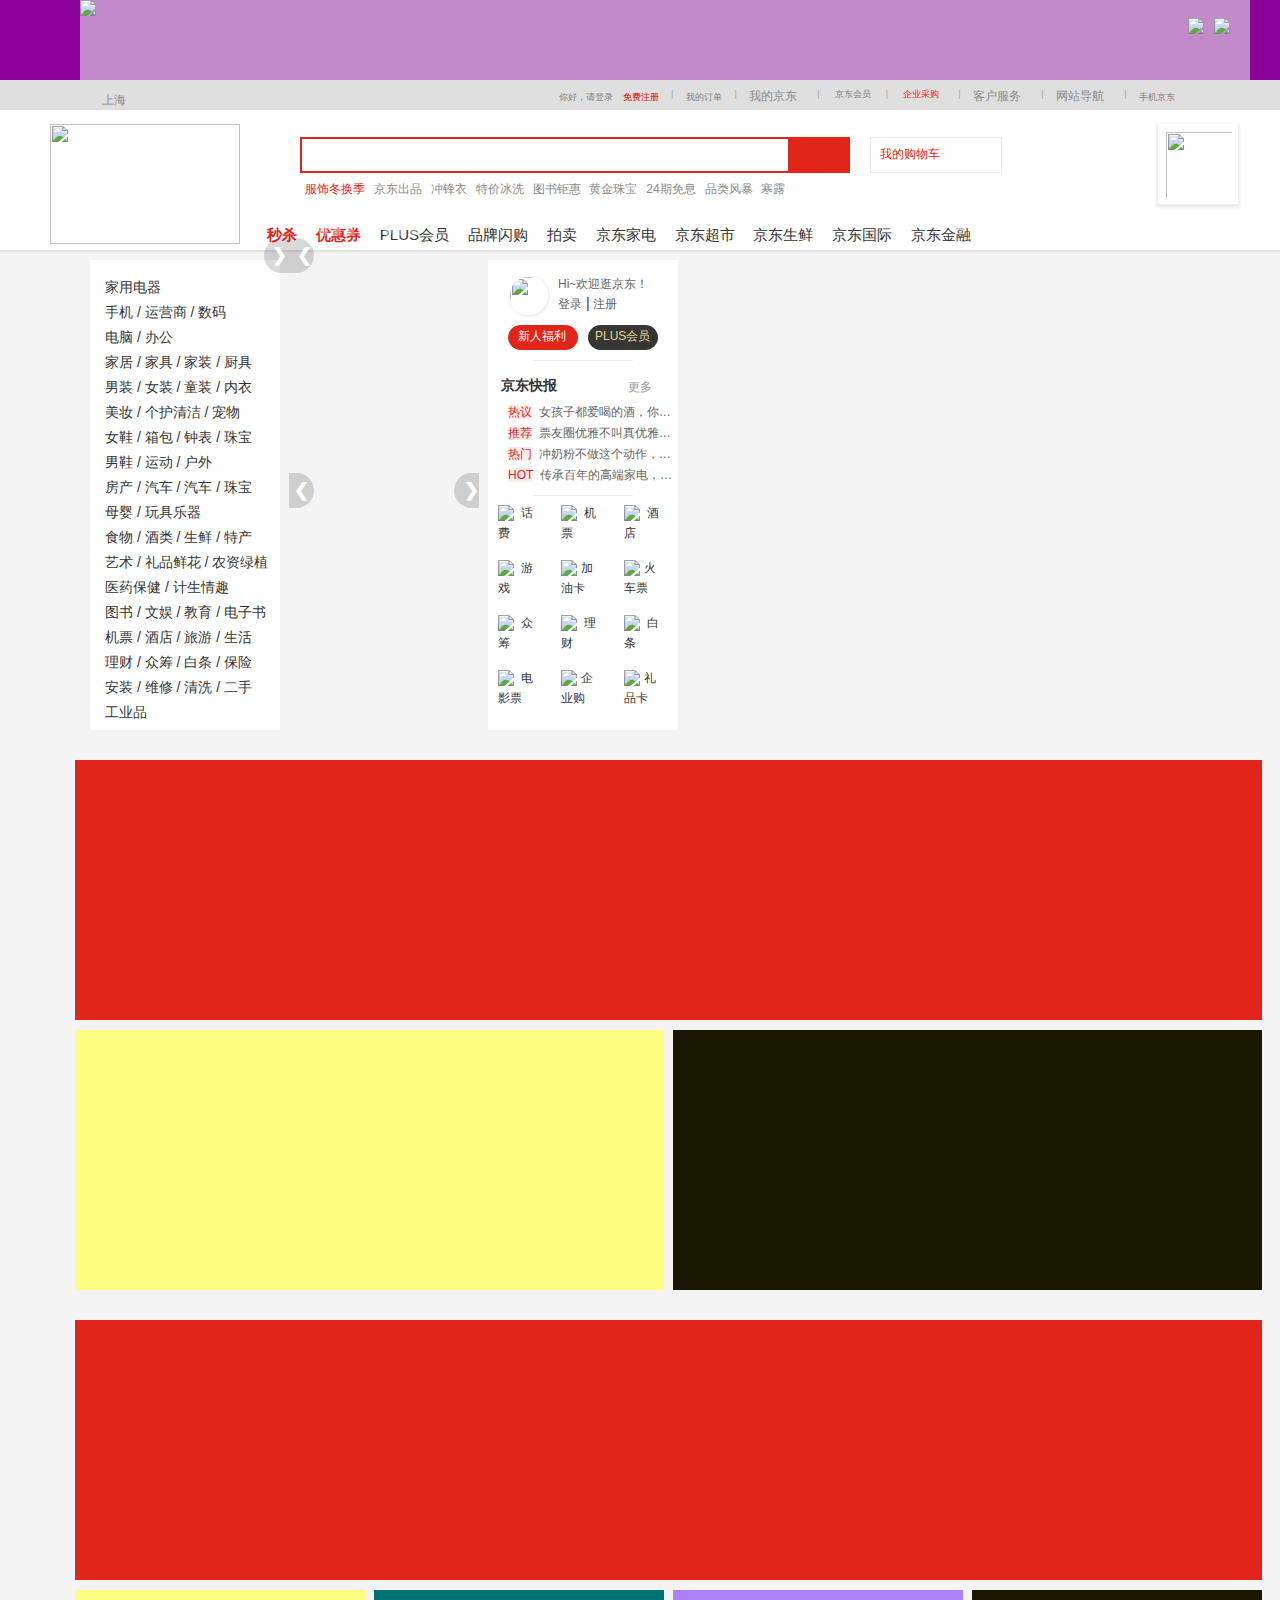
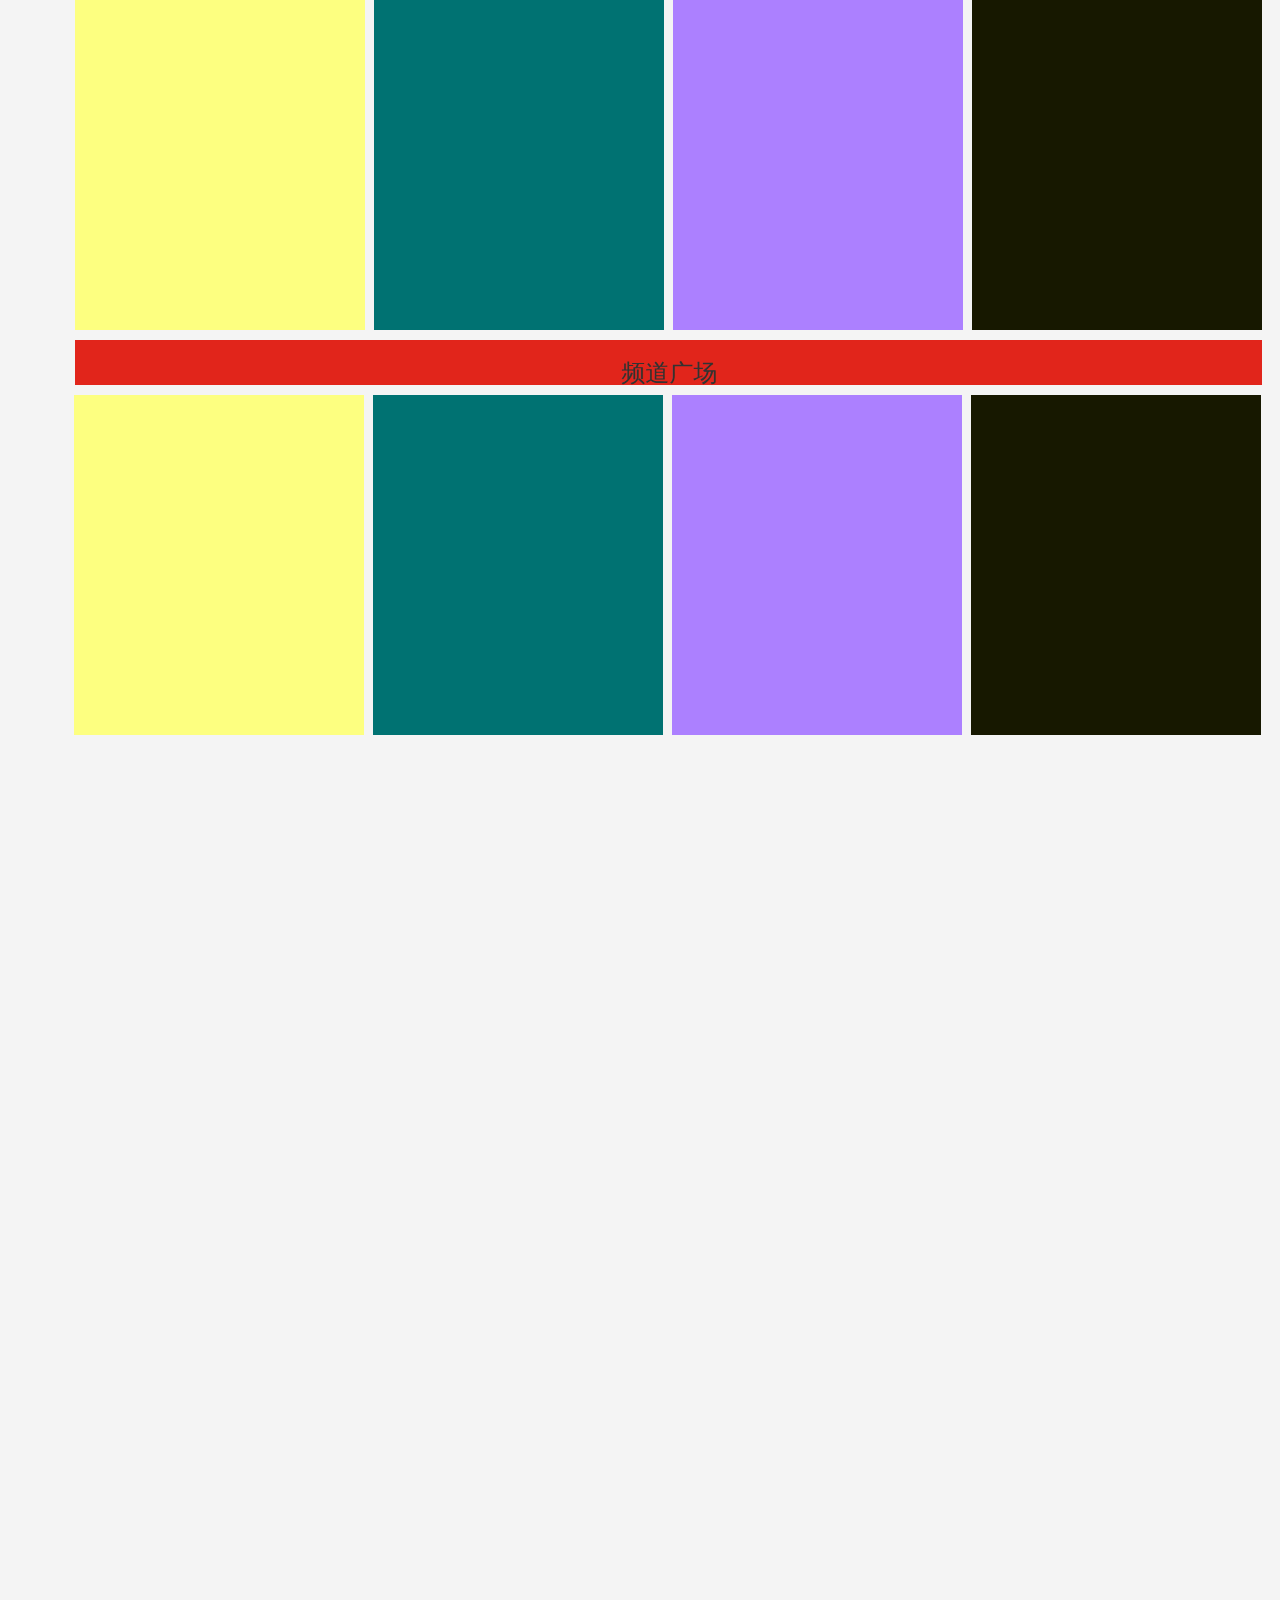
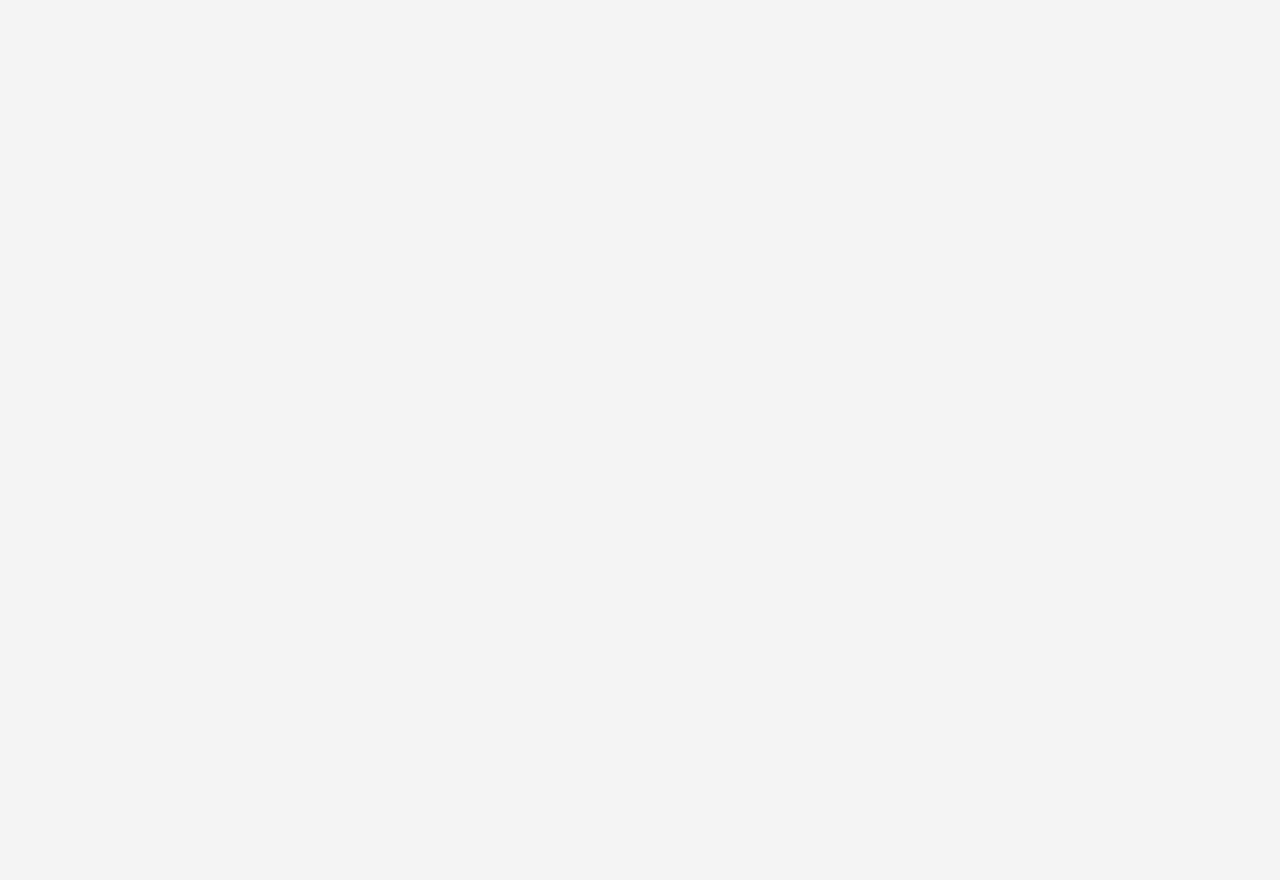
==== index.html @ f3d7872a "Update index.html" ====
<!DOCTYPE html>
<html>
<head>
<meta charset="UTF-8">
<meta http-equiv="X-UA-Compatible" content="IE=edge,chrome=1"/>
<title>京东(JD.COM)-正品低价、品质保障、配送及时、轻松购物！</title>

<link rel="stylesheet" href="C:\Users\Public\WGit\WH1\JD\jd.css">
<link rel="stylesheet" href="https://maxcdn.bootstrapcdn.com/bootstrap/3.3.7/css/bootstrap.min.css">
<!---以上bootstrap会导致js原生轮播图显示1s后图片消失(已解决)css过渡动画问题-->
<!--轮播图不断快速点击next后会出现异常，1：速度过快；2：仅有2-1自动播放-->
 
<script src="https://cdn.staticfile.org/jquery/3.2.1/jquery.min.js"></script>
  <script src="https://cdn.staticfile.org/popper.js/1.15.0/umd/popper.min.js"></script>
  <script src="https://cdn.staticfile.org/jquery/1.10.2/jquery.min.js"></script>
  <script src="https://cdn.staticfile.org/twitter-bootstrap/4.3.1/js/bootstrap.min.js"></script>
  <link rel="stylesheet" href="https://cdn.staticfile.org/font-awesome/4.7.0/css/font-awesome.css">
  <link rel="stylesheet" href="file://C:\Users\Public\WGit\WH1\JD\lunbo.css">
<style>
    div.d1{
        background-color: rgb(223, 223, 223);
        width:100%;padding:3px 100px 0px 50px;
        height:30px;
    } 
    li.l1{float:right;padding: 5px;font-size:9px;color: gray;cursor: pointer;}
    li.l2{padding: 5px;font-size:9px;color: gray;cursor: pointer;}
    a.a1{font-size: 12px;text-decoration:none;color: rgb(139, 139, 139);}
  
    li.l11{float:right;padding: 5px;font-size:9px;cursor: pointer;
        color:rgb(139,139,139);opacity:0.7;}
    .dropbtn {
    padding: 5px;font-size:9px;color: gray;cursor: pointer;
    border: none;
}


.dropdown {position: relative;display: inline-block;}
.dropdown-content {display: none;position:fixed;font-size: 9px;background-color: #ffffff;padding:6px 4px 4px 7px;box-shadow: 0px 4px 4px 0px rgba(0,0,0,0.2);z-index:2;width:300px;height:auto;}
.dropdown-content a {color: rgb(139, 139,139);padding:5px 4px 4px 7px;text-decoration: none;display:inline-block}
.dropdown-content #a1 a:hover {color:#E1251B;text-decoration: none;background-color:rgb(233, 233, 233)}
.dropdown-content #a2 a:hover {color:#E1251B;text-decoration: none;}
.dropdown-content #a3 a:hover {color: rgb(139, 139,139);text-decoration: none;}
.dropdown:hover .dropdown-content {display:inline-block}
.dropdown:hover .dropbtn {background-color: #ffffff;box-shadow: 0px 4px 4px 0px rgba(0,0,0,0.2);}

.qydropdown-content {display: none;position:fixed;font-size: 9px;background-color: #ffffff;padding:6px 4px 4px 7px;box-shadow: 0px 4px 4px 0px rgba(0,0,0,0.2);z-index:2;width:160px;height:auto;}
.qydropdown-content a {color: rgb(139, 139,139);padding:5px 4px 4px 7px;display:inline-block}
.qydropdown-content #a1 a:hover {color:#E1251B;text-decoration: none;}
.qydropdown:hover .qydropdown-content {display:inline-block}
.qydropdown:hover .dropbtn {background-color: #ffffff;box-shadow: 0px 4px 4px 0px rgba(0,0,0,0.2);}

.qydropdown2-content {display: none;position:fixed;font-size: 9px;background-color: #ffffff;padding:6px 4px 4px 7px;box-shadow: 0px 4px 4px 0px rgba(0,0,0,0.2);z-index:2;width:200px;height:auto;  }
.qydropdown2-content a {color: rgb(139, 139,139);padding:5px 4px 4px 7px;display:inline-block}
.qydropdown2-content #a1 a:hover {color:#E1251B;text-decoration: none;}
.qydropdown2:hover .qydropdown2-content {display:inline-block}
.qydropdown2:hover .dropbtn {background-color: #ffffff;box-shadow: 0px 4px 4px 0px rgba(0,0,0,0.2);}

.qydropdown3-content {display: none;height:auto; left:910px;position:fixed;font-size: 9px;background-color: #ffffff;padding:11px 0px 4px 14px;box-shadow: 0px 4px 4px 0px rgba(0,0,0,0.2);z-index:2;width:192px;}
.qydropdown3-content a {color: rgb(139, 139,139);padding:5px 28px 4px 0px;display:inline-block}
.qydropdown3-content #a1 a:hover {color:#E1251B;text-decoration: none;}
.qydropdown3:hover .qydropdown3-content {display:inline-block}
.qydropdown3:hover .dropbtn {background-color: #ffffff;box-shadow: 0px 4px 4px 0px rgba(0,0,0,0.2);}

.qydropdown4-content {display: none;height:auto; left:80px;position:fixed;font-size: 9px;background-color: #ffffff;padding:11px 0px 4px 14px;box-shadow: 0px 4px 4px 0px rgba(0,0,0,0.2);z-index:2;width:1200px;}
.qydropdown4-content a {color: rgb(139, 139,139);padding:5px 24px 4px 0px;text-decoration: none;display:inline-block}
.qydropdown4-content #a1 a:hover {color:#E1251B;text-decoration: none;}
.qydropdown4:hover .qydropdown4-content {text-decoration: none;display:inline-block}
.qydropdown4:hover .dropbtn {background-color: #ffffff;box-shadow: 0px 4px 4px 0px rgba(0,0,0,0.2);}

.qydropdown5-content {display: none;height:auto;left:1066px;position:fixed;font-size: 9px;background-color: #ffffff;padding:11px 0px 4px 14px;box-shadow: 0px 4px 4px 0px rgba(0,0,0,0.2);z-index:2;width:200px;}
.qydropdown5-content a {color: rgb(139, 139,139);padding:5px 24px 4px 0px;text-decoration: none;display:inline-block}
.qydropdown5:hover .qydropdown5-content {text-decoration: none;display:inline-block}
.qydropdown5:hover .dropbtn {background-color:rgb(223,223,223);}

.qydropdown51-content {display: none;height:auto;top:30px;left:1066px;position:fixed;font-size: 9px;background-color: #ffffff;padding:11px 0px 4px 14px;box-shadow: 0px 4px 4px 0px rgba(0,0,0,0.2);z-index:2;width:200px;}
.qydropdown51-content a {color: rgb(139, 139,139);padding:5px 24px 4px 0px;text-decoration: none;display:inline-block}
.qydropdown51:hover .qydropdown51-content {text-decoration: none;display:inline-block}

.dropleft-content {display: none;width:988px;height:470px;position:fixed;z-index:2;}
.dropleft-content a {margin: 0px 0px 0px 0px;color:#333333;color: rgb(139, 139,139);text-decoration: none;display:inline-block}
.dropleft:hover .dropleft-content {text-decoration: none;display:inline-block}
.dropleft:hover .ljydq  {background-color:rgb(223,223,223);}


div.duolie5{column-width:5px;column-count:5;column-gap:1px; }
div.duolie2{column-width:50px;
        column-count:2;
        column-gap:1px;   }
        div.duolieqy2{  column-width:50px;
            column-count:2;
            column-gap:1px;   }
        div.duolie4{  column-width:50px;
                    column-count:4;
                    column-gap:1px;   }div.duolie3{  column-width:50px;
                        column-count:3;
                        column-gap:1px;   }
.l1:hover{
    color: #E1251B;
}
.l2:hover{
    color: #E1251B;
}
a.a1:hover{
    color: #E1251B;
}
a.a11{
    text-decoration:none;
    color: #E1251B;}
a.a11:hover{
    color:rgb(223, 0,0);;
}
img.fgx{opacity:0.05;padding:0 25px 0 5px;width: 290px;;height: 0.5px;}
img.fgx2{opacity:0.05;padding:0 25px 0 5px;width: 200px;;height: 0.5px;} 
img.fgx3{opacity:0.05;padding:0 130px 0 0px;width: 275px;;height: 0.5px;} 
img.fgx4{opacity:0.06;padding:0 0px 0 0px;width:0.13px;height:160px;} 
img.fgx5{opacity:0.06;padding:0 3px 0 0px;width:100%;height:0.5px;} 
p.bt{color:rgb(122, 122, 122);font-weight: bolder;font-size:13px;}

a.aw1{text-decoration: none;}
div.dsj1{width:80px;height:80px;border:1px solid rgb(139, 139 ,139,0.4);float: left;}
div.dsj2{width:auto;}
img.isj{float:left;width:78px;height:78px;padding: 2px 2px 2px 2px;}
p.psj1{ margin:0px; padding:0px;font-weight: bolder;color:rgb(0,0,0,0.55)}
p.psj2{ margin:0px; padding:0px;color:#E1251B}
div.dsearch{float:left;padding:0 0 0 0;margin-top: 13px;color:#666666;width:490px;height:36px;background-color: rgb(255, 255, 255);
    border:2.6px solid #E1251B;}
    div.dsearchsmall{float:left;padding:0;margin-top: 13px;color:#666666;width:60px;height:36px;background-color: rgb(255, 255, 255);
        border:3px solid #E1251B;}
input.search{Color:black;font-size:12px;border:0;outline:none;width:490px;height:30px;margin: 0;}
button.search{background-color:#E1251B;float:right;float:top;margin:0;width: 58px;height: 32px;border:2.5px solid #E1251B;}

a.a4{cursor: pointer;float:left;margin:0 0 10px 7px;font-size:12px;text-decoration:none;color: #666666;}
a.a2{margin-left:5px;font-size:12px;text-decoration:none;color: rgb(139, 139, 139);}
a.a3{margin-left:5px;font-size:12px;text-decoration:none;color:#E1251B;}
.a2:hover{color:rgb(223, 0,0);text-decoration:none;}
.a3:hover{color:rgb(223, 0,0);text-decoration:none;}
.a4:hover{color:rgb(223, 0,0);text-decoration:none;}
div.dgwc{float:left;padding:0;margin-top: 13px;margin-left: 20px; color:#666666;font:12px;width:132px;height:36px;
    background-color: rgb(255, 255, 255);
    border:0.5px solid rgba(170, 170, 170, 0.25);}

input.search[type=text], select {
    width:460px;border:0px solid rgba(170, 170, 170, 0);padding:2px 10px 2px 17px;margin: 0;
  }

div.dsj11{width:80px;height:80px;border:1px solid rgb(139, 139 ,139,0.0);float: left;
    box-shadow: 0px 2px 2px 2px rgba(170, 170, 170, 0.2);}

    img.isj1{ width:80px;height:80px;padding: 7px 7px 7px 7px;}
a.amiaoshared{color:#E1251B;font-size:15px;font-weight: bolder;margin-right:15px}
a.amiaosha{color:#333333;font-size:15px;margin-right:15px}
a.amiaoshared:hover{text-decoration: none;color:#E1251B;cursor: pointer;font-size:15px;font-weight: bolder;margin-right:15px}
a.amiaosha:hover{text-decoration: none;cursor: pointer;color:#E1251B;font-size:15px;margin-right:15px}


div.test{background-color:blue;}

ol.ol1{list-style-type:none;padding: 15px 0px 15px 0px;}
.ljydq{line-height:25px;margin: 0px 0px 0px 0px;padding:0;background: rgb(255, 255, 255);}
.ljydq:hover{margin: 0px 0px 0px 0px;background: rgb(139, 139, 139,0.4);  transition-delay:0.2s;}

.ljydq-content{width: 998px;height:470px;padding:0;
    display: none;position:absolute;background-color: #FFF;margin:0px 0px 0px 190px;box-shadow: 4px 4px 8px 2px rgba(0,0,0,0.2);z-index:2;}
.ljydq:hover .ljydq-content {text-decoration: none;display:inline-block}
.a2jydq{color:rgb(240, 238, 238);font-size:9px;cursor: pointer;margin-right: 20px;padding:5px 8px 5px 13px ;text-decoration:none;background-color: rgba(0, 0, 0, 0.842);}
.a2jydq1{margin-right: 20px;font-weight: bolder;font-size:9px;text-decoration:none;margin-top:7px;float:left;cursor: pointer;color:rgba(0, 0, 0, 0.795);}
code.c1{background-color: rgba(0, 0, 0, 0);font-size:14px;color:rgb(240, 238, 238);}
code.c2{background-color: rgba(48, 28, 28, 0);;font-size:14px;color:rgba(0, 0, 0, 0.795);}
li.jydq{list-style: none;float: left;}
a.ri{float:left;font-size:12px;text-decoration:none;margin-top:7px;margin-right:15px;color: #666666;}
a.ri1{float:left;font-size:12px;text-decoration:none;margin-right:15px;color: #666666;}
.a2jydq1:hover,a.ri:hover,a.ri1:hover{cursor: pointer;text-decoration: none;color:#E1251B}
.a2jydq:hover{cursor: pointer;text-decoration: none;background-color: #E1251B;color:rgb(240, 238, 238);}
.red:hover{cursor: pointer;text-decoration: none;color:#E1251B}



a.ajydq{margin: 0px 0px 0px 0px;color:#333333}
a.ajydq1{margin-left:15px;color:#333333}
span.s1{cursor: pointer}
a.ajydq:hover{text-decoration: none;color:#E1251B}
a.ajydq1:hover{margin-left:15px;color:#E1251B;text-decoration: none;}

#imgtx{margin:15px 0 0 20px;
    border-radius: 40px;
    box-shadow: 1px 1px 1px 1px rgba(175, 175, 175, 0.2);
    border:2.5px solid rgb(255, 255, 255);
    width: 40px;
    height: 40px;
    float:left;
}

#corner1{margin:2px 0 0 20px;
    border: none;
    border-radius: 40px  ;  
    width: 70px;
    height: 25px;
    float:left;
    padding:0 0 0 0px;background-color: #E1251B;
}#corner1:hover{
background-color: #c02118;
}
#corner2{margin:2px 0 10px 10px;
    border: none;
    border-radius: 40px  ;  
    width: 70px;
    height: 25px;
    float:left;
    padding:0 0 0 0px;background-color: #363634;
}
.dl2{color:#E5D790;font-size: 12px;text-decoration: none;cursor: pointer;}
a.dl2:hover{text-decoration: none;color:#ffffff}

.dl1{color:#ffffff;font-size: 12px;text-decoration: none;cursor: pointer;}
a.dl1:hover{text-decoration: none;color:#ffffff}

a.a12{
    float:left;padding: 30px 10px 8px 10px;width: 63px;height: 55px;text-decoration:none;
}
a.a12:hover{
   text-decoration:none;
}

span.span2{cursor: pointer;text-decoration:none;color:#333333;text-align: center;font-size: 12px;}


span.span3{cursor: pointer;color:#E1251B;width:35px;height:12px;background-color: #E1251B14;font-size: 12px;}
p.span3{font-size:12px;color:#666666;white-space:nowrap; text-overflow:ellipsis;overflow:hidden;}
a.a1a{font-size: 12px;text-decoration:none;color:#666666;}
.a1a:hover{text-decoration:none;color: #E1251B;}

a.a1aa{font-size: 12px;text-decoration:none;cursor: pointer;color:#999999;}
.a1aa:hover{text-decoration:none;color: #E1251B;}

a.a1aaa{color:#666666;margin:0px 0 0 0px;cursor: pointer;font-size: 12px;}
.a1aaa:hover{text-decoration:none;color: #E1251B;}
.dq1{background-color: rgb(255, 255, 255);padding:0;margin:0;float:left;width:840px;height:470px;}


.tw{padding:0px 0 0 0;margin-left:9px;float:left;width: 189px;height: 230px;}

.iw{margin-top:5px;color:#333333;font-size: large;}
.dtop{background-color:#8B009B;padding:0;width:100%;height:80px;}
.dtop2{background-image: url(https://img20.360buyimg.com/babel/jfs/t1/126786/35/16169/57708/5f96621dE9077dfc2/4a4b8154fd446057.png.webp);padding:0;width:1190px;margin: 0 78.5px 0 79.5px;height:80px;background-color: rgba(236, 236, 236, 0.589);}
.dtop3{float:right;width:20px;height:80px;background-color:#8B009B;}

span.span4{margin-bottom: 10px;margin-right:10px;float: left;font-size: 10px;color: #666666;}
input.ipt{padding:5px;margin-bottom: 10px;float: left;width:70%;height: 17px; border: 1px solid #ccc;border-radius: 0px;}
::-webkit-input-placeholder { /* WebKit, Blink, Edge */
  font-size: 10px;
}
p.p1_red{ cursor: pointer;font-size: 10px;color:#E1251B;}
a.a5_redbutton{margin:0 0 10px 0;cursor: pointer;text-decoration: none;border-radius: 40px;color:white;padding:2px 5px 2px 5px;font-size:10px;background-color: #E1251B;}
a.a5_bluebutton{margin:0 0 10px 0;cursor: pointer;text-decoration: none;border-radius: 40px;color:white;padding:0px 4px 0px 4px;font-size:xx-small;font-size-adjust: 0.2;background-color: #4fcde4;}
a.a6_blue{cursor: pointer;text-decoration: none;font-size:9px;}
div.gs{display:none;padding:0px 0px 20px 8px;}
select {
    font-family : inherit;
    font-size   : 50%;
    width:70%;height: 17px; 
    padding:0px 0 2px 0;
    margin-bottom: 10px;
    border: 1px solid #ccc;
    background-color: #ffffff;
  }
option{background-color: #fff;font-size:xx-small;left:0;}

* {box-sizing:border-box}
body {font-family: Verdana,sans-serif;}
.mySlides {display:none}.mySlides1 {display:none}.mySlides2 {display:none}.mySlides3 {display:none}
/* 幻灯片容器 */
.slideshow-container {
  max-width: 1000px;
  position: relative;
  margin-left:9px;float:left;
}
/* 下一张 & 上一张 按钮 */
.prev{
  cursor: pointer;
  position: absolute;
  top: 50%;
  width:25px;
  height:35px;
  margin-top: -22px;
  padding:5px 0 0 8px;
  color: white;
  font-weight: bold;
  font-size: 18px;
  transition: 0.6s ease;
  border-radius: 0 80px 80px 0;
  background-color: rgba(0, 0, 0, 0.150);
}

/* 定位 "下一张" 按钮靠右 */
.next {
  right: 0;
  cursor: pointer;
  position: absolute;
  top: 50%;
  width:25px;
  height:35px;
  margin-top: -22px;
  padding:5px 0 0 8px;
  color: white;
  font-weight: bold;
  font-size: 18px;
  transition: 0.6s ease;
  border-radius: 80px 0px 0px 80px;
  background-color: rgba(0, 0, 0, 0.150);
}


/* 标记符号 */
.dot {
  cursor:pointer;
  height: 9px;
  width: 9px;
  margin:0 0px 0 0;padding: 0;
  background-color: #ffffff66;
  border-radius: 50%;
  display: inline-block;
  transition: background-color 0.6s ease;
}

.active, .dot:hover {
  height: 12px;
  width: 12px;
  border:2px solid #9b9b9b67;
  background-color: #ffffff;
  
}

/* 淡出动画 */
.fade {
  -webkit-animation-name: fade;
  -webkit-animation-duration: 1s;
  animation-name: fade;
  animation-duration: 1s;
}

@-webkit-keyframes fade {
  from {opacity: .3} 
  to {opacity: 1}
}

@keyframes fade {
  from {opacity: .3} 
  to {opacity: 1}
}
.prev1{
  cursor: pointer;
  position: absolute;
  top: 50%;
  width:25px;
  height:35px;
  margin-top: -22px;
  padding:5px 0 0 5px;
  color: white;
  font-weight: bold;
  font-size: 18px;
  transition: 0.6s ease;
  border-radius: 0 80px 80px 0;
  background-color: rgba(0, 0, 0, 0.150);
}

/* 定位 "下一张" 按钮靠右 */
.next1 {
  cursor: pointer;
  position: absolute;
  top: 50%;
  width:25px;
  height:35px;
  margin-top:  -22px;
  margin-left: 165px;
  padding:5px 0 0 10px;
  color: white;
  font-weight: bold;
  font-size: 18px;
  transition: 0.6s ease;
  border-radius: 80px 0px 0px 80px;
  background-color: rgba(0, 0, 0, 0.150);
}
.prev:hover,.next:hover,.prev1:hover,.next1:hover{
  color:white;
  text-decoration: none;
  background-color: rgba(0, 0, 0, 0.308);
}
.lb2img:hover{opacity:0.85}
</style>


</head>
<body>  <div class="dtop">
    <div class="dtop2">
        <img style="float:left" src="https://img13.360buyimg.com/img/jfs/t1/128768/1/15594/11305/5f8d3e38E02f2c1af/c6defae33727923e.jpg.webp"> 
        <div class="dtop3">
            <i class="iw fa fa-window-close-o"></i>
        </div>
        <img style="margin:18px 20px 0 10px;float:right" src="https://img12.360buyimg.com/babel/jfs/t1/134968/10/13214/5541/5f9241a7E1ce1ce97/2e4187ee5ffab6ab.png.webp"> 
        <img style="margin:18px 0px 0 30px;float:right" src="https://img20.360buyimg.com/babel/jfs/t1/139143/13/11253/3505/5f8d4c05Efebfe81b/8c6483e1c52efecb.png.webp"> 
    </div>

</div>
    <div id="jd" class="container" style="padding:0;width:100%;height: 4000px;background-color: rgba(236, 236, 236, 0.589);">
    <div class="container" style="box-shadow: 0px 2px 2px 0px rgba(138, 138, 138, 0.2);padding:0 0 0 0;width:100%;height: 170px;background-color: rgb(255, 255, 255);">
     
<div class="container d1">
	<div class="row clearfix">
        <div class="col-md-12 column">
            <ol  style="list-style-type:none;float:left;">
            <div class="dropdown">
            <li class="dropbtn"><a class="a1" style="text-decoration: none;" href="#"> <i class="fa fa-map-marker" style="font-size:15px;color:#E1251B" ></i>&nbsp;&nbsp;上海</a></li>
            <div  class="dropdown-content">
                <div id="a1" class="duolie5"style="padding-top:8px;">
                <a onclick="changebc()"  >北京</a>
                <a href="">山西</a>
                <a href="">内蒙古</a>
                <a href="">福建</a>
                <a href="">江西</a>
                <a href="">西藏</a>
                <a href="">新疆</a>

                <a href="">上海</a>
                <a href="">河南</a>
                <a href="">江苏</a>
                <a href="">湖北</a>
                <a href="">四川</a>
                <a href="">陕西</a>
                <a href="">港澳</a>

                <a href="">天津</a>
                <a href="">辽宁</a>
                <a href="">山东</a>
                <a href="">湖南</a>
                <a href="">海南</a>
                <a href="">甘肃</a>
                <a href="">台湾</a>
                
                <a href="">重庆</a>
                <a href="">吉林</a>
                <a href="">安徽</a>
                <a href="">广东</a>
                <a href="">贵州</a>
                <a href="">青海</a>
                <a href="">钓鱼岛</a>

                <a href="">河北</a>
                <a href="">黑龙江</a>
                <a href="">浙江</a>
                <a href="">广西</a>
                <a href="">云南</a>
                <a href="">宁夏</a>
                <a href="">海外</a>
             
                </div>
                <div> 
                    <img class="fgx" src="file://C:\Users\Public\QD1006\横分割线.png"> 
                </div>
                        <div id="a3" style="padding-bottom:  5px;padding-top:  5px;">
                        <a>地区专享版本</a>
                        </div> 
                <div id="a2" style="float:left">
                        <div style="width: 150px;float:left">
                            <a style="float:left;" href="">中國港澳</a> 
                        </div>
                        <div style="width: 150px;float:left">
                            <a href="">京东全球</a>
                        </div>
                        <div >
                        <a href="">中國台灣</a>
                        </div>
                </div>
              
              <div> 
                <img class="fgx" src="file://C:\Users\Public\QD1006\横分割线.png"> 
            </div>
            <div id="a3" style="padding-bottom:  5px;padding-top:  5px;">
                <a>Available Sites</a>
                </div>
                <div id="a2" style="float:left;padding-left: 8px;">
                    <div style="width:50%;float:left">
                        <div style="float:left;"><img style="width: 15%;height: 15%;" src="国旗1.png"> <a href="">Global Site</a></div>
                        <div style="float:left;"><img style="width: 15%;height: 15%;" src="国旗1.png"> <a href="">Situs Indonesia</a></div>
                        <div style="float:left;"><img style="width: 15%;height: 15%;" src="国旗1.png"> <a href="">เว็บไซต์ประเทศไทย</a></div>
                    </div>
                    <div style="width:50%;float:right">  
                        <div style="float:left;"><img style="width: 15%;height: 15%;" src="国旗1.png"> <a href="">Сайт России</a></div>
                        <div style="float:left;"><img style="width: 15%;height: 15%;" src="国旗1.png"> <a href="">Sitio de España</a></div>
                    </div> 
            </div>
     
            </ol>  
      
            <ol  style="list-style-type:none;float:right;">
                <div class="qydropdown5" style="float: right;">
                <li class="dropbtn"><a class="a1" style="text-decoration: none;" href="#"></a>手机京东</li>
                <div class="qydropdown5-content">

                    <div style=" height: 100px;">
                    <div class="dsj1" >
                       <img class="isj" src="https://img12.360buyimg.com/img/jfs/t1/67481/15/565/28110/5cec9234E71c47244/dc4cf353fd96922e.png.webp">  
                    </div>
                    <div class="dsj2">
                        <p class="psj1">&nbsp;手机京东</p>
                        <p class="psj2">&nbsp;新人专享大礼包</p></div>
                        <i style="margin-left:5px;font-size:15px;" class="fa fa-apple"></i>
                        <i style="margin-left:10px;font-size:15px;color: rgb(83, 214, 100);" class="fa fa-android"></i>
                        <i style="margin-left:10px;font-size:15px;" class="fa fa-tablet"></i>
                        <div><img class="fgx5" src="file://C:\Users\Public\QD1006\横分割线.png">   </div>
                    </div>
                   
                    <div style=" height: 100px;">
                    <div class="dsj1">
                        <img class="isj" src="https://img10.360buyimg.com/img/jfs/t1/133427/32/6189/44062/5f2a5467Efff804d1/7cbc252ed5993190.png.webp 2">  
                    </div>
                    <div class="dsj2">
                        <p class="psj1">&nbsp;关注京东</p>
                        <p class="psj1">&nbsp;JD.COM</p>
                        <p class="psj2">&nbsp;抢5元红包</p></div>
                        <div><img class="fgx5" src="file://C:\Users\Public\QD1006\横分割线.png">   </div>
                    </div>
          
                    <div style=" height: 100px;">
                    <div class="dsj1">
                        <img class="isj" style="width:75px;height:75px;" src="https://img14.360buyimg.com/img/jfs/t1/36947/5/10895/15408/5cec924bE6c038530/5cf21582b416c186.jpg.webp">  
                    </div>
                    <div class="dsj2">
                        <p class="psj1">&nbsp;京东金融客户端</p>
                        <p class="psj2">&nbsp;新人专享大礼包</p>
                        <i style="margin-left:5px;font-size:15px;" class="fa fa-apple"></i>
                        <i style="margin-left:10px;font-size:15px;color: rgb(83, 214, 100);" class="fa fa-android"></i>
                         </div>
                        <div><img class="fgx5" src="file://C:\Users\Public\QD1006\横分割线.png">   </div>
                </div>

                <div style=" height: 100px;">
                    <div class="dsj1">
                        <img class="isj" style="width:75px;height:75px;" src="https://img13.360buyimg.com/img/jfs/t1/93019/8/17752/28300/5e8c23b8E4c6c7c13/9c45c518ad785873.png.webp">  
                    </div>
                    <div class="dsj2">
                        <p class="psj1">&nbsp;京东健康客户端</p>
                        <i style="margin-left:5px;font-size:15px;" class="fa fa-apple"></i>
                        <i style="margin-left:10px;font-size:15px;color: rgb(83, 214, 100);" class="fa fa-android"></i>
                         </div>
                    </div>

                </div>

                </div>
            <li class="l11"> |&nbsp;</li>
                <div class="qydropdown4" style="float: right;">
                <li class="dropbtn"><a class="a1" style="text-decoration: none;" ref="#">网站导航 <i style="opacity:0.6;font-size:xx-small;color:rgb(139,139,139);" class="fa">&#xf078</i></a></li>
                    <div class="qydropdown4-content">

                        <div style="float: left;width:310px">
                            <div style="float: right;"><img class="fgx4" src="file://C:\Users\Public\QD1006\竖分割线2.png"> </div>
                            <div><p class="bt">特色主题</p></div>
                                <div id="a1" class="duolie4">
                                    <a  href="">新品首发</a>
                                    <a  href="">京东金融</a>
                                    <a  href="">全球售</a>
                                    <a  href="">国际站</a>
                                    <a  href="">京东会员</a>
                                    <a  href="">京东预售</a>
                                    <a  href="">台湾售</a>
                                    <a  href="">俄语站</a>
                                    <a  href="">装机大师</a>
                                    <a  href="">0元评测&nbsp;&nbsp;</a>
                                    <a  href="">港澳售</a>
                                    <a  href="">优惠券</a>
                                    <a  href="">秒杀&nbsp;&nbsp;&nbsp;&nbsp;&nbsp;&nbsp;&nbsp;</a>
                                    <a  href="">闪购&nbsp;&nbsp;&nbsp;&nbsp;&nbsp;&nbsp;&nbsp;&nbsp;</a>
                                    <a  href="">印尼站</a>
                                    <a  href="">陪伴计划</a>
                                    <a  href="">出海招商</a>
                                    <a  href="">拍拍二手&nbsp;</a>
                                    <a  href="">买什么</a>
                                </div>
                        </div>

                        <div style="float: left;width:279px">
                            <div style="float: right;"><img class="fgx4" src="file://C:\Users\Public\QD1006\竖分割线2.png"> </div>
                            <div><p class="bt" style="padding-left: 11px;">行业频道</p></div>
                                <div id="a1" class="duolie3" style="padding-left: 11px;">
                                    <a  href="">手机</a>
                                    <a  href="">智能数码</a>
                                    <a  href="">玩3C</a>
                                    <a  href="">电脑办公</a>
                                    <a  href="">家用电器</a>
                                    <a  href="">京鱼座智能</a>
                                    <a  href="">京东服饰</a>
                                    <a  href="">京东生鲜</a>
                                    <a  href="">家装城</a>
                                    <a  href="">母婴</a>
                                    <a  href="">食品</a>
                                    <a  href="">农资频道</a>
                                    <a  href="">整车</a>
                                    <a  href="">图书</a>
                                    <a  href="">劳动防护</a>
                                </div>
                        </div>

                        <div style="float: left;width:294px">
                            <div style="float: right;"><img class="fgx4" src="file://C:\Users\Public\QD1006\竖分割线2.png"> </div>
                            <div ><p class="bt" style="padding-left: 11px;">生活服务</p></div>
                                <div id="a1" class="duolie3" style="padding-left: 11px;">
                                    <a href="">京东众筹</a>
                                    <a href="">京东小金库</a>
                                    <a href="">水电煤</a>
                                    <a href="">机票酒店</a>
                                    <a href="">游戏</a>
                                    <a href="">白条</a>
                                    <a href="">理财</a>
                                    <a href="">彩票</a>
                                    <a href="">电影票</a>
                                    <a href="">拍拍回收</a>    
                                    <a href="">京东金融App</a>
                                    <a href="">话费</a>
                                    <a href="">旅行</a>
                                    <a href="">京东到家</a>
                                </div>
                        </div>

                        <div style="float: left;width:303px">
                            <div ><p class="bt" style="padding-left: 11px;">更多精选</div>
                                <div id="a1" class="duolie3" style="padding-left: 11px;">
                                    <a href="">合作招商</a>
                                    <a href="">企业采购</a>
                                    <a href="">校园加盟</a>
                                    <a href="">知识产权维权</a>
                                    <a href="">京东通信</a>
                                    <a href="">服务市场</a>
                                    <a href="">京东社区</a>
                                    <a href="">京东E卡</a>
                                    <a href="">办公生活区</a>
                                    <a href="">游戏社区</a>    
                                </div>
                        </div>

                      </div></div> 
            <li class="l11"> |&nbsp;</li>
                      <div class="qydropdown3" style="float: right;">
                <li class="dropbtn l2"><a class="a1" style="text-decoration: none;" href="#">客户服务 <i style="opacity:0.6;font-size:xx-small;color:rgb(139,139,139);" class="fa">&#xf078</i></a></li>
                    <div class="qydropdown3-content" style="float: right;">
                        <div><p class="bt">客户</p></div>
                        <div id="a1" class="duolie2">
                            <a  href="">帮助中心</a>
                            <a  href="">在线客服</a>
                            <a  href="">电话客服</a>
                            <a  href="">金融咨询</a>
                            <a  href="">企业客服</a>

                            <a  href="">售后服务</a>
                            <a  href="">意见建议</a>
                            <a  href="">客服邮箱</a>
                            <a  href="">全球售客服</a>
                        </div>
                        <div>
                            <img class="fgx3" src="file://C:\Users\Public\QD1006\横分割线.png"> 
                        </div>
                        <div style="padding-top:  5px;"><p class="bt">商户</p></div>
                        <div id="a1" class="duolie2">
                            <a href="">合作招商</a>
                            <a href="">成长中心</a>
                            <a href="">商家后台</a>
                            <a href="">商家帮助</a>
                            <a href="">规则平台</a>
                            <a float="right" href="">京麦工作台</a>
                        </div>
                    
                        

                      </div></div>
            <li class="l11"> |&nbsp;</li>
                      <div class="qydropdown" style="float: right;">
                <li class="dropbtn"><a class="a11" style="text-decoration: none;" href="#">企业采购 <i style="opacity:0.6;font-size:xx-small;color:rgb(139,139,139);" class="fa">&#xf078</i></a></li>
                <div class="qydropdown-content">
                    <div id="a1" class="duolieqy2">
                    <a href="">企业购</a>
                    <a href="">工业品</a>
                    <a href="">礼品卡</a>
                    <a href="">商用场景馆</a>
                    <a href="">丰客多商城</a>
                    <a href="">微信企业购</a>
                  </div>    </div></div>
            <li class="l11">&nbsp;&nbsp;|&nbsp;&nbsp;</li>
                <li class="l1">京东会员</li>
            <li class="l11"> |&nbsp;&nbsp;</li>
                <div class="qydropdown2" style="float: right;">
                    <li class="dropbtn"><a class="a1" style="text-decoration: none;" href="#">我的京东 <i style="opacity:0.6;font-size:xx-small;color:rgb(139,139,139);" class="fa">&#xf078</i></a></li>
                    <div class="qydropdown2-content" >
                        <div id="a1" class="duolieqy2" style="padding-top:8px;">
                        <a href="">待处理订单</a>
                        <a href="">返修退换货</a>
                        <a href="">降价商品</a>
                        <a href="">消息</a>
                        <a href="">我的问答</a>
                        <a href="">我的关注</a></div>
                        <div> 
                            <img class="fgx2" src="file://C:\Users\Public\QD1006\横分割线.png"> 
                        </div>
                        <div id="a1" class="duolieqy2" style="padding-bottom:  5px;padding-top:  5px;">
                            <a href="">我的京豆</a>
                            <a href="">我的白条</a>
                            <a href="">我的优惠券</a>
                            <a href="">我的理财</a>
                           </div>
                    </div>
                    </div>
                 
            <li class="l11">&nbsp;|&nbsp;</li>
                    <li class="l1"><a class="a1" href="#"></a>我的订单</li>
            <li class="l11">&nbsp;|&nbsp;</li>
            <li class="l1" style="color: rgb(223, 0,0);"><a class="a1" href="#" ></a>免费注册</li>

                    <li class="l1"><a class="a1" href="#"></a>你好，请登录</li>
              </ol>
        
        </div>

        <div class="container">
            <div class="row clearfix">
                <div class="col-md-3 column" style="width: 200px;">
                    <img style="width:190px;height:120px;" src="https://img10.360buyimg.com/img/jfs/t1/124600/14/15671/184916/5f8d7112E7f52db74/60ee6ba8e8e5ce3a.gif"><a href="jd.com"></a> 
                </div>
                <div class="col-md-9 column">
                    <div class="row clearfix">
                        <div class="col-md-12 column">
                            <div class="row clearfix">
                                <div class="col-md-6 column">
                                    <div class="row clearfix">
                                        <div style="margin-left:50px;" class="col-md-12 column">

                                            <div style="width: 730px;height:36px">
                                            <div class="dsearch">
                                                <input class="search" type="text"><i style="color:rgba(0, 0, 0, 0.192)" class="fa fa-camera"></i></input>
                                            </div>
                                            <div class="dsearchsmall"> 
<button class="search"><i style="color:white;font-size: 18px;" class="fa fa-search"></i></button>
                                            </div>

                                            <div class="dgwc">
                                             <!-- <div style="float:left;">
                                                <img style="z-index:2;width:15%" src="file://C:\Users\Public\QD1006\shopping.png"> 
                                                <p style="z-index:2;color: rgb(108, 0, 250);">0</p></div>
--->  
                                                <div style="float:left;margin: auto; padding: 5px 0 0 4px;
                                                width: 75%;">
                                                <i style="color:#E1251B" class="fa fa-shopping-cart"></i>
                                                <a class="a3" href="">我的购物车</a></div>
                                            </div>
                                        </div>
                                    
                                    </div>
                                    </div>
                                    <div class="row clearfix">
                                        <div style="margin-left:50px;"class="col-md-12 column">
                                            <div style="padding-top:5px;width:550px;">
                                            <a class="a3" href="">服饰冬换季</a> 
                                            <a class="a2" href="">京东出品</a>
                                            <a class="a2" href="">冲锋衣</a>
                                            <a class="a2" href="">特价冰洗</a>
                                            <a class="a2" href="">图书钜惠</a>
                                            <a class="a2" href="">黄金珠宝</a>
                                            <a class="a2" href="">24期免息</a>
                                            <a class="a2" href="">品类风暴</a>
                                            <a class="a2" href="">寒露</a>
                                        </div></div>
                                    </div>
                                </div>
                                <div class=" col-md-3 column">
                                    
                                </div>
                                <div class="col-md-3 column">
                                
                                    <div class="qydropdown51 dsj11" style="margin-left: 250px;">
                                        <img class=" dropbtn isj1" src="https://img12.360buyimg.com/img/jfs/t1/67481/15/565/28110/5cec9234E71c47244/dc4cf353fd96922e.png.webp">  
                                     
                                        <div class="qydropdown51-content">

                                            <div style=" height: 100px;">
                                            <div class="dsj1" >
                                               <img class="isj" src="https://img12.360buyimg.com/img/jfs/t1/67481/15/565/28110/5cec9234E71c47244/dc4cf353fd96922e.png.webp">  
                                            </div>
                                            <div class="dsj2">
                                                <p class="psj1">&nbsp;手机京东</p>
                                                <p class="psj2">&nbsp;新人专享大礼包</p></div>
                                                <i style="margin-left:5px;font-size:15px;" class="fa fa-apple"></i>
                                                <i style="margin-left:10px;font-size:15px;color: rgb(83, 214, 100);" class="fa fa-android"></i>
                                                <i style="margin-left:10px;font-size:15px;" class="fa fa-tablet"></i>
                                                <div><img class="fgx5" src="file://C:\Users\Public\QD1006\横分割线.png">   </div>
                                            </div>
                                           
                                            <div style=" height: 100px;">
                                            <div class="dsj1">
                                                <img class="isj" src="https://img10.360buyimg.com/img/jfs/t1/133427/32/6189/44062/5f2a5467Efff804d1/7cbc252ed5993190.png.webp 2">  
                                            </div>
                                            <div class="dsj2">
                                                <p class="psj1">&nbsp;关注京东</p>
                                                <p class="psj1">&nbsp;JD.COM</p>
                                                <p class="psj2">&nbsp;抢5元红包</p></div>
                                                <div><img class="fgx5" src="file://C:\Users\Public\QD1006\横分割线.png">   </div>
                                            </div>
                                  
                                            <div style=" height: 100px;">
                                            <div class="dsj1">
                                                <img class="isj" style="width:75px;height:75px;" src="https://img14.360buyimg.com/img/jfs/t1/36947/5/10895/15408/5cec924bE6c038530/5cf21582b416c186.jpg.webp">  
                                            </div>
                                            <div class="dsj2">
                                                <p class="psj1">&nbsp;京东金融客户端</p>
                                                <p class="psj2">&nbsp;新人专享大礼包</p>
                                                <i style="margin-left:5px;font-size:15px;" class="fa fa-apple"></i>
                                                <i style="margin-left:10px;font-size:15px;color: rgb(83, 214, 100);" class="fa fa-android"></i>
                                                 </div>
                                                <div><img class="fgx5" src="file://C:\Users\Public\QD1006\横分割线.png">   </div>
                                        </div>
                        
                                        <div style=" height: 100px;">
                                            <div class="dsj1">
                                                <img class="isj" style="width:75px;height:75px;" src="https://img13.360buyimg.com/img/jfs/t1/93019/8/17752/28300/5e8c23b8E4c6c7c13/9c45c518ad785873.png.webp">  
                                            </div>
                                            <div class="dsj2">
                                                <p class="psj1">&nbsp;京东健康客户端</p>
                                                <i style="margin-left:5px;font-size:15px;" class="fa fa-apple"></i>
                                                <i style="margin-left:10px;font-size:15px;color: rgb(83, 214, 100);" class="fa fa-android"></i>
                                                 </div>
                                            </div>
                        
                                        </div>
                        
                                    
                                    </div>
                                </div>
                            </div>
                        </div>
                    </div>
                    <div  class="row clearfix" style="margin-top: 20px;margin-left: 2px;">
                        <div class="col-md-12 column">
                            <a class="amiaoshared" herf="">秒杀</a>
                            <a class="amiaoshared" herf="">优惠券</a>
                            <a class="amiaosha" herf="">PLUS会员</a>
                            <a class="amiaosha" herf="">品牌闪购</a>
                            <a class="amiaosha" herf="">拍卖</a>
                            <a class="amiaosha" herf="">京东家电</a>
                            <a class="amiaosha" herf="">京东超市</a>
                            <a class="amiaosha" herf="">京东生鲜</a>
                            <a class="amiaosha" herf="">京东国际</a>
                            <a class="amiaosha" herf="">京东金融</a>
                        </div>
                    </div>
                </div>
            </div>
        </div>
    </div>
</div>
</div>

    <div id="top" class="row clearfix">
            <div style="margin:10px 90px 0 90px;" class="col-md-12 column">

            <div style="float:left;background-color: #ffffff;width: 190px;height: 470px;">

                <ol class="ol1">
                    
                    <div class="ljydq"> 
                        <li class="ljydq"><a class="ajydq1" href="" target="_blank">家用电器</a></li>
                        <div class="ljydq-content">
                            <div class="dq1">
                <ul style="padding: 20px 0px 20px 20px;margin:0;">
                <li class="jydq" style="padding-bottom: 5px;"><a class="a2jydq">家电馆&nbsp;<code class="c1">></code></a><a class="a2jydq">家电专卖店&nbsp;<code class="c1">></code></a>
                <a class="a2jydq">家电服务&nbsp;<code class="c1">></code></a><a class="a2jydq">企业采购&nbsp;<code class="c1">></code></a>
                <a class="a2jydq">商用电器&nbsp;<code class="c1">></code></a><a class="a2jydq">以旧换新&nbsp;<code class="c1">></code></a></li>
                <li class="jydq" >
                <a id="q1" class="a2jydq1" style="margin-left: 30px;">电视&nbsp;<code id="q11" class="c2">></code></a>
                <a class="ri">超薄电视</a>
                <a class="ri">全面屏电视</a>
                <a class="ri">智能电视</a> 
                <a class="ri">教育电视</a>
                <a class="ri">OLED电视</a>
                <a class="ri">智慧屏</a>
                <a class="ri">4K超清电视</a> 
                <a class="ri">55英寸</a>
                <a class="ri">65英寸</a>
                <a class="ri">电视配件</a>
                </li>
                
                <li class="jydq">
                <a id="q2" class="a2jydq1" style="margin-left: 30px;">空调&nbsp;<code id="q21" class="c2">></code></a>
                <a class="ri">空调挂机</a>
                <a class="ri">空调柜机</a>
                <a class="ri">中央空调</a> 
                <a class="ri">变频空调</a>
                <a class="ri">一级能效</a>
                <a class="ri">移动空调</a>
                <a class="ri">以旧换新</a> 
                </li>
                
                <li class="jydq">
                <a id="q3" class="a2jydq1" style="margin-left: 17px;">洗衣机&nbsp;<code id="q31" class="c2">></code></a>
                <a class="ri">滚筒洗衣机</a>
                <a class="ri">洗烘一体机</a>
                <a class="ri">波轮洗衣机</a> 
                <a class="ri">迷你洗衣机</a>
                <a class="ri">一烘干机</a>
                <a class="ri">洗衣机配件</a>
                </li>
                
                
                <li class="jydq">
                <a id="q4" class="a2jydq1" style="margin-left: 30px;">冰箱&nbsp;<code id="q41" class="c2">></code></a>
                <a class="ri">多门</a>
                <a class="ri">对开门</a>
                <a class="ri">三门</a> 
                <a class="ri">双门</a>
                <a class="ri">冷柜/冰吧</a>
                <a class="ri">酒柜</a>
                <a class="ri">冰箱配件</a>
                </li>
                
                <li class="jydq">
                <a id="q5" class="a2jydq1" style="margin-left: 5px;">厨卫大电&nbsp;<code id="q51" class="c2">></code></a>
                <a class="ri">油烟机</a>
                <a class="ri">燃气灶</a>
                <a class="ri">烟灶套装</a> 
                <a class="ri">集成灶</a>
                <a class="ri">消毒柜</a>
                <a class="ri">洗碗机</a>
                <a class="ri">电热水器</a>
                <a class="ri">燃气热水器</a>
                <a class="ri">空气能热水器</a>
                <a class="ri">太阳能热水器</a>
                <a class="ri" style="margin-right:0;">嵌入式厨电</a>
                <a class="ri1" style="margin-left: 92px;">烟机灶具配件</a>
                </li>
                
                <li class="jydq">
                <a id="q6" class="a2jydq1" style="margin-left: 5px;">厨房小电&nbsp;<code id="q61" class="c2">></code></a>
                <a class="ri">破壁机</a>
                <a class="ri">电烤箱</a>
                <a class="ri">电饭煲</a> 
                <a class="ri">电压力锅</a>
                <a class="ri">电炖锅</a>
                <a class="ri">豆浆机</a>
                <a class="ri">料理机</a>
                <a class="ri">咖啡机</a>
                <a class="ri">电饼铛</a>
                <a class="ri">榨汁机/原汁机</a>
                <a class="ri">电水壶/热水瓶</a>
                <a class="ri">微波炉</a>
                <a class="ri1" style="margin-left: 92px;">电热饭盒</a>
                <a class="ri1">电火锅</a>
                <a class="ri1">养生壶</a>
                <a class="ri1">电磁炉</a>
                <a class="ri1">面包机</a>
                <a class="ri1">空气炸锅</a>
                <a class="ri1">面条机</a>
                <a class="ri1">电陶炉</a>
                <a class="ri1">煮蛋器</a>
                <a class="ri1">电烧烤炉</a>
                </li>
                
                <li class="jydq">
                <a id="q7" class="a2jydq1" style="margin-left: 5px;">生活电器&nbsp;<code id="q71" class="c2">></code></a>
                <a class="ri">电风扇</a>
                <a class="ri">冷风扇</a>
                <a class="ri">空气净化器</a> 
                <a class="ri">吸尘器</a>
                <a class="ri">除螨仪</a>
                <a class="ri">扫地机器人</a>
                <a class="ri">除湿机</a>
                <a class="ri">干衣机</a>
                <a class="ri">蒸汽拖把/拖地机</a>
                <a class="ri">挂烫机/熨斗</a>
                <a class="ri">电话机</a>
                <a class="ri1" style="margin-left: 92px;">饮水机</a>
                <a class="ri1">净水器</a>
                <a class="ri1">取暖器</a>
                <a class="ri1">加湿器</a>
                <a class="ri1">毛球修剪器</a>
                <a class="ri1">生活电器配件</a>
                </li>
                
                <li class="jydq">
                <a id="q8" class="a2jydq1" style="margin-left: 5px;">个护健康&nbsp;<code id="q81" class="c2">></code></a>
                <a class="ri">剃须刀</a>
                <a class="ri">电动牙刷</a>
                <a class="ri">电吹风</a> 
                <a class="ri">美容仪</a>
                <a class="ri">洁面仪</a>
                <a class="ri">按摩器</a>
                <a class="ri">健康秤</a>
                <a class="ri">卷/直发器</a>
                <a class="ri">剃/脱毛器</a>
                <a class="ri">理发器</a>
                <a class="ri">足浴盆</a>
                <a class="ri">足疗机</a>
                <a class="ri">按摩椅</a>
                </li>
                
                <li class="jydq">
                <a id="q9" class="a2jydq1" style="margin-left: 5px;">视听音影&nbsp;<code id="q91" class="c2">></code></a>
                <a class="ri">家庭影院</a>
                <a class="ri">KTV音响</a>
                <a class="ri">迷你音响</a> 
                <a class="ri">DVD</a>
                <a class="ri">功放</a>
                <a class="ri">回音壁</a>
                <a class="ri">麦克风</a>
                </li>
                
                </ul>
                </div>
                <div style="padding:0;margin:0;background-color: rgb(255, 255, 255);float:left;width:158px;height:470px;"></div>
                        </div>
                    </div>
                
                    <div class="ljydq"> 
                    <li class="ljydq"><a class="ajydq1" href="" target="_blank">手机</a>
                        <span class="s1" style="width: 9.14px;height: 16px;">/</span>
                        <a class="ajydq" href="" target="_blank">运营商</a>
                        <span class="s1" style="width: 9.14px;height: 16px;">/</span>
                        <a class="ajydq" href="" target="_blank">数码</a></li>
                        <div class="ljydq-content">
                            <div class="dq1">
                <ul style="padding: 20px 0px 20px 20px;margin:0;">
                <li class="jydq" style="padding-bottom: 5px;"><a class="a2jydq">玩3C&nbsp;<code class="c1">></code></a>
                <a class="a2jydq">手机频道&nbsp;<code class="c1">></code></a>
                <a class="a2jydq">网上营业厅&nbsp;<code class="c1">></code></a><a class="a2jydq">配件频道&nbsp;<code class="c1">></code></a>
                <a class="a2jydq">智能数码&nbsp;<code class="c1">></code></a><a class="a2jydq">影像Club&nbsp;<code class="c1">></code></a></li>
                <li class="jydq" >
                <a id="w1" class="a2jydq1" style="margin-left: 10px;">手机通讯&nbsp;<code id="w11" class="c2">></code></a>
                <a class="ri">手机</a>
                <a class="ri">游戏手机</a>
                <a class="ri">5G手机</a> 
                <a class="ri">拍照手机</a>
                <a class="ri">全面屏手机</a>
                <a class="ri">老人机</a>
                <a class="ri">对讲机</a> 
                <a class="ri">以旧换新</a>
                <a class="ri">手机维修</a>
                </li>
                
                <li class="jydq">
                <a id="w2" class="a2jydq1" style="margin-left: 22px;">运营商&nbsp;<code id="w21" class="c2">></code></a>
                <a class="ri">合约机</a>
                <a class="ri">手机卡</a>
                <a class="ri">宽带</a> 
                <a class="ri">充话费/流量</a>
                <a class="ri">中国电信</a>
                <a class="ri">中国移动</a>
                <a class="ri">中国联通</a> 
                <a class="ri">挑靓号</a> 
                </li>
                
                <li class="jydq">
                <a id="w3p" class="a2jydq1" style="margin-left: 10px;">手机配件&nbsp;<code id="w31p" class="c2">></code></a>
                <a class="ri">手机壳</a>
                <a class="ri">贴膜</a>
                <a class="ri">手机存储卡</a> 
                <a class="ri">数据线</a>
                <a class="ri">充电器</a>
                <a class="ri">手机耳机</a>
                
                <a class="ri">创意配件</a>
                <a class="ri">手机饰品</a>
                <a class="ri">手机电池</a> 
                <a class="ri">苹果周边</a>
                <a class="ri">移动电源</a>
                <a class="ri">蓝牙耳机</a>
                <a class="ri1" style="margin-left: 98px;">手机支架</a>
                <a class="ri1">拍照配件</a>
                </li>
                
                
                <li class="jydq">
                <a id="w4" class="a2jydq1" style="margin-left: 10px;">摄影摄像&nbsp;<code id="w41" class="c2">></code></a>
                <a class="ri">数码相机</a>
                <a class="ri">微单相机</a>
                <a class="ri">单反相机</a> 
                <a class="ri">拍立得</a>
                <a class="ri">运动相机</a>
                <a class="ri">摄像机</a>
                <a class="ri">镜头</a>
                <a class="ri">户外器材</a>
                <a class="ri">影棚器材</a>
                <a class="ri">冲印服务</a>
                <a class="ri">数码相框</a>
                </li>
                
                <li class="jydq">
                <a id="w5p" class="a2jydq1" style="margin-left: 10px;">影音娱乐&nbsp;<code id="w51p" class="c2">></code></a>
                <a class="ri">耳机/耳麦</a>
                <a class="ri">音箱/音响</a>
                <a class="ri">智能音箱</a> 
                <a class="ri">收音机</a>
                <a class="ri">麦克风</a>
                <a class="ri">MP3/MP4</a>
                <a class="ri">专业音频</a>
                <a class="ri">音频线</a>
                </li>
                
                <li class="jydq">
                <a id="w6" class="a2jydq1" style="margin-left: 10px;">智能设备&nbsp;<code id="w61" class="c2">></code></a>
                <a class="ri">智能手环</a>
                <a class="ri">智能手表</a>
                <a class="ri">智能眼镜</a> 
                <a class="ri">智能机器人</a>
                <a class="ri">运动跟踪器</a>
                <a class="ri">健康监测</a>
                <a class="ri">智能配饰</a>
                <a class="ri">智能家居</a>
                <a class="ri">体感车</a>
                <a class="ri">无人机</a>
                </li>
                
                <li class="jydq">
                <a id="w7p" class="a2jydq1" style="margin-left: 10px;">电子教育&nbsp;<code id="w71p" class="c2">></code></a>
                <a class="ri">学生平板</a>
                <a class="ri">点读机/笔</a>
                <a class="ri">早教益智</a> 
                <a class="ri">录音笔</a>
                <a class="ri">电纸书</a>
                <a class="ri">电子词典</a>
                <a class="ri">复读机</a>
                <a class="ri">翻译机</a>
                </li>
                </ul>
                </div>
                <div style="padding:0;margin:0;background-color: rgb(255, 255, 255);float:left;width:158px;height:470px;"></div>
                </div>
                </div>
                
                    <div class="ljydq"> 
                    <li class="ljydq"><a class="ajydq1" href="" target="_blank">电脑</a>
                        <span class="s1" style="width: 9.14px;height: 16px;">/</span>
                        <a class="ajydq" href="" target="_blank">办公</a></li><div class="ljydq-content">      
                <div class="dq1">
                            <ul style="padding: 20px 0px 20px 20px;margin:0;">
                                <li class="jydq" style="padding-bottom: 5px;"><a class="a2jydq">玩3C&nbsp;<code class="c1">></code></a>
                                    <a class="a2jydq">电脑办公&nbsp;<code class="c1">></code></a>
                                    <a class="a2jydq">企业采购&nbsp;<code class="c1">></code></a><a class="a2jydq">GAME+&nbsp;<code class="c1">></code></a>
                                    <a class="a2jydq">装机大师&nbsp;<code class="c1">></code></a><a class="a2jydq">企业租聘&nbsp;<code class="c1">></code></a></li>
                                <li class="jydq" >
                                    <a id="e1" class="a2jydq1" style="margin-left: 10px;">电脑整机&nbsp;<code id="e11" class="c2">></code></a>
                                    <a class="ri">笔记本</a>
                                    <a class="ri">游戏本</a>
                                    <a class="ri">平板电脑</a> 
                                    <a class="ri">台式机</a>
                                    <a class="ri">一体机</a>
                                    <a class="ri">服务器/工作站</a>
                                </li>
                        
                                <li class="jydq">
                                    <a id="e2" class="a2jydq1" style="margin-left: 10px;">电脑配件&nbsp;<code id="e21" class="c2">></code></a>
                                    <a class="ri">显示器</a>
                                    <a class="ri">CPU</a>
                                    <a class="ri">主板</a> 
                                    <a class="ri">显卡</a>
                                    <a class="ri">硬盘</a>
                                    <a class="ri">内存</a>
                                    <a class="ri">机箱</a> 
                                    <a class="ri">电源</a> 
                                    <a class="ri">散热器</a>
                                    <a class="ri">显示器支架</a>
                                    <a class="ri">刻录机/光驱</a> 
                                    <a class="ri">声卡/扩展卡</a>
                                    <a class="ri">装机配件</a>
                                    <a class="ri1" style="margin-left: 98px;">SSD固态硬盘</a>
                                    <a class="ri1">组装电脑</a> 
                                    <a class="ri1">USB分线器</a> 
                                    <a class="ri1">主板CPU套装</a> 
                                </li>
                        
                                <li class="jydq">
                                    <a id="e3" class="a2jydq1" style="margin-left: 10px;">外设产品&nbsp;<code id="e31" class="c2">></code></a>
                                    <a class="ri">鼠标</a>
                                    <a class="ri">键盘</a>
                                    <a class="ri">键鼠套装</a> 
                                    <a class="ri">网络仪表仪器</a>
                                    <a class="ri">U盘</a>
                                    <a class="ri">移动硬盘</a>
                        
                                    <a class="ri">鼠标垫</a>
                                    <a class="ri">摄像头</a>
                                    <a class="ri">线缆</a> 
                                    <a class="ri">手写板</a>
                                    <a class="ri">硬盘盒</a>
                                    <a class="ri">电脑工具</a>
                                    <a class="ri">电脑清洁</a>
                                    <a class="ri1" style="margin-left: 98px;">UPS电源</a>
                                    <a class="ri1">插座</a>
                                    <a class="ri1">平板电脑配件</a>
                                    <a class="ri1">笔记本配件</a> 
                                </li>
                        
                        
                                <li class="jydq">
                                    <a id="e4" class="a2jydq1" style="margin-left: 10px;">游戏设备&nbsp;<code id="e41" class="c2">></code></a>
                                    <a class="ri">游戏机</a>
                                    <a class="ri">游戏耳机</a>
                                    <a class="ri">手柄/方向盘</a> 
                                    <a class="ri">游戏软件</a>
                                    <a class="ri">游戏周边</a>
                                </li>
                        
                                <li class="jydq">
                                    <a id="e5" class="a2jydq1" style="margin-left: 10px;">网络产品&nbsp;<code id="e51" class="c2">></code></a>
                                    <a class="ri">路由器</a>
                                    <a class="ri">网络机顶盒</a>
                                    <a class="ri">交换机</a> 
                                    <a class="ri">网络存储</a>
                                    <a class="ri">网卡</a>
                                    <a class="ri">5G/4G上网</a>
                                    <a class="ri">网线</a>
                                    <a class="ri">网络配件</a>
                                </li>
                        
                                <li class="jydq">
                                    <a id="e6" class="a2jydq1" style="margin-left: 10px;">办公设备&nbsp;<code id="e61" class="c2">></code></a>
                                    <a class="ri">投影机</a>
                                    <a class="ri">投影配件</a>
                                    <a class="ri">打印机</a> 
                                    <a class="ri">传真设备</a>
                                    <a class="ri">验钞/点钞机</a>
                                    <a class="ri">扫描设备</a>
                                    <a class="ri">复合机</a>
                                    <a class="ri">碎纸机</a>
                                    <a class="ri">考勤门禁</a>
                                    <a class="ri">收银机</a>
                                    <a class="ri">会议音频视频</a>
                                    <a class="ri1" style="margin-left: 98px;">保险柜</a>
                                    <a class="ri1">装订/封装机</a>
                                    <a class="ri1">安防监控</a>
                                    <a class="ri1">白板</a> 
                                </li>
                        
                                <li class="jydq">
                                    <a id="e7" class="a2jydq1" style="margin-left: 35px;">文具&nbsp;<code id="e71" class="c2">></code></a>
                                    <a class="ri">笔类</a>
                                    <a class="ri">本册/便签</a>
                                    <a class="ri">办公文具</a> 
                                    <a class="ri">文件收纳</a>
                                    <a class="ri">学生文具</a>
                                    <a class="ri">计算器</a>
                                    <a class="ri">画具画材</a>
                                    <a class="ri">财会用品</a>
                                    <a class="ri">文房四宝</a>
                                </li>
                
                                <li class="jydq">
                                    <a id="e8" class="a2jydq1" style="margin-left: 35px;">耗材&nbsp;<code id="e81" class="c2">></code></a>
                                    <a class="ri">硒鼓/墨粉</a>
                                    <a class="ri">墨盒</a>
                                    <a class="ri">色带</a> 
                                    <a class="ri">纸类</a>
                                    <a class="ri">刻录光盘</a>
                                    <a class="ri" style="width: 200px;"> </a>
                                </li>
                        
                                <li class="jydq">
                                    <a id="e9" class="a2jydq1" style="margin-left: 10px;">服务产品&nbsp;<code id="e91" class="c2">></code></a>
                                    <a class="ri">延保服务</a>
                                    <a class="ri">上门安装</a>
                                    <a class="ri">维修保养</a> 
                                    <a class="ri">电脑软件</a>
                                </li>
                            </ul>
                        </div>
                            <div style="padding:0;margin:0;background-color: rgb(255, 255, 255);float:left;width:158px;height:470px;"></div>
                                    </div>
                             </div>
                
                    <div class="ljydq"> 
                    <li class="ljydq"><a class="ajydq1" href="" target="_blank">家居</a>
                        <span class="s1" style="width: 9.14px;height: 16px;">/</span>
                        <a class="ajydq" href="" target="_blank">家具</a>
                        <span class="s1" style="width: 9.14px;height: 16px;">/</span>
                        <a class="ajydq" href="" target="_blank">家装</a>
                        <span class="s1" style="width: 9.14px;height: 16px;">/</span>
                        <a class="ajydq" href="" target="_blank">厨具</a>
                    </li><div class="ljydq-content" style="height: 490px;">
                        <div class="dq1">
                            <ul style="padding: 20px 0px 20px 20px;margin:0;">
                                <li class="jydq" style="padding-bottom: 5px;"><a class="a2jydq">家装城&nbsp;<code class="c1">></code></a>
                                    <a class="a2jydq">居家日用&nbsp;<code class="c1">></code></a>
                                    <a class="a2jydq">精品家具&nbsp;<code class="c1">></code></a><a class="a2jydq">家装建材&nbsp;<code class="c1">></code></a>
                                    <a class="a2jydq">国际厨具&nbsp;<code class="c1">></code></a>
                                    <a class="a2jydq">装修服务&nbsp;<code class="c1">></code></a></li>
                                <li class="jydq" >
                                    <a id="k1" class="a2jydq1" style="margin-left: 32px;">厨具&nbsp;<code id="k11" class="c2">></code></a>
                                    <a class="ri">水具洒具</a>
                                    <a class="ri">烹饪锅具</a>
                                    <a class="ri">炒锅</a> 
                                    <a class="ri">碗碟套装</a>
                                    <a class="ri">厨房配件</a>
                                    <a class="ri">刀剪菜板</a>
                                    <a class="ri">锅具套装</a>
                                    <a class="ri">茶具</a>
                                    <a class="ri">咖啡具</a> 
                                    <a class="ri">保温杯</a>
                                    <a class="ri">厨房置物架</a>
                                </li>
                        
                                <li class="jydq">
                                    <a id="k2" class="a2jydq1" style="margin-left: 32px;">家纺&nbsp;<code id="k21" class="c2">></code></a>
                                    <a class="ri">四件套</a>
                                    <a class="ri">被子</a>
                                    <a class="ri">枕芯</a> 
                                    <a class="ri">毛巾浴巾</a>
                                    <a class="ri">蚊帐</a>
                                    <a class="ri">凉席</a>
                                    <a class="ri">地毯地垫</a> 
                                    <a class="ri">床垫/床褥</a> 
                                    <a class="ri">毯子</a>
                                    <a class="ri">抱枕靠垫</a>
                                    <a class="ri">窗帘/窗纱</a> 
                                    <a class="ri">床单/床笠</a>
                                    <a class="ri">被套</a>
                                    <a class="ri1"  style="margin-left: 96px;">枕巾枕套</a>
                                    <a class="ri1">沙发垫套</a>
                                    <a class="ri1">桌布/罩件</a> 
                                    <a class="ri1">蚕丝被</a> 
                                    <a class="ri1">乳胶枕</a> 
                                </li>
                        
                                <li class="jydq">
                                    <a id="k3" class="a2jydq1" style="margin-left: 8px;">生活日用&nbsp;<code id="k31" class="c2">></code></a>
                                    <a class="ri">收纳用品</a>
                                    <a class="ri">雨伞雨具</a>
                                    <a class="ri">净化除味</a> 
                                    <a class="ri">浴室用品</a>
                                    <a class="ri">洗晒/熨烫</a>
                                    <a class="ri">缝纫/针织用品</a>
                                    <a class="ri">保暖防护</a>
                                    <a class="ri">清洁工具</a>
                                </li>
                        
                                <li class="jydq">
                                    <a id="k4" class="a2jydq1" style="margin-left: 8px;">家装软饰&nbsp;<code id="k41" class="c2">></code></a>
                                    <a class="ri">装饰字画</a>
                                    <a class="ri">装饰摆件</a>
                                    <a class="ri">手工/十字绣</a> 
                                    <a class="ri">相框/照片墙</a>
                                    <a class="ri">墙贴/装饰贴</a>
                                    <a class="ri">花瓶花艺</a>
                                    <a class="ri">香薰蜡烛</a>
                                    <a class="ri">节庆饰品</a> 
                                    <a class="ri">钟饰</a>
                                    <a class="ri">帘艺隔断</a>
                                    <a class="ri1" style="margin-left: 95px;">创意家居</a>
                                    <a class="ri1">3D立体墙贴</a>
                                    <a class="ri1">玻璃贴纸</a>
                                    <a class="ri1">电视背景墙</a>
                                    <a class="ri1">电表箱装饰画</a>
                                </li>
                        
                                <li class="jydq">
                                    <a id="k5" class="a2jydq1" style="margin-left: 32px;">灯具&nbsp;<code id="k51" class="c2">></code></a>
                                    <a class="ri">吸顶灯</a>
                                    <a class="ri">吊灯</a>
                                    <a class="ri">台灯</a> 
                                    <a class="ri">筒灯射灯</a>
                                    <a class="ri">庭院灯</a>
                                    <a class="ri">装饰灯</a>
                                    <a class="ri">LED灯</a>
                                    <a class="ri">氛围照明</a>
                                    <a class="ri">落地灯</a>
                                    <a class="ri">应急灯/手电</a>
                                    <a class="ri">节能灯</a>
                                </li>
                        
                                <li class="jydq">
                                    <a id="k6" class="a2jydq1" style="margin-left: 32px;">家具&nbsp;<code id="k61" class="c2">></code></a>
                                    <a class="ri">客厅</a>
                                    <a class="ri">卧室</a>
                                    <a class="ri">餐厅</a> 
                                    <a class="ri">书房</a>
                                    <a class="ri">儿童</a>
                                    <a class="ri">储物</a>
                                    <a class="ri">办公家具</a>
                                    <a class="ri">阳台户外</a>
                                    <a class="ri">电脑桌</a>
                                    <a class="ri">电视柜</a> 
                                    <a class="ri">茶几</a>
                                    <a class="ri">办公柜</a>
                                    <a class="ri">进口/原创</a>
                                    <a class="ri">沙发</a>
                                    <a class="ri">床</a>
                                    <a class="ri1" style="margin-left: 96px;">床垫</a>
                                    <a class="ri1">餐厅</a> 
                                    <a class="ri1">衣柜</a>
                                    <a class="ri1">书架</a>
                                    <a class="ri1">鞋柜</a>
                                    <a class="ri1">置物架</a>
                                    <a class="ri1">电脑椅</a> 
                                    <a class="ri1">晾衣架</a>
                                    <a class="ri1">儿童床</a>
                                    <a class="ri1">儿童桌椅</a>
                                    <a class="ri1">红木</a>
                                </li>
                        
                                <li class="jydq">
                                    <a id="k7" class="a2jydq1" style="margin-left: 8px;">全屋定制&nbsp;<code id="k71" class="c2">></code></a>
                                    <a class="ri">定制衣柜</a>
                                    <a class="ri">榻榻米</a>
                                    <a class="ri">橱柜</a> 
                                    <a class="ri">门</a>
                                    <a class="ri">室内门</a>
                                    <a class="ri">防盗门</a>
                                    <a class="ri">窗</a>
                                    <a class="ri">淋浴房</a>
                                    <a class="ri">壁挂炉</a>
                                    <a class="ri">散热器</a> 
                                </li>
                
                                <li class="jydq">
                                    <a id="k8" class="a2jydq1" style="margin-left: 8px;">建筑材料&nbsp;<code id="k81" class="c2">></code></a>
                                    <a class="ri">油漆涂料</a>
                                    <a class="ri">涂刷辅料</a>
                                    <a class="ri">瓷砖</a> 
                                    <a class="ri">地板</a>
                                    <a class="ri">壁纸</a>
                                    <a class="ri">强化地板</a>
                                    <a class="ri">美缝剂</a>
                                    <a class="ri">防水涂料</a>
                                    <a class="ri">管材管件</a>
                                    <a class="ri">木材/板材</a> 
                                </li>
                
                                <li class="jydq">
                                    <a id="k9" class="a2jydq1" style="margin-left: 8px;">厨房卫浴&nbsp;<code id="k91" class="c2">></code></a>
                                    <a class="ri">水槽</a>
                                    <a class="ri">龙头</a>
                                    <a class="ri">淋浴花洒</a> 
                                    <a class="ri">马桶</a>
                                    <a class="ri">智能马桶</a>
                                    <a class="ri">智能马桶盖</a>
                                    <a class="ri">厨卫挂件</a>
                                    <a class="ri">浴室柜</a>
                                    <a class="ri">浴霸</a>
                                    <a class="ri">集成吊顶</a> 
                                    <a class="ri">垃圾处理器</a> 
                                </li>
                
                                <li class="jydq">
                                    <a id="k10" class="a2jydq1" style="margin-left: 8px;">五金电工&nbsp;<code id="k101" class="c2">></code></a>
                                    <a class="ri">指纹锁</a>
                                    <a class="ri">电动工具</a>
                                    <a class="ri">手动工具</a> 
                                    <a class="ri">测量工具</a>
                                    <a class="ri">工具箱</a>
                                    <a class="ri">劳防用品</a>
                                    <a class="ri">开关插座</a>
                                    <a class="ri">配电箱/断路器</a>
                                    <a class="ri">机械锁</a>
                                    <a class="ri">拉手</a> 
                                </li>
                
                                <li class="jydq">
                                    <a id="k11" class="a2jydq1" style="margin-left: 8px;">装修设计&nbsp;<code id="k111" class="c2">></code></a>
                                    <a class="ri">全包装修</a>
                                    <a class="ri">半包装修</a>
                                    <a class="ri">家装设计</a> 
                                    <a class="ri">高端设计</a>
                                    <a class="ri">局部装修</a>
                                    <a class="ri">安装服务</a>
                                    <a class="ri">装修公司</a>
                                    <a class="ri">旧房翻新</a>
                                </li>
                            </ul>
                        </div>
                            <div style="padding:0;margin:0;background-color: rgb(255, 255, 255);float:left;width:158px;height:470px;"></div>
                                    </div>
                    </div>
                
                <div class="ljydq"> 
                    <li class="ljydq"><a class="ajydq1" href="" target="_blank">男装</a>
                        <span class="s1" style="width: 9.14px;height: 16px;">/</span>
                        <a class="ajydq" href="" target="_blank">女装</a>
                        <span class="s1" style="width: 9.14px;height: 16px;">/</span>
                        <a class="ajydq" href="" target="_blank">童装</a>
                        <span class="s1" style="width: 9.14px;height: 16px;">/</span>
                        <a class="ajydq" href="" target="_blank">内衣</a>
                    </li><div class="ljydq-content">  <div class="dq1">
                        <ul style="padding: 20px 0px 20px 20px;margin:0;">
                            <li class="jydq" style="padding-bottom: 5px;"><a class="a2jydq">男装&nbsp;<code class="c1">></code></a>
                                <a class="a2jydq">女装&nbsp;<code class="c1">></code></a>
                                <a class="a2jydq">内衣&nbsp;<code class="c1">></code></a><a class="a2jydq">GAME+&nbsp;<code class="c1">></code></a>
                                <a class="a2jydq">童装童鞋&nbsp;<code class="c1">></code></a></li>
                            <li class="jydq" >
                                <a id="t1" class="a2jydq1" style="margin-left: 30px;">女装&nbsp;<code id="t11" class="c2">></code></a>
                                <a class="ri">当季热卖</a>
                                <a class="ri">新品推荐</a>
                                <a class="ri">商场同款</a> 
                                <a class="ri">时尚套装</a>
                                <a class="ri">连衣裙</a>
                                <a class="ri">半身裙</a>
                                <a class="ri">T恤</a>
                                <a class="ri">衬衫</a>
                                <a class="ri">休闲裤</a> 
                                <a class="ri">牛仔裤</a>
                                <a class="ri">短外套</a>
                                <a class="ri">卫衣</a>
                                <a class="ri">小西装</a>
                                <a class="ri">风衣</a>
                
                                <a class="ri1" style="margin-left: 95px;">针织衫</a> 
                                <a class="ri1">雪纺衫</a>
                                <a class="ri1">大码女装</a>
                                <a class="ri1">中老年女装</a>
                                <a class="ri1">短裤</a>
                                <a class="ri1">正装裤</a>
                                <a class="ri1">马甲</a>
                                <a class="ri1">吊带/背心</a>
                                <a class="ri1">打底衫</a>
                                <a class="ri1">旗袍/汉服</a>
                                <a class="ri1">礼服</a>
                                <a class="ri1">婚纱</a>
                                <a class="ri1">毛衣</a>
                
                                <a class="ri1" style="margin-left: 95px;">羊绒衫</a> 
                                <a class="ri1">羽绒服</a>
                                <a class="ri1">毛呢大衣</a>
                                <a class="ri1">中棉服</a>
                                <a class="ri1">皮草</a>
                                <a class="ri1">仿皮皮衣</a>
                                <a class="ri1">真皮皮衣</a>
                                <a class="ri1">打底裤</a>
                                <a class="ri1">加绒裤</a>
                                <a class="ri1">设计师/潮牌</a>
                            </li>
                    
                            <li class="jydq">
                                <a id="t2" class="a2jydq1" style="margin-left: 30px;">男装&nbsp;<code id="t21" class="c2">></code></a>
                                <a class="ri">当季热卖</a>
                                <a class="ri">新品推荐</a>
                                <a class="ri">T恤</a> 
                                <a class="ri">牛仔裤</a>
                                <a class="ri">休闲裤</a>
                                <a class="ri">衬衫</a>
                                <a class="ri">短裤</a> 
                                <a class="ri">POLO衫</a> 
                                <a class="ri">羽绒服</a>
                                <a class="ri">棉服</a>
                                <a class="ri">真皮皮衣</a> 
                                <a class="ri">夹克</a>
                                <a class="ri">卫衣</a>
                                <a class="ri">毛呢大衣</a>
                                <a class="ri1" style="margin-left: 95px;">大码男装</a>
                                <a class="ri1">西服套装</a> 
                                <a class="ri1">仿皮皮衣</a> 
                                <a class="ri1">风衣</a> 
                                <a class="ri1">针织衫</a> 
                                <a class="ri1">马甲/背心</a> 
                                <a class="ri1">羊毛衫</a> 
                                <a class="ri1">羊绒衫</a> 
                                <a class="ri1">西服</a> 
                                <a class="ri1">西裤</a> 
                                <a class="ri1">卫裤/运动裤</a> 
                                <a class="ri1">工装</a> 
                                <a class="ri1" style="margin-left: 95px;">设计师/潮牌</a>
                                <a class="ri1">唐装/中山装</a> 
                                <a class="ri1">中老年男装</a> 
                                <a class="ri1">加绒裤</a> 
                            </li>
                    
                            <li class="jydq">
                                <a id="t3" class="a2jydq1" style="margin-left: 30px;">内衣&nbsp;<code id="t31" class="c2">></code></a>
                                <a class="ri">文胸</a>
                                <a class="ri">睡衣/家居服</a>
                                <a class="ri">男士内裤</a> 
                                <a class="ri">女士内裤</a>
                                <a class="ri">吊带/背心</a>
                                <a class="ri">文胸套装</a>
                                <a class="ri">情侣睡衣</a>
                                <a class="ri">塑身美体</a>
                                <a class="ri">少女文胸</a> 
                                <a class="ri">休闲棉袜</a>
                                <a class="ri">商务男袜</a>
                                <a class="ri1" style="margin-left: 95px;">连裤袜/丝袜</a>
                                <a class="ri1">美腿袜</a>
                                <a class="ri1">打底裤袜</a>
                                <a class="ri1">抹胸</a>
                                <a class="ri1">内衣配件</a>
                                <a class="ri1">大码内衣</a> 
                                <a class="ri1">打底衫</a>
                                <a class="ri1">泳衣</a>
                                <a class="ri1">秋衣秋裤</a>
                                <a class="ri1">保暖内衣</a>
                            </li>
                    
                    
                            <li class="jydq">
                                <a id="t4" class="a2jydq1" style="margin-left: 30px;">配饰&nbsp;<code id="t41" class="c2">></code></a>
                                <a class="ri">女士围巾/披肩</a>
                                <a class="ri">光学镜架/镜片</a>
                                <a class="ri">真皮手套</a> 
                                <a class="ri">毛线帽</a>
                                <a class="ri">太阳镜</a>
                                <a class="ri">棒球帽</a>
                                <a class="ri">防辐射眼镜</a>
                                <a class="ri">男士丝巾/围巾</a> 
                                <a class="ri">毛线手套</a>
                                <a class="ri">老花镜</a>
                                <a class="ri1" style="margin-left: 95px;">领带/领结/领带夹</a>
                                <a class="ri1">围巾/手套/帽子套装</a>
                                <a class="ri1">鸭舌帽</a>
                                <a class="ri1">毛线/布面料</a>
                                <a class="ri1">口罩</a>
                                <a class="ri1">贝雷帽</a> 
                                <a class="ri1">遮阳帽</a>
                                <a class="ri1">礼帽</a>
                                <a class="ri1">耳罩/耳包</a>
                                <a class="ri1">遮阳伞/雨伞</a>
                                <a class="ri1" style="margin-left: 95px;">袖扣</a>
                                <a class="ri1">钥匙扣</a>
                                <a class="ri1">游泳镜</a>
                                <a class="ri1">男士腰带/礼盒</a>
                                <a class="ri1">女士腰带/礼盒</a>
                            </li>
                    
                            <li class="jydq">
                                <a id="t5" class="a2jydq1" style="margin-left: 30px;">童装&nbsp;<code id="t51" class="c2">></code></a>
                                <a class="ri">套装</a>
                                <a class="ri">卫衣</a>
                                <a class="ri">裤子</a> 
                                <a class="ri">外套/大衣</a>
                                <a class="ri">毛衣/针织纱</a>
                                <a class="ri">衬衫</a>
                                <a class="ri">户外/运动服</a>
                                <a class="ri">T恤</a>
                                <a class="ri">裙子</a>
                                <a class="ri">亲子装</a>
                                <a class="ri">礼服/演出服</a>
                                <a class="ri">羽绒服</a>
                                <a class="ri">棉服</a>
                                <a class="ri1" style="margin-left: 95px;">内衣裤</a>
                                <a class="ri1">配饰</a>
                                <a class="ri1">家居服</a>
                                <a class="ri1">马甲</a>
                                <a class="ri1">袜子</a>
                                <a class="ri1">民族服装</a>
                                <a class="ri1">婴儿礼盒</a>
                                <a class="ri1">连体衣/爬服</a>
                            </li>
                    
                            <li class="jydq">
                                <a id="t6" class="a2jydq1" style="margin-left: 30px;">童鞋&nbsp;<code id="t61" class="c2">></code></a>
                                <a class="ri">运动鞋</a>
                                <a class="ri">靴子</a>
                                <a class="ri">帆布鞋</a> 
                                <a class="ri">皮鞋</a>
                                <a class="ri">棉鞋</a>
                                <a class="ri">凉鞋</a>
                                <a class="ri">拖鞋</a>
                            </li>
                    
                        </ul>
                    </div>
                        <div style="padding:0;margin:0;background-color: rgb(255, 255, 255);float:left;width:158px;height:470px;"></div>
                                </div>
                </div>
                
                <div class="ljydq"> 
                    <li class="ljydq"><a class="ajydq1" href="" target="_blank">美妆</a>
                        <span class="s1" style="width: 9.14px;height: 16px;">/</span>
                        <a class="ajydq" href="" target="_blank">个护清洁</a>
                        <span class="s1" style="width: 9.14px;height: 16px;">/</span>
                        <a class="ajydq" href="" target="_blank">宠物</a>
                    </li><div class="ljydq-content">  <div class="dq1">
                        <ul style="padding: 20px 0px 20px 20px;margin:0;">
                            <li class="jydq" style="padding-bottom: 5px;"><a class="a2jydq">清洁用品&nbsp;<code class="c1">></code></a>
                                <a class="a2jydq">美妆馆&nbsp;<code class="c1">></code></a>
                                <a class="a2jydq">个护馆&nbsp;<code class="c1">></code></a>
                                <a class="a2jydq">妆比社&nbsp;<code class="c1">></code></a>
                                <a class="a2jydq">京东国际美妆&nbsp;<code class="c1">></code></a>
                                <a class="a2jydq">宠物馆&nbsp;<code class="c1">></code></a></li>
                            <li class="jydq" >
                                <a id="u1" class="a2jydq1" style="margin-left: 10px;">面部护肤&nbsp;<code id="u11" class="c2">></code></a>
                                <a class="ri">礼盒</a>
                                <a class="ri">美白</a>
                                <a class="ri">防晒</a> 
                                <a class="ri">面膜</a>
                                <a class="ri">洁面</a>
                                <a class="ri">爽肤水</a>
                                <a class="ri">精华</a>
                                <a class="ri">眼霜</a>
                                <a class="ri">乳液/面霜</a> 
                                <a class="ri">卸妆</a>
                                <a class="ri">T区护理</a>
                                <a class="ri">润唇膏</a>
                            </li>
                    
                            <li class="jydq">
                                <a id="u2" class="a2jydq1" style="margin-left: 10px;">香水彩妆&nbsp;<code id="u21" class="c2">></code></a>
                                <a class="ri">隔离</a>
                                <a class="ri">遮瑕</a>
                                <a class="ri">气垫BB</a> 
                                <a class="ri">粉底</a>
                                <a class="ri">腮红</a>
                                <a class="ri">口红/唇膏</a>
                                <a class="ri">唇釉/唇彩</a> 
                                <a class="ri">睫毛膏/a> 
                                <a class="ri">眼影</a>
                                <a class="ri">眼线</a>
                                <a class="ri">眉笔/眉粉</a> 
                                <a class="ri">散粉</a>
                                <a class="ri">美甲</a>
                                <a class="ri">女士香水</a>
                                <a class="ri1" style="margin-left: 98px;">男士香水</a>
                                <a class="ri1">彩妆工具</a> 
                                <a class="ri1">男士彩妆</a> 
                                <a class="ri1">彩妆套装</a> 
                            </li>
                    
                            <li class="jydq">
                                <a id="u3" class="a2jydq1" style="margin-left: 10px;">男士护肤&nbsp;<code id="u31" class="c2">></code></a>
                                <a class="ri">控油</a>
                                <a class="ri">洁面</a>
                                <a class="ri">乳液/面霜</a> 
                                <a class="ri">爽肤水</a>
                                <a class="ri">剃须</a>
                                <a class="ri">精华</a>
                                <a class="ri">防晒</a>
                                <a class="ri">套装/礼盒</a>
                            </li>
                    
                    
                            <li class="jydq">
                                <a id="u4" class="a2jydq1" style="margin-left: 10px;">洗发护发&nbsp;<code id="u41" class="c2">></code></a>
                                <a class="ri">洗发水</a>
                                <a class="ri">护发素</a>
                                <a class="ri">发膜/精油</a> 
                                <a class="ri">造型</a>
                                <a class="ri">染发</a>
                                <a class="ri">烫发</a>
                                <a class="ri">假发</a>
                                <a class="ri">美发工具</a> 
                                <a class="ri">洗护套装</a>
                            </li>
                    
                            <li class="jydq">
                                <a id="u5" class="a2jydq1" style="margin-left: 10px;">口腔护理&nbsp;<code id="u51" class="c2">></code></a>
                                <a class="ri">牙膏</a>
                                <a class="ri">牙粉</a>
                                <a class="ri">牙贴</a> 
                                <a class="ri">牙刷</a>
                                <a class="ri">牙线</a>
                                <a class="ri">漱口水</a>
                                <a class="ri">口喷</a>
                                <a class="ri">假牙清洁</a>
                                <a class="ri">套装</a>
                            </li>
                    
                            <li class="jydq">
                                <a id="u6" class="a2jydq1" style="margin-left: 10px;">身体护理&nbsp;<code id="u61" class="c2">></code></a>
                                <a class="ri">花露水</a>
                                <a class="ri">沐浴露</a>
                                <a class="ri">香皂</a> 
                                <a class="ri">洗手液</a>
                                <a class="ri">护手霜</a>
                                <a class="ri">浴盐</a>
                                <a class="ri">润肤</a>
                                <a class="ri">精油</a>
                                <a class="ri">美颈</a>
                                <a class="ri">美胸</a> 
                                <a class="ri">纤体塑形</a>
                                <a class="ri">手膜/足膜</a>
                                <a class="ri">男士洗液</a>
                                <a class="ri">走珠/止汗露</a>
                                <a class="ri1"  style="margin-left: 98px;">脱毛刀/膏</a>
                                <a class="ri1">套装</a>
                            </li>
                    
                            <li class="jydq">
                                <a id="u7" class="a2jydq1" style="margin-left: 10px;">女性护理&nbsp;<code id="u71" class="c2">></code></a>
                                <a class="ri">卫生巾</a>
                                <a class="ri">卫生棉条</a>
                                <a class="ri">卫生护垫</a> 
                                <a class="ri">私处护理</a>
                            </li>
                
                            <li class="jydq">
                                <a id="u8" class="a2jydq1" style="margin-left: 10px;">纸品清洁&nbsp;<code id="u81" class="c2">></code></a>
                                <a class="ri">抽纸</a>
                                <a class="ri">卷纸</a>
                                <a class="ri">湿巾</a> 
                                <a class="ri">厨房用纸</a>
                                <a class="ri">湿厕纸</a>
                                <a class="ri">洗衣凝珠</a>
                                <a class="ri">洗衣液</a>
                                <a class="ri">洗衣粉</a>
                                <a class="ri">肥皂</a>
                                <a class="ri">护理除菌</a> 
                            </li>
                
                            <li class="jydq">
                                <a id="u9" class="a2jydq1" style="margin-left: 10px;">家庭清洁&nbsp;<code id="u91" class="c2">></code></a>
                                <a class="ri">洗洁精</a>
                                <a class="ri">油污净</a>
                                <a class="ri">洁厕剂</a> 
                                <a class="ri">消毒液</a>
                                <a class="ri">地板清洁剂</a>
                                <a class="ri">垃圾袋</a>
                                <a class="ri">垃圾桶</a>
                                <a class="ri">拖把/扫把</a>
                                <a class="ri">驱蚊驱虫</a>
                            </li>
                
                            <li class="jydq">
                                <a id="u10" class="a2jydq1" style="margin-left: 10px;">宠物生活&nbsp;<code id="u101" class="c2">></code></a>
                                <a class="ri">狗粮</a>
                                <a class="ri">狗罐头</a>
                                <a class="ri">狗零食</a> 
                                <a class="ri">狗厕所</a>
                                <a class="ri">尿垫</a>
                                <a class="ri">猫粮</a>
                                <a class="ri">猫罐头</a>
                                <a class="ri">猫零食</a>
                                <a class="ri">猫砂</a>
                                <a class="ri">猫砂盆</a> 
                                <a class="ri">猫狗窝</a>
                                <a class="ri">食具水具</a>
                                <a class="ri">医疗保健</a>
                                <a class="ri">宠物玩具</a>
                                <a class="ri1"  style="margin-left: 98px;">宠物鞋服</a>
                                <a class="ri1">洗护美容</a>
                                <a class="ri1">宠物牵引</a>
                                <a class="ri1">小宠用品</a> 
                                <a class="ri1">水族世界</a>
                                <a class="ri1">鱼缸/水族箱</a>
                                <a class="ri1">鱼粮/饲料</a>
                                <a class="ri1">水族活体</a>
                            </li>
                        </ul>
                    </div>
                        <div style="padding:0;margin:0;background-color: rgb(255, 255, 255);float:left;width:158px;height:470px;"></div>
                                </div>
                </div>
                
                <div class="ljydq"> 
                    <li class="ljydq"><a class="ajydq1" href="" target="_blank">女鞋</a>
                        <span class="s1" style="width: 9.14px;height: 16px;">/</span>
                        <a class="ajydq" href="" target="_blank">箱包</a>
                        <span class="s1" style="width: 9.14px;height: 16px;">/</span>
                        <a class="ajydq" href="" target="_blank">钟表</a>
                        <span class="s1" style="width: 9.14px;height: 16px;">/</span>
                        <a class="ajydq" href="" target="_blank">珠宝</a>
                    </li><div class="ljydq-content">  <div class="dq1">
                        <ul style="padding: 20px 0px 20px 20px;margin:0;">
                            <li class="jydq" style="padding-bottom: 5px;"><a class="a2jydq">自营鞋靴&nbsp;<code class="c1">></code></a>
                                <a class="a2jydq">自营箱包&nbsp;<code class="c1">></code></a>
                                <a class="a2jydq">时尚鞋包&nbsp;<code class="c1">></code></a>
                                <a class="a2jydq">潮流珠宝&nbsp;<code class="c1">></code></a>
                                <a class="a2jydq">奢侈品&nbsp;<code class="c1">></code></a>
                                <a class="a2jydq">时尚K金&nbsp;<code class="c1">></code></a></li>
                            <li class="jydq" >
                                <a id="i1" class="a2jydq1" style="margin-left: 10px;">时尚女鞋&nbsp;<code id="i11" class="c2">></code></a>
                                <a class="ri">新品推荐</a>
                                <a class="ri">休闲鞋</a>
                                <a class="ri">凉鞋</a> 
                                <a class="ri">单鞋</a>
                                <a class="ri">拖鞋/人字拖</a>
                                <a class="ri">高跟鞋</a>
                                <a class="ri">妈妈鞋</a>
                                <a class="ri">帆布鞋</a>
                                <a class="ri">布鞋/绣花鞋</a> 
                                <a class="ri">内增高</a>
                                <a class="ri">雨鞋/雨靴</a>
                                <a class="ri">女靴</a>
                                <a class="ri1" style="margin-left: 98px;">雪地靴</a>
                                <a class="ri1">鱼嘴鞋</a> 
                                <a class="ri1">马丁靴</a> 
                                <a class="ri1">踝靴</a> 
                                <a class="ri1">松糕鞋</a> 
                                <a class="ri1">坡跟鞋</a> 
                                <a class="ri1">防水台</a> 
                                <a class="ri1">鞋配件</a> 
                            </li>
                    
                            <li class="jydq">
                                <a id="i2" class="a2jydq1" style="margin-left: 10px;">潮流女包&nbsp;<code id="i21" class="c2">></code></a>
                                <a class="ri">真皮包</a>
                                <a class="ri">单肩包</a>
                                <a class="ri">手提包</a> 
                                <a class="ri">斜挎包</a>
                                <a class="ri">双肩包</a>
                                <a class="ri">钱包</a>
                                <a class="ri">手拿包</a> 
                                <a class="ri">卡包/零钱包</a> 
                                <a class="ri">钥匙包</a>
                            </li>
                    
                            <li class="jydq">
                                <a id="i3" class="a2jydq1" style="margin-left: 10px;">精品男包&nbsp;<code id="i31" class="c2">></code></a>
                                <a class="ri">男士钱包</a>
                                <a class="ri">双肩包</a>
                                <a class="ri">单肩/斜挎包</a> 
                                <a class="ri">商务公文包</a>
                                <a class="ri">男士手包</a>
                                <a class="ri">卡片名片夹</a>
                                <a class="ri">钥匙包</a>
                            </li>
                    
                    
                            <li class="jydq">
                                <a id="i4" class="a2jydq1" style="margin-left: 10px;">功能箱包&nbsp;<code id="i41" class="c2">></code></a>
                                <a class="ri">拉杆箱</a>
                                <a class="ri">拉杆包</a>
                                <a class="ri">旅行包</a> 
                                <a class="ri">电脑包</a>
                                <a class="ri">休闲运动包</a>
                                <a class="ri">书包</a>
                                <a class="ri">登山包</a>
                                <a class="ri">腰包/胸包</a> 
                                <a class="ri">旅行配件</a>
                            </li>
                    
                            <li class="jydq">
                                <a id="i5" class="a2jydq1" style="margin-left: 22px;">奢侈品&nbsp;<code id="i51" class="c2">></code></a>
                                <a class="ri">箱包</a>
                                <a class="ri">钱包</a>
                                <a class="ri">服饰</a> 
                                <a class="ri">腰带</a>
                                <a class="ri">鞋靴</a>
                                <a class="ri">太阳镜/眼镜框</a>
                                <a class="ri">饰品</a>
                                <a class="ri">配件</a>
                            </li>
                    
                            <li class="jydq">
                                <a id="i6" class="a2jydq1" style="margin-left: 10px;">精选大牌&nbsp;<code id="i61" class="c2">></code></a>
                                <a class="ri">GUCCI</a>
                                <a class="ri">COACH</a>
                                <a class="ri">雷朋</a> 
                                <a class="ri">施华洛世奇</a>
                                <a class="ri">MK</a>
                                <a class="ri">阿玛尼</a>
                                <a class="ri">菲拉格慕</a>
                                <a class="ri">VERSACE</a>
                                <a class="ri">普拉达</a>
                                <a class="ri">巴宝莉</a> 
                                <a class="ri">万宝龙</a>
                            </li>
                    
                            <li class="jydq">
                                <a id="i7" class="a2jydq1" style="margin-left: 34px;">钟表&nbsp;<code id="i71" class="c2">></code></a>
                                <a class="ri">DW</a>
                                <a class="ri">天梭</a>
                                <a class="ri">浪琴</a> 
                                <a class="ri">欧米茄</a>
                                <a class="ri">萧邦</a>
                                <a class="ri">阿玛尼</a>
                                <a class="ri">卡西欧</a> 
                                <a class="ri">西铁城</a>
                                <a class="ri">天王</a>
                                <a class="ri">瑞表</a>
                                <a class="ri">国表</a> 
                                <a class="ri">日韩表</a>
                                <a class="ri">欧美表</a>
                                <a class="ri">德表</a>
                                <a class="ri">儿童手表</a> 
                                <a class="ri1"  style="margin-left: 98px;">智能手表</a>
                                <a class="ri1">闹钟</a>
                                <a class="ri1">挂钟</a>
                                <a class="ri1">座钟</a>
                                <a class="ri1">钟表配件</a> 
                                <a class="ri1">钟表维修</a> 
                            </li>
                
                            <li class="jydq">
                                <a id="i8" class="a2jydq1" style="margin-left: 10px;">珠宝首饰&nbsp;<code id="i81" class="c2">></code></a>
                                <a class="ri">黄金</a>
                                <a class="ri">K金</a>
                                <a class="ri">时尚饰品</a> 
                                <a class="ri">钻石</a>
                                <a class="ri">翡翠玉石</a>
                                <a class="ri">银饰</a>
                                <a class="ri">水晶玛瑙</a>
                                <a class="ri">彩宝</a>
                                <a class="ri">铂金</a>
                                <a class="ri">木手串/把件</a> 
                                <a class="ri">珍珠</a>
                                <a class="ri">发饰</a>
                            </li>
                
                            <li class="jydq">
                                <a id="i9" class="a2jydq1" style="margin-left: 10px;">金银投资&nbsp;<code id="i91" class="c2">></code></a>
                                <a class="ri">投资金</a>
                                <a class="ri">投资银</a>
                                <a class="ri">投资收藏</a> 
                            </li>
                
                        </ul>
                    </div>
                        <div style="padding:0;margin:0;background-color: rgb(255, 255, 255);float:left;width:158px;height:470px;"></div>
                                </div>
                </div>
                
                    <div class="ljydq"> 
                    <li class="ljydq"><a class="ajydq1" href="" target="_blank">男鞋</a>
                        <span class="s1" style="width: 9.14px;height: 16px;">/</span>
                        <a class="ajydq" href="" target="_blank">运动</a>
                        <span class="s1" style="width: 9.14px;height: 16px;">/</span>
                        <a class="ajydq" href="" target="_blank">户外</a>
                    </li> <div class="ljydq-content">   <div class="dq1">
                        <ul style="padding: 20px 0px 20px 20px;margin:0;">
                            <li class="jydq" style="padding-bottom: 5px;"><a class="a2jydq">体育服务&nbsp;<code class="c1">></code></a>
                                <a class="a2jydq">运动城&nbsp;<code class="c1">></code></a>
                                <a class="a2jydq">户外馆&nbsp;<code class="c1">></code></a>
                                <a class="a2jydq">健身房&nbsp;<code class="c1">></code></a>
                                <a class="a2jydq">骑行馆&nbsp;<code class="c1">></code></a>
                                <a class="a2jydq">钟表城&nbsp;<code class="c1">></code></a></li>
                            <li class="jydq" >
                                <a id="o1" class="a2jydq1" style="margin-left: 10px;">流行男鞋&nbsp;<code id="o11" class="c2">></code></a>
                                <a class="ri">新品推荐</a>
                                <a class="ri">休闲鞋</a>
                                <a class="ri">凉鞋</a> 
                                <a class="ri">商务休闲鞋</a>
                                <a class="ri">正装鞋</a>
                                <a class="ri">帆布鞋</a>
                                <a class="ri">拖鞋</a>
                                <a class="ri">功能鞋</a>
                                <a class="ri">传统布鞋</a> 
                                <a class="ri">增高鞋</a>
                                <a class="ri">男靴</a>
                                <a class="ri">雨鞋</a>
                                <a class="ri">工装鞋</a>
                                <a class="ri">鞋配件</a>
                            </li>
                    
                            <li class="jydq">
                                <a id="o2" class="a2jydq1" style="margin-left: 10px;">运动鞋包&nbsp;<code id="o21" class="c2">></code></a>
                                <a class="ri">跑步鞋</a>
                                <a class="ri">休闲鞋</a>
                                <a class="ri">篮球鞋</a> 
                                <a class="ri">帆布鞋</a>
                                <a class="ri">板鞋</a>
                                <a class="ri">拖鞋</a>
                                <a class="ri">运动包</a> 
                                <a class="ri">足球鞋</a> 
                                <a class="ri">专项运动鞋</a>
                                <a class="ri">训练鞋</a>
                            </li>
                    
                            <li class="jydq">
                                <a id="o3" class="a2jydq1" style="margin-left: 10px;">运动服饰&nbsp;<code id="o31" class="c2">></code></a>
                                <a class="ri">羽绒服</a>
                                <a class="ri">运动套装</a>
                                <a class="ri">运动裤</a> 
                                <a class="ri">卫衣/套头衫</a>
                                <a class="ri">棉服</a>
                                <a class="ri">夹克/风衣</a>
                                <a class="ri">T恤</a>
                                <a class="ri">运动配饰</a>
                                <a class="ri">健身服</a>
                                <a class="ri">运动背心</a>
                                <a class="ri">运动内衣</a>
                            </li>
                    
                    
                            <li class="jydq">
                                <a id="o4" class="a2jydq1" style="margin-left: 10px;">健身训练&nbsp;<code id="o41" class="c2">></code></a>
                                <a class="ri">跑步机</a>
                                <a class="ri">动感单车</a>
                                <a class="ri">健身车</a> 
                                <a class="ri">椭圆机</a>
                                <a class="ri">综合训练机</a>
                                <a class="ri">划船机</a>
                                <a class="ri">甩脂机</a>
                                <a class="ri">倒立机</a> 
                                <a class="ri">踏步机</a>
                                <a class="ri">哑铃</a>
                                <a class="ri">仰卧板/收腹机</a> 
                                <a class="ri">瑜伽用品</a>
                                <a class="ri1"  style="margin-left: 98px;">舞蹈用品</a>
                                <a class="ri1">运动护具</a>
                                <a class="ri1">健腹轮</a>
                                <a class="ri1">拉力器/臂力器</a>
                                <a class="ri1">跳绳</a> 
                                <a class="ri1">引体向上器</a> 
                            </li>
                    
                            <li class="jydq">
                                <a id="o5" class="a2jydq1" style="margin-left: 10px;">骑行运动&nbsp;<code id="o51" class="c2">></code></a>
                                <a class="ri">山地车</a>
                                <a class="ri">公路车</a>
                                <a class="ri">折叠车</a> 
                                <a class="ri">骑行服</a>
                                <a class="ri">电动车</a>
                                <a class="ri">电动滑板车</a>
                                <a class="ri">城市自行车</a>
                                <a class="ri">平衡车</a>
                                <a class="ri">穿戴装备</a>
                                <a class="ri">自行车配件</a>
                            </li>
                
                            <li class="jydq">
                                <a id="o6" class="a2jydq1" style="margin-left: 10px;">体育用品&nbsp;<code id="o61" class="c2">></code></a>
                                <a class="ri">乒乓球</a>
                                <a class="ri">羽毛球</a> 
                                <a class="ri">篮球</a>
                                <a class="ri">足球</a>
                                <a class="ri">轮滑滑板</a>
                                <a class="ri">网球</a>
                                <a class="ri">高尔夫</a>
                                <a class="ri">台球</a>
                                <a class="ri">排球</a> 
                                <a class="ri">棋牌麻将</a>
                                <a class="ri">民俗运动</a> 
                                <a class="ri">体育服务</a>
                            </li>
                
                            <li class="jydq">
                                <a id="o7" class="a2jydq1" style="margin-left: 10px;">户外鞋服&nbsp;<code id="o71" class="c2">></code></a>
                                <a class="ri">户外风衣</a>
                                <a class="ri">徒步鞋</a> 
                                <a class="ri">T恤</a>
                                <a class="ri">冲锋衣裤</a>
                                <a class="ri">速干衣裤</a>
                                <a class="ri">越野跑鞋</a>
                                <a class="ri">滑雪服</a>
                                <a class="ri">羽绒服/棉服</a>
                                <a class="ri">休闲衣裤</a> 
                                <a class="ri">抓绒衣裤</a>
                                <a class="ri">溯溪鞋</a>
                
                                <a class="ri1" style="margin-left: 98px;">沙滩/凉拖</a>
                                <a class="ri1">休闲鞋</a>
                                <a class="ri1">软壳衣裤</a>
                                <a class="ri1">功能衣裤</a>
                                <a class="ri1">功能内衣</a>
                                <a class="ri1">军迷服饰</a> 
                                <a class="ri1">登山鞋</a>
                                <a class="ri1">工装鞋</a>
                                <a class="ri1">户外鞋</a>
                            </li>
                    
                            <li class="jydq">
                                <a id="o8" class="a2jydq1" style="margin-left: 10px;">户外装备&nbsp;<code id="o81" class="c2">></code></a>
                                <a class="ri">背包</a>
                                <a class="ri">帐篷/垫子</a>
                                <a class="ri">望远镜</a> 
                                <a class="ri">烧烤用具</a>
                                <a class="ri">便携桌椅床</a>
                                <a class="ri">户外配饰</a>
                                <a class="ri">军迷用品</a> 
                                <a class="ri">野餐用品</a>
                                <a class="ri">睡袋/吊床</a>
                                <a class="ri">救援装备</a>
                                <a class="ri">户外照明</a> 
                                <a class="ri1"  style="margin-left: 98px;">旅行装备</a>
                                <a class="ri1">户外工具</a>
                                <a class="ri1">户外仪表</a>
                                <a class="ri1">登山攀岩</a>
                                <a class="ri1">极限户外</a> 
                                <a class="ri1">冲浪潜水</a> 
                                <a class="ri1">滑雪装备</a> 
                            </li>
                
                            <li class="jydq">
                                <a id="o9" class="a2jydq1" style="margin-left: 10px;">垂钓用品&nbsp;<code id="o91" class="c2">></code></a>
                                <a class="ri">钓竿</a>
                                <a class="ri">鱼线</a>
                                <a class="ri">浮漂</a> 
                                <a class="ri">鱼饵</a>
                                <a class="ri">钓鱼配件</a>
                                <a class="ri">渔具包</a>
                                <a class="ri">钓箱钓椅</a>
                                <a class="ri">鱼线轮</a>
                                <a class="ri">钓鱼灯</a>
                                <a class="ri">辅助装备</a> 
                            </li>
                
                            <li class="jydq">
                                <a id="o10" class="a2jydq1" style="margin-left: 10px;">游泳装备&nbsp;<code id="o101" class="c2">></code></a>
                                <a class="ri">女士泳衣</a>
                                <a class="ri">比基尼</a>
                                <a class="ri">男士泳衣</a> 
                                <a class="ri">泳镜</a>
                                <a class="ri">游泳圈</a>
                                <a class="ri">游泳包防水包</a>
                                <a class="ri">泳帽</a>
                                <a class="ri">游泳配件</a>
                            </li>
                
                        </ul>
                    </div>
                        <div style="padding:0;margin:0;background-color: rgb(255, 255, 255);float:left;width:158px;height:470px;"></div>
                    </div>
                    </div>
                    
                
                    <div class="ljydq"> 
                    <li class="ljydq"><a class="ajydq1" href="" target="_blank">房产</a>
                        <span class="s1" style="width: 9.14px;height: 16px;">/</span>
                        <a class="ajydq" href="" target="_blank">汽车</a>
                        <span class="s1" style="width: 9.14px;height: 16px;">/</span>
                        <a class="ajydq" href="" target="_blank">汽车</a>
                        <span class="s1" style="width: 9.14px;height: 16px;">/</span>
                        <a class="ajydq" href="" target="_blank">珠宝</a>
                    </li><div class="ljydq-content">   <div class="dq1">
                        <ul style="padding: 20px 0px 20px 20px;margin:0;">
                            <li class="jydq" style="padding-bottom: 5px;"><a class="a2jydq">全新汽车&nbsp;<code class="c1">></code></a>
                                <a class="a2jydq">车管家&nbsp;<code class="c1">></code></a>
                                <a class="a2jydq">旗舰店&nbsp;<code class="c1">></code></a>
                                <a class="a2jydq">新车装备&nbsp;<code class="c1">></code></a>
                                <a class="a2jydq">直营店&nbsp;<code class="c1">></code></a>
                                <a class="a2jydq">油卡充值&nbsp;<code class="c1">></code></a></li>
                            <li class="jydq" >
                                <a id="p1" class="a2jydq1" style="margin-left: 34px;">房产&nbsp;<code id="p11" class="c2">></code></a>
                                <a class="ri">最新开盘</a>
                                <a class="ri">普通住宅</a>
                                <a class="ri">别墅</a> 
                                <a class="ri">商业办公</a>
                                <a class="ri">海外房产</a>
                                <a class="ri">文旅地产</a>
                                <a class="ri">长租公寓</a>
                            </li>
                    
                            <li class="jydq">
                                <a id="p2" class="a2jydq1" style="margin-left: 10px;">汽车车型&nbsp;<code id="p21" class="c2">></code></a>
                                <a class="ri">微型车</a>
                                <a class="ri">小型车</a>
                                <a class="ri">紧凑型车</a> 
                                <a class="ri">中型车</a>
                                <a class="ri">中大型车</a>
                                <a class="ri">豪华车</a>
                                <a class="ri">MPV</a> 
                                <a class="ri">SUV</a> 
                                <a class="ri">跑车</a>
                            </li>
                    
                            <li class="jydq">
                                <a id="p3" class="a2jydq1" style="margin-left: 10px;">汽车价格&nbsp;<code id="p31" class="c2">></code></a>
                                <a class="ri">5-8万</a>
                                <a class="ri">8-12万</a>
                                <a class="ri">12-18万</a> 
                                <a class="ri">18-25万</a>
                                <a class="ri">25-40万</a>
                                <a class="ri">40万以上</a>
                            </li>
                    
                    
                            <li class="jydq">
                                <a id="p4" class="a2jydq1" style="margin-left: 10px;">汽车品牌&nbsp;<code id="p41" class="c2">></code></a>
                                <a class="ri">大众</a>
                                <a class="ri">日产</a>
                                <a class="ri">丰田</a> 
                                <a class="ri">别克</a>
                                <a class="ri">宝骏</a>
                                <a class="ri">本田</a>
                            </li>
                    
                            <li class="jydq">
                                <a id="p5" class="a2jydq1" style="margin-left: 10px;">维修保养&nbsp;<code id="p51" class="c2">></code></a>
                                <a class="ri">京东保养</a>
                                <a class="ri">汽机油</a>
                                <a class="ri">轮胎</a> 
                                <a class="ri">添加剂</a>
                                <a class="ri">防冻液</a>
                                <a class="ri">滤清器</a>
                                <a class="ri">蓄电池</a>
                                <a class="ri">变速箱油/滤</a>
                                <a class="ri">雨刷</a>
                                <a class="ri">刹车片/盘</a>
                                <a class="ri">火花塞</a>
                                <a class="ri">车灯</a>
                                <a class="ri">轮毂</a>
                                <a class="ri1" style="margin-left: 98px;">维修配件</a>
                                <a class="ri1">汽车玻璃</a>
                                <a class="ri1">减震器</a>
                                <a class="ri1">正时皮带</a>
                                <a class="ri1">汽车喇叭</a>
                                <a class="ri1">汽修工具</a> 
                                <a class="ri1">改装配件</a>
                                <a class="ri1">原厂件</a>
                                <a class="ri1">底盘装甲/护板</a>
                            </li>
                
                            <li class="jydq">
                                <a id="p6" class="a2jydq1" style="margin-left: 10px;">汽车装饰&nbsp;<code id="p61" class="c2">></code></a>
                                <a class="ri">坐垫座套</a>
                                <a class="ri">脚垫</a> 
                                <a class="ri">头枕腰靠</a>
                                <a class="ri">方向盘套</a>
                                <a class="ri">后备箱垫</a>
                                <a class="ri">车载支架</a>
                                <a class="ri">车钥匙扣</a>
                                <a class="ri">香水</a>
                                <a class="ri">炭包/净化剂</a> 
                                <a class="ri">扶手箱</a>
                                <a class="ri">挂件摆件</a> 
                                <a class="ri1" style="margin-left: 98px;">车用收纳袋/盒</a>
                                <a class="ri1">遮阳/雪挡</a>
                                <a class="ri1">车衣</a>
                                <a class="ri1">车贴</a>
                                <a class="ri1">踏板</a>
                                <a class="ri1">行李架/箱</a> 
                                <a class="ri1">雨眉</a>
                                <a class="ri1">装饰条</a>
                                <a class="ri1">装饰灯</a>
                                <a class="ri1">功能小件</a>
                                <a class="ri1">车身装饰件</a>
                            </li>
                
                            <li class="jydq">
                                <a id="p7" class="a2jydq1" style="margin-left: 10px;">车载电器&nbsp;<code id="p71" class="c2">></code></a>
                                <a class="ri">行车记录仪</a>
                                <a class="ri">车载充电器</a> 
                                <a class="ri">车机导航</a>
                                <a class="ri">车载蓝牙</a>
                                <a class="ri">智能驾驶</a>
                                <a class="ri">对讲电台</a>
                                <a class="ri">倒车雷达</a>
                                <a class="ri">导航仪</a>
                                <a class="ri">安全预警仪</a> 
                                <a class="ri">车载净化器</a>
                
                                <a class="ri1" style="margin-left: 98px;">车载吸尘器</a>
                                <a class="ri1">汽车音响</a>
                                <a class="ri1">车载冰箱</a>
                                <a class="ri1">应急电源</a>
                                <a class="ri1">逆变器</a>
                                <a class="ri1">车载影音</a> 
                                <a class="ri1">车载生活电器</a>
                                <a class="ri1">车载电器配件</a>
                            </li>
                    
                            <li class="jydq">
                                <a id="p8" class="a2jydq1" style="margin-left: 10px;">美容清洗&nbsp;<code id="p81" class="c2">></code></a>
                                <a class="ri">洗车机</a>
                                <a class="ri">洗车水枪</a>
                                <a class="ri">玻璃水</a> 
                                <a class="ri">清洁剂</a>
                                <a class="ri">镀晶镀膜</a>
                                <a class="ri">车蜡</a>
                                <a class="ri">汽车贴膜</a> 
                                <a class="ri">补漆笔</a>
                                <a class="ri">毛巾掸子</a>
                                <a class="ri">洗车配件</a>
                            </li>
                
                            <li class="jydq">
                                <a id="p9" class="a2jydq1" style="margin-left: 10px;">安全自驾&nbsp;<code id="p91" class="c2">></code></a>
                                <a class="ri">胎压监测</a>
                                <a class="ri">充气泵</a>
                                <a class="ri">灭火器</a> 
                                <a class="ri">车载床</a>
                                <a class="ri">应急救援</a>
                                <a class="ri">防盗设备</a>
                                <a class="ri">自驾野营</a>
                                <a class="ri">摩托车</a>
                                <a class="ri">摩托周边</a>
                                <a class="ri">保温箱</a> 
                                <a class="ri">储物箱</a> 
                            </li>
                
                            <li class="jydq">
                                <a id="p10" class="a2jydq1" style="margin-left: 10px;">汽车服务&nbsp;<code id="p101" class="c2">></code></a>
                                <a class="ri">保养维修</a>
                                <a class="ri">洗车</a>
                                <a class="ri">钣金喷漆</a> 
                                <a class="ri">清洗美容</a>
                                <a class="ri">功能升级</a>
                                <a class="ri">改装服务</a>
                                <a class="ri">ETC</a>
                                <a class="ri">驾驶培训</a>
                                <a class="ri">油卡充值</a>
                                <a class="ri">加油卡</a>
                            </li>
                
                        </ul>
                    </div>
                        <div style="padding:0;margin:0;background-color: rgb(255, 255, 255);float:left;width:158px;height:470px;"></div>
                    </div>
                    </div>
                
                
                    <div class="ljydq"> 
                    <li class="ljydq"><a class="ajydq1" href="" target="_blank">母婴</a>
                        <span class="s1" style="width: 9.14px;height: 16px;">/</span>
                        <a class="ajydq" href="" target="_blank">玩具乐器</a>
                    </li>     <div class="ljydq-content">   <div class="dq1">
                        <ul style="padding: 20px 0px 20px 20px;margin:0;">
                            <li class="jydq" style="padding-bottom: 5px;"><a class="a2jydq">母婴&nbsp;<code class="c1">></code></a>
                                <a class="a2jydq">玩具乐器&nbsp;<code class="c1">></code></a>
                                <a class="a2jydq">奶粉馆&nbsp;<code class="c1">></code></a>
                                <a class="a2jydq">尿裤馆&nbsp;<code class="c1">></code></a>
                                <a class="a2jydq">京东国际母婴&nbsp;<code class="c1">></code></a>
                            <li class="jydq" >
                                <a id="j1" class="a2jydq1" style="margin-left: 34px;">奶粉&nbsp;<code id="j11" class="c2">></code></a>
                                <a class="ri">1段</a>
                                <a class="ri">2段</a>
                                <a class="ri">3段</a> 
                                <a class="ri">4段</a>
                                <a class="ri">孕妈奶粉</a>
                                <a class="ri">特殊配方奶粉</a>
                                <a class="ri">有机奶粉</a>
                            </li>
                    
                            <li class="jydq">
                                <a id="j2" class="a2jydq1" style="margin-left: 10px;">营养辅食&nbsp;<code id="j21" class="c2">></code></a>
                                <a class="ri">米粉/菜粉</a>
                                <a class="ri">面条/粥</a>
                                <a class="ri">果泥/果汁</a> 
                                <a class="ri">益生菌/初乳</a>
                                <a class="ri">DHA</a>
                                <a class="ri">钙铁锌/维生素</a>
                                <a class="ri">清火/开胃</a> 
                                <a class="ri">宝宝零食</a> 
                            </li>
                    
                            <li class="jydq">
                                <a id="j3" class="a2jydq1" style="margin-left: 10px;">尿裤湿巾&nbsp;<code id="j31" class="c2">></code></a>
                                <a class="ri">NB</a>
                                <a class="ri">S</a>
                                <a class="ri">M</a> 
                                <a class="ri">L</a>
                                <a class="ri">XL</a>
                                <a class="ri">XXL</a>
                                <a class="ri">拉拉裤</a>
                                <a class="ri">成人尿裤</a>
                                <a class="ri">婴儿湿巾</a>
                            </li>
                    
                    
                            <li class="jydq">
                                <a id="j4" class="a2jydq1" style="margin-left: 10px;">喂养用品&nbsp;<code id="j41" class="c2">></code></a>
                                <a class="ri">奶瓶奶嘴</a>
                                <a class="ri">吸奶器</a>
                                <a class="ri">暖奶消毒</a> 
                                <a class="ri">辅食料理机</a>
                                <a class="ri">牙胶安抚</a>
                                <a class="ri">食物存储</a>
                                <a class="ri">儿童餐具</a>
                                <a class="ri">水壶/水杯</a>
                                <a class="ri">围兜/防溅衣</a>
                            </li>
                    
                            <li class="jydq">
                                <a id="j5" class="a2jydq1" style="margin-left: 10px;">洗护用品&nbsp;<code id="j51" class="c2">></code></a>
                                <a class="ri">宝宝护肤</a>
                                <a class="ri">日常护理</a>
                                <a class="ri">洗发沐浴</a> 
                                <a class="ri">洗澡用具</a>
                                <a class="ri">洗衣液/皂</a>
                                <a class="ri">理发器</a>
                                <a class="ri">婴儿口腔清洁</a>
                                <a class="ri">坐便器</a>
                                <a class="ri">驱蚊防晒</a>
                            </li>
                
                            <li class="jydq">
                                <a id="j6" class="a2jydq1" style="margin-left: 10px;">寝居服饰&nbsp;<code id="j61" class="c2">></code></a>
                                <a class="ri">睡袋/抱被</a>
                                <a class="ri">婴儿枕</a> 
                                <a class="ri">毛毯棉被</a>
                                <a class="ri">婴童床品</a>
                                <a class="ri">浴巾/浴衣</a>
                                <a class="ri">毛巾/口水巾</a>
                                <a class="ri">婴儿礼盒</a>
                                <a class="ri">婴儿内衣</a>
                                <a class="ri">婴儿外出服</a> 
                                <a class="ri">隔尿垫巾</a>
                                <a class="ri">尿布</a> 
                                <a class="ri1" style="margin-left: 98px;">安全防护</a>
                                <a class="ri1">爬行垫</a>
                                <a class="ri1">婴儿鞋帽袜</a>
                            </li>
                
                            <li class="jydq">
                                <a id="j7" class="a2jydq1" style="margin-left: 10px;">妈妈专区&nbsp;<code id="j71" class="c2">></code></a>
                                <a class="ri">防辐射服</a>
                                <a class="ri">孕妈装</a> 
                                <a class="ri">孕妇护肤</a>
                                <a class="ri">妈咪包/背婴袋</a>
                                <a class="ri">待产护理</a>
                                <a class="ri">产后塑身</a>
                                <a class="ri">文胸/内裤</a>
                                <a class="ri">防溢乳垫</a>
                                <a class="ri">孕期营养</a> 
                            </li>
                    
                            <li class="jydq">
                                <a id="j8" class="a2jydq1" style="margin-left: 10px;">童车童床&nbsp;<code id="j81" class="c2">></code></a>
                                <a class="ri">安全座椅</a>
                                <a class="ri">婴儿推车</a>
                                <a class="ri">婴儿床</a> 
                                <a class="ri">婴儿床垫</a>
                                <a class="ri">餐椅</a>
                                <a class="ri">摇椅</a>
                                <a class="ri">学步车</a> 
                                <a class="ri">三轮车</a>
                                <a class="ri">扭扭车</a>
                                <a class="ri">滑板车</a>
                                <a class="ri">电动车</a>
                            </li>
                
                            <li class="jydq">
                                <a id="j9" class="a2jydq1" style="margin-left: 34px;">玩具&nbsp;<code id="j91" class="c2">></code></a>
                                <a class="ri">益智玩具</a>
                                <a class="ri">健身/戏水</a>
                                <a class="ri">橡皮泥</a> 
                                <a class="ri">绘画/DIY</a>
                                <a class="ri">积木拼装</a>
                                <a class="ri">遥控/电动</a>
                                <a class="ri">毛绒玩具</a>
                                <a class="ri">娃娃玩具</a>
                                <a class="ri">动漫玩具</a>
                                <a class="ri">模型玩具</a> 
                                <a class="ri">创意减压</a> 
                                <a class="ri1" style="margin-left: 98px;">STEAM/科学实验玩具</a>
                            </li>
                
                            <li class="jydq">
                                <a id="j10" class="a2jydq1" style="margin-left: 34px;">乐器&nbsp;<code id="j101" class="c2">></code></a>
                                <a class="ri">钢琴</a>
                                <a class="ri">电钢琴</a>
                                <a class="ri">电子琴</a> 
                                <a class="ri">吉他</a>
                                <a class="ri">尤克里里</a>
                                <a class="ri">打击乐器</a>
                                <a class="ri">西洋管弦</a>
                                <a class="ri">民族乐器</a>
                                <a class="ri">乐器配件</a>
                            </li>
                        </ul>
                    </div>
                        <div style="padding:0;margin:0;background-color: rgb(255, 255, 255);float:left;width:158px;height:470px;"></div>
                    </div>
                    </div>
                
                <div class="ljydq"> 
                    <li class="ljydq"><a class="ajydq1" href="" target="_blank">食物</a>
                        <span class="s1" style="width: 9.14px;height: 16px;">/</span>
                        <a class="ajydq" href="" target="_blank">酒类</a>
                        <span class="s1" style="width: 9.14px;height: 16px;">/</span>
                        <a class="ajydq" href="" target="_blank">生鲜</a>
                        <span class="s1" style="width: 9.14px;height: 16px;">/</span>
                        <a class="ajydq" href="" target="_blank">特产</a>
                    </li>     <div class="ljydq-content">   <div class="dq1">
                        <ul style="padding: 20px 0px 20px 20px;margin:0;">
                            <li class="jydq" style="padding-bottom: 5px;"><a class="a2jydq">生鲜&nbsp;<code class="c1">></code></a>
                                <a class="a2jydq">食品饮料&nbsp;<code class="c1">></code></a>
                                <a class="a2jydq">酒类&nbsp;<code class="c1">></code></a>
                                <a class="a2jydq">地方特产&nbsp;<code class="c1">></code></a>
                                <a class="a2jydq">京东国际美食&nbsp;<code class="c1">></code></a>
                            <li class="jydq" >
                                <a id="h1" class="a2jydq1" style="margin-left: 10px;">新鲜水果&nbsp;<code id="h11" class="c2">></code></a>
                                <a class="ri">苹果</a>
                                <a class="ri">橙子</a>
                                <a class="ri">奇异果/猕猴桃</a> 
                                <a class="ri">火龙果</a>
                                <a class="ri">榴莲</a>
                                <a class="ri">芒果</a>
                                <a class="ri">椰子</a>
                                <a class="ri">车厘子</a> 
                                <a class="ri">百香果</a>
                                <a class="ri">柚子</a>
                                <a class="ri">国产水果</a>
                                <a class="ri">进口水果</a>
                            </li>
                    
                            <li class="jydq">
                                <a id="h2" class="a2jydq1" style="margin-left: 10px;">蔬菜蛋品&nbsp;<code id="h21" class="c2">></code></a>
                                <a class="ri">蛋品</a>
                                <a class="ri">叶菜类</a>
                                <a class="ri">根茎类</a> 
                                <a class="ri">葱姜蒜椒</a>
                                <a class="ri">鲜菌菇</a>
                                <a class="ri">茄果瓜类</a>
                                <a class="ri">半加工蔬菜</a> 
                                <a class="ri">半加工豆制品</a> 
                                <a class="ri">玉米</a>
                                <a class="ri">山药</a> 
                                <a class="ri">地瓜/红薯</a> 
                            </li>
                    
                            <li class="jydq">
                                <a id="h3" class="a2jydq1" style="margin-left: 10px;">精选肉类&nbsp;<code id="h31" class="c2">></code></a>
                                <a class="ri">猪肉</a>
                                <a class="ri">牛肉</a>
                                <a class="ri">羊肉</a> 
                                <a class="ri">鸡肉</a>
                                <a class="ri">鸭肉</a>
                                <a class="ri">冷鲜肉</a>
                                <a class="ri">特色肉类</a>
                                <a class="ri">内脏类</a>
                                <a class="ri">冷藏熟食</a>
                                <a class="ri">牛排</a>
                                <a class="ri">牛腩</a>
                                <a class="ri">鸡翅</a>
                            </li>
                    
                    
                            <li class="jydq">
                                <a id="h4" class="a2jydq1" style="margin-left: 10px;">海鲜水产&nbsp;<code id="h41" class="c2">></code></a>
                                <a class="ri">鱼类</a>
                                <a class="ri">虾类</a>
                                <a class="ri">蟹类</a> 
                                <a class="ri">贝类</a>
                                <a class="ri">海参</a>
                                <a class="ri">鱿鱼/章鱼</a>
                                <a class="ri">活鲜</a>
                                <a class="ri">三文鱼</a>
                                <a class="ri">大闸蟹</a>
                                <a class="ri">小龙虾</a>
                                <a class="ri">海鲜加工品</a>
                                <a class="ri">海产干货</a>
                            </li>
                    
                            <li class="jydq">
                                <a id="h5" class="a2jydq1" style="margin-left: 10px;">冷饮冻食&nbsp;<code id="h51" class="c2">></code></a>
                                <a class="ri">水饺/馄饨</a>
                                <a class="ri">汤圆/元宵</a>
                                <a class="ri">面点</a> 
                                <a class="ri">烘焙半成品</a>
                                <a class="ri">奶酪/黄油</a>
                                <a class="ri">方便速食</a>
                                <a class="ri">火锅丸串</a>
                                <a class="ri">冰淇淋</a>
                                <a class="ri">冷藏饮料</a>
                                <a class="ri">低温奶</a>
                                <a class="ri">生日蛋糕</a>
                            </li>
                
                            <li class="jydq">
                                <a id="h6" class="a2jydq1" style="margin-left: 10px;">中外名酒&nbsp;<code id="h61" class="c2">></code></a>
                                <a class="ri">白酒</a>
                                <a class="ri">葡萄酒</a> 
                                <a class="ri">洋酒</a>
                                <a class="ri">啤酒</a>
                                <a class="ri">黄酒/养生酒</a>
                                <a class="ri">收藏酒/陈年老酒</a>
                            </li>
                
                            <li class="jydq">
                                <a id="h7" class="a2jydq1" style="margin-left: 10px;">进口食品&nbsp;<code id="h71" class="c2">></code></a>
                                <a class="ri">牛奶</a>
                                <a class="ri">饼干蛋糕</a> 
                                <a class="ri">糖/巧克力</a>
                                <a class="ri">零食/水</a>
                                <a class="ri">饮料</a>
                                <a class="ri">咖啡粉</a>
                                <a class="ri">冲调品</a>
                                <a class="ri">油</a>
                                <a class="ri">方便食品</a> 
                                <a class="ri">米面调味</a> 
                            </li>
                    
                            <li class="jydq">
                                <a id="h8" class="a2jydq1" style="margin-left: 10px;">休闲食品&nbsp;<code id="h81" class="c2">></code></a>
                                <a class="ri">中华老字号</a>
                                <a class="ri">营养零食</a>
                                <a class="ri">休闲零食</a> 
                                <a class="ri">膨化食品</a>
                                <a class="ri">坚果炒货</a>
                                <a class="ri">肉干/熟食</a>
                                <a class="ri">蜜饯果干</a> 
                                <a class="ri">糖果/巧克力</a>
                                <a class="ri">饼干蛋糕</a>
                                <a class="ri">月饼</a>
                            </li>
                
                            <li class="jydq">
                                <a id="h9" class="a2jydq1" style="margin-left: 10px;">地方特产&nbsp;<code id="h91" class="c2">></code></a>
                                <a class="ri">北京</a>
                                <a class="ri">新疆</a>
                                <a class="ri">陕西</a> 
                                <a class="ri">云南</a>
                                <a class="ri">山东</a>
                                <a class="ri">广西</a>
                            </li>
                
                            <li class="jydq">
                                <a id="h10" class="a2jydq1" style="margin-left: 34px;">茗茶&nbsp;<code id="h101" class="c2">></code></a>
                                <a class="ri">铁观音</a>
                                <a class="ri">普洱</a>
                                <a class="ri">龙井</a> 
                                <a class="ri">绿茶</a>
                                <a class="ri">红茶</a>
                                <a class="ri">乌龙茶</a>
                                <a class="ri">茉莉花茶</a>
                                <a class="ri">花草茶</a>
                                <a class="ri">花果茶</a>
                                <a class="ri">黑茶</a>
                                <a class="ri">白茶</a>
                                <a class="ri">养生茶</a>
                                <a class="ri">其他茶</a>
                            </li>
                
                            <li class="jydq">
                                <a id="h11a" class="a2jydq1" style="margin-left: 10px;">饮料冲调&nbsp;<code id="h111a" class="c2">></code></a>
                                <a class="ri">饮料</a>
                                <a class="ri">牛奶酸奶</a>
                                <a class="ri">饮用水</a> 
                                <a class="ri">咖啡/奶茶</a>
                                <a class="ri">蜂蜜/蜂产品</a>
                                <a class="ri">冲饮谷物</a>
                                <a class="ri">成人奶粉</a>
                            </li>
                
                            <li class="jydq">
                                <a id="h12" class="a2jydq1" style="margin-left: 10px;">粮油调味&nbsp;<code id="h121" class="c2">></code></a>
                                <a class="ri">大米</a>
                                <a class="ri">食用油</a>
                                <a class="ri">面</a> 
                                <a class="ri">杂粮</a>
                                <a class="ri">调味品</a>
                                <a class="ri">南北干货</a>
                                <a class="ri">方便食品</a>
                                <a class="ri">烘焙原料</a>
                                <a class="ri">有机食品</a>
                            </li>
                        </ul>
                    </div>
                        <div style="padding:0;margin:0;background-color: rgb(255, 255, 255);float:left;width:158px;height:470px;"></div>
                    </div>
                    </div>
                
                <div class="ljydq"> 
                    <li class="ljydq"><a class="ajydq1" href="" target="_blank">艺术</a>
                        <span class="s1" style="width: 9.14px;height: 16px;">/</span>
                        <a class="ajydq" href="" target="_blank">礼品鲜花</a>
                        <span class="s1" style="width: 9.14px;height: 16px;">/</span>
                        <a class="ajydq" href="" target="_blank">农资绿植</a>
                    </li>     <div class="ljydq-content">   <div class="dq1">
                        <ul style="padding: 20px 0px 20px 20px;margin:0;">
                            <li class="jydq" style="padding-bottom: 5px;"><a class="a2jydq">京东礼品&nbsp;<code class="c1">></code></a>
                                <a class="a2jydq">火机烟具&nbsp;<code class="c1">></code></a>
                                <a class="a2jydq">鲜花&nbsp;<code class="c1">></code></a>
                                <a class="a2jydq">京东农服&nbsp;<code class="c1">></code></a>
                                <a class="a2jydq">同城绿植&nbsp;<code class="c1">></code></a>
                                <a class="a2jydq">园林园艺&nbsp;<code class="c1">></code></a>
                            <li class="jydq" >
                                <a id="c1" class="a2jydq1" style="margin-left: 22px;">艺术品&nbsp;<code id="c11" class="c2">></code></a>
                                <a class="ri">油画</a>
                                <a class="ri">版画</a>
                                <a class="ri">水墨画</a> 
                                <a class="ri">书法</a>
                                <a class="ri">雕塑</a>
                                <a class="ri">艺术画册</a>
                                <a class="ri" style="margin-right: 98px;">艺术衍生品</a>
                            </li>
                    
                            <li class="jydq">
                                <a id="c2" class="a2jydq1" style="margin-left: 10px;">火机烟具&nbsp;<code id="c21" class="c2">></code></a>
                                <a class="ri">打火机</a>
                                <a class="ri">一次性打火机</a>
                                <a class="ri">烟嘴</a> 
                                <a class="ri">烟盒</a>
                                <a class="ri">烟斗</a>
                                
                            </li>
                    
                            <li class="jydq">
                                <a id="c3" class="a2jydq1" style="margin-left: 32px;">礼品&nbsp;<code id="c31" class="c2">></code></a>
                                <a class="ri">创意礼品</a>
                                <a class="ri">电子礼品</a> 
                                <a class="ri">工艺礼品</a> 
                                <a class="ri">美妆礼品</a>
                                <a class="ri">婚庆节庆</a> 
                                <a class="ri">礼盒礼券/a>
                                <a class="ri">礼品定制</a>
                                <a class="ri">军刀军具</a>
                                <a class="ri">古董文玩</a>
                                <a class="ri">收藏品</a>
                                <a class="ri">礼品文具</a>
                                <a class="ri1" style="margin-left: 98px;">熏香</a>
                                <a class="ri1">京东卡</a>
                                <a class="ri1">生日礼物</a>
                            </li>
                    
                    
                            <li class="jydq">
                                <a id="c4" class="a2jydq1" style="margin-left: 10px;">鲜花速递&nbsp;<code id="c41" class="c2">></code></a>
                                <a class="ri">鲜花</a>
                                <a class="ri">每周一花</a>
                                <a class="ri">永生花</a> 
                                <a class="ri">香皂花</a>
                                <a class="ri">卡通花束</a>
                                <a class="ri" style="margin-right:40px">干花</a>
                            </li>
                    
                            <li class="jydq">
                                <a id="c5" class="a2jydq1" style="margin-left: 10px;">绿植园艺&nbsp;<code id="c51" class="c2">></code></a>
                                <a class="ri">桌面绿植</a>
                                <a class="ri">苗木</a>
                                <a class="ri">绿植盆栽</a> 
                                <a class="ri">多肉植物</a>
                                <a class="ri">花卉</a>
                                <a class="ri">种子种球</a>
                                <a class="ri">花盆花器</a>
                                <a class="ri">园艺土肥</a>
                                <a class="ri">园艺工具</a>
                                <a class="ri">园林机械</a>
                            </li>
                
                            <li class="jydq">
                                <a id="c6" class="a2jydq1" style="margin-left: 32px;">种子&nbsp;<code id="c61" class="c2">></code></a>
                                <a class="ri">花草林木类</a>
                                <a class="ri">蔬菜/菌类</a> 
                                <a class="ri">瓜果类</a>
                                <a class="ri" style="margin-right:200px">大田作物类</a>
                            </li>
                
                            <li class="jydq">
                                <a id="c7" class="a2jydq1" style="margin-left: 32px;">农药&nbsp;<code id="c71" class="c2">></code></a>
                                <a class="ri">杀虫剂</a>
                                <a class="ri">杀菌剂</a> 
                                <a class="ri">除草剂</a>
                                <a class="ri" style="margin-right:40px">植物生长调节剂</a>
                            </li>
                    
                            <li class="jydq">
                                <a id="c8" class="a2jydq1" style="margin-left: 32px;">肥料&nbsp;<code id="c81" class="c2">></code></a>
                                <a class="ri">氮/磷/钾肥</a>
                                <a class="ri">复合肥</a>
                                <a class="ri">兽医器具</a> 
                                <a class="ri">生产/运输器具</a>
                                <a class="ri">农机配件</a>
                                <a class="ri">小型农机具</a>
                                <a class="ri">农膜</a> 
                                <a class="ri" style="margin-right:40px">农技服务</a>
                            </li>
                
                        </ul>
                    </div>
                        <div style="padding:0;margin:0;background-color: rgb(255, 255, 255);float:left;width:158px;height:470px;"></div>
                    </div>
                    </div>
                
                <div class="ljydq"> 
                    <li class="ljydq"><a class="ajydq1" href="" target="_blank">医药保健</a>
                        <span class="s1" style="width: 9.14px;height: 16px;">/</span>
                        <a class="ajydq" href="" target="_blank">计生情趣</a>
                    </li>     <div class="ljydq-content">   <div class="dq1">
                        <ul style="padding: 20px 0px 20px 20px;margin:0;">
                            <li class="jydq" style="padding-bottom: 5px;"><a class="a2jydq">专科用药&nbsp;<code class="c1">></code></a>
                                <a class="a2jydq">滋补养生&nbsp;<code class="c1">></code></a>
                                <a class="a2jydq">膳食补充&nbsp;<code class="c1">></code></a>
                                <a class="a2jydq">健康检测&nbsp;<code class="c1">></code></a>
                                <a class="a2jydq">两性情话&nbsp;<code class="c1">></code></a>
                                <a class="a2jydq">靓眼视界&nbsp;<code class="c1">></code></a>
                            <li class="jydq" >
                                <a id="v1" class="a2jydq1" style="margin-left: 10px;">中西药品&nbsp;<code id="v11" class="c2">></code></a>
                                <a class="ri">感冒咳嗽</a>
                                <a class="ri">补肾壮阳</a>
                                <a class="ri">补气养血</a> 
                                <a class="ri">耳鼻喉用药</a>
                                <a class="ri">眼科用药</a>
                                <a class="ri">口腔用药</a>
                                <a class="ri">皮肤用药</a>
                
                                <a class="ri">肠胃消化</a>
                                <a class="ri">风湿骨外伤</a>
                                <a class="ri1" style="margin-left: 98px;">维生素/钙</a> 
                                <a class="ri1">男科/泌尿</a>
                                <a class="ri1">妇科用药</a>
                                <a class="ri1">儿科用药</a>
                                <a class="ri1">心脑血管</a>
                                <a class="ri1">避孕药</a>
                                <a class="ri1">肝胆用药</a>
                            </li>
                
                            <li class="jydq">
                                <a id="v3" class="a2jydq1" style="margin-left: 10px;">营养健康&nbsp;<code id="v31" class="c2">></code></a>
                                <a class="ri">增强免疫</a>
                                <a class="ri">骨骼健康</a> 
                                <a class="ri">补肾强身</a> 
                                <a class="ri">肠胃养护</a>
                                <a class="ri">调节三高</a> 
                                <a class="ri">缓解疲劳</a>
                                <a class="ri">养肝护肝</a>
                                <a class="ri">改善贫血</a>
                                <a class="ri">清咽利喉</a>
                                <a class="ri">美容养颜</a>
                                <a class="ri">减肥塑身</a>
                                <a class="ri1" style="margin-left: 98px;">改善睡眠</a>
                                <a class="ri1">明目益智</a>
                            </li>
                    
                            <li class="jydq">
                                <a id="v2" class="a2jydq1" style="margin-left: 10px;">营养成分&nbsp;<code id="v21" class="c2">></code></a>
                                <a class="ri">维生素/矿物质</a>
                                <a class="ri">胶原蛋白</a>
                                <a class="ri">益生菌</a> 
                                <a class="ri">蛋白粉</a>
                                <a class="ri">玛咖</a>
                                <a class="ri">酵素</a>
                                <a class="ri">膳食纤维</a>
                                <a class="ri">叶酸</a> 
                                <a class="ri">番茄红素</a>
                                <a class="ri">左旋肉碱</a>
                            </li>
                    
                            <li class="jydq">
                                <a id="1v3" class="a2jydq1" style="margin-left: 10px;">滋补养生&nbsp;<code id="1v31" class="c2">></code></a>
                                <a class="ri">阿胶</a>
                                <a class="ri">蜂蜜/蜂产品</a> 
                                <a class="ri">枸杞</a> 
                                <a class="ri">燕窝</a>
                                <a class="ri">冬虫夏草</a> 
                                <a class="ri">人参/西洋参</a>
                                <a class="ri">三七</a>
                                <a class="ri">鹿茸</a>
                                <a class="ri">雪蛤</a>
                                <a class="ri">青钱柳</a>
                                <a class="ri">石斛/枫斗</a>
                                <a class="ri">灵芝/孢子粉</a>
                                <a class="ri">当归</a>
                                <a class="ri1" style="margin-left: 98px;">养生茶饮</a>
                                <a class="ri1">药食同源</a>
                            </li>
                    
                    
                            <li class="jydq">
                                <a id="v4" class="a2jydq1" style="margin-left: 10px;">计生情趣&nbsp;<code id="v41" class="c2">></code></a>
                                <a class="ri">避孕套</a>
                                <a class="ri">排卵验孕</a>
                                <a class="ri">润滑液</a> 
                                <a class="ri">男用延时</a>
                                <a class="ri">飞机杯</a>
                                <a class="ri">倒模</a>
                                <a class="ri">仿真娃娃</a>
                                <a class="ri">震动棒</a> 
                                <a class="ri">跳蛋</a> 
                                <a class="ri">仿真阳具</a>
                                <a class="ri">情趣内衣</a>
                            </li>
                    
                            <li class="jydq">
                                <a id="v5" class="a2jydq1" style="margin-left: 10px;">保健器械&nbsp;<code id="v51" class="c2">></code></a>
                                <a class="ri">血压计</a>
                                <a class="ri">血糖仪</a>
                                <a class="ri">心电仪</a> 
                                <a class="ri">胎心仪</a>
                                <a class="ri">制氧机</a>
                                <a class="ri">呼吸机</a>
                                <a class="ri">雾化器</a>
                                <a class="ri">助听器</a>
                                <a class="ri">轮椅</a>
                                <a class="ri">拐杖</a>
                                <a class="ri">护理床</a>
                                <a class="ri">中医保健</a>
                                <a class="ri">养生器械</a>
                                <a class="ri1" style="margin-left: 98px;">理疗仪</a>
                                <a class="ri1">家庭护理</a>
                                <a class="ri1">智能健康</a>
                                <a class="ri1">出行常备</a>
                            </li>
                
                            <li class="jydq">
                                <a id="v6" class="a2jydq1" style="margin-left: 10px;">护理护具&nbsp;<code id="v61" class="c2">></code></a>
                                <a class="ri">口罩</a>
                                <a class="ri">眼罩/耳塞</a> 
                                <a class="ri">医用防疫物品</a>
                                <a class="ri">跌打损伤</a>
                                <a class="ri">创可贴</a>
                                <a class="ri">暖贴</a> 
                                <a class="ri">鼻喉护理</a>
                                <a class="ri">眼部保健</a> 
                                <a class="ri">美体护理</a>
                            </li>
                
                            <li class="jydq">
                                <a id="v7" class="a2jydq1" style="margin-left: 10px;">隐形眼镜&nbsp;<code id="v71" class="c2">></code></a>
                                <a class="ri">彩色隐形</a>
                                <a class="ri">透明隐形</a> 
                                <a class="ri">日抛</a>
                                <a class="ri">月抛</a>
                                <a class="ri">半年抛</a>
                                <a class="ri">护理液</a> 
                                <a class="ri">润眼剂</a>
                                <a class="ri">眼睛配件</a>
                            </li>
                    
                            <li class="jydq">
                                <a id="v8" class="a2jydq1" style="margin-left: 10px;">健康服务&nbsp;<code id="v81" class="c2">></code></a>
                                <a class="ri">体检套餐</a>
                                <a class="ri">口腔齿科</a>
                                <a class="ri">基因检测</a> 
                                <a class="ri">孕产服务</a>
                                <a class="ri">医疗美容</a>
                            </li>
                        </ul>
                    </div>
                        <div style="padding:0;margin:0;background-color: rgb(255, 255, 255);float:left;width:158px;height:470px;"></div>
                    </div>
                    </div>
                
                
                    <div class="ljydq"> 
                    <li class="ljydq"><a class="ajydq1" href="" target="_blank">图书</a>
                        <span class="s1" style="width: 9.14px;height: 16px;">/</span>
                        <a class="ajydq" href="" target="_blank">文娱</a>
                        <span class="s1" style="width: 9.14px;height: 16px;">/</span>
                        <a class="ajydq" href="" target="_blank">教育</a>
                        <span class="s1" style="width: 9.14px;height: 16px;">/</span>
                        <a class="ajydq" href="" target="_blank">电子书</a> </li>
                        <div class="ljydq-content"  style="height: 490px;">   <div class="dq1">
                            <ul style="padding: 20px 0px 20px 20px;margin:0;">
                                <li class="jydq" style="padding-bottom: 5px;"><a class="a2jydq">图书&nbsp;<code class="c1">></code></a>
                                    <a class="a2jydq">文娱&nbsp;<code class="c1">></code></a>
                                    <a class="a2jydq">教育培训&nbsp;<code class="c1">></code></a>
                                    <a class="a2jydq">电子书&nbsp;<code class="c1">></code></a>
                                    <a class="a2jydq">文娱寄卖商城&nbsp;<code class="c1">></code></a>
                                <li class="jydq" >
                                    <a id="f1" class="a2jydq1" style="margin-left: 34px;">文学&nbsp;<code id="f11" class="c2">></code></a>
                                    <a class="ri">小说</a>
                                    <a class="ri">散文随笔</a>
                                    <a class="ri">青春文学</a> 
                                    <a class="ri">传记</a>
                                    <a class="ri">动漫</a>0
                                    <a class="ri">悬疑推理</a>
                                    <a class="ri">科幻</a>
                                    <a class="ri">武侠</a>
                                    <a class="ri">世界名著</a>
                                </li>
                
                                <li class="jydq">
                                    <a id="f2" class="a2jydq1" style="margin-left: 34px;">童书&nbsp;<code id="f21" class="c2">></code></a>
                                    <a class="ri">0~2岁</a>
                                    <a class="ri">3~6岁</a> 
                                    <a class="ri">7~10岁</a> 
                                    <a class="ri">11~14岁</a>
                                    <a class="ri">儿童文学</a> 
                                    <a class="ri">绘本</a>
                                    <a class="ri">科普百科</a>
                                    <a class="ri">幼儿启蒙</a>
                                    <a class="ri">智力开发</a>
                                    <a class="ri">少儿英语</a>
                                    <a class="ri">玩具书</a>
                                </li>
                        
                                <li class="jydq">
                                    <a id="f3" class="a2jydq1" style="margin-left: 10px;">教材教辅&nbsp;<code id="f31" class="c2">></code></a>
                                    <a class="ri">教材</a>
                                    <a class="ri">中小学教辅</a>
                                    <a class="ri">考试</a> 
                                    <a class="ri">外语学习</a>
                                    <a class="ri">字典词典</a>
                                    <a class="ri">课外读物</a>
                                    <a class="ri">英语四六级</a>
                                    <a class="ri">会计类考试</a> 
                                    <a class="ri">国家公务员</a>
                                </li>
                        
                                <li class="jydq">
                                    <a id="f4" class="a2jydq1" style="margin-left: 10px;">人文社科&nbsp;<code id="f41" class="c2">></code></a>
                                    <a class="ri">历史<a>
                                    <a class="ri">心理学</a> 
                                    <a class="ri">政治军事</a> 
                                    <a class="ri">传统文化</a>
                                    <a class="ri">哲学宗教</a> 
                                    <a class="ri">社会科学</a>
                                    <a class="ri">法律</a>
                                    <a class="ri">文化</a>
                                    <a class="ri">党政专区</a>
                                </li>
                        
                        
                                <li class="jydq">
                                    <a id="f5" class="a2jydq1" style="margin-left: 10px;">经管励志&nbsp;<code id="f51" class="c2">></code></a>
                                    <a class="ri">管理</a>
                                    <a class="ri">金融</a>
                                    <a class="ri">经济</a> 
                                    <a class="ri">市场营销</a>
                                    <a class="ri">领导力</a>
                                    <a class="ri">股票</a>
                                    <a class="ri">投资</a>
                                    <a class="ri">励志与成功</a> 
                                    <a class="ri">自我完善</a> 
                                </li>
                        
                                <li class="jydq">
                                    <a id="f6" class="a2jydq1" style="margin-left: 34px;">艺术&nbsp;<code id="f61" class="c2">></code></a>
                                    <a class="ri">绘画</a>
                                    <a class="ri">摄影</a>
                                    <a class="ri">音乐</a> 
                                    <a class="ri">书法</a>
                                    <a class="ri">连环画</a>
                                    <a class="ri">设计</a>
                                    <a class="ri">建筑艺术</a>
                                    <a class="ri">艺术史</a>
                                    <a class="ri">影视</a>
                                </li>
                
                                <li class="jydq">
                                    <a id="f7" class="a2jydq1" style="margin-left: 10px;">科学技术&nbsp;<code id="f71" class="c2">></code></a>
                                    <a class="ri">计算机与互联网</a>
                                    <a class="ri">科普</a> 
                                    <a class="ri">建筑</a>
                                    <a class="ri">工业技术</a>
                                    <a class="ri">电子通信</a>
                                    <a class="ri">医学</a> 
                                    <a class="ri">科学与自然</a>
                                    <a class="ri">农林</a> 
                                </li>
                
                                <li class="jydq">
                                    <a id="f8" class="a2jydq1" style="margin-left: 34px;">生活&nbsp;<code id="f81" class="c2">></code></a>
                                    <a class="ri">育儿家教</a>
                                    <a class="ri">孕产胎教</a> 
                                    <a class="ri">健身保健</a>
                                    <a class="ri">旅游地图</a>
                                    <a class="ri">手工DIY</a>
                                    <a class="ri"  style="margin-right: 304px;">烹饪美食</a> 
                                </li>
                        
                                <li class="jydq">
                                    <a id="f9" class="a2jydq1" style="margin-left: 13px;">刊/原版&nbsp;<code id="f91" class="c2">></code></a>
                                    <a class="ri">杂志/期刊</a>
                                    <a class="ri">英文原版书</a>
                                    <a class="ri" style="margin-right: 304px;">港台图书</a> 
                                </li>
                
                                <li class="jydq">
                                    <a id="f10" class="a2jydq1" style="margin-left: 10px;">文娱音像&nbsp;<code id="f101" class="c2">></code></a>
                                    <a class="ri">音乐</a>
                                    <a class="ri">影视</a>
                                    <a class="ri">教育音像</a> 
                                    <a class="ri">游戏</a>
                                    <a class="ri">影视/动漫周边</a> 
                                </li>
                
                                <li class="jydq">
                                    <a id="af11" class="a2jydq1" style="margin-left: 10px;">教育周边&nbsp;<code id="af111" class="c2">></code></a>
                                    <a class="ri">青少年培训</a>
                                    <a class="ri">语言培训</a>
                                    <a class="ri">大学生培训</a> 
                                    <a class="ri">考试考证培训</a>
                                    <a class="ri">职业技能培训</a> 
                                </li>
                
                                <li class="jydq">
                                    <a id="f12" class="a2jydq1" style="margin-left: 23px;">电子书&nbsp;<code id="f121" class="c2">></code></a>
                                    <a class="ri">小说</a>
                                    <a class="ri">文学</a>
                                    <a class="ri">励志与成功</a> 
                                    <a class="ri">经济管理</a>
                                    <a class="ri">传记</a>
                                    <a class="ri">社会科学</a> 
                                    <a class="ri">计算机与互联网</a>
                                    <a class="ri">进口原版</a>
                                </li>
                
                                <li class="jydq">
                                    <a id="f13" class="a2jydq1" style="margin-left: 34px;">邮币&nbsp;<code id="f131" class="c2">></code></a>
                                    <a class="ri">邮票</a>
                                    <a class="ri">钱币</a>
                                    <a class="ri">邮资封片</a> 
                                    <a class="ri">票证</a>
                                    <a class="ri">礼品册</a> 
                                </li>
                            </ul>
                        </div>
                            <div style="padding:0;margin:0;background-color: rgb(255, 255, 255);float:left;width:158px;height:470px;"></div>
                        </div>
                        </div>
                
                    <div class="ljydq"> 
                    <li class="ljydq"><a class="ajydq1" href="" target="_blank">机票</a>
                        <span class="s1" style="width: 9.14px;height: 16px;">/</span>
                        <a class="ajydq" href="" target="_blank">酒店</a>
                        <span class="s1" style="width: 9.14px;height: 16px;">/</span>
                        <a class="ajydq" href="" target="_blank">旅游</a>
                        <span class="s1" style="width: 9.14px;height: 16px;">/</span>
                        <a class="ajydq" href="" target="_blank">生活</a></li>
                        <div class="ljydq-content">   <div class="dq1">
                            <ul style="padding: 20px 0px 20px 20px;margin:0;">
                                <li class="jydq" style="padding-bottom: 5px;"><a class="a2jydq">本周热推&nbsp;<code class="c1">></code></a>
                                    <a class="a2jydq">精选酒店&nbsp;<code class="c1">></code></a>
                                    <a class="a2jydq">特惠机票&nbsp;<code class="c1">></code></a>
                                    <a class="a2jydq">主题乐园&nbsp;<code class="c1">></code></a>
                                    <a class="a2jydq">电影票&nbsp;<code class="c1">></code></a>
                                    <a class="a2jydq">会议团建&nbsp;<code class="c1">></code></a>
                                <li class="jydq" >
                                    <a id="n1" class="a2jydq1" style="margin-left: 10px;">交通出行&nbsp;<code id="n11" class="c2">></code></a>
                                    <a class="ri">国内机票</a>
                                    <a class="ri">国际机票</a>
                                    <a class="ri">火车票</a> 
                                    <a class="ri">机场服务</a>
                                    <a class="ri" style="margin-right: 200px;">机票套餐</a>
                                </li>
                
                                <li class="jydq">
                                    <a id="n2" class="a2jydq1" style="margin-left: 10px;">酒店预订&nbsp;<code id="n21" class="c2">></code></a>
                                    <a class="ri">国内酒店</a>
                                    <a class="ri">国际酒店</a>
                                    <a class="ri">酒店套餐</a> 
                                    <a class="ri" style="margin-right: 200px;">超值精选</a>
                                </li>
                        
                                <li class="jydq">
                                    <a id="n3" class="a2jydq1" style="margin-left: 10px;">旅游度假&nbsp;<code id="n31" class="c2">></code></a>
                                    <a class="ri">国内旅游</a>
                                    <a class="ri">出境旅游</a>
                                    <a class="ri">全球签证</a> 
                                    <a class="ri">景点门票</a>
                                    <a class="ri">邮轮</a>
                                    <a class="ri"  style="margin-right: 200px;">旅行保险</a>
                                </li>
                        
                                <li class="jydq">
                                    <a id="n4" class="a2jydq1" style="margin-left: 10px;">定制旅游&nbsp;<code id="n41" class="c2">></code></a>
                                    <a class="ri">团队建设<a>
                                    <a class="ri">奖励旅游</a> 
                                    <a class="ri">会议周边</a> 
                                    <a class="ri"  style="margin-right: 200px;">会议展览</a>
                                </li>
                        
                        
                                <li class="jydq">
                                    <a id="n10" class="a2jydq1" style="margin-left: 10px;">演出票务&nbsp;<code id="n101" class="c2">></code></a>
                                    <a class="ri">电影选座</a>
                                    <a class="ri">演唱会</a>
                                    <a class="ri">音乐会</a> 
                                    <a class="ri">话剧歌剧</a>
                                    <a class="ri">体育赛事</a>
                                    <a class="ri">舞蹈芭蕾</a>
                                    <a class="ri">戏曲综艺</a>
                                </li>
                        
                                <li class="jydq">
                                    <a id="n5" class="a2jydq1" style="margin-left: 10px;">生活缴费&nbsp;<code id="n51" class="c2">></code></a>
                                    <a class="ri">水费</a>
                                    <a class="ri">电费</a>
                                    <a class="ri">燃气费</a> 
                                    <a class="ri">城市通</a>
                                    <a class="ri">油卡充值</a>
                                    <a class="ri" style="margin-right: 200px;">加油卡</a>
                                </li>
                
                                <li class="jydq">
                                    <a id="n6" class="a2jydq1" style="margin-left: 10px;">生活服务&nbsp;<code id="n61" class="c2">></code></a>
                                    <a class="ri">家政保洁</a>
                                    <a class="ri">摄影写真</a> 
                                    <a class="ri">丽人/养生</a>
                                    <a class="ri" style="margin-right: 200px;">代理代办</a>
                                </li>
                
                                <li class="jydq">
                                    <a id="n7" class="a2jydq1" style="margin-left: 34px;">彩票&nbsp;<code id="n71" class="c2">></code></a>
                                    <a class="ri">数据图表</a>
                                    <a class="ri" style="margin-right: 300px;">彩民服务</a> 
                                </li>
                        
                                <li class="jydq">
                                    <a id="n8" class="a2jydq1" style="margin-left: 34px;">游戏&nbsp;<code id="n81" class="c2">></code></a>
                                    <a class="ri">QQ充值</a>
                                    <a class="ri">游戏点卡</a>
                                    <a class="ri">网页游戏</a>
                                    <a class="ri">游戏周边</a>
                                    <a class="ri">手机游戏</a>
                                    <a class="ri">单机游戏</a>
                                </li>
                
                                <li class="jydq">
                                    <a id="n9" class="a2jydq1" style="margin-left: 10px;">海外生活&nbsp;<code id="n91" class="c2">></code></a>
                                    <a class="ri">海外房产</a>
                                    <a class="ri" style="margin-right: 300px;">海外购物</a>
                                </li>
                
                            </ul>
                        </div>
                            <div style="padding:0;margin:0;background-color: rgb(255, 255, 255);float:left;width:158px;height:470px;"></div>
                        </div>
                        </div>
                
                    <div class="ljydq"> 
                    <li class="ljydq"><a class="ajydq1" href="" target="_blank">理财</a>
                        <span class="s1" style="width: 9.14px;height: 16px;">/</span>
                        <a class="ajydq" href="" target="_blank">众筹</a>
                        <span class="s1" style="width: 9.14px;height: 16px;">/</span>
                        <a class="ajydq" href="" target="_blank">白条</a>
                        <span class="s1" style="width: 9.14px;height: 16px;">/</span>
                        <a class="ajydq" href="" target="_blank">保险</a></li>
                        <div class="ljydq-content">   <div class="dq1">
                            <ul style="padding: 20px 0px 20px 20px;margin:0;">
                                <li class="jydq" style="padding-bottom: 5px;"><a class="a2jydq">金融首页&nbsp;<code class="c1">></code></a>
                                    <a class="a2jydq"  style="margin-right: 200px;">0元评测&nbsp;<code class="c1">></code></a>
                                <li class="jydq" >
                                    <a id="g1" class="a2jydq1" style="margin-left: 34px;">理财&nbsp;<code id="g11" class="c2">></code></a>
                                    <a class="ri">京东小金库</a>
                                    <a class="ri">基金理财</a>
                                    <a class="ri" style="margin-right: 200px;">定期理财</a>
                                </li>
                
                                <li class="jydq">
                                    <a id="g2" class="a2jydq1" style="margin-left: 34px;">众筹&nbsp;<code id="g21" class="c2">></code></a>
                                    <a class="ri">智能硬件</a>
                                    <a class="ri">流行文化</a>
                                    <a class="ri">生活美学</a> 
                                    <a class="ri">公益</a> 
                                    <a class="ri" style="margin-right: 200px;">其他权益众筹</a>
                                </li>
                        
                                <li class="jydq">
                                    <a id="g3" class="a2jydq1" style="margin-left: 34px;">东家&nbsp;<code id="g31" class="c2">></code></a>        
                                    <a class="ri"  style="margin-right: 300px;">阳光私募</a>
                                </li>
                        
                                <li class="jydq">
                                    <a id="g4" class="a2jydq1" style="margin-left: 34px;">白条&nbsp;<code id="g41" class="c2">></code></a>
                                    <a class="ri">京东白条<a>
                                    <a class="ri">白条联名卡</a> 
                                    <a class="ri">京东钢镚</a> 
                                    <a class="ri"  style="margin-right: 300px;">安居白条</a>
                                </li>
                        
                        
                                <li class="jydq">
                                    <a id="g5" class="a2jydq1" style="margin-left: 34px;">支付&nbsp;<code id="g51" class="c2">></code></a>
                                    <a class="ri"  style="margin-right: 300px;">京东支付</a>
                                </li>
                        
                                <li class="jydq">
                                    <a id="g6" class="a2jydq1" style="margin-left: 34px;">保险&nbsp;<code id="g61" class="c2">></code></a>
                                    <a class="ri">健康险</a>
                                    <a class="ri">人寿险</a>
                                    <a class="ri">意外险</a> 
                                    <a class="ri">旅行险</a>
                                    <a class="ri">财产险</a>
                                    <a class="ri" style="margin-right: 200px;">车险</a>
                                </li>
                
                                <li class="jydq">
                                    <a id="g7" class="a2jydq1" style="margin-left: 34px;">股票&nbsp;<code id="g71" class="c2">></code></a>
                                    <a class="ri">实时资讯</a>
                                    <a class="ri">市场行情</a>
                                    <a class="ri" style="margin-right: 300px;">投资达人</a> 
                                </li>
                
                            </ul>
                        </div>
                            <div style="padding:0;margin:0;background-color: rgb(255, 255, 255);float:left;width:158px;height:470px;"></div>
                        </div>
                        </div>
                
                    <div class="ljydq"> 
                    <li class="ljydq"><a class="ajydq1" href="" target="_blank">安装</a>
                        <span class="s1" style="width: 9.14px;height: 16px;">/</span>
                        <a class="ajydq" href="" target="_blank">维修</a>
                        <span class="s1" style="width: 9.14px;height: 16px;">/</span>
                        <a class="ajydq" href="" target="_blank">清洗</a>
                        <span class="s1" style="width: 9.14px;height: 16px;">/</span>
                        <a class="ajydq" href="" target="_blank">二手</a></li>
                        <div class="ljydq-content" style="height: 490px;">   <div class="dq1">
                            <ul style="padding: 20px 0px 20px 20px;margin:0;">
                                <li class="jydq" style="padding-bottom: 5px;"><a class="a2jydq">京东服务&nbsp;<code class="c1">></code></a>
                                    <a class="a2jydq">安装服务&nbsp;<code class="c1">></code></a>
                                    <a class="a2jydq">维修服务&nbsp;<code class="c1">></code></a>
                                    <a class="a2jydq">清洗服务&nbsp;<code class="c1">></code></a>
                                    <a class="a2jydq">企悦服务&nbsp;<code class="c1">></code></a>
                                    <a class="a2jydq">特色服务&nbsp;<code class="c1">></code></a>
                                <li class="jydq" >
                                    <a id="z1" class="a2jydq1" style="margin-left: 10px;">家电安装&nbsp;<code id="z11" class="c2">></code></a>
                                    <a class="ri">空调安装</a>
                                    <a class="ri">电视安装</a>
                                    <a class="ri">洗衣机安装</a>
                                    <a class="ri">热水器安装</a>
                                    <a class="ri">烟机/灶具安装</a>
                                    <a class="ri">净水器安装</a>
                                </li>
                
                                <li class="jydq">
                                    <a id="z2" class="a2jydq1" style="margin-left: 10px;">办公安装&nbsp;<code id="z21" class="c2">></code></a>
                                    <a class="ri">电脑安装</a>
                                    <a class="ri" style="margin-right: 300px;">办公设备安装</a>
                                </li>
                        
                                <li class="jydq">
                                    <a id="z3" class="a2jydq1" style="margin-left: 10px;">家居安装&nbsp;<code id="z31" class="c2">></code></a>        
                                    <a class="ri">家具安装</a>
                                    <a class="ri">灯具安装</a>
                                    <a class="ri">智能家居安装</a>
                                    <a class="ri">五金卫浴安装</a>
                                    <a class="ri" style="margin-right: 200px;">晾衣架安装</a>
                                </li>
                        
                                <li class="jydq">
                                    <a id="z4" class="a2jydq1" style="margin-left: 10px;">家电维修&nbsp;<code id="z41" class="c2">></code></a>
                                    <a class="ri">空调维修<a>
                                    <a class="ri">电视维修</a> 
                                    <a class="ri">洗衣机维修</a> 
                                    <a class="ri">冰箱维修<a>
                                    <a class="ri">热水器维修</a> 
                                    <a class="ri">油烟机维修</a> 
                                    <a class="ri">燃气灶维修</a>
                                </li>
                        
                        
                                <li class="jydq">
                                    <a id="z5" class="a2jydq1" style="margin-left: 10px;">手机维修&nbsp;<code id="z51" class="c2">></code></a>
                                    <a class="ri">屏幕换新<a>
                                    <a class="ri">电池换新</a> 
                                    <a class="ri">手机故障</a> 
                                    <a class="ri"  style="margin-right: 300px;">保障服务</a>
                                </li>
                        
                                <li class="jydq">
                                    <a id="z6" class="a2jydq1" style="margin-left: 10px;">办公维修&nbsp;<code id="z61" class="c2">></code></a>
                                    <a class="ri">笔记本维修</a>
                                    <a class="ri" style="margin-right: 300px;">平板维修</a>
                                </li>
                
                                <li class="jydq">
                                    <a id="z7" class="a2jydq1" style="margin-left: 10px;">数码维修&nbsp;<code id="z71" class="c2">></code></a>
                                    <a class="ri">智能家居维修</a>
                                    <a class="ri">无人机维修</a>
                                    <a class="ri" style="margin-right: 300px;">智能设备维修</a> 
                                </li>
                
                                <li class="jydq">
                                    <a id="z8" class="a2jydq1" style="margin-left: 10px;">清洗保养&nbsp;<code id="z81" class="c2">></code></a>
                                    <a class="ri">家电清洗</a>
                                    <a class="ri">家具家纺洗护</a>
                                    <a class="ri">服装洗护</a>
                                    <a class="ri" style="margin-right: 300px;">鞋靴箱包保养</a> 
                                </li>
                
                                <li class="jydq">
                                    <a id="z9" class="a2jydq1" style="margin-left: 10px;">特色服务&nbsp;<code id="z91" class="c2">></code></a>
                                    <a class="ri">家庭优惠套餐</a>
                                    <a class="ri">企悦服务</a>
                                    <a class="ri">体育服务</a>
                                    <a class="ri">骑行服务</a>
                                    <a class="ri" style="margin-right: 300px;">钟表推荐/保养</a> 
                                </li>
                
                                <li class="jydq">
                                    <a id="z10" class="a2jydq1" style="margin-left: 10px;">二手数码&nbsp;<code id="z101" class="c2">></code></a>
                                    <a class="ri">苹果手机</a>
                                    <a class="ri">安卓手机</a>
                                    <a class="ri">充电器</a>
                                    <a class="ri">手机壳</a>
                                    <a class="ri">耳机/耳麦</a>
                                    <a class="ri">单反相机</a>
                                    <a class="ri">微单相机</a>
                                    <a class="ri">镜头</a>
                                    <a class="ri">智能手表</a>
                                    <a class="ri">游戏机</a> 
                                </li>
                                
                                <li class="jydq">
                                    <a id="z11" class="a2jydq1" style="margin-left: 10px;">二手电脑&nbsp;<code id="z111" class="c2">></code></a>
                                    <a class="ri">笔记本</a>
                                    <a class="ri">官翻电脑</a>
                                    <a class="ri">平板电脑</a>
                                    <a class="ri">台式机</a>
                                    <a class="ri">一体机</a>
                                    <a class="ri">显示器</a>
                                    <a class="ri">显卡</a>
                                    <a class="ri">CPU</a>
                                    <a class="ri">主板</a>
                                    <a class="ri">机箱</a>
                                    <a class="ri">组装电脑</a> 
                                </li>
                
                                <li class="jydq">
                                    <a id="z12" class="a2jydq1" style="margin-left: 10px;">二手奢品&nbsp;<code id="z121" class="c2">></code></a>
                                    <a class="ri">钟表</a>
                                    <a class="ri">箱包</a>
                                    <a class="ri">饰品</a>
                                    <a class="ri">配件</a>
                                    <a class="ri">腰带</a>
                                    <a class="ri">钱包</a>
                                    <a class="ri">服饰</a>
                                    <a class="ri">鞋靴</a>
                                </li>
                
                                
                                <li class="jydq">
                                    <a id="z13" class="a2jydq1" style="margin-left: 22px;">二手书&nbsp;<code id="z131" class="c2">></code></a>
                                    <a class="ri">期刊杂志</a>
                                    <a class="ri">教材</a>
                                    <a class="ri">文化社科</a>
                                    <a class="ri">历史</a>
                                    <a class="ri">哲学</a>
                                    <a class="ri">经营</a>
                                    <a class="ri">文学</a>
                                    <a class="ri">小说</a>
                                    <a class="ri">艺术</a>
                                    <a class="ri">生活</a>
                                    <a class="ri">童书</a>
                                </li>
                
                            </ul>
                        </div>
                            <div style="padding:0;margin:0;background-color: rgb(255, 255, 255);float:left;width:158px;height:470px;"></div>
                        </div>
                        </div>
                
                
                    <div class="ljydq"> 
                    <li class="ljydq"><a class="ajydq1" href="" target="_blank">工业品</a></li>
                    <div class="ljydq-content">   <div class="dq1">
                        <ul style="padding: 20px 0px 20px 20px;margin:0;">
                            <li class="jydq" style="padding-bottom: 5px;"><a class="a2jydq">企业购&nbsp;<code class="c1">></code></a>
                                <a class="a2jydq">工业品&nbsp;<code class="c1">></code></a>
                                <a class="a2jydq">京东商用&nbsp;<code class="c1">></code></a>
                                <a class="a2jydq">礼品卡&nbsp;<code class="c1">></code></a>
                                <a class="a2jydq">元器件&nbsp;<code class="c1">></code></a>
                            <li class="jydq" >
                                <a id="m1" class="a2jydq1" style="margin-left: 34px;">工具&nbsp;<code id="m11" class="c2">></code></a>
                                <a class="ri">手动工具</a>
                                <a class="ri">电动工具</a>
                                <a class="ri">测量工具</a>
                                <a class="ri">气动工具</a>
                                <a class="ri">工具套装</a>
                                <a class="ri">工具配件</a>
                            </li>
                
                            <li class="jydq">
                                <a id="m2" class="a2jydq1" style="margin-left: 10px;">劳动防护&nbsp;<code id="m21" class="c2">></code></a>
                                <a class="ri">手部防护</a>
                                <a class="ri">足部防护</a>
                                <a class="ri">身体防护</a>
                                <a class="ri">头部防护</a>
                                <a class="ri">眼脸部防护</a>
                                <a class="ri">呼吸防护</a>
                                <a class="ri">坠落防护</a>
                                <a class="ri">静电无尘</a>
                            </li>
                    
                            <li class="jydq">
                                <a id="m3" class="a2jydq1" style="margin-left: 10px;">工控配电&nbsp;<code id="m31" class="c2">></code></a>        
                                <a class="ri">电线电缆</a>
                                <a class="ri">开关插座</a>
                                <a class="ri">低压配电</a>
                                <a class="ri">控制保护</a>
                                <a class="ri">电力检测</a>
                                <a class="ri">工业控制</a>
                                <a class="ri">自动化</a>
                                <a class="ri">电疗辅件</a>
                            </li>
                    
                            <li class="jydq">
                                <a id="m4" class="a2jydq1" style="margin-left: 10px;">仪器仪表&nbsp;<code id="m41" class="c2">></code></a>
                                <a class="ri">温度仪表<a>
                                <a class="ri">电工仪表</a> 
                                <a class="ri">气体检测</a> 
                                <a class="ri">分析检测<a>
                                <a class="ri">压力仪表</a> 
                                <a class="ri">流量仪表</a> 
                                <a class="ri">物位仪表</a>
                                <a class="ri">阻容器及晶振</a> 
                                <a class="ri">半导体</a> 
                                <a class="ri">模块及开发板</a>
                            </li>
                    
                    
                            <li class="jydq">
                                <a id="m5" class="a2jydq1" style="margin-left: 10px;">清洁用品&nbsp;<code id="m51" class="c2">></code></a>
                                <a class="ri">清洁工具<a>
                                <a class="ri">清洁设备</a> 
                                <a class="ri">清洗保养品</a> 
                                <a class="ri">工业擦拭<a>
                                <a class="ri">地垫</a> 
                                <a class="ri">垃圾处理</a> 
                            </li>
                    
                            <li class="jydq">
                                <a id="m6" class="a2jydq1" style="margin-left: 22px;">化学品&nbsp;<code id="m61" class="c2">></code></a>
                                <a class="ri">润滑剂<a>
                                <a class="ri">胶黏剂</a> 
                                <a class="ri">化学试剂</a> 
                                <a class="ri">工业涂层<a>
                                <a class="ri">清洗剂</a> 
                                <a class="ri">防锈剂</a> 
                                <a class="ri">脱模剂</a> 
                            </li>
                
                            <li class="jydq">
                                <a id="m7" class="a2jydq1" style="margin-left: 10px;">安全消防&nbsp;<code id="m71" class="c2">></code></a>
                                    <a class="ri">警示标识</a> 
                                    <a class="ri">应急处理</a> 
                                    <a class="ri">监控设备<a>
                                    <a class="ri">安全锁具</a> 
                                    <a class="ri">化学品存储</a> 
                                    <a class="ri">消防器材</a> 
                                    <a class="ri">消防服装</a> 
                            </li>
                
                            <li class="jydq">
                                <a id="m8" class="a2jydq1" style="margin-left: 10px;">仓储包装&nbsp;<code id="m81" class="c2">></code></a>
                                    <a class="ri">包装工具<a>
                                    <a class="ri">包装耗材</a> 
                                    <a class="ri">标签耗材</a> 
                                    <a class="ri">搬运设备<a>
                                    <a class="ri" style="margin-right: 200px;">存储设备</a> 
                            </li>
                
                            <li class="jydq">
                                <a id="m9" class="a2jydq1" style="margin-left: 10px;">焊接紧固&nbsp;<code id="m9" class="c2">></code></a>
                                <a class="ri">五金紧固件<a>
                                    <a class="ri">密封件</a> 
                                    <a class="ri">焊接设备</a> 
                                    <a class="ri">焊接耗材<a>
                            </li>
                
                            <li class="jydq">
                                <a id="m10" class="a2jydq1" style="margin-left: 10px;">机械配件&nbsp;<code id="h101" class="c2">></code></a>
                                <a class="ri">轴承</a>
                                <a class="ri">皮带链条</a>
                                <a class="ri">机械零配件</a>
                                <a class="ri">机床及附件</a>
                                <a class="ri">刀具</a>
                                <a class="ri">气动元件</a>
                                <a class="ri">泵阀类</a>
                            </li>
                            
                            <li class="jydq">
                                <a id="m11" class="a2jydq1" style="margin-left: 10px;">暖通照明&nbsp;<code id="m111" class="c2">></code></a>
                                <a class="ri">暖通</a>
                                <a class="ri">工业照明</a>
                                <a class="ri" style="margin-right: 300px;">管材管件</a>
                            </li>
                
                            <li class="jydq">
                                <a id="m12" class="a2jydq1" style="margin-left: 10px;">实验用品&nbsp;<code id="m121" class="c2">></code></a>
                                <a class="ri">实验室试剂</a>
                                <a class="ri">实验室耗材</a>
                                <a class="ri" style="margin-right: 300px;">实验室设备</a>
                            </li>
                
                        </ul>
                    </div>
                        <div style="padding:0;margin:0;background-color: rgb(255, 255, 255);float:left;width:158px;height:470px;"></div>
                    </div>
                    </div>
                </ol>
                






            </div>

            <div class="slideshow-container" id="wrap">
                <div  class="mySlides">
                  <img  src="https://img12.360buyimg.com/da/s590x470_jfs/t1/97543/32/8140/86550/5e01c440E41860604/51e8ccd5639826f2.jpg.webp " style="width:100%">
                </div>
              
                <div  class="mySlides">
                  <img  src="https://img13.360buyimg.com/da/s590x470_jfs/t1/39400/14/9810/228403/5d11cc90E1a234431/0a026a502e2cf43f.jpg.webp" style="width:100%">
                </div>
              
                <div  class="mySlides">
                  <img  src="https://img30.360buyimg.com/da/s590x470_jfs/t1/105188/2/8166/61826/5e01c0a8Eaeadaf61/f35b7e0da054213a.jpg.webp" style="width:100%">
                </div>
              
                <div  class="mySlides">
                    <img  src="https://img30.360buyimg.com/da/s590x470_jfs/t1/149303/6/9577/101662/5f72df07Ea3cbdb35/cb99699befac60c8.jpg.webp " style="width:100%">
                  </div>
                
                  <div  class="mySlides">
                    <img  src="https://imgcps.jd.com/ling4/6207857/5Lqs6YCJ5aW96LSn/5L2g5YC85b6X5oul5pyJ/p-5bd8253082acdd181d02f9ee/b719339b/cr/s/q.jpg" style="width:100%">
                  </div>
                
                  <div  class="mySlides">
                    <img  src="https://imgcps.jd.com/ling4/5895210/5Lqs6YCJ5aW96LSn/5L2g5YC85b6X5oul5pyJ/p-5bd8253082acdd181d02fa17/40d7b20b/cr/s/q.jpg" style="width:100%">
                  </div>
        
                  <div  class="mySlides">
                    <img  src="https://imgcps.jd.com/ling4/44234164926/5Lqs6YCJ5aW96LSn/5L2g5YC85b6X5oul5pyJ/p-5bd8253082acdd181d02fa75/67bb8cd0/cr/s/q.jpg" style="width:100%">
                  </div>
                
                  <div  class="mySlides ">
                    <img  src="https://imgcps.jd.com/ling4/100007111222/5Lqs6YCJ5aW96LSn/5L2g5YC85b6X5oul5pyJ/p-5bd8253082acdd181d02f9f7/f8bfcdf9/cr/s/q.jpg" style="width:100%">
                  </div>
                 <a class="prev" onclick="plusSlides(-1)">❮</a>
                <a class="next" onclick="plusSlides(1)">❯</a>
        
                <div style="position: absolute;bottom: 24px;left:30px;width:130px;padding:0;margin:0;height:15px;float:left">
                    <i class="dot" onclick="currentSlide(1)" onmouseover="currentSlide(1)"></i> 
                    <i class="dot" onclick="currentSlide(2)" onmouseover="currentSlide(2)"></i> 
                    <i class="dot" onclick="currentSlide(3)" onmouseover="currentSlide(3)"></i> 
                    <i class="dot" onclick="currentSlide(4)" onmouseover="currentSlide(4)"></i> 
                    <i class="dot" onclick="currentSlide(5)" onmouseover="currentSlide(5)"></i> 
                    <i class="dot" onclick="currentSlide(6)" onmouseover="currentSlide(6)"></i> 
                    <i class="dot" onclick="currentSlide(7)" onmouseover="currentSlide(7)"></i> 
                    <i class="dot" onclick="currentSlide(8)" onmouseover="currentSlide(8)"></i> 
                  </div>
              </div>
        

              <div id="im2" style="margin-left:9px;float:left;"> 
                <div id="im2" class="lb2img" style="margin-left:0;width: 190px;height: 150px;">
                 <div  class="mySlides1">
                   <img  src="https://img14.360buyimg.com/babel/s380x300_jfs/t1/122150/38/13709/66273/5f719ebfEe687a20e/02dbeccaf8e488b3.jpg.webp" style="width:100%">
                 </div>
                 <div  class="mySlides1">
                   <img  src="https://img13.360buyimg.com/babel/s380x300_jfs/t1/115393/36/18653/87786/5f73e143E255be83f/89852715e23a7a49.jpg.webp" style="width:100%">
                 </div>
                 <div  class="mySlides1">
                   <img  src="https://img30.360buyimg.com/babel/s380x300_jfs/t1/115267/35/19134/57567/5f718196Ea704bd8b/09f05bc7e041c867.jpg.webp" style="width:100%">
                 </div>
               </div>
               
               <div id="im2" class="lb2img" style="margin:10px 0 0 0;width: 190px;height: 150px;">
                 <div  class="mySlides2">
                   <img  src="https://img30.360buyimg.com/babel/s380x300_jfs/t1/128127/12/13601/53242/5f700ac2Eb8489b75/8f6b0bec7ba57509.jpg.webp" style="width:100%">
                 </div>
                 <div  class="mySlides2">
                   <img  src="https://img20.360buyimg.com/babel/s380x300_jfs/t1/139709/21/9732/48971/5f73eb73Eff242e74/d042f83913b8eb15.jpg.webp" style="width:100%">
                 </div>
                 <div  class="mySlides2">
                   <img  src="https://img11.360buyimg.com/babel/s380x300_jfs/t1/152839/31/1150/60040/5f731885Ec7325cf6/8d655e19a0850015.jpg.webp" style="width:100%">
                 </div>
                 <a class="prev1" onclick="plusSlidesw(-1)">❮</a>
                 <a id="im2" class="next1" onclick="plusSlidesw(1)">❯</a>
               </div>
               
               <div id="im2" class="lb2img" style="margin:10px 0 0 0;margin-top:10dp;width: 190px;height: 150px;">
                 <div  class="mySlides3">
                   <img  src="https://img30.360buyimg.com/babel/s380x300_jfs/t1/116304/39/19737/68206/5f7fca20E0ea6c9d9/dc3cdc50bb3ce4e4.jpg.webp" style="width:100%">
                 </div>
                 <div  class="mySlides3">
                   <img  src="https://img11.360buyimg.com/babel/s380x300_jfs/t1/141479/6/9508/60430/5f71ac3dEd3dfcb8e/1c653d263716af08.jpg.webp" style="width:100%">
                 </div>
                 <div  class="mySlides3">
                   <img  src="https://img12.360buyimg.com/babel/s380x300_jfs/t1/155429/39/1131/72215/5f73e40dE7b0abfad/8e24a7275e903c19.jpg.webp" style="width:100%">
                 </div>
               </div></div>

            <div style="margin-left:9px;float:left;background-color: #ffffff;width: 190px;height: 470px;">
          <img  id="imgtx" src="file://C:\Users\Public\QD1006\touxiang.png"> 

          <div style="width: 190px;height:102px;"> 
            <div style="float:left;margin:16px 0 0 10px;">
          <p style=" margin:0px 0 0 0px;font-size: 12px;"><a class="a1aaa">Hi~欢迎逛京东！</a></p>
          <p><a class="a1aaa">登录</a>
            <a style="color:#333333;margin:0px 0 0 0px;font-size: 14px;">|</a>
            <a class="a1aaa">注册</a></p></div>

            <div id="corner1">
                <a class="dl1" style="margin:10px 0 0 10px;">新人福利</a></div>
            <div id="corner2">
                <a class="dl2" style="margin:10px 0 0px 7px;">PLUS会员</a></div>
                <hr style="width:100px;margin-top: 20px;">
            </div>
               
               
                <div style="width: 190px;height:110px;">
                    <div style="width: 190px;height:30px;">
                        <h5 style="width: 56px;height:20px;margin:16px 0 0 13px;font-weight: bolder;float:left;">京东快报</h5>
                        <a style="width: 39.56px;height:21px;float:right;margin:17px 10px 0 10px;" class="a1aa">更多   <i style="font-size: 1px;" class="fa fa-chevron-right"></i></a>
                    </div>
                  
                    <ul style="width: 190px;padding:2px 0 0 20px;margin-top:10px;">
                    <p class="span3" style="margin:0;padding-left: 0;"><span id="w" class="span3">热议</span><a id="w1" target=_blank class="a1a" href="www.baidu.com">&nbsp;&nbsp;女孩子都爱喝的酒，你的女朋友还</a></p>
                    <p class="span3" style="margin:4px 0 0 0;"><span id="w2" class="span3">推荐</span><a id="w3" target=_blank class="a1a" href="">&nbsp;&nbsp;票友圈优雅不叫真优雅，想要表</a></p>
                    <p class="span3" style="margin:4px 0 0 0;"><span id="w4" class="span3">热门</span><a id="w5" target=_blank class="a1a" href="">&nbsp;&nbsp;冲奶粉不做这个动作，奶粉最贵都</a></p>
                    <p class="span3" style="margin:4px 0 0 0;"><span id="w6" class="span3">HOT</span><a id="w7" target=_blank class="a1a" href="">&nbsp;&nbsp;传承百年的高端家电，看德国的美</a></p>
                    </ul> 
                    <hr style="width:100px;margin-top: 10px;">
                </div>
                        <div class="tf" >
                            <a id="1hf" class="a12">
                                <img style="width: 28px;" src="https://m.360buyimg.com/babel/jfs/t1/30057/19/14881/720/5cbf064aE187b8361/eed6f6cbf1de3aaa.png"> 
                               <span class="span2">&nbsp;话费</span>
                            </a>
                            <a id="2jp" class="a12">
                                <img style="width: 28px;" src="https://m.360buyimg.com/babel/jfs/t1/36478/38/5384/2901/5cbf065aEb0c60a12/afb4399323fe3b76.png"> 
                                <span class="span2">&nbsp;机票</span> 
                            </a>    
                             <a id="3jd" class="a12">
                                <img style="width: 28px;" src="https://m.360buyimg.com/babel/jfs/t1/31069/34/14642/979/5cbf0665Ec7dc8223/5fee386254dd2ebc.png"> 
                              <span class="span2">&nbsp;酒店</span>
                            </a>
                            <a id="4yx" class="a12">
                                <img style="width: 28px;" src="https://m.360buyimg.com/babel/jfs/t1/32403/22/14829/3699/5cbf0674E04723693/caa83ce9b881cd24.png"> 
                               <span class="span2">&nbsp;游戏</span>
                            </a>
                            <a  id="5hyk" class="a12">
                                <img style="width: 28px;" src="https://m.360buyimg.com/babel/jfs/t1/71890/14/9897/3048/5d7739ddE93eb94f8/f1f6dc5c207329f9.png"> 
                                <span class="span2">加油卡</span> 
                            </a>    
                             <a  id="6hcp" class="a12">
                                <img style="width: 28px;" src="https://m.360buyimg.com/babel/jfs/t1/45761/32/10307/1581/5d7739e2Ece4b6671/0004c1b85fbf7bde.png"> 
                              <span class="span2">火车票</span>
                            </a>

                            <a id="7zc" class="a12">
                                <img style="width: 28px;" src="https://m.360buyimg.com/babel/jfs/t1/51584/31/10221/1685/5d7739e7E1adb25cd/1d0957d7f2ae01a2.png"> 
                               <span class="span2">&nbsp;众筹</span>
                            </a>
                            <a  id="8lc" class="a12">
                                <img style="width: 28px;" src="https://m.360buyimg.com/babel/jfs/t1/52683/35/10394/3447/5d7739edE270aa7b3/d4d1151b09b5553b.png"> 
                                <span class="span2">&nbsp;理财</span> 
                            </a>    
                             <a  id="9bt" class="a12">
                                <img style="width: 28px;" src="https://m.360buyimg.com/babel/jfs/t1/56296/3/10260/1443/5d7739f3E233abc53/e6976f3cb30c9a8a.png"> 
                              <span class="span2">&nbsp;白条</span>
                            </a>
                            <a id="10dyp" class="a12">
                                <img style="width: 28px;" src="https://m.360buyimg.com/babel/jfs/t1/60778/37/9838/3066/5d7739faEd3b7dbb9/dd4d9ef7ce8fc169.png"> 
                               <span class="span2">&nbsp;电影票</span>
                            </a>
                            <a  id="11qyg" class="a12">
                                <img style="width: 28px;" src="https://m.360buyimg.com/babel/jfs/t1/40738/20/14562/826/5d773a01E09eb8121/d6f3909618c6307a.png"> 
                                <span class="span2">企业购</span> 
                            </a>    
                             <a  id="12lpk" class="a12">
                                <img style="width: 28px;" src="https://m.360buyimg.com/babel/jfs/t1/57014/6/10297/815/5d773a07Ec7a61fc9/97917a2daa34be0f.png"> 
                              <span class="span2">礼品卡</span>
                            </a>
                        </div>

                        <div id="1t12" class="tf" style="padding:30px 10px 20px 10px;display: none;">
                   <div style="height:10px;margin-bottom: 15px;">
                    <a id="pb" style="margin-left: 10px;" class="a4">话费</a></p> 
                    <a id="pb2" style="margin-left: 38px;"  class="a4">机票</a></p>
                    <a id="pb3" style="float:right;margin-right: 10px;" class="a4">酒店</a></p></div>
                    <div id="pba">
                     <div style="height:10px;"> 
                        <a id="pbb1" class="a4" style="margin-left: 10px;">话费充值</a>
                        <a id="pbc1" class="a4">流量充值</a><a id="pbd1" class="a4">套餐变更</a></div>
                        </div>

                        <div id="pbb" style="padding:0px 4px 20px 8px;">
                            <span class="span4">号码</span><input placeholder="移动/联通/电信" class="ipt" type="text"></input>
                             <span class="span4">面值</span> 
                             <form > 
                                <select id="" name="select">
                                <option value="10">10元</option>
                                <option value="20">20元</option>
                                <option value="30">30元</option>
                                <option value="50">50元</option>
                                <option value="100" selected>100元</option>
                                <option value="200">200元</option>
                                <option value="300">300元</option>
                                <option value="500">500元</option>
                                </select>
                              </form>
                             <p class="p1_red">￥98.0-￥100.0</p>
                             <a class="a5_redbutton">快速充值</a>
                             <p><a class="a6_blue">抢90减40元话费券</a></p>
                        </div>

                        <div id="pbc" class="gs">
                            <span class="span4">号码</span><input placeholder="移动/联通/电信" class="ipt" type="text"></input>
                             <span class="span4">流量</span> 
                          
                             <p class="p1_red">￥7.5-￥10.0</p>
                             <a class="a5_redbutton">快速充值</a>
                             <a class="a6_blue">APP Store充值卡</a>
                        </div>

                        <div id="pbd" class="gs">
                            <span class="span4">号码</span><input placeholder="支持部分地区移动" class="ipt" type="text"></input>
                             <span class="span4">月费</span> <input class="ipt" type="text"></input>
                             <p class="p1_red">500分钟1G流量</p>
                             <a class="a5_redbutton">办理变更</a>
                            <p><a class="a5_bluebutton">HOT</a> <a class="a6_blue">中国联通199全国不限量</a></p> 
                        </div>
                       <!--  <hr width="50%" size="30">      -->
                    </div>
                    
            </div>
    </div>
    
    <div  id="top1" class="row clearfix">
        <div style="margin:30px 90px 0 105px;width: 1187px;height:260px;background-color: #E1251B;" class="col-md-12 column">
        </div>
    </div>

    <div class="row clearfix">
        <div style="margin:10px 90px 0 90px;" class="col-md-12 column">
            <div style="margin-right:9px;float:left;width: 589px;height:260px;background-color: #fdff80;"></div>
            <div style="float:left;width: 589px;height:260px;background-color: #171800;"></div>
        </div>
    </div>

    <div class="row clearfix">
        <div style="margin:30px 90px 0 105px;width: 1187px;height:260px;background-color: #E1251B;" class="col-md-12 column">
        </div>
    </div>

    <div class="row clearfix">
        <div style="margin:10px 90px 0 90px;" class="col-md-12 column">
            <div style="margin-right:9px;float:left;width: 290px;height:340px;background-color: #fdff80;"></div>
            <div style="margin-right:9px;float:left;width: 290px;height:340px;background-color: #007272;"></div>
            <div style="margin-right:9px;float:left;width: 290px;height:340px;background-color: #ac80ff;"></div>
            <div style="float:left;width: 290px;height:340px;background-color: #171800;"></div>
        </div>
    </div>

    <div class="row clearfix">
        <div style="margin:10px 90px 0 90px;" class="col-md-12 column">
            <div style="padding:50ox 0;text-align: center; width: 1187px;height:45px;background-color: #E1251B;" class="col-md-12 column">
            <h3>频道广场</h3>
            </div>
        </div>
    </div>

    <div style="margin:10px 90px 0 74px;" class="col-md-12 column">
        <div style="margin-right:9px;float:left;width: 290px;height:340px;background-color: #fdff80;"></div>
        <div style="margin-right:9px;float:left;width: 290px;height:340px;background-color: #007272;"></div>
        <div style="margin-right:9px;float:left;width: 290px;height:340px;background-color: #ac80ff;"></div>
        <div style="float:left;width: 290px;height:340px;background-color: #171800;"></div>
    </div>
   
</div>


 
<script>
     $(document).ready(function(){
  $("#q1").hover(function(){$("#q11").css("color","#E1251B");});
  $("#q2").hover(function(){$("#q21").css("color","#E1251B");});
  $("#q3").hover(function(){$("#q31").css("color","#E1251B");});
  $("#q4").hover(function(){$("#q41").css("color","#E1251B");});
  $("#q5").hover(function(){$("#q51").css("color","#E1251B");});
  $("#q6").hover(function(){$("#q61").css("color","#E1251B");});
  $("#q7").hover(function(){$("#q71").css("color","#E1251B");});
  $("#q8").hover(function(){$("#q81").css("color","#E1251B");});
  $("#q9").hover(function(){$("#q91").css("color","#E1251B");});
  $("#q1").mouseleave(function(){$("#q11").css("color","rgba(0, 0, 0, 0.795)");});
  $("#q2").mouseleave(function(){$("#q21").css("color","rgba(0, 0, 0, 0.795)");});
  $("#q3").mouseleave(function(){$("#q31").css("color","rgba(0, 0, 0, 0.795)");});
  $("#q4").mouseleave(function(){$("#q41").css("color","rgba(0, 0, 0, 0.795)");});
  $("#q5").mouseleave(function(){$("#q51").css("color","rgba(0, 0, 0, 0.795)");});
  $("#q6").mouseleave(function(){$("#q61").css("color","rgba(0, 0, 0, 0.795)");});
  $("#q7").mouseleave(function(){$("#q71").css("color","rgba(0, 0, 0, 0.795)");});
  $("#q8").mouseleave(function(){$("#q81").css("color","rgba(0, 0, 0, 0.795)");});
  $("#q9").mouseleave(function(){$("#q91").css("color","rgba(0, 0, 0, 0.795)");});
  
  $("#w1").hover(function(){$("#w11").css("color","#E1251B");});
  $("#w2").hover(function(){$("#w21").css("color","#E1251B");});
  $("#w3p").hover(function(){$("#w31p").css("color","#E1251B");});
  $("#w4").hover(function(){$("#w41").css("color","#E1251B");});
  $("#w5p").hover(function(){$("#w51p").css("color","#E1251B");});
  $("#w6").hover(function(){$("#w61").css("color","#E1251B");});
  $("#w7p").hover(function(){$("#w71p").css("color","#E1251B");});
  $("#w1").mouseleave(function(){$("#w11").css("color","rgba(0, 0, 0, 0.795)");});
  $("#w2").mouseleave(function(){$("#w21").css("color","rgba(0, 0, 0, 0.795)");});
  $("#w3p").mouseleave(function(){$("#w31p").css("color","rgba(0, 0, 0, 0.795)");});
  $("#w4").mouseleave(function(){$("#w41").css("color","rgba(0, 0, 0, 0.795)");});
  $("#w5p").mouseleave(function(){$("#w51p").css("color","rgba(0, 0, 0, 0.795)");});
  $("#w6").mouseleave(function(){$("#w61").css("color","rgba(0, 0, 0, 0.795)");});
  $("#w7p").mouseleave(function(){$("#w71p").css("color","rgba(0, 0, 0, 0.795)");});
  
  $("#e1").hover(function(){$("#e11").css("color","#E1251B");});
  $("#e2").hover(function(){$("#e21").css("color","#E1251B");});
  $("#e3").hover(function(){$("#e31").css("color","#E1251B");});
  $("#e4").hover(function(){$("#e41").css("color","#E1251B");});
  $("#e5").hover(function(){$("#e51").css("color","#E1251B");});
  $("#e6").hover(function(){$("#e61").css("color","#E1251B");});
  $("#e7").hover(function(){$("#e71").css("color","#E1251B");});
  $("#e8").hover(function(){$("#e81").css("color","#E1251B");});
  $("#e9").hover(function(){$("#e91").css("color","#E1251B");});
  $("#e1").mouseleave(function(){$("#e11").css("color","rgba(0, 0, 0, 0.795)");});
  $("#e2").mouseleave(function(){$("#e21").css("color","rgba(0, 0, 0, 0.795)");});
  $("#e3").mouseleave(function(){$("#e31").css("color","rgba(0, 0, 0, 0.795)");});
  $("#e4").mouseleave(function(){$("#e41").css("color","rgba(0, 0, 0, 0.795)");});
  $("#e5").mouseleave(function(){$("#e51").css("color","rgba(0, 0, 0, 0.795)");});
  $("#e6").mouseleave(function(){$("#e61").css("color","rgba(0, 0, 0, 0.795)");});
  $("#e7").mouseleave(function(){$("#e71").css("color","rgba(0, 0, 0, 0.795)");});
  $("#e8").mouseleave(function(){$("#e81").css("color","rgba(0, 0, 0, 0.795)");});
  $("#e9").mouseleave(function(){$("#e91").css("color","rgba(0, 0, 0, 0.795)");});

  $("#k1").hover(function(){$("#k11").css("color","#k1251B");});
  $("#k2").hover(function(){$("#k21").css("color","#k1251B");});
  $("#k3").hover(function(){$("#k31").css("color","#k1251B");});
  $("#k4").hover(function(){$("#k41").css("color","#k1251B");});
  $("#k5").hover(function(){$("#k51").css("color","#k1251B");});
  $("#k6").hover(function(){$("#k61").css("color","#k1251B");});
  $("#k7").hover(function(){$("#k71").css("color","#k1251B");});
  $("#k8").hover(function(){$("#k81").css("color","#k1251B");});
  $("#k9").hover(function(){$("#k91").css("color","#k1251B");});
  $("#k1").mouseleave(function(){$("#k11").css("color","rgba(0, 0, 0, 0.795)");});
  $("#k2").mouseleave(function(){$("#k21").css("color","rgba(0, 0, 0, 0.795)");});
  $("#k3").mouseleave(function(){$("#k31").css("color","rgba(0, 0, 0, 0.795)");});
  $("#k4").mouseleave(function(){$("#k41").css("color","rgba(0, 0, 0, 0.795)");});
  $("#k5").mouseleave(function(){$("#k51").css("color","rgba(0, 0, 0, 0.795)");});
  $("#k6").mouseleave(function(){$("#k61").css("color","rgba(0, 0, 0, 0.795)");});
  $("#k7").mouseleave(function(){$("#k71").css("color","rgba(0, 0, 0, 0.795)");});
  $("#k8").mouseleave(function(){$("#k81").css("color","rgba(0, 0, 0, 0.795)");});
  $("#k9").mouseleave(function(){$("#k91").css("color","rgba(0, 0, 0, 0.795)");});
 

  $("#t1").hover(function(){$("#t11").css("color","#E1251B");});
  $("#t2").hover(function(){$("#t21").css("color","#E1251B");});
  $("#t3").hover(function(){$("#t31").css("color","#E1251B");});
  $("#t4").hover(function(){$("#t41").css("color","#E1251B");});
  $("#t5").hover(function(){$("#t51").css("color","#E1251B");});
  $("#t6").hover(function(){$("#t61").css("color","#E1251B");});
  $("#t1").mouseleave(function(){$("#t11").css("color","rgba(0, 0, 0, 0.795)");});
  $("#t2").mouseleave(function(){$("#t21").css("color","rgba(0, 0, 0, 0.795)");});
  $("#t3").mouseleave(function(){$("#t31").css("color","rgba(0, 0, 0, 0.795)");});
  $("#t4").mouseleave(function(){$("#t41").css("color","rgba(0, 0, 0, 0.795)");});
  $("#t5").mouseleave(function(){$("#t51").css("color","rgba(0, 0, 0, 0.795)");});
  $("#t6").mouseleave(function(){$("#t61").css("color","rgba(0, 0, 0, 0.795)");});

  $("#y1").hover(function(){$("#y11").css("color","#E1251B");});
  $("#y2").hover(function(){$("#y21").css("color","#E1251B");});
  $("#y3").hover(function(){$("#y31").css("color","#E1251B");});
  $("#y4").hover(function(){$("#y41").css("color","#E1251B");});
  $("#y5").hover(function(){$("#y51").css("color","#E1251B");});
  $("#y6").hover(function(){$("#y61").css("color","#E1251B");});
  $("#y7").hover(function(){$("#y71").css("color","#E1251B");});
  $("#y8").hover(function(){$("#y81").css("color","#E1251B");});
  $("#y9").hover(function(){$("#y91").css("color","#E1251B");});
  $("#y10").hover(function(){$("#y101").css("color","#E1251B");});
  $("#y1").mouseleave(function(){$("#y11").css("color","rgba(0, 0, 0, 0.795)");});
  $("#y2").mouseleave(function(){$("#y21").css("color","rgba(0, 0, 0, 0.795)");});
  $("#y3").mouseleave(function(){$("#y31").css("color","rgba(0, 0, 0, 0.795)");});
  $("#y4").mouseleave(function(){$("#y41").css("color","rgba(0, 0, 0, 0.795)");});
  $("#y5").mouseleave(function(){$("#y51").css("color","rgba(0, 0, 0, 0.795)");});
  $("#y6").mouseleave(function(){$("#y61").css("color","rgba(0, 0, 0, 0.795)");});
  $("#y7").mouseleave(function(){$("#y71").css("color","rgba(0, 0, 0, 0.795)");});
  $("#y8").mouseleave(function(){$("#y81").css("color","rgba(0, 0, 0, 0.795)");});
  $("#y9").mouseleave(function(){$("#y91").css("color","rgba(0, 0, 0, 0.795)");});
  $("#y10").mouseleave(function(){$("#y101").css("color","rgba(0, 0, 0, 0.795)");});

  $("#u1").hover(function(){$("#u11").css("color","#E1251B");});
  $("#u2").hover(function(){$("#u21").css("color","#E1251B");});
  $("#u3").hover(function(){$("#u31").css("color","#E1251B");});
  $("#u4").hover(function(){$("#u41").css("color","#E1251B");});
  $("#u5").hover(function(){$("#u51").css("color","#E1251B");});
  $("#u6").hover(function(){$("#u61").css("color","#E1251B");});
  $("#u7").hover(function(){$("#u71").css("color","#E1251B");});
  $("#u8").hover(function(){$("#u81").css("color","#E1251B");});
  $("#u9").hover(function(){$("#u91").css("color","#E1251B");});
  $("#u1").mouseleave(function(){$("#u11").css("color","rgba(0, 0, 0, 0.795)");});
  $("#u2").mouseleave(function(){$("#u21").css("color","rgba(0, 0, 0, 0.795)");});
  $("#u3").mouseleave(function(){$("#u31").css("color","rgba(0, 0, 0, 0.795)");});
  $("#u4").mouseleave(function(){$("#u41").css("color","rgba(0, 0, 0, 0.795)");});
  $("#u5").mouseleave(function(){$("#u51").css("color","rgba(0, 0, 0, 0.795)");});
  $("#u6").mouseleave(function(){$("#u61").css("color","rgba(0, 0, 0, 0.795)");});
  $("#u7").mouseleave(function(){$("#u71").css("color","rgba(0, 0, 0, 0.795)");});
  $("#u8").mouseleave(function(){$("#u81").css("color","rgba(0, 0, 0, 0.795)");});
  $("#u9").mouseleave(function(){$("#u91").css("color","rgba(0, 0, 0, 0.795)");});

  $("#i1").hover(function(){$("#i11").css("color","#E1251B");});
  $("#i2").hover(function(){$("#i21").css("color","#E1251B");});
  $("#i3").hover(function(){$("#i31").css("color","#E1251B");});
  $("#i4").hover(function(){$("#i41").css("color","#E1251B");});
  $("#i5").hover(function(){$("#i51").css("color","#E1251B");});
  $("#i6").hover(function(){$("#i61").css("color","#E1251B");});
  $("#i7").hover(function(){$("#i71").css("color","#E1251B");});
  $("#i8").hover(function(){$("#i81").css("color","#E1251B");});
  $("#i9").hover(function(){$("#i91").css("color","#E1251B");});
  $("#i1").mouseleave(function(){$("#i11").css("color","rgba(0, 0, 0, 0.795)");});
  $("#i2").mouseleave(function(){$("#i21").css("color","rgba(0, 0, 0, 0.795)");});
  $("#i3").mouseleave(function(){$("#i31").css("color","rgba(0, 0, 0, 0.795)");});
  $("#i4").mouseleave(function(){$("#i41").css("color","rgba(0, 0, 0, 0.795)");});
  $("#i5").mouseleave(function(){$("#i51").css("color","rgba(0, 0, 0, 0.795)");});
  $("#i6").mouseleave(function(){$("#i61").css("color","rgba(0, 0, 0, 0.795)");});
  $("#i7").mouseleave(function(){$("#i71").css("color","rgba(0, 0, 0, 0.795)");});
  $("#i8").mouseleave(function(){$("#i81").css("color","rgba(0, 0, 0, 0.795)");});
  $("#i9").mouseleave(function(){$("#i91").css("color","rgba(0, 0, 0, 0.795)");});

  $("#o1").hover(function(){$("#o11").css("color","#E1251B");});
  $("#o2").hover(function(){$("#o21").css("color","#E1251B");});
  $("#o3").hover(function(){$("#o31").css("color","#E1251B");});
  $("#o4").hover(function(){$("#o41").css("color","#E1251B");});
  $("#o5").hover(function(){$("#o51").css("color","#E1251B");});
  $("#o6").hover(function(){$("#o61").css("color","#E1251B");});
  $("#o7").hover(function(){$("#o71").css("color","#E1251B");});
  $("#o8").hover(function(){$("#o81").css("color","#E1251B");});
  $("#o9").hover(function(){$("#o91").css("color","#E1251B");});
  $("#o10").hover(function(){$("#o101").css("color","#E1251B");});
  $("#o1").mouseleave(function(){$("#o11").css("color","rgba(0, 0, 0, 0.795)");});
  $("#o2").mouseleave(function(){$("#o21").css("color","rgba(0, 0, 0, 0.795)");});
  $("#o3").mouseleave(function(){$("#o31").css("color","rgba(0, 0, 0, 0.795)");});
  $("#o4").mouseleave(function(){$("#o41").css("color","rgba(0, 0, 0, 0.795)");});
  $("#o5").mouseleave(function(){$("#o51").css("color","rgba(0, 0, 0, 0.795)");});
  $("#o6").mouseleave(function(){$("#o61").css("color","rgba(0, 0, 0, 0.795)");});
  $("#o7").mouseleave(function(){$("#o71").css("color","rgba(0, 0, 0, 0.795)");});
  $("#o8").mouseleave(function(){$("#o81").css("color","rgba(0, 0, 0, 0.795)");});
  $("#o9").mouseleave(function(){$("#o91").css("color","rgba(0, 0, 0, 0.795)");});
  $("#o10").mouseleave(function(){$("#o101").css("color","rgba(0, 0, 0, 0.795)");});

  $("#o1").hover(function(){$("#o11").css("color","#E1251B");});
  $("#o2").hover(function(){$("#o21").css("color","#E1251B");});
  $("#o3").hover(function(){$("#o31").css("color","#E1251B");});
  $("#o4").hover(function(){$("#o41").css("color","#E1251B");});
  $("#o5").hover(function(){$("#o51").css("color","#E1251B");});
  $("#o6").hover(function(){$("#o61").css("color","#E1251B");});
  $("#o7").hover(function(){$("#o71").css("color","#E1251B");});
  $("#o8").hover(function(){$("#o81").css("color","#E1251B");});
  $("#o9").hover(function(){$("#o91").css("color","#E1251B");});
  $("#o10").hover(function(){$("#o101").css("color","#E1251B");});
  $("#o1").mouseleave(function(){$("#o11").css("color","rgba(0, 0, 0, 0.795)");});
  $("#o2").mouseleave(function(){$("#o21").css("color","rgba(0, 0, 0, 0.795)");});
  $("#o3").mouseleave(function(){$("#o31").css("color","rgba(0, 0, 0, 0.795)");});
  $("#o4").mouseleave(function(){$("#o41").css("color","rgba(0, 0, 0, 0.795)");});
  $("#o5").mouseleave(function(){$("#o51").css("color","rgba(0, 0, 0, 0.795)");});
  $("#o6").mouseleave(function(){$("#o61").css("color","rgba(0, 0, 0, 0.795)");});
  $("#o7").mouseleave(function(){$("#o71").css("color","rgba(0, 0, 0, 0.795)");});
  $("#o8").mouseleave(function(){$("#o81").css("color","rgba(0, 0, 0, 0.795)");});
  $("#o9").mouseleave(function(){$("#o91").css("color","rgba(0, 0, 0, 0.795)");});
  $("#o10").mouseleave(function(){$("#o101").css("color","rgba(0, 0, 0, 0.795)");});


  $("#p1").hover(function(){$("#p11").css("color","#E1251B");});
  $("#p2").hover(function(){$("#p21").css("color","#E1251B");});
  $("#p3").hover(function(){$("#p31").css("color","#E1251B");});
  $("#p4").hover(function(){$("#p41").css("color","#E1251B");});
  $("#p5").hover(function(){$("#p51").css("color","#E1251B");});
  $("#p6").hover(function(){$("#p61").css("color","#E1251B");});
  $("#p7").hover(function(){$("#p71").css("color","#E1251B");});
  $("#p8").hover(function(){$("#p81").css("color","#E1251B");});
  $("#p9").hover(function(){$("#p91").css("color","#E1251B");});
  $("#p10").hover(function(){$("#p101").css("color","#E1251B");});
  $("#p1").mouseleave(function(){$("#p11").css("color","rgba(0, 0, 0, 0.795)");});
  $("#p2").mouseleave(function(){$("#p21").css("color","rgba(0, 0, 0, 0.795)");});
  $("#p3").mouseleave(function(){$("#p31").css("color","rgba(0, 0, 0, 0.795)");});
  $("#p4").mouseleave(function(){$("#p41").css("color","rgba(0, 0, 0, 0.795)");});
  $("#p5").mouseleave(function(){$("#p51").css("color","rgba(0, 0, 0, 0.795)");});
  $("#p6").mouseleave(function(){$("#p61").css("color","rgba(0, 0, 0, 0.795)");});
  $("#p7").mouseleave(function(){$("#p71").css("color","rgba(0, 0, 0, 0.795)");});
  $("#p8").mouseleave(function(){$("#p81").css("color","rgba(0, 0, 0, 0.795)");});
  $("#p9").mouseleave(function(){$("#p91").css("color","rgba(0, 0, 0, 0.795)");});
  $("#p10").mouseleave(function(){$("#p101").css("color","rgba(0, 0, 0, 0.795)");});

  $("#j1").hover(function(){$("#j11").css("color","#E1251B");});
  $("#j2").hover(function(){$("#j21").css("color","#E1251B");});
  $("#j3").hover(function(){$("#j31").css("color","#E1251B");});
  $("#j4").hover(function(){$("#j41").css("color","#E1251B");});
  $("#j5").hover(function(){$("#j51").css("color","#E1251B");});
  $("#j6").hover(function(){$("#j61").css("color","#E1251B");});
  $("#j7").hover(function(){$("#j71").css("color","#E1251B");});
  $("#j8").hover(function(){$("#j81").css("color","#E1251B");});
  $("#j9").hover(function(){$("#j91").css("color","#E1251B");});
  $("#j10").hover(function(){$("#j101").css("color","#E1251B");});
  $("#j1").mouseleave(function(){$("#j11").css("color","rgba(0, 0, 0, 0.795)");});
  $("#j2").mouseleave(function(){$("#j21").css("color","rgba(0, 0, 0, 0.795)");});
  $("#j3").mouseleave(function(){$("#j31").css("color","rgba(0, 0, 0, 0.795)");});
  $("#j4").mouseleave(function(){$("#j41").css("color","rgba(0, 0, 0, 0.795)");});
  $("#j5").mouseleave(function(){$("#j51").css("color","rgba(0, 0, 0, 0.795)");});
  $("#j6").mouseleave(function(){$("#j61").css("color","rgba(0, 0, 0, 0.795)");});
  $("#j7").mouseleave(function(){$("#j71").css("color","rgba(0, 0, 0, 0.795)");});
  $("#j8").mouseleave(function(){$("#j81").css("color","rgba(0, 0, 0, 0.795)");});
  $("#j9").mouseleave(function(){$("#j91").css("color","rgba(0, 0, 0, 0.795)");});
  $("#j10").mouseleave(function(){$("#j101").css("color","rgba(0, 0, 0, 0.795)");});

  $("#h1").hover(function(){$("#h11").css("color","#E1251B");});
  $("#h2").hover(function(){$("#h21").css("color","#E1251B");});
  $("#h3").hover(function(){$("#h31").css("color","#E1251B");});
  $("#h4").hover(function(){$("#h41").css("color","#E1251B");});
  $("#h5").hover(function(){$("#h51").css("color","#E1251B");});
  $("#h6").hover(function(){$("#h61").css("color","#E1251B");});
  $("#h7").hover(function(){$("#h71").css("color","#E1251B");});
  $("#h8").hover(function(){$("#h81").css("color","#E1251B");});
  $("#h9").hover(function(){$("#h91").css("color","#E1251B");});
  $("#h10").hover(function(){$("#h101").css("color","#E1251B");});
  $("#h11a").hover(function(){$("#h111a").css("color","#E1251B");});
  $("#h12").hover(function(){$("#h121").css("color","#E1251B");});
  $("#h1").mouseleave(function(){$("#h11").css("color","rgba(0, 0, 0, 0.795)");});
  $("#h2").mouseleave(function(){$("#h21").css("color","rgba(0, 0, 0, 0.795)");});
  $("#h3").mouseleave(function(){$("#h31").css("color","rgba(0, 0, 0, 0.795)");});
  $("#h4").mouseleave(function(){$("#h41").css("color","rgba(0, 0, 0, 0.795)");});
  $("#h5").mouseleave(function(){$("#h51").css("color","rgba(0, 0, 0, 0.795)");});
  $("#h6").mouseleave(function(){$("#h61").css("color","rgba(0, 0, 0, 0.795)");});
  $("#h7").mouseleave(function(){$("#h71").css("color","rgba(0, 0, 0, 0.795)");});
  $("#h8").mouseleave(function(){$("#h81").css("color","rgba(0, 0, 0, 0.795)");});
  $("#h9").mouseleave(function(){$("#h91").css("color","rgba(0, 0, 0, 0.795)");});
  $("#h10").mouseleave(function(){$("#h101").css("color","rgba(0, 0, 0, 0.795)");});
  $("#h11a").mouseleave(function(){$("#h111a").css("color","rgba(0, 0, 0, 0.795)");});
  $("#h12").mouseleave(function(){$("#h121").css("color","rgba(0, 0, 0, 0.795)");});

  $("#c1").hover(function(){$("#c11").css("color","#E1251B");});
  $("#c2").hover(function(){$("#c21").css("color","#E1251B");});
  $("#c3").hover(function(){$("#c31").css("color","#E1251B");});
  $("#c4").hover(function(){$("#c41").css("color","#E1251B");});
  $("#c5").hover(function(){$("#c51").css("color","#E1251B");});
  $("#c6").hover(function(){$("#c61").css("color","#E1251B");});
  $("#c7").hover(function(){$("#c71").css("color","#E1251B");});
  $("#c8").hover(function(){$("#c81").css("color","#E1251B");});
  $("#c1").mouseleave(function(){$("#c11").css("color","rgba(0, 0, 0, 0.795)");});
  $("#c2").mouseleave(function(){$("#c21").css("color","rgba(0, 0, 0, 0.795)");});
  $("#c3").mouseleave(function(){$("#c31").css("color","rgba(0, 0, 0, 0.795)");});
  $("#c4").mouseleave(function(){$("#c41").css("color","rgba(0, 0, 0, 0.795)");});
  $("#c5").mouseleave(function(){$("#c51").css("color","rgba(0, 0, 0, 0.795)");});
  $("#c6").mouseleave(function(){$("#c61").css("color","rgba(0, 0, 0, 0.795)");});
  $("#c7").mouseleave(function(){$("#c71").css("color","rgba(0, 0, 0, 0.795)");});
  $("#c8").mouseleave(function(){$("#c81").css("color","rgba(0, 0, 0, 0.795)");});

  $("#v1").hover(function(){$("#v11").css("color","#E1251B");});
  $("#v2").hover(function(){$("#v21").css("color","#E1251B");});
  $("#1v3").hover(function(){$("#1v31").css("color","#E1251B");});
  $("#v4").hover(function(){$("#v41").css("color","#E1251B");});
  $("#v5").hover(function(){$("#v51").css("color","#E1251B");});
  $("#v6").hover(function(){$("#v61").css("color","#E1251B");});
  $("#v7").hover(function(){$("#v71").css("color","#E1251B");});
  $("#v8").hover(function(){$("#v81").css("color","#E1251B");});
  $("#v1").mouseleave(function(){$("#v11").css("color","rgba(0, 0, 0, 0.795)");});
  $("#v2").mouseleave(function(){$("#v21").css("color","rgba(0, 0, 0, 0.795)");});
  $("#1v3").mouseleave(function(){$("#1v31").css("color","rgba(0, 0, 0, 0.795)");});
  $("#v4").mouseleave(function(){$("#v41").css("color","rgba(0, 0, 0, 0.795)");});
  $("#v5").mouseleave(function(){$("#v51").css("color","rgba(0, 0, 0, 0.795)");});
  $("#v6").mouseleave(function(){$("#v61").css("color","rgba(0, 0, 0, 0.795)");});
  $("#v7").mouseleave(function(){$("#v71").css("color","rgba(0, 0, 0, 0.795)");});
  $("#v8").mouseleave(function(){$("#v81").css("color","rgba(0, 0, 0, 0.795)");});


  $("#f1").hover(function(){$("#f11").css("color","#E1251B");});
  $("#f2").hover(function(){$("#f21").css("color","#E1251B");});
  $("#f3").hover(function(){$("#f31").css("color","#E1251B");});
  $("#f4").hover(function(){$("#f41").css("color","#E1251B");});
  $("#f5").hover(function(){$("#f51").css("color","#E1251B");});
  $("#f6").hover(function(){$("#f61").css("color","#E1251B");});
  $("#f7").hover(function(){$("#f71").css("color","#E1251B");});
  $("#f8").hover(function(){$("#f81").css("color","#E1251B");});
  $("#f9").hover(function(){$("#f91").css("color","#E1251B");});
  $("#f10").hover(function(){$("#f101").css("color","#E1251B");});
  $("a#f11").hover(function(){$("a#f111").css("color","#E1251B");});
  $("#f12").hover(function(){$("#f121").css("color","#E1251B");});
  $("#f13").hover(function(){$("#f131").css("color","#E1251B");});
  $("#f1").mouseleave(function(){$("#f11").css("color","rgba(0, 0, 0, 0.795)");});
  $("#f2").mouseleave(function(){$("#f21").css("color","rgba(0, 0, 0, 0.795)");});
  $("#f3").mouseleave(function(){$("#f31").css("color","rgba(0, 0, 0, 0.795)");});
  $("#f4").mouseleave(function(){$("#f41").css("color","rgba(0, 0, 0, 0.795)");});
  $("#f5").mouseleave(function(){$("#f51").css("color","rgba(0, 0, 0, 0.795)");});
  $("#f6").mouseleave(function(){$("#f61").css("color","rgba(0, 0, 0, 0.795)");});
  $("#f7").mouseleave(function(){$("#f71").css("color","rgba(0, 0, 0, 0.795)");});
  $("#f8").mouseleave(function(){$("#f81").css("color","rgba(0, 0, 0, 0.795)");});
  $("#f9").mouseleave(function(){$("#f91").css("color","rgba(0, 0, 0, 0.795)");});
  $("#f10").mouseleave(function(){$("#f101").css("color","rgba(0, 0, 0, 0.795)");});
  $("#af11").mouseleave(function(){$("#af111").css("color","rgba(0, 0, 0, 0.795)");});
  $("#f12").mouseleave(function(){$("#f121").css("color","rgba(0, 0, 0, 0.795)");});
  $("#f13").mouseleave(function(){$("#f131").css("color","rgba(0, 0, 0, 0.795)");});
  
  $("#n1").hover(function(){$("#n11").css("color","#E1251B");});
  $("#n2").hover(function(){$("#n21").css("color","#E1251B");});
  $("#n3").hover(function(){$("#n31").css("color","#E1251B");});
  $("#n4").hover(function(){$("#n41").css("color","#E1251B");});
  $("#n5").hover(function(){$("#n51").css("color","#E1251B");});
  $("#n6").hover(function(){$("#n61").css("color","#E1251B");});
  $("#n7").hover(function(){$("#n71").css("color","#E1251B");});
  $("#n8").hover(function(){$("#n81").css("color","#E1251B");});
  $("#n9").hover(function(){$("#n91").css("color","#E1251B");});
  $("#n10").hover(function(){$("#n101").css("color","#E1251B");});
  $("#n1").mouseleave(function(){$("#n11").css("color","rgba(0, 0, 0, 0.795)");});
  $("#n2").mouseleave(function(){$("#n21").css("color","rgba(0, 0, 0, 0.795)");});
  $("#n3").mouseleave(function(){$("#n31").css("color","rgba(0, 0, 0, 0.795)");});
  $("#n4").mouseleave(function(){$("#n41").css("color","rgba(0, 0, 0, 0.795)");});
  $("#n5").mouseleave(function(){$("#n51").css("color","rgba(0, 0, 0, 0.795)");});
  $("#n6").mouseleave(function(){$("#n61").css("color","rgba(0, 0, 0, 0.795)");});
  $("#n7").mouseleave(function(){$("#n71").css("color","rgba(0, 0, 0, 0.795)");});
  $("#n8").mouseleave(function(){$("#n81").css("color","rgba(0, 0, 0, 0.795)");});
  $("#n9").mouseleave(function(){$("#n91").css("color","rgba(0, 0, 0, 0.795)");});
  $("#n10").mouseleave(function(){$("#n101").css("color","rgba(0, 0, 0, 0.795)");});

  $("#g1").hover(function(){$("#g11").css("color","#E1251B");});
  $("#g2").hover(function(){$("#g21").css("color","#E1251B");});
  $("#g3").hover(function(){$("#g31").css("color","#E1251B");});
  $("#g4").hover(function(){$("#g41").css("color","#E1251B");});
  $("#g5").hover(function(){$("#g51").css("color","#E1251B");});
  $("#g6").hover(function(){$("#g61").css("color","#E1251B");});
  $("#g7").hover(function(){$("#g71").css("color","#E1251B");});
  $("#g10").hover(function(){$("#g101").css("color","#E1251B");});
  $("#g1").mouseleave(function(){$("#g11").css("color","rgba(0, 0, 0, 0.795)");});
  $("#g2").mouseleave(function(){$("#g21").css("color","rgba(0, 0, 0, 0.795)");});
  $("#g3").mouseleave(function(){$("#g31").css("color","rgba(0, 0, 0, 0.795)");});
  $("#g4").mouseleave(function(){$("#g41").css("color","rgba(0, 0, 0, 0.795)");});
  $("#g5").mouseleave(function(){$("#g51").css("color","rgba(0, 0, 0, 0.795)");});
  $("#g6").mouseleave(function(){$("#g61").css("color","rgba(0, 0, 0, 0.795)");});
  $("#g7").mouseleave(function(){$("#g71").css("color","rgba(0, 0, 0, 0.795)");});

  $("#z1").hover(function(){$("#z11").css("color","#E1251B");});
  $("#z2").hover(function(){$("#z21").css("color","#E1251B");});
  $("#z3").hover(function(){$("#z31").css("color","#E1251B");});
  $("#z4").hover(function(){$("#z41").css("color","#E1251B");});
  $("#z5").hover(function(){$("#z51").css("color","#E1251B");});
  $("#z6").hover(function(){$("#z61").css("color","#E1251B");});
  $("#z7").hover(function(){$("#z71").css("color","#E1251B");});
  $("#z8").hover(function(){$("#z81").css("color","#E1251B");});
  $("#z9").hover(function(){$("#z91").css("color","#E1251B");});
  $("#z10").hover(function(){$("#z101").css("color","#E1251B");});
  $("#z11").hover(function(){$("#z111").css("color","#E1251B");});
  $("#z12").hover(function(){$("#z121").css("color","#E1251B");});
  $("#z13").hover(function(){$("#z131").css("color","#E1251B");});
  $("#z1").mouseleave(function(){$("#z11").css("color","rgba(0, 0, 0, 0.795)");});
  $("#z2").mouseleave(function(){$("#z21").css("color","rgba(0, 0, 0, 0.795)");});
  $("#z3").mouseleave(function(){$("#z31").css("color","rgba(0, 0, 0, 0.795)");});
  $("#z4").mouseleave(function(){$("#z41").css("color","rgba(0, 0, 0, 0.795)");});
  $("#z5").mouseleave(function(){$("#z51").css("color","rgba(0, 0, 0, 0.795)");});
  $("#z6").mouseleave(function(){$("#z61").css("color","rgba(0, 0, 0, 0.795)");});
  $("#z7").mouseleave(function(){$("#z71").css("color","rgba(0, 0, 0, 0.795)");});
  $("#z8").mouseleave(function(){$("#z81").css("color","rgba(0, 0, 0, 0.795)");});
  $("#z9").mouseleave(function(){$("#z91").css("color","rgba(0, 0, 0, 0.795)");});
  $("#z10").mouseleave(function(){$("#z101").css("color","rgba(0, 0, 0, 0.795)");});
  $("#z11").mouseleave(function(){$("#z111").css("color","rgba(0, 0, 0, 0.795)");});
  $("#z12").mouseleave(function(){$("#z121").css("color","rgba(0, 0, 0, 0.795)");});
  $("#z13").mouseleave(function(){$("#z131").css("color","rgba(0, 0, 0, 0.795)");});
  $("#m1").hover(function(){$("#m11").css("color","#E1251B");});
  $("#m2").hover(function(){$("#m21").css("color","#E1251B");});
  $("#m3").hover(function(){$("#m31").css("color","#E1251B");});
  $("#m4").hover(function(){$("#m41").css("color","#E1251B");});
  $("#m5").hover(function(){$("#m51").css("color","#E1251B");});
  $("#m6").hover(function(){$("#m61").css("color","#E1251B");});
  $("#m7").hover(function(){$("#m71").css("color","#E1251B");});
  $("#m8").hover(function(){$("#m81").css("color","#E1251B");});
  $("#m9").hover(function(){$("#m91").css("color","#E1251B");});
  $("#m10").hover(function(){$("#m101").css("color","#E1251B");});
  $("#m11").hover(function(){$("#m111").css("color","#E1251B");});
  $("#m12").hover(function(){$("#m121").css("color","#E1251B");});
  $("#m1").mouseleave(function(){$("#m11").css("color","rgba(0, 0, 0, 0.795)");});
  $("#m2").mouseleave(function(){$("#m21").css("color","rgba(0, 0, 0, 0.795)");});
  $("#m3").mouseleave(function(){$("#m31").css("color","rgba(0, 0, 0, 0.795)");});
  $("#m4").mouseleave(function(){$("#m41").css("color","rgba(0, 0, 0, 0.795)");});
  $("#m5").mouseleave(function(){$("#m51").css("color","rgba(0, 0, 0, 0.795)");});
  $("#m6").mouseleave(function(){$("#m61").css("color","rgba(0, 0, 0, 0.795)");});
  $("#m7").mouseleave(function(){$("#m71").css("color","rgba(0, 0, 0, 0.795)");});
  $("#m8").mouseleave(function(){$("#m81").css("color","rgba(0, 0, 0, 0.795)");});
  $("#m9").mouseleave(function(){$("#m91").css("color","rgba(0, 0, 0, 0.795)");});
  $("#m10").mouseleave(function(){$("#m101").css("color","rgba(0, 0, 0, 0.795)");});
  $("#m11").mouseleave(function(){$("#m111").css("color","rgba(0, 0, 0, 0.795)");});
  $("#m12").mouseleave(function(){$("#m121").css("color","rgba(0, 0, 0, 0.795)");});


    $("#w").hover(function(){
      $("#w1").css("color","#E1251B");
      },function(){
      $("#w1").css("color","#666666");
    }); $("#w2").hover(function(){
      $("#w3").css("color","#E1251B");
      },function(){
      $("#w3").css("color","#666666");
    }); $("#w4").hover(function(){
      $("#w5").css("color","#E1251B");
      },function(){
      $("#w5").css("color","#666666");
    }); $("#w6").hover(function(){
      $("#w7").css("color","#E1251B");
      },function(){
      $("#w7").css("color","#666666");
    });
    $(".prev1").hide();
    $(".next1").hide();
    $("#im2").mouseenter(function(){
      $(".prev1").show();    $(".next1").show();
      });
      $("#im2").mouseleave(function(){
          $(".prev1").hide();
    $(".next1").hide();
      });
      $("#1hf").mouseenter(function(){
      $(".tf").hide();  $("#1t12").show();   
      });
      $(".iw").click(function(){
    $(".dtop").hide();
  });

  $("#pb").hover(function(){$("#pba").show();$("#pbb").show();});
  $("#pb2").hover(function(){$("#pba").hide();$("#pbb").hide();});
  $("#pbc1").hover(function(){$("#pbc").show();$("#pbb").hide();$("#pbd").hide();});
  $("#pbb1").hover(function(){$("#pbb").show();$("#pbc").hide();$("#pbd").hide();});
  $("#pbd1").hover(function(){$("#pbd").show();$("#pbc").hide();$("#pbb").hide();});
  });




document.getElementById("jd").onwheel = function() {myFunction()};
function myFunction() {
   // document.getElementById("myDIV").style.fontSize = "35px";
  // var i=$(document).scrollTop();var j=$("#top1").offset().top;var k=$("#top").offset().top;
   //var a=(j-i);var b=i-k;
  /* alert($(document).scrollTop());   
    alert($("#top1").offset().top);
    alert(a);*/
   // if(b>=0){$(".ljydq-content").offset({top:-b,left:0});}
    //$(".ljydq-content").offset({top:200,left:0});
}
top2();
function top2(){
    let i=$(document).scrollTop();let j=$("#top1").offset().top;let k=$("#top").offset().top;
    if((i-k)<=0){$(".ljydq-content").css("top","0");};
    if((i-k)>0){ $(".ljydq-content").css("top",i-k-10);};
    setTimeout(top2, 500);
    }

function changebc(){
    document.body.style.backgroundColor="red";
    
}



var slideIndex = 0;showSlides(slideIndex);


function plusSlides(n) {
  showSlides(slideIndex += n);
  clearTimeout(time1);
  setTimeout(showSlides1, 4000); 
}
 
function currentSlide(n) {
  showSlides(slideIndex = n);
  clearTimeout(time1);
  setTimeout(showSlides1, 4000); 
}
showSlides1() ;

function showSlides(n) {
  let i;
  let slides = document.getElementsByClassName("mySlides");
  let dots = document.getElementsByClassName("dot");
  if (n > slides.length) {slideIndex = 1} 
  if (n < 1) {slideIndex = slides.length}
  for (i = 0; i < slides.length; i++) {
      slides[i].style.display = "none"; 
  }
  for (i = 0; i < dots.length; i++) {
      dots[i].className = dots[i].className.replace(" active", "");
  }
  slides[slideIndex-1].style.display = "block"; 
  dots[slideIndex-1].className += " active";

}function showSlides1() {
let i;
let slides = document.getElementsByClassName("mySlides");
let dots = document.getElementsByClassName("dot");
for (i = 0; i < slides.length; i++) {
   slides[i].style.display = "none";  
}
slideIndex++;
if (slideIndex > slides.length) {slideIndex = 1}    
for (i = 0; i < dots.length; i++) {
    dots[i].className = dots[i].className.replace(" active", "");
}
slides[slideIndex-1].style.display = "block";  
dots[slideIndex-1].className += " active";
time1=setTimeout(showSlides1, 4000);  
}

// 鼠标划过整个容器时停止自动播放
wrap.onmouseover = function() {
            clearTimeout(time1);
        }
        // 鼠标离开整个容器时继续播放至下一张
        wrap.onmouseout = function() {
            time1=setTimeout(showSlides1, 4000);
        }
      
var slideIndexw = 0;showSlidesw(slideIndexw); showSlidesw1();
function plusSlidesw(n) {
showSlidesw(slideIndexw += n);
showSlidesw2(slideIndexw2 += n);
showSlidesw3(slideIndexw3 += n);
}
function showSlidesw(n) {
let i;
let slidesw = document.getElementsByClassName("mySlides1");
if (n > slidesw.length) {slideIndexw = 1} 
if (n < 1) {slideIndexw = slidesw.length}
for (i = 0; i < slidesw.length; i++) {
  slidesw[i].style.display = "none"; 
}
slidesw[slideIndexw-1].style.display = "block"; 
}
function showSlidesw1() {
let i;
let slidesw = document.getElementsByClassName("mySlides1");
for (i = 0; i < slidesw.length; i++) {
  slidesw[i].style.display = "none"; 
}
slideIndexw++;
if (slideIndexw > slidesw.length) {slideIndexw = 1}    
slidesw[slideIndexw-1].style.display = "block"; 
time1=setTimeout(showSlidesw1, 6000);  
}

var slideIndexw2 = 0;showSlidesw2(slideIndexw2);showSlidesw21();
function showSlidesw2(n) {
let i;
let slidesw2 = document.getElementsByClassName("mySlides2");
if (n > slidesw2.length) {slideIndexw2 = 1} 
if (n < 1) {slideIndexw2 = slidesw2.length}
for (i = 0; i < slidesw2.length; i++) {
  slidesw2[i].style.display = "none"; 
}
slidesw2[slideIndexw2-1].style.display = "block"; 
}  
function showSlidesw21() {
let i;
let slidesw2 = document.getElementsByClassName("mySlides2");
for (i = 0; i < slidesw2.length; i++) {
  slidesw2[i].style.display = "none"; 
}
slideIndexw2++;
if (slideIndexw2 > slidesw2.length) {slideIndexw2 = 1}    
slidesw2[slideIndexw2-1].style.display = "block"; 
time1=setTimeout(showSlidesw21, 6000);  
}

var slideIndexw3 = 0;showSlidesw3(slideIndexw3);showSlidesw31();
function showSlidesw3(n) {
let i;
let slidesw3 = document.getElementsByClassName("mySlides3");
if (n > slidesw3.length) {slideIndexw3 = 1} 
if (n < 1) {slideIndexw3 = slidesw3.length}
for (i = 0; i < slidesw3.length; i++) {
  slidesw3[i].style.display = "none"; 
}
slidesw3[slideIndexw3-1].style.display = "block"; 
}
function showSlidesw31() {
let i;
let slidesw3 = document.getElementsByClassName("mySlides3");
for (i = 0; i < slidesw3.length; i++) {
  slidesw3[i].style.display = "none"; 
}
slideIndexw3++;
if (slideIndexw3 > slidesw3.length) {slideIndexw3 = 1}    
slidesw3[slideIndexw3-1].style.display = "block"; 
time1=setTimeout(showSlidesw31, 6000);  
}
        </script>
</body>
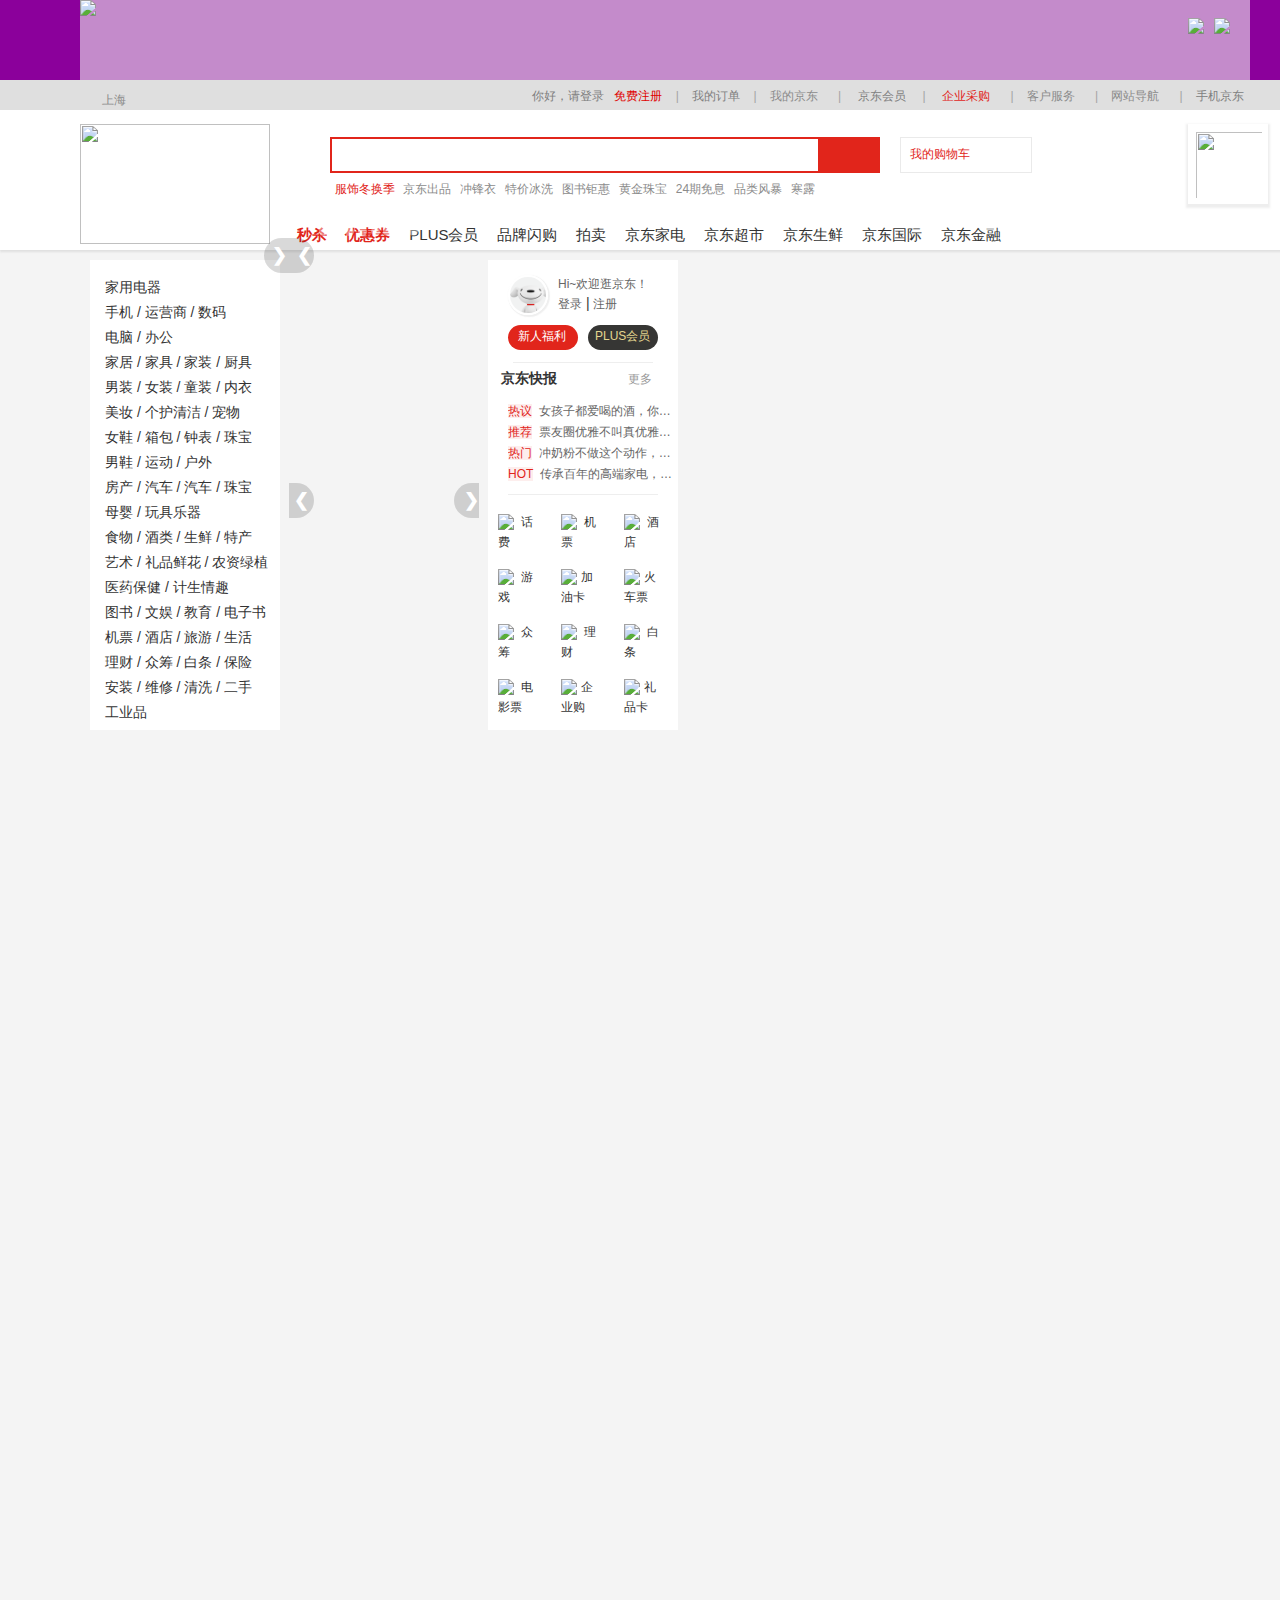
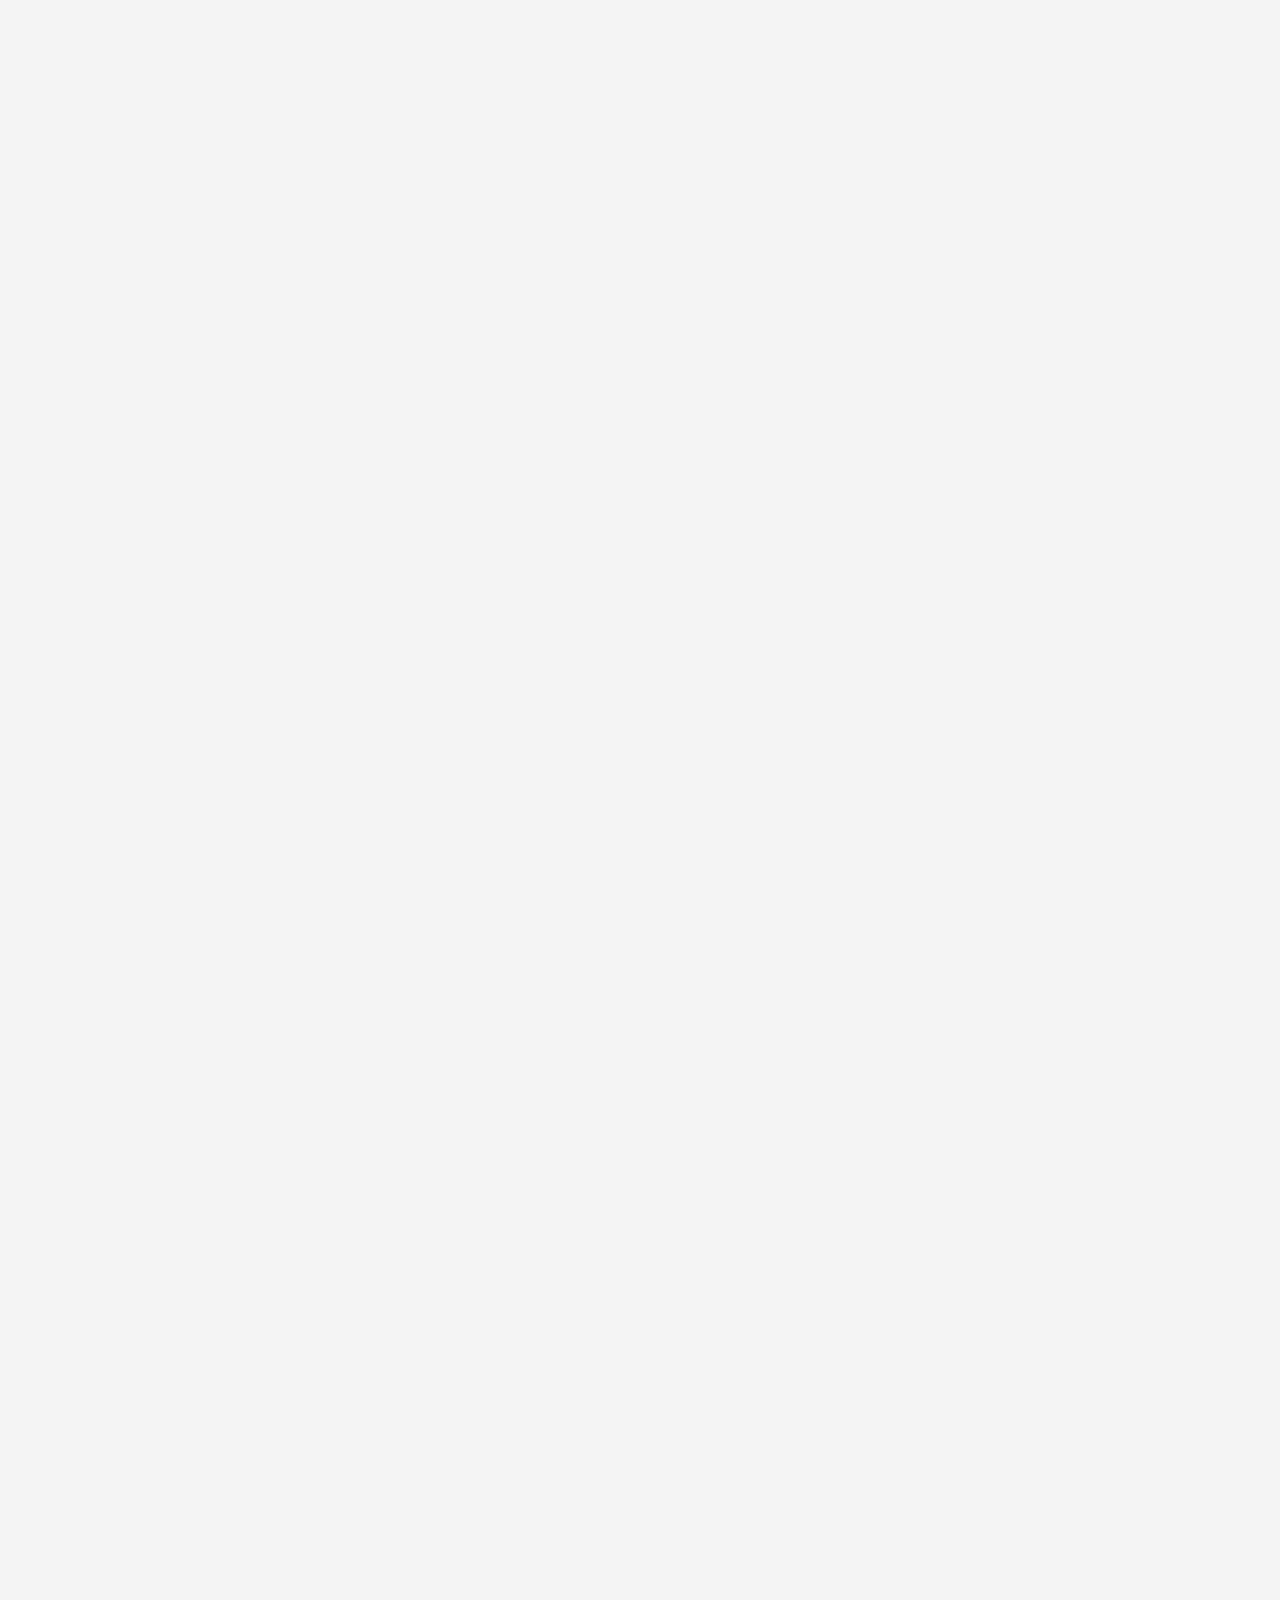
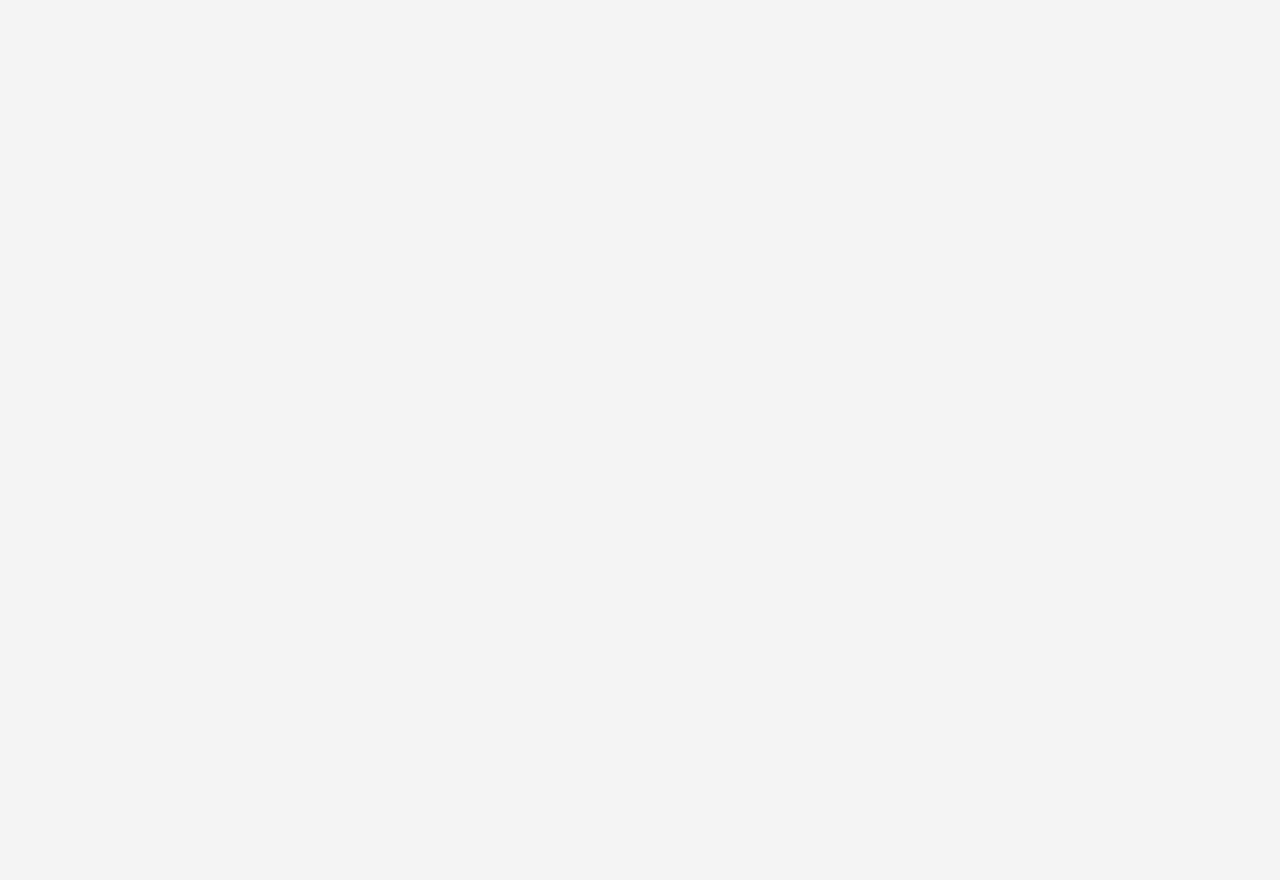
==== commit f49985fe: "Add files via upload" ====
--- a/index.html
+++ b/index.html
@@ -5,392 +5,38 @@
 <meta http-equiv="X-UA-Compatible" content="IE=edge,chrome=1"/>
 <title>京东(JD.COM)-正品低价、品质保障、配送及时、轻松购物！</title>
 
-<link rel="stylesheet" href="C:\Users\Public\WGit\WH1\JD\jd.css">
+<link rel="stylesheet" href="https://cdn.staticfile.org/font-awesome/4.7.0/css/font-awesome.css">
 <link rel="stylesheet" href="https://maxcdn.bootstrapcdn.com/bootstrap/3.3.7/css/bootstrap.min.css">
+<link rel="stylesheet" href="jd.css">
 <!---以上bootstrap会导致js原生轮播图显示1s后图片消失(已解决)css过渡动画问题-->
 <!--轮播图不断快速点击next后会出现异常，1：速度过快；2：仅有2-1自动播放-->
- 
+<!--font-size问题 chrome浏览器font-size属性只能有几种固定大小其中12px为最小-->
 <script src="https://cdn.staticfile.org/jquery/3.2.1/jquery.min.js"></script>
-  <script src="https://cdn.staticfile.org/popper.js/1.15.0/umd/popper.min.js"></script>
-  <script src="https://cdn.staticfile.org/jquery/1.10.2/jquery.min.js"></script>
-  <script src="https://cdn.staticfile.org/twitter-bootstrap/4.3.1/js/bootstrap.min.js"></script>
-  <link rel="stylesheet" href="https://cdn.staticfile.org/font-awesome/4.7.0/css/font-awesome.css">
-  <link rel="stylesheet" href="file://C:\Users\Public\WGit\WH1\JD\lunbo.css">
-<style>
-    div.d1{
-        background-color: rgb(223, 223, 223);
-        width:100%;padding:3px 100px 0px 50px;
-        height:30px;
-    } 
-    li.l1{float:right;padding: 5px;font-size:9px;color: gray;cursor: pointer;}
-    li.l2{padding: 5px;font-size:9px;color: gray;cursor: pointer;}
-    a.a1{font-size: 12px;text-decoration:none;color: rgb(139, 139, 139);}
-  
-    li.l11{float:right;padding: 5px;font-size:9px;cursor: pointer;
-        color:rgb(139,139,139);opacity:0.7;}
-    .dropbtn {
-    padding: 5px;font-size:9px;color: gray;cursor: pointer;
-    border: none;
-}
-
-
-.dropdown {position: relative;display: inline-block;}
-.dropdown-content {display: none;position:fixed;font-size: 9px;background-color: #ffffff;padding:6px 4px 4px 7px;box-shadow: 0px 4px 4px 0px rgba(0,0,0,0.2);z-index:2;width:300px;height:auto;}
-.dropdown-content a {color: rgb(139, 139,139);padding:5px 4px 4px 7px;text-decoration: none;display:inline-block}
-.dropdown-content #a1 a:hover {color:#E1251B;text-decoration: none;background-color:rgb(233, 233, 233)}
-.dropdown-content #a2 a:hover {color:#E1251B;text-decoration: none;}
-.dropdown-content #a3 a:hover {color: rgb(139, 139,139);text-decoration: none;}
-.dropdown:hover .dropdown-content {display:inline-block}
-.dropdown:hover .dropbtn {background-color: #ffffff;box-shadow: 0px 4px 4px 0px rgba(0,0,0,0.2);}
-
-.qydropdown-content {display: none;position:fixed;font-size: 9px;background-color: #ffffff;padding:6px 4px 4px 7px;box-shadow: 0px 4px 4px 0px rgba(0,0,0,0.2);z-index:2;width:160px;height:auto;}
-.qydropdown-content a {color: rgb(139, 139,139);padding:5px 4px 4px 7px;display:inline-block}
-.qydropdown-content #a1 a:hover {color:#E1251B;text-decoration: none;}
-.qydropdown:hover .qydropdown-content {display:inline-block}
-.qydropdown:hover .dropbtn {background-color: #ffffff;box-shadow: 0px 4px 4px 0px rgba(0,0,0,0.2);}
-
-.qydropdown2-content {display: none;position:fixed;font-size: 9px;background-color: #ffffff;padding:6px 4px 4px 7px;box-shadow: 0px 4px 4px 0px rgba(0,0,0,0.2);z-index:2;width:200px;height:auto;  }
-.qydropdown2-content a {color: rgb(139, 139,139);padding:5px 4px 4px 7px;display:inline-block}
-.qydropdown2-content #a1 a:hover {color:#E1251B;text-decoration: none;}
-.qydropdown2:hover .qydropdown2-content {display:inline-block}
-.qydropdown2:hover .dropbtn {background-color: #ffffff;box-shadow: 0px 4px 4px 0px rgba(0,0,0,0.2);}
-
-.qydropdown3-content {display: none;height:auto; left:910px;position:fixed;font-size: 9px;background-color: #ffffff;padding:11px 0px 4px 14px;box-shadow: 0px 4px 4px 0px rgba(0,0,0,0.2);z-index:2;width:192px;}
-.qydropdown3-content a {color: rgb(139, 139,139);padding:5px 28px 4px 0px;display:inline-block}
-.qydropdown3-content #a1 a:hover {color:#E1251B;text-decoration: none;}
-.qydropdown3:hover .qydropdown3-content {display:inline-block}
-.qydropdown3:hover .dropbtn {background-color: #ffffff;box-shadow: 0px 4px 4px 0px rgba(0,0,0,0.2);}
-
-.qydropdown4-content {display: none;height:auto; left:80px;position:fixed;font-size: 9px;background-color: #ffffff;padding:11px 0px 4px 14px;box-shadow: 0px 4px 4px 0px rgba(0,0,0,0.2);z-index:2;width:1200px;}
-.qydropdown4-content a {color: rgb(139, 139,139);padding:5px 24px 4px 0px;text-decoration: none;display:inline-block}
-.qydropdown4-content #a1 a:hover {color:#E1251B;text-decoration: none;}
-.qydropdown4:hover .qydropdown4-content {text-decoration: none;display:inline-block}
-.qydropdown4:hover .dropbtn {background-color: #ffffff;box-shadow: 0px 4px 4px 0px rgba(0,0,0,0.2);}
-
-.qydropdown5-content {display: none;height:auto;left:1066px;position:fixed;font-size: 9px;background-color: #ffffff;padding:11px 0px 4px 14px;box-shadow: 0px 4px 4px 0px rgba(0,0,0,0.2);z-index:2;width:200px;}
-.qydropdown5-content a {color: rgb(139, 139,139);padding:5px 24px 4px 0px;text-decoration: none;display:inline-block}
-.qydropdown5:hover .qydropdown5-content {text-decoration: none;display:inline-block}
-.qydropdown5:hover .dropbtn {background-color:rgb(223,223,223);}
-
-.qydropdown51-content {display: none;height:auto;top:30px;left:1066px;position:fixed;font-size: 9px;background-color: #ffffff;padding:11px 0px 4px 14px;box-shadow: 0px 4px 4px 0px rgba(0,0,0,0.2);z-index:2;width:200px;}
-.qydropdown51-content a {color: rgb(139, 139,139);padding:5px 24px 4px 0px;text-decoration: none;display:inline-block}
-.qydropdown51:hover .qydropdown51-content {text-decoration: none;display:inline-block}
-
-.dropleft-content {display: none;width:988px;height:470px;position:fixed;z-index:2;}
-.dropleft-content a {margin: 0px 0px 0px 0px;color:#333333;color: rgb(139, 139,139);text-decoration: none;display:inline-block}
-.dropleft:hover .dropleft-content {text-decoration: none;display:inline-block}
-.dropleft:hover .ljydq  {background-color:rgb(223,223,223);}
-
-
-div.duolie5{column-width:5px;column-count:5;column-gap:1px; }
-div.duolie2{column-width:50px;
-        column-count:2;
-        column-gap:1px;   }
-        div.duolieqy2{  column-width:50px;
-            column-count:2;
-            column-gap:1px;   }
-        div.duolie4{  column-width:50px;
-                    column-count:4;
-                    column-gap:1px;   }div.duolie3{  column-width:50px;
-                        column-count:3;
-                        column-gap:1px;   }
-.l1:hover{
-    color: #E1251B;
-}
-.l2:hover{
-    color: #E1251B;
-}
-a.a1:hover{
-    color: #E1251B;
-}
-a.a11{
-    text-decoration:none;
-    color: #E1251B;}
-a.a11:hover{
-    color:rgb(223, 0,0);;
-}
-img.fgx{opacity:0.05;padding:0 25px 0 5px;width: 290px;;height: 0.5px;}
-img.fgx2{opacity:0.05;padding:0 25px 0 5px;width: 200px;;height: 0.5px;} 
-img.fgx3{opacity:0.05;padding:0 130px 0 0px;width: 275px;;height: 0.5px;} 
-img.fgx4{opacity:0.06;padding:0 0px 0 0px;width:0.13px;height:160px;} 
-img.fgx5{opacity:0.06;padding:0 3px 0 0px;width:100%;height:0.5px;} 
-p.bt{color:rgb(122, 122, 122);font-weight: bolder;font-size:13px;}
-
-a.aw1{text-decoration: none;}
-div.dsj1{width:80px;height:80px;border:1px solid rgb(139, 139 ,139,0.4);float: left;}
-div.dsj2{width:auto;}
-img.isj{float:left;width:78px;height:78px;padding: 2px 2px 2px 2px;}
-p.psj1{ margin:0px; padding:0px;font-weight: bolder;color:rgb(0,0,0,0.55)}
-p.psj2{ margin:0px; padding:0px;color:#E1251B}
-div.dsearch{float:left;padding:0 0 0 0;margin-top: 13px;color:#666666;width:490px;height:36px;background-color: rgb(255, 255, 255);
-    border:2.6px solid #E1251B;}
-    div.dsearchsmall{float:left;padding:0;margin-top: 13px;color:#666666;width:60px;height:36px;background-color: rgb(255, 255, 255);
-        border:3px solid #E1251B;}
-input.search{Color:black;font-size:12px;border:0;outline:none;width:490px;height:30px;margin: 0;}
-button.search{background-color:#E1251B;float:right;float:top;margin:0;width: 58px;height: 32px;border:2.5px solid #E1251B;}
-
-a.a4{cursor: pointer;float:left;margin:0 0 10px 7px;font-size:12px;text-decoration:none;color: #666666;}
-a.a2{margin-left:5px;font-size:12px;text-decoration:none;color: rgb(139, 139, 139);}
-a.a3{margin-left:5px;font-size:12px;text-decoration:none;color:#E1251B;}
-.a2:hover{color:rgb(223, 0,0);text-decoration:none;}
-.a3:hover{color:rgb(223, 0,0);text-decoration:none;}
-.a4:hover{color:rgb(223, 0,0);text-decoration:none;}
-div.dgwc{float:left;padding:0;margin-top: 13px;margin-left: 20px; color:#666666;font:12px;width:132px;height:36px;
-    background-color: rgb(255, 255, 255);
-    border:0.5px solid rgba(170, 170, 170, 0.25);}
-
-input.search[type=text], select {
-    width:460px;border:0px solid rgba(170, 170, 170, 0);padding:2px 10px 2px 17px;margin: 0;
-  }
-
-div.dsj11{width:80px;height:80px;border:1px solid rgb(139, 139 ,139,0.0);float: left;
-    box-shadow: 0px 2px 2px 2px rgba(170, 170, 170, 0.2);}
-
-    img.isj1{ width:80px;height:80px;padding: 7px 7px 7px 7px;}
-a.amiaoshared{color:#E1251B;font-size:15px;font-weight: bolder;margin-right:15px}
-a.amiaosha{color:#333333;font-size:15px;margin-right:15px}
-a.amiaoshared:hover{text-decoration: none;color:#E1251B;cursor: pointer;font-size:15px;font-weight: bolder;margin-right:15px}
-a.amiaosha:hover{text-decoration: none;cursor: pointer;color:#E1251B;font-size:15px;margin-right:15px}
-
-
-div.test{background-color:blue;}
-
-ol.ol1{list-style-type:none;padding: 15px 0px 15px 0px;}
-.ljydq{line-height:25px;margin: 0px 0px 0px 0px;padding:0;background: rgb(255, 255, 255);}
-.ljydq:hover{margin: 0px 0px 0px 0px;background: rgb(139, 139, 139,0.4);  transition-delay:0.2s;}
-
-.ljydq-content{width: 998px;height:470px;padding:0;
-    display: none;position:absolute;background-color: #FFF;margin:0px 0px 0px 190px;box-shadow: 4px 4px 8px 2px rgba(0,0,0,0.2);z-index:2;}
-.ljydq:hover .ljydq-content {text-decoration: none;display:inline-block}
-.a2jydq{color:rgb(240, 238, 238);font-size:9px;cursor: pointer;margin-right: 20px;padding:5px 8px 5px 13px ;text-decoration:none;background-color: rgba(0, 0, 0, 0.842);}
-.a2jydq1{margin-right: 20px;font-weight: bolder;font-size:9px;text-decoration:none;margin-top:7px;float:left;cursor: pointer;color:rgba(0, 0, 0, 0.795);}
-code.c1{background-color: rgba(0, 0, 0, 0);font-size:14px;color:rgb(240, 238, 238);}
-code.c2{background-color: rgba(48, 28, 28, 0);;font-size:14px;color:rgba(0, 0, 0, 0.795);}
-li.jydq{list-style: none;float: left;}
-a.ri{float:left;font-size:12px;text-decoration:none;margin-top:7px;margin-right:15px;color: #666666;}
-a.ri1{float:left;font-size:12px;text-decoration:none;margin-right:15px;color: #666666;}
-.a2jydq1:hover,a.ri:hover,a.ri1:hover{cursor: pointer;text-decoration: none;color:#E1251B}
-.a2jydq:hover{cursor: pointer;text-decoration: none;background-color: #E1251B;color:rgb(240, 238, 238);}
-.red:hover{cursor: pointer;text-decoration: none;color:#E1251B}
-
-
-
-a.ajydq{margin: 0px 0px 0px 0px;color:#333333}
-a.ajydq1{margin-left:15px;color:#333333}
-span.s1{cursor: pointer}
-a.ajydq:hover{text-decoration: none;color:#E1251B}
-a.ajydq1:hover{margin-left:15px;color:#E1251B;text-decoration: none;}
-
-#imgtx{margin:15px 0 0 20px;
-    border-radius: 40px;
-    box-shadow: 1px 1px 1px 1px rgba(175, 175, 175, 0.2);
-    border:2.5px solid rgb(255, 255, 255);
-    width: 40px;
-    height: 40px;
-    float:left;
-}
-
-#corner1{margin:2px 0 0 20px;
-    border: none;
-    border-radius: 40px  ;  
-    width: 70px;
-    height: 25px;
-    float:left;
-    padding:0 0 0 0px;background-color: #E1251B;
-}#corner1:hover{
-background-color: #c02118;
-}
-#corner2{margin:2px 0 10px 10px;
-    border: none;
-    border-radius: 40px  ;  
-    width: 70px;
-    height: 25px;
-    float:left;
-    padding:0 0 0 0px;background-color: #363634;
-}
-.dl2{color:#E5D790;font-size: 12px;text-decoration: none;cursor: pointer;}
-a.dl2:hover{text-decoration: none;color:#ffffff}
-
-.dl1{color:#ffffff;font-size: 12px;text-decoration: none;cursor: pointer;}
-a.dl1:hover{text-decoration: none;color:#ffffff}
-
-a.a12{
-    float:left;padding: 30px 10px 8px 10px;width: 63px;height: 55px;text-decoration:none;
-}
-a.a12:hover{
-   text-decoration:none;
-}
-
-span.span2{cursor: pointer;text-decoration:none;color:#333333;text-align: center;font-size: 12px;}
-
-
-span.span3{cursor: pointer;color:#E1251B;width:35px;height:12px;background-color: #E1251B14;font-size: 12px;}
-p.span3{font-size:12px;color:#666666;white-space:nowrap; text-overflow:ellipsis;overflow:hidden;}
-a.a1a{font-size: 12px;text-decoration:none;color:#666666;}
-.a1a:hover{text-decoration:none;color: #E1251B;}
-
-a.a1aa{font-size: 12px;text-decoration:none;cursor: pointer;color:#999999;}
-.a1aa:hover{text-decoration:none;color: #E1251B;}
-
-a.a1aaa{color:#666666;margin:0px 0 0 0px;cursor: pointer;font-size: 12px;}
-.a1aaa:hover{text-decoration:none;color: #E1251B;}
-.dq1{background-color: rgb(255, 255, 255);padding:0;margin:0;float:left;width:840px;height:470px;}
-
-
-.tw{padding:0px 0 0 0;margin-left:9px;float:left;width: 189px;height: 230px;}
-
-.iw{margin-top:5px;color:#333333;font-size: large;}
-.dtop{background-color:#8B009B;padding:0;width:100%;height:80px;}
-.dtop2{background-image: url(https://img20.360buyimg.com/babel/jfs/t1/126786/35/16169/57708/5f96621dE9077dfc2/4a4b8154fd446057.png.webp);padding:0;width:1190px;margin: 0 78.5px 0 79.5px;height:80px;background-color: rgba(236, 236, 236, 0.589);}
-.dtop3{float:right;width:20px;height:80px;background-color:#8B009B;}
-
-span.span4{margin-bottom: 10px;margin-right:10px;float: left;font-size: 10px;color: #666666;}
-input.ipt{padding:5px;margin-bottom: 10px;float: left;width:70%;height: 17px; border: 1px solid #ccc;border-radius: 0px;}
-::-webkit-input-placeholder { /* WebKit, Blink, Edge */
-  font-size: 10px;
-}
-p.p1_red{ cursor: pointer;font-size: 10px;color:#E1251B;}
-a.a5_redbutton{margin:0 0 10px 0;cursor: pointer;text-decoration: none;border-radius: 40px;color:white;padding:2px 5px 2px 5px;font-size:10px;background-color: #E1251B;}
-a.a5_bluebutton{margin:0 0 10px 0;cursor: pointer;text-decoration: none;border-radius: 40px;color:white;padding:0px 4px 0px 4px;font-size:xx-small;font-size-adjust: 0.2;background-color: #4fcde4;}
-a.a6_blue{cursor: pointer;text-decoration: none;font-size:9px;}
-div.gs{display:none;padding:0px 0px 20px 8px;}
-select {
-    font-family : inherit;
-    font-size   : 50%;
-    width:70%;height: 17px; 
-    padding:0px 0 2px 0;
-    margin-bottom: 10px;
-    border: 1px solid #ccc;
-    background-color: #ffffff;
-  }
-option{background-color: #fff;font-size:xx-small;left:0;}
-
-* {box-sizing:border-box}
-body {font-family: Verdana,sans-serif;}
-.mySlides {display:none}.mySlides1 {display:none}.mySlides2 {display:none}.mySlides3 {display:none}
-/* 幻灯片容器 */
-.slideshow-container {
-  max-width: 1000px;
-  position: relative;
-  margin-left:9px;float:left;
-}
-/* 下一张 & 上一张 按钮 */
-.prev{
-  cursor: pointer;
-  position: absolute;
-  top: 50%;
-  width:25px;
-  height:35px;
-  margin-top: -22px;
-  padding:5px 0 0 8px;
-  color: white;
-  font-weight: bold;
-  font-size: 18px;
-  transition: 0.6s ease;
-  border-radius: 0 80px 80px 0;
-  background-color: rgba(0, 0, 0, 0.150);
-}
-
-/* 定位 "下一张" 按钮靠右 */
-.next {
-  right: 0;
-  cursor: pointer;
-  position: absolute;
-  top: 50%;
-  width:25px;
-  height:35px;
-  margin-top: -22px;
-  padding:5px 0 0 8px;
-  color: white;
-  font-weight: bold;
-  font-size: 18px;
-  transition: 0.6s ease;
-  border-radius: 80px 0px 0px 80px;
-  background-color: rgba(0, 0, 0, 0.150);
-}
-
-
-/* 标记符号 */
-.dot {
-  cursor:pointer;
-  height: 9px;
-  width: 9px;
-  margin:0 0px 0 0;padding: 0;
-  background-color: #ffffff66;
-  border-radius: 50%;
-  display: inline-block;
-  transition: background-color 0.6s ease;
-}
-
-.active, .dot:hover {
-  height: 12px;
-  width: 12px;
-  border:2px solid #9b9b9b67;
-  background-color: #ffffff;
-  
-}
-
-/* 淡出动画 */
-.fade {
-  -webkit-animation-name: fade;
-  -webkit-animation-duration: 1s;
-  animation-name: fade;
-  animation-duration: 1s;
-}
-
-@-webkit-keyframes fade {
-  from {opacity: .3} 
-  to {opacity: 1}
-}
-
-@keyframes fade {
-  from {opacity: .3} 
-  to {opacity: 1}
-}
-.prev1{
-  cursor: pointer;
-  position: absolute;
-  top: 50%;
-  width:25px;
-  height:35px;
-  margin-top: -22px;
-  padding:5px 0 0 5px;
-  color: white;
-  font-weight: bold;
-  font-size: 18px;
-  transition: 0.6s ease;
-  border-radius: 0 80px 80px 0;
-  background-color: rgba(0, 0, 0, 0.150);
-}
-
-/* 定位 "下一张" 按钮靠右 */
-.next1 {
-  cursor: pointer;
-  position: absolute;
-  top: 50%;
-  width:25px;
-  height:35px;
-  margin-top:  -22px;
-  margin-left: 165px;
-  padding:5px 0 0 10px;
-  color: white;
-  font-weight: bold;
-  font-size: 18px;
-  transition: 0.6s ease;
-  border-radius: 80px 0px 0px 80px;
-  background-color: rgba(0, 0, 0, 0.150);
-}
-.prev:hover,.next:hover,.prev1:hover,.next1:hover{
-  color:white;
-  text-decoration: none;
-  background-color: rgba(0, 0, 0, 0.308);
-}
-.lb2img:hover{opacity:0.85}
-</style>
-
 
 </head>
-<body>  <div class="dtop">
+<body> <div style="width:1349px">
+    <div class="right_xd_content">
+        <a class="right_xd" onclick="right_content_close();right_content_open()"></a>
+    </div>
+    
+    <div class="search_hide">
+        <a class="search_logo_lk"></a>
+        <div class="dsearch" style="margin-top:0;margin-left:150px;">
+            <input class="search" type="text"><i style="color:rgba(0, 0, 0, 0.192)" class="fa fa-camera"></i></input>
+        </div>
+
+        <div class="dsearchsmall " style="margin-top:0"> 
+            <button class="search"><i style="color:white;font-size: 18px;" class="fa fa-search"></i></button>
+        </div>
+
+        <div class="dgwc" style="margin-right:79.5px;margin-top:0">
+            <div style="float:left;margin: auto; padding: 5px 0 0 4px;width: 75%;">
+            <i style="color:#E1251B" class="fa fa-shopping-cart"></i>
+            <a class="a3" href="">我的购物车</a></div>
+        </div>
+    </div>
+
+    <div class="dtop">
     <div class="dtop2">
         <img style="float:left" src="https://img13.360buyimg.com/img/jfs/t1/128768/1/15594/11305/5f8d3e38E02f2c1af/c6defae33727923e.jpg.webp"> 
         <div class="dtop3">
@@ -399,10 +45,11 @@
         <img style="margin:18px 20px 0 10px;float:right" src="https://img12.360buyimg.com/babel/jfs/t1/134968/10/13214/5541/5f9241a7E1ce1ce97/2e4187ee5ffab6ab.png.webp"> 
         <img style="margin:18px 0px 0 30px;float:right" src="https://img20.360buyimg.com/babel/jfs/t1/139143/13/11253/3505/5f8d4c05Efebfe81b/8c6483e1c52efecb.png.webp"> 
     </div>
-
 </div>
-    <div id="jd" class="container" style="padding:0;width:100%;height: 4000px;background-color: rgba(236, 236, 236, 0.589);">
-    <div class="container" style="box-shadow: 0px 2px 2px 0px rgba(138, 138, 138, 0.2);padding:0 0 0 0;width:100%;height: 170px;background-color: rgb(255, 255, 255);">
+
+
+    <div id="jd" class="container contain2">
+    <div class="container contain1" >
      
 <div class="container d1">
 	<div class="row clearfix">
@@ -454,7 +101,7 @@
              
                 </div>
                 <div> 
-                    <img class="fgx" src="file://C:\Users\Public\QD1006\横分割线.png"> 
+                    <hr style="margin:10px 5px 10px 5px;width: 90%;">
                 </div>
                         <div id="a3" style="padding-bottom:  5px;padding-top:  5px;">
                         <a>地区专享版本</a>
@@ -472,7 +119,7 @@
                 </div>
               
               <div> 
-                <img class="fgx" src="file://C:\Users\Public\QD1006\横分割线.png"> 
+                <hr style="margin:10px 5px 10px 5px;width: 90%;">
             </div>
             <div id="a3" style="padding-bottom:  5px;padding-top:  5px;">
                 <a>Available Sites</a>
@@ -504,11 +151,10 @@
                         <p class="psj1">&nbsp;手机京东</p>
                         <p class="psj2">&nbsp;新人专享大礼包</p></div>
                         <i style="margin-left:5px;font-size:15px;" class="fa fa-apple"></i>
-                        <i style="margin-left:10px;font-size:15px;color: rgb(83, 214, 100);" class="fa fa-android"></i>
+                        <i class="fa fa-android igreen"></i>
                         <i style="margin-left:10px;font-size:15px;" class="fa fa-tablet"></i>
-                        <div><img class="fgx5" src="file://C:\Users\Public\QD1006\横分割线.png">   </div>
-                    </div>
-                   
+                    </div>
+                    <hr style="margin:0px 5px 10px 5px;width: 90%;">
                     <div style=" height: 100px;">
                     <div class="dsj1">
                         <img class="isj" src="https://img10.360buyimg.com/img/jfs/t1/133427/32/6189/44062/5f2a5467Efff804d1/7cbc252ed5993190.png.webp 2">  
@@ -517,9 +163,8 @@
                         <p class="psj1">&nbsp;关注京东</p>
                         <p class="psj1">&nbsp;JD.COM</p>
                         <p class="psj2">&nbsp;抢5元红包</p></div>
-                        <div><img class="fgx5" src="file://C:\Users\Public\QD1006\横分割线.png">   </div>
-                    </div>
-          
+                    </div>
+                    <hr style="margin:0px 5px 10px 5px;width: 90%;">
                     <div style=" height: 100px;">
                     <div class="dsj1">
                         <img class="isj" style="width:75px;height:75px;" src="https://img14.360buyimg.com/img/jfs/t1/36947/5/10895/15408/5cec924bE6c038530/5cf21582b416c186.jpg.webp">  
@@ -528,10 +173,10 @@
                         <p class="psj1">&nbsp;京东金融客户端</p>
                         <p class="psj2">&nbsp;新人专享大礼包</p>
                         <i style="margin-left:5px;font-size:15px;" class="fa fa-apple"></i>
-                        <i style="margin-left:10px;font-size:15px;color: rgb(83, 214, 100);" class="fa fa-android"></i>
-                         </div>
-                        <div><img class="fgx5" src="file://C:\Users\Public\QD1006\横分割线.png">   </div>
+                        <i class="fa fa-android igreen"></i>
+                         </div>  
                 </div>
+                <hr style="margin:0px 5px 10px 5px;width: 90%;">
 
                 <div style=" height: 100px;">
                     <div class="dsj1">
@@ -540,7 +185,7 @@
                     <div class="dsj2">
                         <p class="psj1">&nbsp;京东健康客户端</p>
                         <i style="margin-left:5px;font-size:15px;" class="fa fa-apple"></i>
-                        <i style="margin-left:10px;font-size:15px;color: rgb(83, 214, 100);" class="fa fa-android"></i>
+                        <i class="fa fa-android igreen"></i>
                          </div>
                     </div>
 
@@ -553,7 +198,7 @@
                     <div class="qydropdown4-content">
 
                         <div style="float: left;width:310px">
-                            <div style="float: right;"><img class="fgx4" src="file://C:\Users\Public\QD1006\竖分割线2.png"> </div>
+                            <div style="float: right;"><img class="fgx4" src="竖分割线2.png"> </div>
                             <div><p class="bt">特色主题</p></div>
                                 <div id="a1" class="duolie4">
                                     <a  href="">新品首发</a>
@@ -579,7 +224,7 @@
                         </div>
 
                         <div style="float: left;width:279px">
-                            <div style="float: right;"><img class="fgx4" src="file://C:\Users\Public\QD1006\竖分割线2.png"> </div>
+                            <div style="float: right;"><img class="fgx4" src="竖分割线2.png"> </div>
                             <div><p class="bt" style="padding-left: 11px;">行业频道</p></div>
                                 <div id="a1" class="duolie3" style="padding-left: 11px;">
                                     <a  href="">手机</a>
@@ -601,7 +246,7 @@
                         </div>
 
                         <div style="float: left;width:294px">
-                            <div style="float: right;"><img class="fgx4" src="file://C:\Users\Public\QD1006\竖分割线2.png"> </div>
+                            <div style="float: right;"><img class="fgx4" src="竖分割线2.png"> </div>
                             <div ><p class="bt" style="padding-left: 11px;">生活服务</p></div>
                                 <div id="a1" class="duolie3" style="padding-left: 11px;">
                                     <a href="">京东众筹</a>
@@ -655,9 +300,7 @@
                             <a  href="">客服邮箱</a>
                             <a  href="">全球售客服</a>
                         </div>
-                        <div>
-                            <img class="fgx3" src="file://C:\Users\Public\QD1006\横分割线.png"> 
-                        </div>
+                    <hr>
                         <div style="padding-top:  5px;"><p class="bt">商户</p></div>
                         <div id="a1" class="duolie2">
                             <a href="">合作招商</a>
@@ -696,9 +339,7 @@
                         <a href="">消息</a>
                         <a href="">我的问答</a>
                         <a href="">我的关注</a></div>
-                        <div> 
-                            <img class="fgx2" src="file://C:\Users\Public\QD1006\横分割线.png"> 
-                        </div>
+                     <hr style="margin:10px 5px 10px 5px;width: 90%;">
                         <div id="a1" class="duolieqy2" style="padding-bottom:  5px;padding-top:  5px;">
                             <a href="">我的京豆</a>
                             <a href="">我的白条</a>
@@ -740,10 +381,6 @@
                                             </div>
 
                                             <div class="dgwc">
-                                             <!-- <div style="float:left;">
-                                                <img style="z-index:2;width:15%" src="file://C:\Users\Public\QD1006\shopping.png"> 
-                                                <p style="z-index:2;color: rgb(108, 0, 250);">0</p></div>
---->  
                                                 <div style="float:left;margin: auto; padding: 5px 0 0 4px;
                                                 width: 75%;">
                                                 <i style="color:#E1251B" class="fa fa-shopping-cart"></i>
@@ -776,7 +413,7 @@
                                     <div class="qydropdown51 dsj11" style="margin-left: 250px;">
                                         <img class=" dropbtn isj1" src="https://img12.360buyimg.com/img/jfs/t1/67481/15/565/28110/5cec9234E71c47244/dc4cf353fd96922e.png.webp">  
                                      
-                                        <div class="qydropdown51-content">
+                                        <div class="qydropdown51-content" style="margin-top: 100px;">
 
                                             <div style=" height: 100px;">
                                             <div class="dsj1" >
@@ -788,7 +425,7 @@
                                                 <i style="margin-left:5px;font-size:15px;" class="fa fa-apple"></i>
                                                 <i style="margin-left:10px;font-size:15px;color: rgb(83, 214, 100);" class="fa fa-android"></i>
                                                 <i style="margin-left:10px;font-size:15px;" class="fa fa-tablet"></i>
-                                                <div><img class="fgx5" src="file://C:\Users\Public\QD1006\横分割线.png">   </div>
+                                                <hr style="margin:10px 5px 10px 5px;width: 90%;">
                                             </div>
                                            
                                             <div style=" height: 100px;">
@@ -799,7 +436,7 @@
                                                 <p class="psj1">&nbsp;关注京东</p>
                                                 <p class="psj1">&nbsp;JD.COM</p>
                                                 <p class="psj2">&nbsp;抢5元红包</p></div>
-                                                <div><img class="fgx5" src="file://C:\Users\Public\QD1006\横分割线.png">   </div>
+                                                <hr style="margin:10px 5px 10px 5px;width: 90%;">
                                             </div>
                                   
                                             <div style=" height: 100px;">
@@ -812,7 +449,7 @@
                                                 <i style="margin-left:5px;font-size:15px;" class="fa fa-apple"></i>
                                                 <i style="margin-left:10px;font-size:15px;color: rgb(83, 214, 100);" class="fa fa-android"></i>
                                                  </div>
-                                                <div><img class="fgx5" src="file://C:\Users\Public\QD1006\横分割线.png">   </div>
+                                                <hr style="margin:10px 5px 10px 5px;width: 90%;">
                                         </div>
                         
                                         <div style=" height: 100px;">
@@ -855,8 +492,8 @@
 </div>
 </div>
 
-    <div id="top" class="row clearfix">
-            <div style="margin:10px 90px 0 90px;" class="col-md-12 column">
+    <div id="top" class="topw row clearfix">
+            <div  class="top col-md-12 column">
 
             <div style="float:left;background-color: #ffffff;width: 190px;height: 470px;">
 
@@ -3729,7 +3366,7 @@
                </div></div>
 
             <div style="margin-left:9px;float:left;background-color: #ffffff;width: 190px;height: 470px;">
-          <img  id="imgtx" src="file://C:\Users\Public\QD1006\touxiang.png"> 
+          <img  id="imgtx" src="[data-uri]"> 
 
           <div style="width: 190px;height:102px;"> 
             <div style="float:left;margin:16px 0 0 10px;">
@@ -3741,24 +3378,23 @@
             <div id="corner1">
                 <a class="dl1" style="margin:10px 0 0 10px;">新人福利</a></div>
             <div id="corner2">
-                <a class="dl2" style="margin:10px 0 0px 7px;">PLUS会员</a></div>
-                <hr style="width:100px;margin-top: 20px;">
+                <a class="dl2" style="margin:10px 0 0 7px;">PLUS会员</a></div>           
             </div>
-               
-               
+
+            <hr style="width:140px;margin:0 0 8px 25px;">
                 <div style="width: 190px;height:110px;">
                     <div style="width: 190px;height:30px;">
-                        <h5 style="width: 56px;height:20px;margin:16px 0 0 13px;font-weight: bolder;float:left;">京东快报</h5>
-                        <a style="width: 39.56px;height:21px;float:right;margin:17px 10px 0 10px;" class="a1aa">更多   <i style="font-size: 1px;" class="fa fa-chevron-right"></i></a>
+                        <h5 style="width: 56px;height:20px;margin:0px 0 0 13px;font-weight: bolder;float:left;">京东快报</h5>
+                        <a style="width: 39.56px;height:21px;float:right;margin:0px 10px 0 10px;" class="a1aa">更多   <i style="font-size: 1px;" class="fa fa-chevron-right"></i></a>
                     </div>
                   
-                    <ul style="width: 190px;padding:2px 0 0 20px;margin-top:10px;">
+                    <ul style="width: 190px;padding:2px 0 0 20px;margin-top:0px;">
                     <p class="span3" style="margin:0;padding-left: 0;"><span id="w" class="span3">热议</span><a id="w1" target=_blank class="a1a" href="www.baidu.com">&nbsp;&nbsp;女孩子都爱喝的酒，你的女朋友还</a></p>
                     <p class="span3" style="margin:4px 0 0 0;"><span id="w2" class="span3">推荐</span><a id="w3" target=_blank class="a1a" href="">&nbsp;&nbsp;票友圈优雅不叫真优雅，想要表</a></p>
                     <p class="span3" style="margin:4px 0 0 0;"><span id="w4" class="span3">热门</span><a id="w5" target=_blank class="a1a" href="">&nbsp;&nbsp;冲奶粉不做这个动作，奶粉最贵都</a></p>
                     <p class="span3" style="margin:4px 0 0 0;"><span id="w6" class="span3">HOT</span><a id="w7" target=_blank class="a1a" href="">&nbsp;&nbsp;传承百年的高端家电，看德国的美</a></p>
                     </ul> 
-                    <hr style="width:100px;margin-top: 10px;">
+                    <hr style="width:150px;margin-top: 5px;">
                 </div>
                         <div class="tf" >
                             <a id="1hf" class="a12">
@@ -3812,710 +3448,64 @@
                             </a>
                         </div>
 
-                        <div id="1t12" class="tf" style="padding:30px 10px 20px 10px;display: none;">
-                   <div style="height:10px;margin-bottom: 15px;">
-                    <a id="pb" style="margin-left: 10px;" class="a4">话费</a></p> 
-                    <a id="pb2" style="margin-left: 38px;"  class="a4">机票</a></p>
-                    <a id="pb3" style="float:right;margin-right: 10px;" class="a4">酒店</a></p></div>
-                    <div id="pba">
-                     <div style="height:10px;"> 
-                        <a id="pbb1" class="a4" style="margin-left: 10px;">话费充值</a>
-                        <a id="pbc1" class="a4">流量充值</a><a id="pbd1" class="a4">套餐变更</a></div>
-                        </div>
-
-                        <div id="pbb" style="padding:0px 4px 20px 8px;">
-                            <span class="span4">号码</span><input placeholder="移动/联通/电信" class="ipt" type="text"></input>
-                             <span class="span4">面值</span> 
-                             <form > 
-                                <select id="" name="select">
-                                <option value="10">10元</option>
-                                <option value="20">20元</option>
-                                <option value="30">30元</option>
-                                <option value="50">50元</option>
-                                <option value="100" selected>100元</option>
-                                <option value="200">200元</option>
-                                <option value="300">300元</option>
-                                <option value="500">500元</option>
-                                </select>
-                              </form>
-                             <p class="p1_red">￥98.0-￥100.0</p>
-                             <a class="a5_redbutton">快速充值</a>
-                             <p><a class="a6_blue">抢90减40元话费券</a></p>
-                        </div>
-
-                        <div id="pbc" class="gs">
-                            <span class="span4">号码</span><input placeholder="移动/联通/电信" class="ipt" type="text"></input>
-                             <span class="span4">流量</span> 
-                          
-                             <p class="p1_red">￥7.5-￥10.0</p>
-                             <a class="a5_redbutton">快速充值</a>
-                             <a class="a6_blue">APP Store充值卡</a>
-                        </div>
-
-                        <div id="pbd" class="gs">
-                            <span class="span4">号码</span><input placeholder="支持部分地区移动" class="ipt" type="text"></input>
-                             <span class="span4">月费</span> <input class="ipt" type="text"></input>
-                             <p class="p1_red">500分钟1G流量</p>
-                             <a class="a5_redbutton">办理变更</a>
-                            <p><a class="a5_bluebutton">HOT</a> <a class="a6_blue">中国联通199全国不限量</a></p> 
-                        </div>
-                       <!--  <hr width="50%" size="30">      -->
-                    </div>
-                    
+                        <div id="1t12" style="padding:20px 10px 20px 10px;display: none;" class="tf">
+
+                            <div style="height:10px;margin-bottom: 15px;">
+                                <a id="pb" style="margin-left: 10px;color: red;border-bottom: solid red;" class="a4">话费</a>
+                                <a id="pb2" style="margin-left: 38px;"  class="a4">机票</a>
+                                <a id="pb3" style="float:right;margin-right: 10px;" class="a4">酒店</a>
+                            </div>
+
+                            <div id="pba" style="float:left;">
+                                    <a id="pbb1" class="a4">话费充值</a>
+                                    <a id="pbc1" class="a4">流量充值</a>
+                                    <a id="pbd1" class="a4">套餐变更</a>
+                            </div>
+
+                            <div id="pbb" style="padding:0px 4px 20px 8px;">
+                                <span class="span4">号码</span><input placeholder="移动/联通/电信" class="ipt" type="text"></input>
+                                <span class="span4" style="margin-right:0px;">面值</span> 
+                                <form> 
+                                    <select id="" name="select">
+                                    <option value="10">10元</option>
+                                    <option value="20">20元</option>
+                                    <option value="30">30元</option>
+                                    <option value="50">50元</option>
+                                    <option style="font-size: 12px;" value="100" selected>100元</option>
+                                    <option value="200">200元</option>
+                                    <option value="300">300元</option>
+                                    <option value="500">500元</option>
+                                    </select>
+                                </form>
+                                <p class="p1_red">￥98.0-￥100.0</p>
+                                <a class="a5_redbutton">快速充值</a>
+                                <p><a class="a6_blue">抢90减40元话费券</a></p>
+                            </div>
+
+                            <div id="pbc" class="gs">
+                                <span class="span4">号码</span><input placeholder="移动/联通/电信" class="ipt" type="text"></input>
+                                <span class="span4">流量</span> 
+                            
+                                <p class="p1_red">￥7.5-￥10.0</p>
+                                <a class="a5_redbutton">快速充值</a>
+                                <a class="a6_blue">APP Store充值卡</a>
+                            </div>
+
+                            <div id="pbd" class="gs">
+                                <span class="span4">号码</span><input placeholder="支持部分地区移动" class="ipt" type="text"></input>
+                                <span class="span4">月费</span> <input class="ipt" type="text"></input>
+                                <p class="p1_red">500分钟1G流量</p>
+                                <a class="a5_redbutton">办理变更</a>
+                                <p><a class="a5_bluebutton">HOT</a> <a class="a6_blue">中国联通199全国不限量</a></p> 
+                            </div>
+                        </div>            
             </div>
     </div>
     
-    <div  id="top1" class="row clearfix">
-        <div style="margin:30px 90px 0 105px;width: 1187px;height:260px;background-color: #E1251B;" class="col-md-12 column">
-        </div>
-    </div>
-
-    <div class="row clearfix">
-        <div style="margin:10px 90px 0 90px;" class="col-md-12 column">
-            <div style="margin-right:9px;float:left;width: 589px;height:260px;background-color: #fdff80;"></div>
-            <div style="float:left;width: 589px;height:260px;background-color: #171800;"></div>
-        </div>
-    </div>
-
-    <div class="row clearfix">
-        <div style="margin:30px 90px 0 105px;width: 1187px;height:260px;background-color: #E1251B;" class="col-md-12 column">
-        </div>
-    </div>
-
-    <div class="row clearfix">
-        <div style="margin:10px 90px 0 90px;" class="col-md-12 column">
-            <div style="margin-right:9px;float:left;width: 290px;height:340px;background-color: #fdff80;"></div>
-            <div style="margin-right:9px;float:left;width: 290px;height:340px;background-color: #007272;"></div>
-            <div style="margin-right:9px;float:left;width: 290px;height:340px;background-color: #ac80ff;"></div>
-            <div style="float:left;width: 290px;height:340px;background-color: #171800;"></div>
-        </div>
-    </div>
-
-    <div class="row clearfix">
-        <div style="margin:10px 90px 0 90px;" class="col-md-12 column">
-            <div style="padding:50ox 0;text-align: center; width: 1187px;height:45px;background-color: #E1251B;" class="col-md-12 column">
-            <h3>频道广场</h3>
-            </div>
-        </div>
-    </div>
-
-    <div style="margin:10px 90px 0 74px;" class="col-md-12 column">
-        <div style="margin-right:9px;float:left;width: 290px;height:340px;background-color: #fdff80;"></div>
-        <div style="margin-right:9px;float:left;width: 290px;height:340px;background-color: #007272;"></div>
-        <div style="margin-right:9px;float:left;width: 290px;height:340px;background-color: #ac80ff;"></div>
-        <div style="float:left;width: 290px;height:340px;background-color: #171800;"></div>
-    </div>
    
+
+    
 </div>
-
-
- 
-<script>
-     $(document).ready(function(){
-  $("#q1").hover(function(){$("#q11").css("color","#E1251B");});
-  $("#q2").hover(function(){$("#q21").css("color","#E1251B");});
-  $("#q3").hover(function(){$("#q31").css("color","#E1251B");});
-  $("#q4").hover(function(){$("#q41").css("color","#E1251B");});
-  $("#q5").hover(function(){$("#q51").css("color","#E1251B");});
-  $("#q6").hover(function(){$("#q61").css("color","#E1251B");});
-  $("#q7").hover(function(){$("#q71").css("color","#E1251B");});
-  $("#q8").hover(function(){$("#q81").css("color","#E1251B");});
-  $("#q9").hover(function(){$("#q91").css("color","#E1251B");});
-  $("#q1").mouseleave(function(){$("#q11").css("color","rgba(0, 0, 0, 0.795)");});
-  $("#q2").mouseleave(function(){$("#q21").css("color","rgba(0, 0, 0, 0.795)");});
-  $("#q3").mouseleave(function(){$("#q31").css("color","rgba(0, 0, 0, 0.795)");});
-  $("#q4").mouseleave(function(){$("#q41").css("color","rgba(0, 0, 0, 0.795)");});
-  $("#q5").mouseleave(function(){$("#q51").css("color","rgba(0, 0, 0, 0.795)");});
-  $("#q6").mouseleave(function(){$("#q61").css("color","rgba(0, 0, 0, 0.795)");});
-  $("#q7").mouseleave(function(){$("#q71").css("color","rgba(0, 0, 0, 0.795)");});
-  $("#q8").mouseleave(function(){$("#q81").css("color","rgba(0, 0, 0, 0.795)");});
-  $("#q9").mouseleave(function(){$("#q91").css("color","rgba(0, 0, 0, 0.795)");});
-  
-  $("#w1").hover(function(){$("#w11").css("color","#E1251B");});
-  $("#w2").hover(function(){$("#w21").css("color","#E1251B");});
-  $("#w3p").hover(function(){$("#w31p").css("color","#E1251B");});
-  $("#w4").hover(function(){$("#w41").css("color","#E1251B");});
-  $("#w5p").hover(function(){$("#w51p").css("color","#E1251B");});
-  $("#w6").hover(function(){$("#w61").css("color","#E1251B");});
-  $("#w7p").hover(function(){$("#w71p").css("color","#E1251B");});
-  $("#w1").mouseleave(function(){$("#w11").css("color","rgba(0, 0, 0, 0.795)");});
-  $("#w2").mouseleave(function(){$("#w21").css("color","rgba(0, 0, 0, 0.795)");});
-  $("#w3p").mouseleave(function(){$("#w31p").css("color","rgba(0, 0, 0, 0.795)");});
-  $("#w4").mouseleave(function(){$("#w41").css("color","rgba(0, 0, 0, 0.795)");});
-  $("#w5p").mouseleave(function(){$("#w51p").css("color","rgba(0, 0, 0, 0.795)");});
-  $("#w6").mouseleave(function(){$("#w61").css("color","rgba(0, 0, 0, 0.795)");});
-  $("#w7p").mouseleave(function(){$("#w71p").css("color","rgba(0, 0, 0, 0.795)");});
-  
-  $("#e1").hover(function(){$("#e11").css("color","#E1251B");});
-  $("#e2").hover(function(){$("#e21").css("color","#E1251B");});
-  $("#e3").hover(function(){$("#e31").css("color","#E1251B");});
-  $("#e4").hover(function(){$("#e41").css("color","#E1251B");});
-  $("#e5").hover(function(){$("#e51").css("color","#E1251B");});
-  $("#e6").hover(function(){$("#e61").css("color","#E1251B");});
-  $("#e7").hover(function(){$("#e71").css("color","#E1251B");});
-  $("#e8").hover(function(){$("#e81").css("color","#E1251B");});
-  $("#e9").hover(function(){$("#e91").css("color","#E1251B");});
-  $("#e1").mouseleave(function(){$("#e11").css("color","rgba(0, 0, 0, 0.795)");});
-  $("#e2").mouseleave(function(){$("#e21").css("color","rgba(0, 0, 0, 0.795)");});
-  $("#e3").mouseleave(function(){$("#e31").css("color","rgba(0, 0, 0, 0.795)");});
-  $("#e4").mouseleave(function(){$("#e41").css("color","rgba(0, 0, 0, 0.795)");});
-  $("#e5").mouseleave(function(){$("#e51").css("color","rgba(0, 0, 0, 0.795)");});
-  $("#e6").mouseleave(function(){$("#e61").css("color","rgba(0, 0, 0, 0.795)");});
-  $("#e7").mouseleave(function(){$("#e71").css("color","rgba(0, 0, 0, 0.795)");});
-  $("#e8").mouseleave(function(){$("#e81").css("color","rgba(0, 0, 0, 0.795)");});
-  $("#e9").mouseleave(function(){$("#e91").css("color","rgba(0, 0, 0, 0.795)");});
-
-  $("#k1").hover(function(){$("#k11").css("color","#k1251B");});
-  $("#k2").hover(function(){$("#k21").css("color","#k1251B");});
-  $("#k3").hover(function(){$("#k31").css("color","#k1251B");});
-  $("#k4").hover(function(){$("#k41").css("color","#k1251B");});
-  $("#k5").hover(function(){$("#k51").css("color","#k1251B");});
-  $("#k6").hover(function(){$("#k61").css("color","#k1251B");});
-  $("#k7").hover(function(){$("#k71").css("color","#k1251B");});
-  $("#k8").hover(function(){$("#k81").css("color","#k1251B");});
-  $("#k9").hover(function(){$("#k91").css("color","#k1251B");});
-  $("#k1").mouseleave(function(){$("#k11").css("color","rgba(0, 0, 0, 0.795)");});
-  $("#k2").mouseleave(function(){$("#k21").css("color","rgba(0, 0, 0, 0.795)");});
-  $("#k3").mouseleave(function(){$("#k31").css("color","rgba(0, 0, 0, 0.795)");});
-  $("#k4").mouseleave(function(){$("#k41").css("color","rgba(0, 0, 0, 0.795)");});
-  $("#k5").mouseleave(function(){$("#k51").css("color","rgba(0, 0, 0, 0.795)");});
-  $("#k6").mouseleave(function(){$("#k61").css("color","rgba(0, 0, 0, 0.795)");});
-  $("#k7").mouseleave(function(){$("#k71").css("color","rgba(0, 0, 0, 0.795)");});
-  $("#k8").mouseleave(function(){$("#k81").css("color","rgba(0, 0, 0, 0.795)");});
-  $("#k9").mouseleave(function(){$("#k91").css("color","rgba(0, 0, 0, 0.795)");});
- 
-
-  $("#t1").hover(function(){$("#t11").css("color","#E1251B");});
-  $("#t2").hover(function(){$("#t21").css("color","#E1251B");});
-  $("#t3").hover(function(){$("#t31").css("color","#E1251B");});
-  $("#t4").hover(function(){$("#t41").css("color","#E1251B");});
-  $("#t5").hover(function(){$("#t51").css("color","#E1251B");});
-  $("#t6").hover(function(){$("#t61").css("color","#E1251B");});
-  $("#t1").mouseleave(function(){$("#t11").css("color","rgba(0, 0, 0, 0.795)");});
-  $("#t2").mouseleave(function(){$("#t21").css("color","rgba(0, 0, 0, 0.795)");});
-  $("#t3").mouseleave(function(){$("#t31").css("color","rgba(0, 0, 0, 0.795)");});
-  $("#t4").mouseleave(function(){$("#t41").css("color","rgba(0, 0, 0, 0.795)");});
-  $("#t5").mouseleave(function(){$("#t51").css("color","rgba(0, 0, 0, 0.795)");});
-  $("#t6").mouseleave(function(){$("#t61").css("color","rgba(0, 0, 0, 0.795)");});
-
-  $("#y1").hover(function(){$("#y11").css("color","#E1251B");});
-  $("#y2").hover(function(){$("#y21").css("color","#E1251B");});
-  $("#y3").hover(function(){$("#y31").css("color","#E1251B");});
-  $("#y4").hover(function(){$("#y41").css("color","#E1251B");});
-  $("#y5").hover(function(){$("#y51").css("color","#E1251B");});
-  $("#y6").hover(function(){$("#y61").css("color","#E1251B");});
-  $("#y7").hover(function(){$("#y71").css("color","#E1251B");});
-  $("#y8").hover(function(){$("#y81").css("color","#E1251B");});
-  $("#y9").hover(function(){$("#y91").css("color","#E1251B");});
-  $("#y10").hover(function(){$("#y101").css("color","#E1251B");});
-  $("#y1").mouseleave(function(){$("#y11").css("color","rgba(0, 0, 0, 0.795)");});
-  $("#y2").mouseleave(function(){$("#y21").css("color","rgba(0, 0, 0, 0.795)");});
-  $("#y3").mouseleave(function(){$("#y31").css("color","rgba(0, 0, 0, 0.795)");});
-  $("#y4").mouseleave(function(){$("#y41").css("color","rgba(0, 0, 0, 0.795)");});
-  $("#y5").mouseleave(function(){$("#y51").css("color","rgba(0, 0, 0, 0.795)");});
-  $("#y6").mouseleave(function(){$("#y61").css("color","rgba(0, 0, 0, 0.795)");});
-  $("#y7").mouseleave(function(){$("#y71").css("color","rgba(0, 0, 0, 0.795)");});
-  $("#y8").mouseleave(function(){$("#y81").css("color","rgba(0, 0, 0, 0.795)");});
-  $("#y9").mouseleave(function(){$("#y91").css("color","rgba(0, 0, 0, 0.795)");});
-  $("#y10").mouseleave(function(){$("#y101").css("color","rgba(0, 0, 0, 0.795)");});
-
-  $("#u1").hover(function(){$("#u11").css("color","#E1251B");});
-  $("#u2").hover(function(){$("#u21").css("color","#E1251B");});
-  $("#u3").hover(function(){$("#u31").css("color","#E1251B");});
-  $("#u4").hover(function(){$("#u41").css("color","#E1251B");});
-  $("#u5").hover(function(){$("#u51").css("color","#E1251B");});
-  $("#u6").hover(function(){$("#u61").css("color","#E1251B");});
-  $("#u7").hover(function(){$("#u71").css("color","#E1251B");});
-  $("#u8").hover(function(){$("#u81").css("color","#E1251B");});
-  $("#u9").hover(function(){$("#u91").css("color","#E1251B");});
-  $("#u1").mouseleave(function(){$("#u11").css("color","rgba(0, 0, 0, 0.795)");});
-  $("#u2").mouseleave(function(){$("#u21").css("color","rgba(0, 0, 0, 0.795)");});
-  $("#u3").mouseleave(function(){$("#u31").css("color","rgba(0, 0, 0, 0.795)");});
-  $("#u4").mouseleave(function(){$("#u41").css("color","rgba(0, 0, 0, 0.795)");});
-  $("#u5").mouseleave(function(){$("#u51").css("color","rgba(0, 0, 0, 0.795)");});
-  $("#u6").mouseleave(function(){$("#u61").css("color","rgba(0, 0, 0, 0.795)");});
-  $("#u7").mouseleave(function(){$("#u71").css("color","rgba(0, 0, 0, 0.795)");});
-  $("#u8").mouseleave(function(){$("#u81").css("color","rgba(0, 0, 0, 0.795)");});
-  $("#u9").mouseleave(function(){$("#u91").css("color","rgba(0, 0, 0, 0.795)");});
-
-  $("#i1").hover(function(){$("#i11").css("color","#E1251B");});
-  $("#i2").hover(function(){$("#i21").css("color","#E1251B");});
-  $("#i3").hover(function(){$("#i31").css("color","#E1251B");});
-  $("#i4").hover(function(){$("#i41").css("color","#E1251B");});
-  $("#i5").hover(function(){$("#i51").css("color","#E1251B");});
-  $("#i6").hover(function(){$("#i61").css("color","#E1251B");});
-  $("#i7").hover(function(){$("#i71").css("color","#E1251B");});
-  $("#i8").hover(function(){$("#i81").css("color","#E1251B");});
-  $("#i9").hover(function(){$("#i91").css("color","#E1251B");});
-  $("#i1").mouseleave(function(){$("#i11").css("color","rgba(0, 0, 0, 0.795)");});
-  $("#i2").mouseleave(function(){$("#i21").css("color","rgba(0, 0, 0, 0.795)");});
-  $("#i3").mouseleave(function(){$("#i31").css("color","rgba(0, 0, 0, 0.795)");});
-  $("#i4").mouseleave(function(){$("#i41").css("color","rgba(0, 0, 0, 0.795)");});
-  $("#i5").mouseleave(function(){$("#i51").css("color","rgba(0, 0, 0, 0.795)");});
-  $("#i6").mouseleave(function(){$("#i61").css("color","rgba(0, 0, 0, 0.795)");});
-  $("#i7").mouseleave(function(){$("#i71").css("color","rgba(0, 0, 0, 0.795)");});
-  $("#i8").mouseleave(function(){$("#i81").css("color","rgba(0, 0, 0, 0.795)");});
-  $("#i9").mouseleave(function(){$("#i91").css("color","rgba(0, 0, 0, 0.795)");});
-
-  $("#o1").hover(function(){$("#o11").css("color","#E1251B");});
-  $("#o2").hover(function(){$("#o21").css("color","#E1251B");});
-  $("#o3").hover(function(){$("#o31").css("color","#E1251B");});
-  $("#o4").hover(function(){$("#o41").css("color","#E1251B");});
-  $("#o5").hover(function(){$("#o51").css("color","#E1251B");});
-  $("#o6").hover(function(){$("#o61").css("color","#E1251B");});
-  $("#o7").hover(function(){$("#o71").css("color","#E1251B");});
-  $("#o8").hover(function(){$("#o81").css("color","#E1251B");});
-  $("#o9").hover(function(){$("#o91").css("color","#E1251B");});
-  $("#o10").hover(function(){$("#o101").css("color","#E1251B");});
-  $("#o1").mouseleave(function(){$("#o11").css("color","rgba(0, 0, 0, 0.795)");});
-  $("#o2").mouseleave(function(){$("#o21").css("color","rgba(0, 0, 0, 0.795)");});
-  $("#o3").mouseleave(function(){$("#o31").css("color","rgba(0, 0, 0, 0.795)");});
-  $("#o4").mouseleave(function(){$("#o41").css("color","rgba(0, 0, 0, 0.795)");});
-  $("#o5").mouseleave(function(){$("#o51").css("color","rgba(0, 0, 0, 0.795)");});
-  $("#o6").mouseleave(function(){$("#o61").css("color","rgba(0, 0, 0, 0.795)");});
-  $("#o7").mouseleave(function(){$("#o71").css("color","rgba(0, 0, 0, 0.795)");});
-  $("#o8").mouseleave(function(){$("#o81").css("color","rgba(0, 0, 0, 0.795)");});
-  $("#o9").mouseleave(function(){$("#o91").css("color","rgba(0, 0, 0, 0.795)");});
-  $("#o10").mouseleave(function(){$("#o101").css("color","rgba(0, 0, 0, 0.795)");});
-
-  $("#o1").hover(function(){$("#o11").css("color","#E1251B");});
-  $("#o2").hover(function(){$("#o21").css("color","#E1251B");});
-  $("#o3").hover(function(){$("#o31").css("color","#E1251B");});
-  $("#o4").hover(function(){$("#o41").css("color","#E1251B");});
-  $("#o5").hover(function(){$("#o51").css("color","#E1251B");});
-  $("#o6").hover(function(){$("#o61").css("color","#E1251B");});
-  $("#o7").hover(function(){$("#o71").css("color","#E1251B");});
-  $("#o8").hover(function(){$("#o81").css("color","#E1251B");});
-  $("#o9").hover(function(){$("#o91").css("color","#E1251B");});
-  $("#o10").hover(function(){$("#o101").css("color","#E1251B");});
-  $("#o1").mouseleave(function(){$("#o11").css("color","rgba(0, 0, 0, 0.795)");});
-  $("#o2").mouseleave(function(){$("#o21").css("color","rgba(0, 0, 0, 0.795)");});
-  $("#o3").mouseleave(function(){$("#o31").css("color","rgba(0, 0, 0, 0.795)");});
-  $("#o4").mouseleave(function(){$("#o41").css("color","rgba(0, 0, 0, 0.795)");});
-  $("#o5").mouseleave(function(){$("#o51").css("color","rgba(0, 0, 0, 0.795)");});
-  $("#o6").mouseleave(function(){$("#o61").css("color","rgba(0, 0, 0, 0.795)");});
-  $("#o7").mouseleave(function(){$("#o71").css("color","rgba(0, 0, 0, 0.795)");});
-  $("#o8").mouseleave(function(){$("#o81").css("color","rgba(0, 0, 0, 0.795)");});
-  $("#o9").mouseleave(function(){$("#o91").css("color","rgba(0, 0, 0, 0.795)");});
-  $("#o10").mouseleave(function(){$("#o101").css("color","rgba(0, 0, 0, 0.795)");});
-
-
-  $("#p1").hover(function(){$("#p11").css("color","#E1251B");});
-  $("#p2").hover(function(){$("#p21").css("color","#E1251B");});
-  $("#p3").hover(function(){$("#p31").css("color","#E1251B");});
-  $("#p4").hover(function(){$("#p41").css("color","#E1251B");});
-  $("#p5").hover(function(){$("#p51").css("color","#E1251B");});
-  $("#p6").hover(function(){$("#p61").css("color","#E1251B");});
-  $("#p7").hover(function(){$("#p71").css("color","#E1251B");});
-  $("#p8").hover(function(){$("#p81").css("color","#E1251B");});
-  $("#p9").hover(function(){$("#p91").css("color","#E1251B");});
-  $("#p10").hover(function(){$("#p101").css("color","#E1251B");});
-  $("#p1").mouseleave(function(){$("#p11").css("color","rgba(0, 0, 0, 0.795)");});
-  $("#p2").mouseleave(function(){$("#p21").css("color","rgba(0, 0, 0, 0.795)");});
-  $("#p3").mouseleave(function(){$("#p31").css("color","rgba(0, 0, 0, 0.795)");});
-  $("#p4").mouseleave(function(){$("#p41").css("color","rgba(0, 0, 0, 0.795)");});
-  $("#p5").mouseleave(function(){$("#p51").css("color","rgba(0, 0, 0, 0.795)");});
-  $("#p6").mouseleave(function(){$("#p61").css("color","rgba(0, 0, 0, 0.795)");});
-  $("#p7").mouseleave(function(){$("#p71").css("color","rgba(0, 0, 0, 0.795)");});
-  $("#p8").mouseleave(function(){$("#p81").css("color","rgba(0, 0, 0, 0.795)");});
-  $("#p9").mouseleave(function(){$("#p91").css("color","rgba(0, 0, 0, 0.795)");});
-  $("#p10").mouseleave(function(){$("#p101").css("color","rgba(0, 0, 0, 0.795)");});
-
-  $("#j1").hover(function(){$("#j11").css("color","#E1251B");});
-  $("#j2").hover(function(){$("#j21").css("color","#E1251B");});
-  $("#j3").hover(function(){$("#j31").css("color","#E1251B");});
-  $("#j4").hover(function(){$("#j41").css("color","#E1251B");});
-  $("#j5").hover(function(){$("#j51").css("color","#E1251B");});
-  $("#j6").hover(function(){$("#j61").css("color","#E1251B");});
-  $("#j7").hover(function(){$("#j71").css("color","#E1251B");});
-  $("#j8").hover(function(){$("#j81").css("color","#E1251B");});
-  $("#j9").hover(function(){$("#j91").css("color","#E1251B");});
-  $("#j10").hover(function(){$("#j101").css("color","#E1251B");});
-  $("#j1").mouseleave(function(){$("#j11").css("color","rgba(0, 0, 0, 0.795)");});
-  $("#j2").mouseleave(function(){$("#j21").css("color","rgba(0, 0, 0, 0.795)");});
-  $("#j3").mouseleave(function(){$("#j31").css("color","rgba(0, 0, 0, 0.795)");});
-  $("#j4").mouseleave(function(){$("#j41").css("color","rgba(0, 0, 0, 0.795)");});
-  $("#j5").mouseleave(function(){$("#j51").css("color","rgba(0, 0, 0, 0.795)");});
-  $("#j6").mouseleave(function(){$("#j61").css("color","rgba(0, 0, 0, 0.795)");});
-  $("#j7").mouseleave(function(){$("#j71").css("color","rgba(0, 0, 0, 0.795)");});
-  $("#j8").mouseleave(function(){$("#j81").css("color","rgba(0, 0, 0, 0.795)");});
-  $("#j9").mouseleave(function(){$("#j91").css("color","rgba(0, 0, 0, 0.795)");});
-  $("#j10").mouseleave(function(){$("#j101").css("color","rgba(0, 0, 0, 0.795)");});
-
-  $("#h1").hover(function(){$("#h11").css("color","#E1251B");});
-  $("#h2").hover(function(){$("#h21").css("color","#E1251B");});
-  $("#h3").hover(function(){$("#h31").css("color","#E1251B");});
-  $("#h4").hover(function(){$("#h41").css("color","#E1251B");});
-  $("#h5").hover(function(){$("#h51").css("color","#E1251B");});
-  $("#h6").hover(function(){$("#h61").css("color","#E1251B");});
-  $("#h7").hover(function(){$("#h71").css("color","#E1251B");});
-  $("#h8").hover(function(){$("#h81").css("color","#E1251B");});
-  $("#h9").hover(function(){$("#h91").css("color","#E1251B");});
-  $("#h10").hover(function(){$("#h101").css("color","#E1251B");});
-  $("#h11a").hover(function(){$("#h111a").css("color","#E1251B");});
-  $("#h12").hover(function(){$("#h121").css("color","#E1251B");});
-  $("#h1").mouseleave(function(){$("#h11").css("color","rgba(0, 0, 0, 0.795)");});
-  $("#h2").mouseleave(function(){$("#h21").css("color","rgba(0, 0, 0, 0.795)");});
-  $("#h3").mouseleave(function(){$("#h31").css("color","rgba(0, 0, 0, 0.795)");});
-  $("#h4").mouseleave(function(){$("#h41").css("color","rgba(0, 0, 0, 0.795)");});
-  $("#h5").mouseleave(function(){$("#h51").css("color","rgba(0, 0, 0, 0.795)");});
-  $("#h6").mouseleave(function(){$("#h61").css("color","rgba(0, 0, 0, 0.795)");});
-  $("#h7").mouseleave(function(){$("#h71").css("color","rgba(0, 0, 0, 0.795)");});
-  $("#h8").mouseleave(function(){$("#h81").css("color","rgba(0, 0, 0, 0.795)");});
-  $("#h9").mouseleave(function(){$("#h91").css("color","rgba(0, 0, 0, 0.795)");});
-  $("#h10").mouseleave(function(){$("#h101").css("color","rgba(0, 0, 0, 0.795)");});
-  $("#h11a").mouseleave(function(){$("#h111a").css("color","rgba(0, 0, 0, 0.795)");});
-  $("#h12").mouseleave(function(){$("#h121").css("color","rgba(0, 0, 0, 0.795)");});
-
-  $("#c1").hover(function(){$("#c11").css("color","#E1251B");});
-  $("#c2").hover(function(){$("#c21").css("color","#E1251B");});
-  $("#c3").hover(function(){$("#c31").css("color","#E1251B");});
-  $("#c4").hover(function(){$("#c41").css("color","#E1251B");});
-  $("#c5").hover(function(){$("#c51").css("color","#E1251B");});
-  $("#c6").hover(function(){$("#c61").css("color","#E1251B");});
-  $("#c7").hover(function(){$("#c71").css("color","#E1251B");});
-  $("#c8").hover(function(){$("#c81").css("color","#E1251B");});
-  $("#c1").mouseleave(function(){$("#c11").css("color","rgba(0, 0, 0, 0.795)");});
-  $("#c2").mouseleave(function(){$("#c21").css("color","rgba(0, 0, 0, 0.795)");});
-  $("#c3").mouseleave(function(){$("#c31").css("color","rgba(0, 0, 0, 0.795)");});
-  $("#c4").mouseleave(function(){$("#c41").css("color","rgba(0, 0, 0, 0.795)");});
-  $("#c5").mouseleave(function(){$("#c51").css("color","rgba(0, 0, 0, 0.795)");});
-  $("#c6").mouseleave(function(){$("#c61").css("color","rgba(0, 0, 0, 0.795)");});
-  $("#c7").mouseleave(function(){$("#c71").css("color","rgba(0, 0, 0, 0.795)");});
-  $("#c8").mouseleave(function(){$("#c81").css("color","rgba(0, 0, 0, 0.795)");});
-
-  $("#v1").hover(function(){$("#v11").css("color","#E1251B");});
-  $("#v2").hover(function(){$("#v21").css("color","#E1251B");});
-  $("#1v3").hover(function(){$("#1v31").css("color","#E1251B");});
-  $("#v4").hover(function(){$("#v41").css("color","#E1251B");});
-  $("#v5").hover(function(){$("#v51").css("color","#E1251B");});
-  $("#v6").hover(function(){$("#v61").css("color","#E1251B");});
-  $("#v7").hover(function(){$("#v71").css("color","#E1251B");});
-  $("#v8").hover(function(){$("#v81").css("color","#E1251B");});
-  $("#v1").mouseleave(function(){$("#v11").css("color","rgba(0, 0, 0, 0.795)");});
-  $("#v2").mouseleave(function(){$("#v21").css("color","rgba(0, 0, 0, 0.795)");});
-  $("#1v3").mouseleave(function(){$("#1v31").css("color","rgba(0, 0, 0, 0.795)");});
-  $("#v4").mouseleave(function(){$("#v41").css("color","rgba(0, 0, 0, 0.795)");});
-  $("#v5").mouseleave(function(){$("#v51").css("color","rgba(0, 0, 0, 0.795)");});
-  $("#v6").mouseleave(function(){$("#v61").css("color","rgba(0, 0, 0, 0.795)");});
-  $("#v7").mouseleave(function(){$("#v71").css("color","rgba(0, 0, 0, 0.795)");});
-  $("#v8").mouseleave(function(){$("#v81").css("color","rgba(0, 0, 0, 0.795)");});
-
-
-  $("#f1").hover(function(){$("#f11").css("color","#E1251B");});
-  $("#f2").hover(function(){$("#f21").css("color","#E1251B");});
-  $("#f3").hover(function(){$("#f31").css("color","#E1251B");});
-  $("#f4").hover(function(){$("#f41").css("color","#E1251B");});
-  $("#f5").hover(function(){$("#f51").css("color","#E1251B");});
-  $("#f6").hover(function(){$("#f61").css("color","#E1251B");});
-  $("#f7").hover(function(){$("#f71").css("color","#E1251B");});
-  $("#f8").hover(function(){$("#f81").css("color","#E1251B");});
-  $("#f9").hover(function(){$("#f91").css("color","#E1251B");});
-  $("#f10").hover(function(){$("#f101").css("color","#E1251B");});
-  $("a#f11").hover(function(){$("a#f111").css("color","#E1251B");});
-  $("#f12").hover(function(){$("#f121").css("color","#E1251B");});
-  $("#f13").hover(function(){$("#f131").css("color","#E1251B");});
-  $("#f1").mouseleave(function(){$("#f11").css("color","rgba(0, 0, 0, 0.795)");});
-  $("#f2").mouseleave(function(){$("#f21").css("color","rgba(0, 0, 0, 0.795)");});
-  $("#f3").mouseleave(function(){$("#f31").css("color","rgba(0, 0, 0, 0.795)");});
-  $("#f4").mouseleave(function(){$("#f41").css("color","rgba(0, 0, 0, 0.795)");});
-  $("#f5").mouseleave(function(){$("#f51").css("color","rgba(0, 0, 0, 0.795)");});
-  $("#f6").mouseleave(function(){$("#f61").css("color","rgba(0, 0, 0, 0.795)");});
-  $("#f7").mouseleave(function(){$("#f71").css("color","rgba(0, 0, 0, 0.795)");});
-  $("#f8").mouseleave(function(){$("#f81").css("color","rgba(0, 0, 0, 0.795)");});
-  $("#f9").mouseleave(function(){$("#f91").css("color","rgba(0, 0, 0, 0.795)");});
-  $("#f10").mouseleave(function(){$("#f101").css("color","rgba(0, 0, 0, 0.795)");});
-  $("#af11").mouseleave(function(){$("#af111").css("color","rgba(0, 0, 0, 0.795)");});
-  $("#f12").mouseleave(function(){$("#f121").css("color","rgba(0, 0, 0, 0.795)");});
-  $("#f13").mouseleave(function(){$("#f131").css("color","rgba(0, 0, 0, 0.795)");});
-  
-  $("#n1").hover(function(){$("#n11").css("color","#E1251B");});
-  $("#n2").hover(function(){$("#n21").css("color","#E1251B");});
-  $("#n3").hover(function(){$("#n31").css("color","#E1251B");});
-  $("#n4").hover(function(){$("#n41").css("color","#E1251B");});
-  $("#n5").hover(function(){$("#n51").css("color","#E1251B");});
-  $("#n6").hover(function(){$("#n61").css("color","#E1251B");});
-  $("#n7").hover(function(){$("#n71").css("color","#E1251B");});
-  $("#n8").hover(function(){$("#n81").css("color","#E1251B");});
-  $("#n9").hover(function(){$("#n91").css("color","#E1251B");});
-  $("#n10").hover(function(){$("#n101").css("color","#E1251B");});
-  $("#n1").mouseleave(function(){$("#n11").css("color","rgba(0, 0, 0, 0.795)");});
-  $("#n2").mouseleave(function(){$("#n21").css("color","rgba(0, 0, 0, 0.795)");});
-  $("#n3").mouseleave(function(){$("#n31").css("color","rgba(0, 0, 0, 0.795)");});
-  $("#n4").mouseleave(function(){$("#n41").css("color","rgba(0, 0, 0, 0.795)");});
-  $("#n5").mouseleave(function(){$("#n51").css("color","rgba(0, 0, 0, 0.795)");});
-  $("#n6").mouseleave(function(){$("#n61").css("color","rgba(0, 0, 0, 0.795)");});
-  $("#n7").mouseleave(function(){$("#n71").css("color","rgba(0, 0, 0, 0.795)");});
-  $("#n8").mouseleave(function(){$("#n81").css("color","rgba(0, 0, 0, 0.795)");});
-  $("#n9").mouseleave(function(){$("#n91").css("color","rgba(0, 0, 0, 0.795)");});
-  $("#n10").mouseleave(function(){$("#n101").css("color","rgba(0, 0, 0, 0.795)");});
-
-  $("#g1").hover(function(){$("#g11").css("color","#E1251B");});
-  $("#g2").hover(function(){$("#g21").css("color","#E1251B");});
-  $("#g3").hover(function(){$("#g31").css("color","#E1251B");});
-  $("#g4").hover(function(){$("#g41").css("color","#E1251B");});
-  $("#g5").hover(function(){$("#g51").css("color","#E1251B");});
-  $("#g6").hover(function(){$("#g61").css("color","#E1251B");});
-  $("#g7").hover(function(){$("#g71").css("color","#E1251B");});
-  $("#g10").hover(function(){$("#g101").css("color","#E1251B");});
-  $("#g1").mouseleave(function(){$("#g11").css("color","rgba(0, 0, 0, 0.795)");});
-  $("#g2").mouseleave(function(){$("#g21").css("color","rgba(0, 0, 0, 0.795)");});
-  $("#g3").mouseleave(function(){$("#g31").css("color","rgba(0, 0, 0, 0.795)");});
-  $("#g4").mouseleave(function(){$("#g41").css("color","rgba(0, 0, 0, 0.795)");});
-  $("#g5").mouseleave(function(){$("#g51").css("color","rgba(0, 0, 0, 0.795)");});
-  $("#g6").mouseleave(function(){$("#g61").css("color","rgba(0, 0, 0, 0.795)");});
-  $("#g7").mouseleave(function(){$("#g71").css("color","rgba(0, 0, 0, 0.795)");});
-
-  $("#z1").hover(function(){$("#z11").css("color","#E1251B");});
-  $("#z2").hover(function(){$("#z21").css("color","#E1251B");});
-  $("#z3").hover(function(){$("#z31").css("color","#E1251B");});
-  $("#z4").hover(function(){$("#z41").css("color","#E1251B");});
-  $("#z5").hover(function(){$("#z51").css("color","#E1251B");});
-  $("#z6").hover(function(){$("#z61").css("color","#E1251B");});
-  $("#z7").hover(function(){$("#z71").css("color","#E1251B");});
-  $("#z8").hover(function(){$("#z81").css("color","#E1251B");});
-  $("#z9").hover(function(){$("#z91").css("color","#E1251B");});
-  $("#z10").hover(function(){$("#z101").css("color","#E1251B");});
-  $("#z11").hover(function(){$("#z111").css("color","#E1251B");});
-  $("#z12").hover(function(){$("#z121").css("color","#E1251B");});
-  $("#z13").hover(function(){$("#z131").css("color","#E1251B");});
-  $("#z1").mouseleave(function(){$("#z11").css("color","rgba(0, 0, 0, 0.795)");});
-  $("#z2").mouseleave(function(){$("#z21").css("color","rgba(0, 0, 0, 0.795)");});
-  $("#z3").mouseleave(function(){$("#z31").css("color","rgba(0, 0, 0, 0.795)");});
-  $("#z4").mouseleave(function(){$("#z41").css("color","rgba(0, 0, 0, 0.795)");});
-  $("#z5").mouseleave(function(){$("#z51").css("color","rgba(0, 0, 0, 0.795)");});
-  $("#z6").mouseleave(function(){$("#z61").css("color","rgba(0, 0, 0, 0.795)");});
-  $("#z7").mouseleave(function(){$("#z71").css("color","rgba(0, 0, 0, 0.795)");});
-  $("#z8").mouseleave(function(){$("#z81").css("color","rgba(0, 0, 0, 0.795)");});
-  $("#z9").mouseleave(function(){$("#z91").css("color","rgba(0, 0, 0, 0.795)");});
-  $("#z10").mouseleave(function(){$("#z101").css("color","rgba(0, 0, 0, 0.795)");});
-  $("#z11").mouseleave(function(){$("#z111").css("color","rgba(0, 0, 0, 0.795)");});
-  $("#z12").mouseleave(function(){$("#z121").css("color","rgba(0, 0, 0, 0.795)");});
-  $("#z13").mouseleave(function(){$("#z131").css("color","rgba(0, 0, 0, 0.795)");});
-  $("#m1").hover(function(){$("#m11").css("color","#E1251B");});
-  $("#m2").hover(function(){$("#m21").css("color","#E1251B");});
-  $("#m3").hover(function(){$("#m31").css("color","#E1251B");});
-  $("#m4").hover(function(){$("#m41").css("color","#E1251B");});
-  $("#m5").hover(function(){$("#m51").css("color","#E1251B");});
-  $("#m6").hover(function(){$("#m61").css("color","#E1251B");});
-  $("#m7").hover(function(){$("#m71").css("color","#E1251B");});
-  $("#m8").hover(function(){$("#m81").css("color","#E1251B");});
-  $("#m9").hover(function(){$("#m91").css("color","#E1251B");});
-  $("#m10").hover(function(){$("#m101").css("color","#E1251B");});
-  $("#m11").hover(function(){$("#m111").css("color","#E1251B");});
-  $("#m12").hover(function(){$("#m121").css("color","#E1251B");});
-  $("#m1").mouseleave(function(){$("#m11").css("color","rgba(0, 0, 0, 0.795)");});
-  $("#m2").mouseleave(function(){$("#m21").css("color","rgba(0, 0, 0, 0.795)");});
-  $("#m3").mouseleave(function(){$("#m31").css("color","rgba(0, 0, 0, 0.795)");});
-  $("#m4").mouseleave(function(){$("#m41").css("color","rgba(0, 0, 0, 0.795)");});
-  $("#m5").mouseleave(function(){$("#m51").css("color","rgba(0, 0, 0, 0.795)");});
-  $("#m6").mouseleave(function(){$("#m61").css("color","rgba(0, 0, 0, 0.795)");});
-  $("#m7").mouseleave(function(){$("#m71").css("color","rgba(0, 0, 0, 0.795)");});
-  $("#m8").mouseleave(function(){$("#m81").css("color","rgba(0, 0, 0, 0.795)");});
-  $("#m9").mouseleave(function(){$("#m91").css("color","rgba(0, 0, 0, 0.795)");});
-  $("#m10").mouseleave(function(){$("#m101").css("color","rgba(0, 0, 0, 0.795)");});
-  $("#m11").mouseleave(function(){$("#m111").css("color","rgba(0, 0, 0, 0.795)");});
-  $("#m12").mouseleave(function(){$("#m121").css("color","rgba(0, 0, 0, 0.795)");});
-
-
-    $("#w").hover(function(){
-      $("#w1").css("color","#E1251B");
-      },function(){
-      $("#w1").css("color","#666666");
-    }); $("#w2").hover(function(){
-      $("#w3").css("color","#E1251B");
-      },function(){
-      $("#w3").css("color","#666666");
-    }); $("#w4").hover(function(){
-      $("#w5").css("color","#E1251B");
-      },function(){
-      $("#w5").css("color","#666666");
-    }); $("#w6").hover(function(){
-      $("#w7").css("color","#E1251B");
-      },function(){
-      $("#w7").css("color","#666666");
-    });
-    $(".prev1").hide();
-    $(".next1").hide();
-    $("#im2").mouseenter(function(){
-      $(".prev1").show();    $(".next1").show();
-      });
-      $("#im2").mouseleave(function(){
-          $(".prev1").hide();
-    $(".next1").hide();
-      });
-      $("#1hf").mouseenter(function(){
-      $(".tf").hide();  $("#1t12").show();   
-      });
-      $(".iw").click(function(){
-    $(".dtop").hide();
-  });
-
-  $("#pb").hover(function(){$("#pba").show();$("#pbb").show();});
-  $("#pb2").hover(function(){$("#pba").hide();$("#pbb").hide();});
-  $("#pbc1").hover(function(){$("#pbc").show();$("#pbb").hide();$("#pbd").hide();});
-  $("#pbb1").hover(function(){$("#pbb").show();$("#pbc").hide();$("#pbd").hide();});
-  $("#pbd1").hover(function(){$("#pbd").show();$("#pbc").hide();$("#pbb").hide();});
-  });
-
-
-
-
-document.getElementById("jd").onwheel = function() {myFunction()};
-function myFunction() {
-   // document.getElementById("myDIV").style.fontSize = "35px";
-  // var i=$(document).scrollTop();var j=$("#top1").offset().top;var k=$("#top").offset().top;
-   //var a=(j-i);var b=i-k;
-  /* alert($(document).scrollTop());   
-    alert($("#top1").offset().top);
-    alert(a);*/
-   // if(b>=0){$(".ljydq-content").offset({top:-b,left:0});}
-    //$(".ljydq-content").offset({top:200,left:0});
-}
-top2();
-function top2(){
-    let i=$(document).scrollTop();let j=$("#top1").offset().top;let k=$("#top").offset().top;
-    if((i-k)<=0){$(".ljydq-content").css("top","0");};
-    if((i-k)>0){ $(".ljydq-content").css("top",i-k-10);};
-    setTimeout(top2, 500);
-    }
-
-function changebc(){
-    document.body.style.backgroundColor="red";
-    
-}
-
-
-
-var slideIndex = 0;showSlides(slideIndex);
-
-
-function plusSlides(n) {
-  showSlides(slideIndex += n);
-  clearTimeout(time1);
-  setTimeout(showSlides1, 4000); 
-}
- 
-function currentSlide(n) {
-  showSlides(slideIndex = n);
-  clearTimeout(time1);
-  setTimeout(showSlides1, 4000); 
-}
-showSlides1() ;
-
-function showSlides(n) {
-  let i;
-  let slides = document.getElementsByClassName("mySlides");
-  let dots = document.getElementsByClassName("dot");
-  if (n > slides.length) {slideIndex = 1} 
-  if (n < 1) {slideIndex = slides.length}
-  for (i = 0; i < slides.length; i++) {
-      slides[i].style.display = "none"; 
-  }
-  for (i = 0; i < dots.length; i++) {
-      dots[i].className = dots[i].className.replace(" active", "");
-  }
-  slides[slideIndex-1].style.display = "block"; 
-  dots[slideIndex-1].className += " active";
-
-}function showSlides1() {
-let i;
-let slides = document.getElementsByClassName("mySlides");
-let dots = document.getElementsByClassName("dot");
-for (i = 0; i < slides.length; i++) {
-   slides[i].style.display = "none";  
-}
-slideIndex++;
-if (slideIndex > slides.length) {slideIndex = 1}    
-for (i = 0; i < dots.length; i++) {
-    dots[i].className = dots[i].className.replace(" active", "");
-}
-slides[slideIndex-1].style.display = "block";  
-dots[slideIndex-1].className += " active";
-time1=setTimeout(showSlides1, 4000);  
-}
-
-// 鼠标划过整个容器时停止自动播放
-wrap.onmouseover = function() {
-            clearTimeout(time1);
-        }
-        // 鼠标离开整个容器时继续播放至下一张
-        wrap.onmouseout = function() {
-            time1=setTimeout(showSlides1, 4000);
-        }
-      
-var slideIndexw = 0;showSlidesw(slideIndexw); showSlidesw1();
-function plusSlidesw(n) {
-showSlidesw(slideIndexw += n);
-showSlidesw2(slideIndexw2 += n);
-showSlidesw3(slideIndexw3 += n);
-}
-function showSlidesw(n) {
-let i;
-let slidesw = document.getElementsByClassName("mySlides1");
-if (n > slidesw.length) {slideIndexw = 1} 
-if (n < 1) {slideIndexw = slidesw.length}
-for (i = 0; i < slidesw.length; i++) {
-  slidesw[i].style.display = "none"; 
-}
-slidesw[slideIndexw-1].style.display = "block"; 
-}
-function showSlidesw1() {
-let i;
-let slidesw = document.getElementsByClassName("mySlides1");
-for (i = 0; i < slidesw.length; i++) {
-  slidesw[i].style.display = "none"; 
-}
-slideIndexw++;
-if (slideIndexw > slidesw.length) {slideIndexw = 1}    
-slidesw[slideIndexw-1].style.display = "block"; 
-time1=setTimeout(showSlidesw1, 6000);  
-}
-
-var slideIndexw2 = 0;showSlidesw2(slideIndexw2);showSlidesw21();
-function showSlidesw2(n) {
-let i;
-let slidesw2 = document.getElementsByClassName("mySlides2");
-if (n > slidesw2.length) {slideIndexw2 = 1} 
-if (n < 1) {slideIndexw2 = slidesw2.length}
-for (i = 0; i < slidesw2.length; i++) {
-  slidesw2[i].style.display = "none"; 
-}
-slidesw2[slideIndexw2-1].style.display = "block"; 
-}  
-function showSlidesw21() {
-let i;
-let slidesw2 = document.getElementsByClassName("mySlides2");
-for (i = 0; i < slidesw2.length; i++) {
-  slidesw2[i].style.display = "none"; 
-}
-slideIndexw2++;
-if (slideIndexw2 > slidesw2.length) {slideIndexw2 = 1}    
-slidesw2[slideIndexw2-1].style.display = "block"; 
-time1=setTimeout(showSlidesw21, 6000);  
-}
-
-var slideIndexw3 = 0;showSlidesw3(slideIndexw3);showSlidesw31();
-function showSlidesw3(n) {
-let i;
-let slidesw3 = document.getElementsByClassName("mySlides3");
-if (n > slidesw3.length) {slideIndexw3 = 1} 
-if (n < 1) {slideIndexw3 = slidesw3.length}
-for (i = 0; i < slidesw3.length; i++) {
-  slidesw3[i].style.display = "none"; 
-}
-slidesw3[slideIndexw3-1].style.display = "block"; 
-}
-function showSlidesw31() {
-let i;
-let slidesw3 = document.getElementsByClassName("mySlides3");
-for (i = 0; i < slidesw3.length; i++) {
-  slidesw3[i].style.display = "none"; 
-}
-slideIndexw3++;
-if (slideIndexw3 > slidesw3.length) {slideIndexw3 = 1}    
-slidesw3[slideIndexw3-1].style.display = "block"; 
-time1=setTimeout(showSlidesw31, 6000);  
-}
-        </script>
-</body>
+<script src="jd.js"></script>
+<script src="jquery_d.js"></script>
+</body>--- a/jd.css
+++ b/jd.css
@@ -0,0 +1,845 @@
+div.d1{
+    background-color: rgb(223, 223, 223);
+    width:100%;padding:3px 100px 0px 50px;
+    height:30px;
+} 
+li.l1{
+    float:right;
+    padding: 5px;
+    font-size:12px;
+    color: gray;
+    cursor: pointer;
+}
+
+li.l2{
+    padding: 5px;
+    font-size:12px;
+    color: gray;cursor: pointer;
+}
+a.a1{
+    font-size: 12px;
+    text-decoration:none;
+    color: rgb(139, 139, 139);
+}
+
+li.l11{
+    float:right;
+    padding: 5px;
+    font-size:12px;
+    cursor: pointer;
+    color:rgb(139,139,139);
+    opacity:0.7;
+}
+.dropbtn {
+padding: 5px;
+font-size:12px;
+color: gray;
+cursor: pointer;
+border: none;
+}
+
+
+.dropdown {position: relative;display: inline-block;}
+.dropdown-content {display: none;position:fixed;font-size:12px;background-color: #ffffff;padding:6px 4px 4px 7px;box-shadow: 0px 4px 4px 0px rgba(0,0,0,0.2);z-index:2;width:300px;height:auto;}
+.dropdown-content a {color: rgb(139, 139,139);padding:5px 4px 4px 7px;text-decoration: none;display:inline-block}
+.dropdown-content #a1 a:hover {color:#E1251B;text-decoration: none;background-color:rgb(233, 233, 233)}
+.dropdown-content #a2 a:hover {color:#E1251B;text-decoration: none;}
+.dropdown-content #a3 a:hover {color: rgb(139, 139,139);text-decoration: none;}
+.dropdown:hover .dropdown-content {display:inline-block}
+.dropdown:hover .dropbtn {background-color: #ffffff;box-shadow: 0px 4px 4px 0px rgba(0,0,0,0.2);}
+
+.qydropdown-content {display: none;position:fixed;font-size:12px;background-color: #ffffff;padding:6px 4px 4px 7px;box-shadow: 0px 4px 4px 0px rgba(0,0,0,0.2);z-index:2;width:160px;height:auto;}
+.qydropdown-content a {color: rgb(139, 139,139);padding:5px 4px 4px 7px;display:inline-block}
+.qydropdown-content #a1 a:hover {color:#E1251B;text-decoration: none;}
+.qydropdown:hover .qydropdown-content {display:inline-block}
+.qydropdown:hover .dropbtn {background-color: #ffffff;box-shadow: 0px 4px 4px 0px rgba(0,0,0,0.2);}
+
+.qydropdown2-content {display: none;position:fixed;font-size:12px;background-color: #ffffff;padding:6px 4px 4px 7px;box-shadow: 0px 4px 4px 0px rgba(0,0,0,0.2);z-index:2;width:200px;height:auto;  }
+.qydropdown2-content a {color: rgb(139, 139,139);padding:5px 4px 4px 7px;display:inline-block}
+.qydropdown2-content #a1 a:hover {color:#E1251B;text-decoration: none;}
+.qydropdown2:hover .qydropdown2-content {display:inline-block}
+.qydropdown2:hover .dropbtn {background-color: #ffffff;box-shadow: 0px 4px 4px 0px rgba(0,0,0,0.2);}
+
+.qydropdown3-content {display: none;height:auto; left:910px;position:fixed;font-size:12px;background-color: #ffffff;padding:11px 0px 4px 14px;box-shadow: 0px 4px 4px 0px rgba(0,0,0,0.2);z-index:2;width:192px;}
+.qydropdown3-content a {color: rgb(139, 139,139);padding:5px 28px 4px 0px;display:inline-block}
+.qydropdown3-content #a1 a:hover {color:#E1251B;text-decoration: none;}
+.qydropdown3:hover .qydropdown3-content {display:inline-block}
+.qydropdown3:hover .dropbtn {background-color: #ffffff;box-shadow: 0px 4px 4px 0px rgba(0,0,0,0.2);}
+
+.qydropdown4-content {display: none;height:auto; left:80px;position:fixed;font-size:12px;background-color: #ffffff;padding:11px 0px 4px 14px;box-shadow: 0px 4px 4px 0px rgba(0,0,0,0.2);z-index:2;width:1200px;}
+.qydropdown4-content a {color: rgb(139, 139,139);padding:5px 24px 4px 0px;text-decoration: none;display:inline-block}
+.qydropdown4-content #a1 a:hover {color:#E1251B;text-decoration: none;}
+.qydropdown4:hover .qydropdown4-content {text-decoration: none;display:inline-block}
+.qydropdown4:hover .dropbtn {background-color: #ffffff;box-shadow: 0px 4px 4px 0px rgba(0,0,0,0.2);}
+
+.qydropdown5-content {display: none;height:auto;left:1066px;position:fixed;font-size:12px;background-color: #ffffff;padding:11px 0px 4px 14px;box-shadow: 0px 4px 4px 0px rgba(0,0,0,0.2);z-index:2;width:200px;}
+.qydropdown5-content a {color: rgb(139, 139,139);padding:5px 24px 4px 0px;text-decoration: none;display:inline-block}
+.qydropdown5:hover .qydropdown5-content {text-decoration: none;display:inline-block}
+.qydropdown5:hover .dropbtn {background-color:rgb(223,223,223);}
+
+.qydropdown51-content {display: none;height:auto;top:30px;left:1066px;position:fixed;font-size:12px;background-color: #ffffff;padding:11px 0px 4px 14px;box-shadow: 0px 4px 4px 0px rgba(0,0,0,0.2);z-index:2;width:200px;}
+.qydropdown51-content a {color: rgb(139, 139,139);padding:5px 24px 4px 0px;text-decoration: none;display:inline-block}
+.qydropdown51:hover .qydropdown51-content {text-decoration: none;display:inline-block}
+
+.dropleft-content {display: none;width:988px;height:470px;position:fixed;z-index:2;}
+.dropleft-content a {margin: 0px 0px 0px 0px;color:#333333;color: rgb(139, 139,139);text-decoration: none;display:inline-block}
+.dropleft:hover .dropleft-content {text-decoration: none;display:inline-block}
+.dropleft:hover .ljydq  {background-color:rgb(223,223,223);}
+
+
+div.duolie5{
+column-width:5px;
+column-count:5;
+column-gap:1px; 
+}
+
+div.duolie2{
+column-width:50px;
+column-count:2;
+column-gap:1px;
+}
+
+div.duolieqy2{
+column-width:50px;
+column-count:2;
+column-gap:1px;   
+}
+
+div.duolie4{
+column-width:50px;
+column-count:4;
+column-gap:1px; 
+}
+
+div.duolie3{  
+column-width:50px;
+column-count:3;
+column-gap:1px;
+}
+
+.l1:hover{
+color: #E1251B;
+}
+
+.l2:hover{
+color: #E1251B;
+}
+
+a.a1:hover{
+color: #E1251B;
+}
+
+a.a11{
+text-decoration:none;
+color: #E1251B;}
+
+a.a11:hover{
+color:rgb(223, 0,0);;
+}
+
+img.fgx4{opacity:0.06;padding:0 0px 0 0px;width:1px;height:160px;} 
+
+p.bt{
+color:rgb(122, 122, 122);
+font-weight: bolder;
+font-size:13px;
+}
+
+a.aw1{text-decoration: none;}
+
+div.dsj1{
+width:80px;
+height:80px;
+border:1px solid rgb(139, 139 ,139,0.4);
+float: left;
+}
+
+div.dsj2{
+width:auto;
+}
+
+img.isj{
+float:left;
+width:78px;
+height:78px;
+padding: 2px 2px 2px 2px;
+}
+
+p.psj1{
+margin:0px;
+padding:0px;
+font-weight: bolder;
+color:rgb(0,0,0,0.55)
+}
+
+p.psj2{ margin:0px;
+padding:0px;
+color:#E1251B
+}
+
+div.dsearch{
+float:left;
+padding:0;
+margin-top: 13px;
+color:#666666;
+width:490px;
+height:36px;
+background-color: rgb(255, 255, 255);
+border:2.6px solid #E1251B;
+}
+div.dsearchsmall{
+    float:left;
+    padding:0;
+    margin-top: 13px;
+    color:#666666;
+    width:60px;
+    height:36px;
+    background-color: rgb(255, 255, 255);
+    border:3px solid #E1251B;
+}
+
+input.search{
+Color:black;
+font-size:12px;
+border:0;
+outline:none;
+width:490px;
+height:30px;
+margin: 0;
+}
+
+button.search{
+background-color:#E1251B;
+float:right;
+float:top;
+margin:0;
+width: 58px;
+height: 32px;
+border:2.5px solid #E1251B;
+}
+
+a.a4{
+cursor: pointer;
+float:left;
+margin:0 0 10px 7px;
+font-size:12px;
+text-decoration:none;color: #666666;
+}
+
+a.a2{
+margin-left:5px;
+font-size:12px;
+text-decoration:none;
+color: rgb(139, 139, 139);
+}
+
+a.a3{
+margin-left:5px;
+font-size:12px;
+text-decoration:none;
+color:#E1251B;
+}
+
+.a2:hover{
+color:rgb(223, 0,0);
+text-decoration:none;
+}
+
+.a3:hover{
+color:rgb(223, 0,0);
+text-decoration:none;
+}
+
+.a4:hover{
+color:rgb(223, 0,0);
+text-decoration:none;
+}
+
+div.dgwc{
+float:left;
+padding:0;
+margin-top: 13px;
+margin-left: 20px;
+color:#666666;
+font:12px;
+width:132px;
+height:36px;
+background-color: rgb(255, 255, 255);
+border:0.5px solid rgba(170, 170, 170, 0.25);
+}
+
+input.search[type=text], select {
+width:460px;
+border:0px solid rgba(170, 170, 170, 0);
+padding:2px 10px 2px 17px;
+margin: 0;
+}
+
+div.dsj11{
+width:80px;
+height:80px;
+border:1px solid rgb(139, 139 ,139,0.0);
+float: left;
+box-shadow: 0px 2px 2px 2px rgba(170, 170, 170, 0.2);
+}
+
+img.isj1{
+width:80px;
+height:80px;
+padding: 7px 7px 7px 7px;
+}
+
+a.amiaoshared{
+color:#E1251B;
+font-size:15px;
+font-weight: bolder;
+margin-right:15px
+}
+
+a.amiaosha{
+color:#333333;
+font-size:15px;
+margin-right:15px;
+}
+
+a.amiaoshared:hover{
+text-decoration: none;
+color:#E1251B;
+cursor: pointer;
+font-size:15px;
+font-weight: bolder;
+margin-right:15px;
+}
+
+a.amiaosha:hover{
+text-decoration: none;
+cursor: pointer;
+color:#E1251B;
+font-size:15px;
+margin-right:15px;
+}
+
+
+div.test{background-color:blue;}
+
+ol.ol1{
+list-style-type:none;
+padding: 15px 0px 15px 0px;
+}
+
+.ljydq{
+line-height:25px;
+margin: 0px 0px 0px 0px;
+padding:0;background: rgb(255, 255, 255);
+}
+
+.ljydq:hover{
+margin: 0px 0px 0px 0px;
+background: rgb(139, 139, 139,0.4);
+transition-delay:0.2s;
+}
+
+.ljydq-content{
+width: 998px;
+height:470px;
+padding:0;
+display: none;
+position:absolute;
+background-color: #FFF;
+margin:0px 0px 0px 190px;
+box-shadow: 4px 4px 8px 2px rgba(0,0,0,0.2);
+z-index:2;}
+.ljydq:hover .ljydq-content {text-decoration: none;display:inline-block}
+
+.a2jydq{color:rgb(240, 238, 238);font-size:12px;cursor: pointer;margin-right: 20px;padding:5px 8px 5px 13px ;text-decoration:none;background-color: rgba(0, 0, 0, 0.842);}
+.a2jydq1{margin-right: 20px;font-weight: bolder;font-size:12px;text-decoration:none;margin-top:7px;float:left;cursor: pointer;color:rgba(0, 0, 0, 0.795);}
+code.c1{background-color: rgba(0, 0, 0, 0);font-size:14px;color:rgb(240, 238, 238);}
+code.c2{background-color: rgba(48, 28, 28, 0);;font-size:14px;color:rgba(0, 0, 0, 0.795);}
+li.jydq{list-style: none;float: left;}
+a.ri{float:left;font-size:12px;text-decoration:none;margin-top:7px;margin-right:15px;color: #666666;}
+a.ri1{float:left;font-size:12px;text-decoration:none;margin-right:15px;color: #666666;}
+.a2jydq1:hover,a.ri:hover,a.ri1:hover{
+cursor: pointer;
+text-decoration: none;
+color:#E1251B
+}
+
+.a2jydq:hover{
+cursor: pointer;
+text-decoration: none;
+background-color: #E1251B;
+color:rgb(240, 238, 238);
+}
+.red:hover{
+cursor: pointer;
+text-decoration: none;color:#E1251B;
+}
+
+a.ajydq{
+margin: 0px 0px 0px 0px;
+color:#333333
+}
+
+a.ajydq1{
+margin-left:15px;
+color:#333333
+}
+
+span.s1{
+cursor: pointer
+}
+
+a.ajydq:hover{
+text-decoration: none;
+color:#E1251B;
+}
+
+a.ajydq1:hover{
+margin-left:15px;
+color:#E1251B;
+text-decoration: none;
+}
+
+#imgtx{margin:15px 0 0 20px;
+border-radius: 40px;
+box-shadow: 1px 1px 1px 1px rgba(175, 175, 175, 0.2);
+border:2.5px solid rgb(255, 255, 255);
+width: 40px;
+height: 40px;
+float:left;
+}
+
+#corner1{margin:2px 0 0 20px;
+border: none;
+border-radius: 40px  ;  
+width: 70px;
+height: 25px;
+float:left;
+padding:0;background-color: #E1251B;
+}
+#corner1:hover{
+background-color: #c02118;
+}
+#corner2{margin:2px 0 0px 10px;
+border: none;
+border-radius: 40px  ;  
+width: 70px;
+height: 25px;
+float:left;
+padding:0;background-color: #363634;
+}
+
+.dl2{color:#E5D790;
+font-size: 12px;
+text-decoration: none;
+cursor: pointer;
+}
+
+a.dl2:hover{
+text-decoration: none;
+color:#ffffff;
+}
+
+.dl1{color:#ffffff;
+font-size: 12px;
+text-decoration: none;
+cursor: pointer;
+}
+
+a.dl1:hover{
+text-decoration: none;
+color:#ffffff;
+}
+
+a.a12{
+float:left;
+padding: 30px 10px 8px 10px;
+width: 63px;
+height: 55px;
+text-decoration:none;
+}
+a.a12:hover{
+text-decoration:none;
+}
+
+span.span2{
+cursor: pointer;
+text-decoration:none;
+color:#333333;
+text-align: center;
+font-size: 12px;
+}
+
+
+span.span3{
+cursor: pointer;
+color:#E1251B;
+width:35px;
+height:12px;
+background-color: #E1251B14;
+font-size: 12px;
+}
+
+p.span3{
+font-size:12px;
+color:#666666;
+white-space:nowrap; 
+text-overflow:ellipsis;
+overflow:hidden;}
+
+a.a1a{
+font-size: 12px;
+text-decoration:none;
+color:#666666;
+}
+
+.a1a:hover{
+text-decoration:none;
+color: #E1251B;
+}
+
+a.a1aa{
+font-size: 12px;
+text-decoration:none;
+cursor: pointer;
+color:#999999;
+}
+
+.a1aa:hover{
+text-decoration:none;
+color: #E1251B;
+}
+
+a.a1aaa{
+color:#666666;
+margin:0px 0 0 0px;
+cursor: pointer;
+font-size: 12px;
+}
+
+.a1aaa:hover{
+text-decoration:none;
+color: #E1251B;
+}
+
+.dq1{
+background-color: rgb(255, 255, 255);
+padding:0;
+margin:0;
+float:left;
+width:840px;
+height:470px;
+}
+
+.tw{
+padding:0px 0 0 0;
+margin-left:9px;
+float:left;
+width: 189px;
+height: 230px;
+}
+
+.iw{
+margin-top:5px;
+color:#333333;
+font-size: large;
+}
+
+.dtop{
+position:static;
+right:0;
+background-color:#8B009B;
+padding:0;
+width:100%;
+height:80px;
+}
+
+.dtop2{
+background-image:url(https://img20.360buyimg.com/babel/jfs/t1/126786/35/16169/57708/5f96621dE9077dfc2/4a4b8154fd446057.png.webp);
+padding:0;
+width:1190px;
+margin: 0 78.5px 0 79.5px;
+height:80px;
+background-color: rgba(236, 236, 236, 0.589);
+}
+
+.dtop3{
+float:right;
+width:20px;
+height:80px;
+background-color:#8B009B;
+}
+
+span.span4{
+margin-bottom: 10px;
+margin-right:10px;
+float: left;
+font-size:12px;
+color: #666666;
+}
+
+input.ipt{
+padding:5px;
+margin-bottom: 10px;
+float: left;
+width:70%;
+height: 17px;
+border: 1px solid #ccc;
+border-radius: 0px;
+}
+
+::-webkit-input-placeholder { /* WebKit, Blink, Edge */
+font-size:12px;
+}
+
+p.p1_red{
+cursor: pointer;
+font-size:12px;
+color:#E1251B;
+}
+
+a.a5_redbutton{
+margin:0 0 10px 0;
+cursor: pointer;
+text-decoration: none;
+border-radius: 40px;
+color:white;
+padding:2px 5px 2px 5px;
+font-size:12px;
+background-color: #E1251B;
+}
+
+a.a5_bluebutton{
+margin:0 0 10px 0;
+cursor: pointer;
+text-decoration: none;
+border-radius: 40px;
+color:white;
+padding:0px 4px 0px 4px;
+font-size:xx-small;
+font-size-adjust: 0.2;
+background-color: #4fcde4;
+}
+
+a.a6_blue{
+cursor: pointer;
+text-decoration: none;
+font-size:12px;
+}
+
+div.gs{
+display:none;
+padding:0px 0px 20px 8px;
+}
+
+select {
+font-family : inherit;
+font-size   : 50%;
+width:70%;height: 17px; 
+padding:0px 0 2px 0;
+margin-bottom: 10px;
+border: 1px solid #ccc;
+background-color: #ffffff;
+}
+
+option{
+background-color: #fff;
+font-size:xx-small;
+width:70%;
+left:0;
+}
+
+* {box-sizing:border-box}
+body {font-family: Verdana,sans-serif;}
+.mySlides {display:none}.mySlides1 {display:none}.mySlides2 {display:none}.mySlides3 {display:none}
+/* 幻灯片容器 */
+.slideshow-container {
+  max-width: 1000px;
+  position: relative;
+  margin-left:9px;float:left;
+}
+/* 下一张 & 上一张 按钮 */
+.prev{
+  cursor: pointer;
+  position: absolute;
+  top: 50%;
+  width:25px;
+  height:35px;
+  margin-top: -22px;
+  padding:5px 0 0 8px;
+  color: white;
+  font-weight: bold;
+  font-size: 18px;
+  transition: 0.6s ease;
+  border-radius: 0 80px 80px 0;
+  background-color: rgba(0, 0, 0, 0.150);
+}
+
+/* 定位 "下一张" 按钮靠右 */
+.next {
+  right: 0;
+  cursor: pointer;
+  position: absolute;
+  top: 50%;
+  width:25px;
+  height:35px;
+  margin-top: -22px;
+  padding:5px 0 0 8px;
+  color: white;
+  font-weight: bold;
+  font-size: 18px;
+  transition: 0.6s ease;
+  border-radius: 80px 0px 0px 80px;
+  background-color: rgba(0, 0, 0, 0.150);
+}
+
+
+/* 标记符号 */
+.dot {
+  cursor:pointer;
+  height: 9px;
+  width: 9px;
+  margin:0 0px 0 0;padding: 0;
+  background-color: #ffffff66;
+  border-radius: 50%;
+  display: inline-block;
+  transition: background-color 0.6s ease;
+}
+
+.active, .dot:hover {
+  height: 12px;
+  width: 12px;
+  border:2px solid #9b9b9b67;
+  background-color: #ffffff;
+  
+}
+
+/* 淡出动画 */
+.fade {
+  -webkit-animation-name: fade;
+  -webkit-animation-duration: 1s;
+  animation-name: fade;
+  animation-duration: 1s;
+}
+
+@-webkit-keyframes fade {
+  from {opacity: .3} 
+  to {opacity: 1}
+}
+
+@keyframes fade {
+  from {opacity: .3} 
+  to {opacity: 1}
+}
+.prev1{
+  cursor: pointer;
+  position: absolute;
+  top: 50%;
+  width:25px;
+  height:35px;
+  margin-top: -22px;
+  padding:5px 0 0 5px;
+  color: white;
+  font-weight: bold;
+  font-size: 18px;
+  transition: 0.6s ease;
+  border-radius: 0 80px 80px 0;
+  background-color: rgba(0, 0, 0, 0.150);
+}
+
+/* 定位 "下一张" 按钮靠右 */
+.next1 {
+  cursor: pointer;
+  position: absolute;
+  top: 50%;
+  width:25px;
+  height:35px;
+  margin-top:  -22px;
+  margin-left: 165px;
+  padding:5px 0 0 10px;
+  color: white;
+  font-weight: bold;
+  font-size: 18px;
+  transition: 0.6s ease;
+  border-radius: 80px 0px 0px 80px;
+  background-color: rgba(0, 0, 0, 0.150);
+}
+.prev:hover,.next:hover,.prev1:hover,.next1:hover{
+  color:white;
+  text-decoration: none;
+  background-color: rgba(0, 0, 0, 0.308);
+}
+.lb2img:hover{opacity:0.85}
+
+.search_logo_lk{
+    background-image: url(https://misc.360buyimg.com/mtd/pc/index_2019/1.0.0/assets/sprite/header/sprite.png);
+    background-position: 0 -120px;
+    background-repeat: no-repeat;
+    margin-left:79.5px;
+    display: block;
+    width: 125px;
+    height: 40px;
+    text-indent: -999px;
+    float:left;
+}
+
+.search_hide{
+    background-color: #fff;
+    z-index:2;
+    width: 100%;
+    top:0px;
+    position: sticky;
+    display: none;
+    height:52px;
+    padding-top:7px;
+    border-bottom:solid #c02118;
+}
+
+.igreen{
+    margin-left:10px;
+    font-size:15px;
+    color: rgb(83, 214, 100);
+}
+
+.contain2{
+    padding:0;
+    width:100%;
+    height: 4000px;
+    background: rgba(236, 236, 236, 0.589) ;
+}
+
+.contain1{
+    box-shadow: 0px 2px 2px 0px rgba(138, 138, 138, 0.2);
+    padding:0 0 0 0;width:100%;
+    height: 170px;
+    background-color: rgb(255, 255, 255);
+}
+.right_xd{
+    width: 60px;
+    height: 160px;
+    background: rgba(0, 0, 0, 0) url("https://m.360buyimg.com/babel/jfs/t1/151749/28/2875/10141/5f8d4db7Ee3c81cca/0e658d129ae7ad7d.png") no-repeat scroll 0% 0%;
+    cursor: pointer;
+    float:right;
+    z-index: 3;
+    position:static;
+    margin-right:0px;
+    top:0;
+}
+.right_xd_content{
+    width: 0px;
+    height: 100%;
+    background:#333333;
+    float:right;
+    position: absolute;
+    top:0;
+    right:0;
+    z-index: 3;}
+
+.top{width:1300px;height:490px;margin:10px 0px 0 90px;}
+.topw{
+    width:1349px;
+    background:url("https://img13.360buyimg.com/img/jfs/t1/124604/8/17827/193147/5fa51c75Ebe025ab0/5a554bc412d4ad73.png.webp") no-repeat scroll 50% 0%;
+    }
+
+.search_right{background:url("https://img20.360buyimg.com/babel/jfs/t1/152944/36/4868/44278/5fa4b967Ef2d8f6da/d5a89001bc42ede7.png.webp") no-repeat;
+}
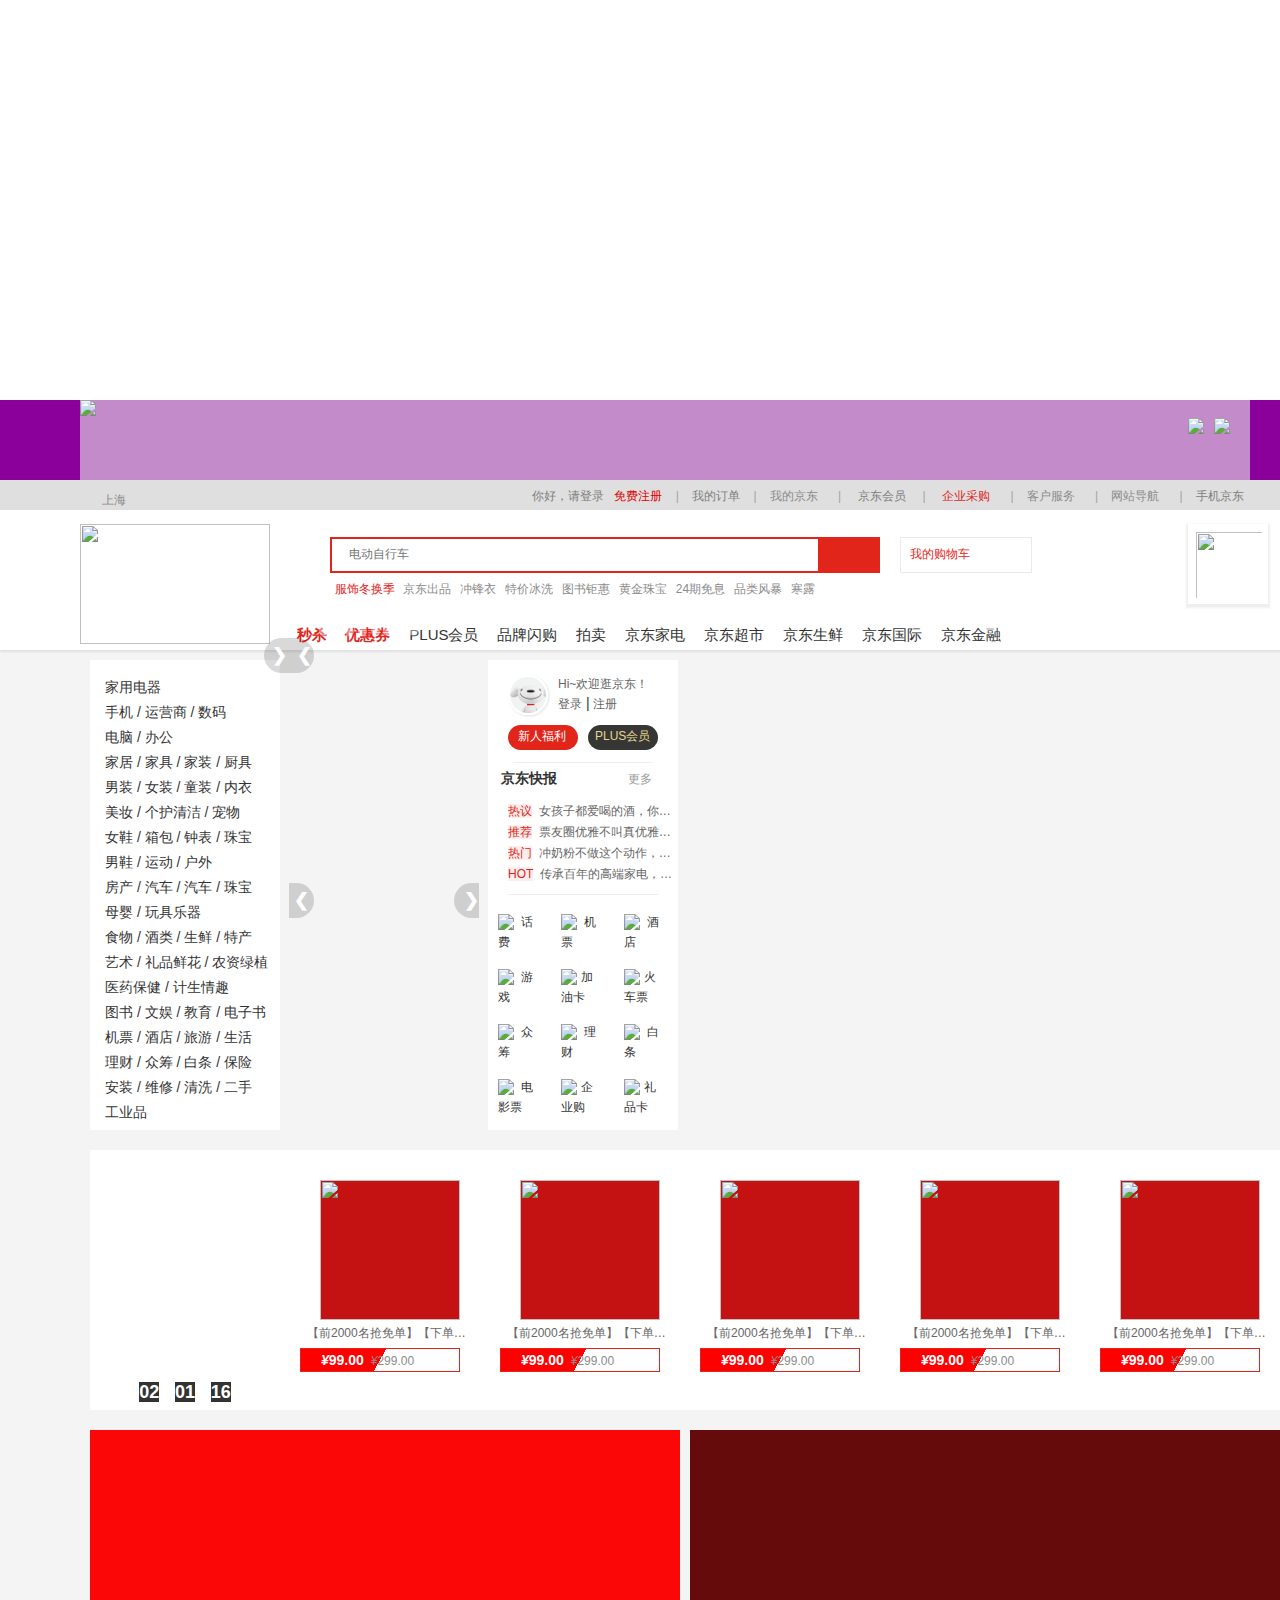
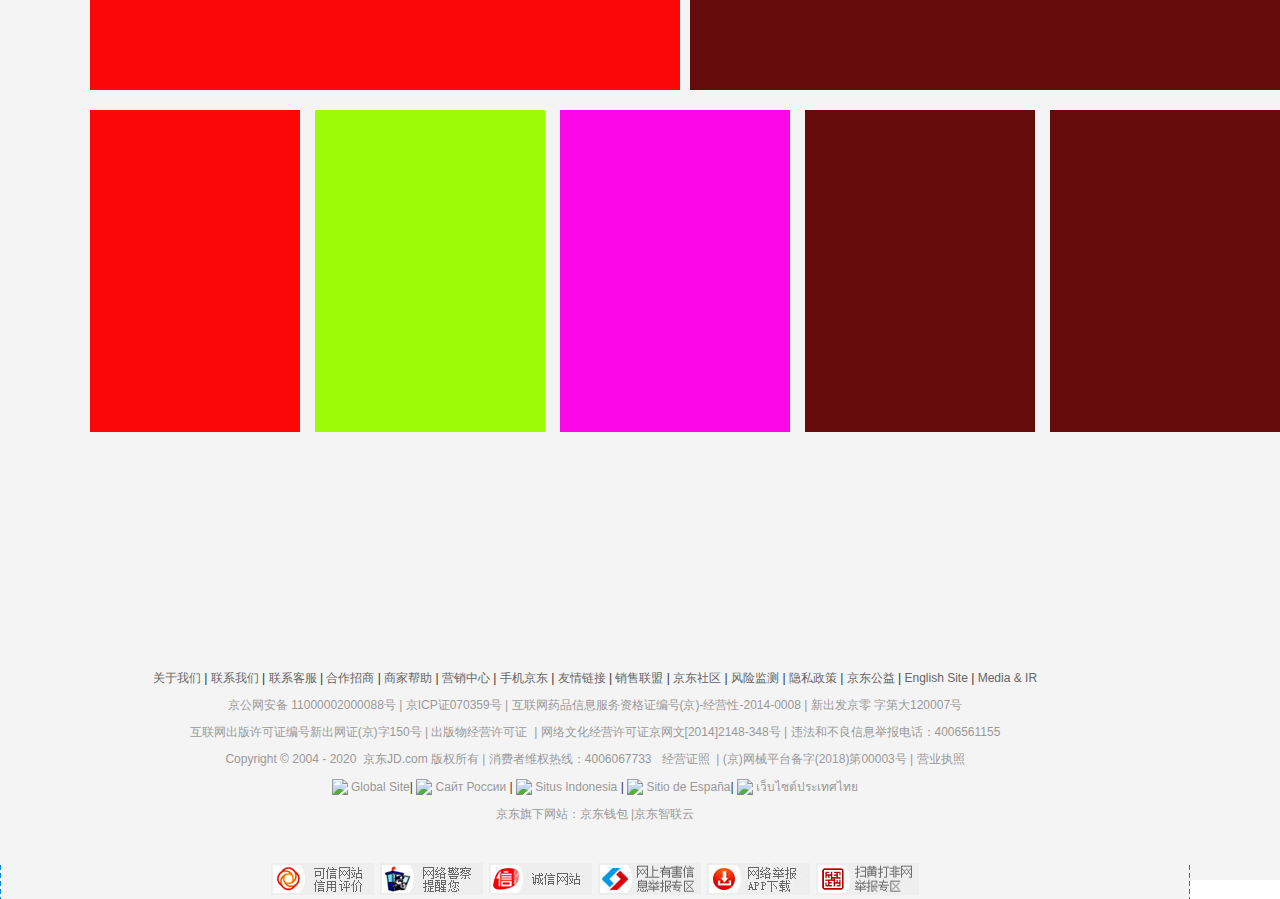
==== commit 66943f74: "Add files via upload" ====
--- a/index.html
+++ b/index.html
@@ -14,13 +14,14 @@
 <script src="https://cdn.staticfile.org/jquery/3.2.1/jquery.min.js"></script>
 
 </head>
-<body> <div style="width:1349px">
+<body  onload="startTime()"> <div style="width:1349px">
     <div class="right_xd_content">
         <a class="right_xd" onclick="right_content_close();right_content_open()"></a>
     </div>
     
     <div class="search_hide">
         <a class="search_logo_lk"></a>
+
         <div class="dsearch" style="margin-top:0;margin-left:150px;">
             <input class="search" type="text"><i style="color:rgba(0, 0, 0, 0.192)" class="fa fa-camera"></i></input>
         </div>
@@ -35,6 +36,29 @@
             <a class="a3" href="">我的购物车</a></div>
         </div>
     </div>
+
+    <div class="search_hide1">
+        <span style="padding:15px 0px 0px 0px;color: #E1251B;">京东</span><span style="color: #E1251B;">秒杀</span><hr class="h">
+        <span class="right_if1"><span style="padding:15px 0px 0px 0px;">特色</span><span>优选</span></span><hr class="h">
+        <span class="right_if1"><span style="padding:15px 0px 0px 0px;">频道</span><span>广场</span></span><hr class="h">
+        <span class="right_if1"><span style="padding:15px 0px 0px 0px;">为你</span><span>推荐</span></span>  <hr class="h">
+        
+        <svg id="svg_red1" style="margin-left:6px;" t="1605514925922" class="icon" viewBox="0 0 1024 1024" version="1.1" xmlns="http://www.w3.org/2000/svg" p-id="2080" width="16" height="16"><path d="M501.248 915.456c-155.648 0-299.008-91.136-365.568-232.448-4.608-10.24-0.512-22.528 9.728-27.136 10.24-4.608 22.528-0.512 27.136 9.728 59.392 126.976 188.416 208.896 328.192 208.896 199.68 0 362.496-162.304 362.496-362.496s-162.304-362.496-362.496-362.496c-126.464 0-245.76 67.584-310.784 176.128-5.632 9.728-18.432 12.8-28.16 7.168s-12.8-18.432-7.168-28.16c72.704-120.832 205.312-196.096 346.112-196.096 222.208 0 403.456 180.736 403.456 403.456s-180.736 403.456-402.944 403.456z" fill="#2c2c2c" p-id="2081"></path><path d="M897.536 585.216c-5.632 0-10.752-1.024-15.872-2.56-10.752-3.584-16.384-15.36-12.8-26.112 3.584-10.752 15.36-16.384 26.112-12.8 1.024 0.512 2.048 0.512 2.56 0.512 11.776 0 29.184-27.648 29.184-69.12s-17.92-69.12-29.184-69.12c-4.608 0-9.216 4.608-11.264 7.168-7.168 8.704-20.48 9.728-28.672 2.048-8.704-7.168-9.728-20.48-2.048-28.672 12.288-13.824 26.624-20.992 42.496-20.992 39.936 0 70.144 47.616 70.144 110.08-0.512 62.464-30.72 109.568-70.656 109.568zM126.464 585.216c-39.936 0-70.144-47.616-70.144-110.08 0-62.976 30.208-110.08 70.144-110.08s70.144 47.616 70.144 110.08c0.512 62.976-29.696 110.08-70.144 110.08z m0-179.712c-11.776 0-29.184 27.648-29.184 69.12s17.92 69.12 29.184 69.12 29.184-27.648 29.184-69.12-17.408-69.12-29.184-69.12z" fill="#2c2c2c" p-id="2082"></path><path d="M501.248 751.104c-152.064 0-292.864-64.512-378.88-174.08-7.168-8.704-5.632-22.016 3.584-28.672s22.016-5.632 28.672 3.584c80.896 102.912 215.552 162.304 360.448 158.208 11.264 0 20.48 8.704 20.992 19.968 0.512 11.264-8.704 20.48-19.968 20.992h-14.848z" fill="#2c2c2c" p-id="2083"></path><path d="M444.416 372.736a42.496 34.816 90 1 0 69.632 0 42.496 34.816 90 1 0-69.632 0Z" fill="#2c2c2c" p-id="2084"></path><path d="M506.382202 731.207168a41.984 38.912 88.394 1 0 77.793429-2.18112 41.984 38.912 88.394 1 0-77.793429 2.18112Z" fill="#2c2c2c" p-id="2085"></path><path d="M684.032 368.128a42.496 34.816 90 1 0 69.632 0 42.496 34.816 90 1 0-69.632 0Z" fill="#2c2c2c" p-id="2086"></path><path d="M613.376 590.336c-40.96 0-77.824-20.992-98.816-55.808-5.632-9.728-2.56-22.016 7.168-28.16 9.728-5.632 22.016-2.56 28.16 7.168 13.824 22.528 37.376 35.84 63.488 35.84s50.176-13.312 63.488-35.84c5.632-9.728 18.432-12.8 28.16-7.168s12.8 18.432 7.168 28.16c-21.504 34.816-58.368 55.808-98.816 55.808z" fill="#2c2c2c" p-id="2087"></path></svg>
+        <svg id="svg_red11" style="margin-bottom:5px;margin-left:6px;display:none;" t="1605693313323" class="icon" viewBox="0 0 1024 1024" version="1.1" xmlns="http://www.w3.org/2000/svg" p-id="4379" width="16" height="16"><path d="M501.248 915.456c-155.648 0-299.008-91.136-365.568-232.448-4.608-10.24-0.512-22.528 9.728-27.136 10.24-4.608 22.528-0.512 27.136 9.728 59.392 126.976 188.416 208.896 328.192 208.896 199.68 0 362.496-162.304 362.496-362.496s-162.304-362.496-362.496-362.496c-126.464 0-245.76 67.584-310.784 176.128-5.632 9.728-18.432 12.8-28.16 7.168s-12.8-18.432-7.168-28.16c72.704-120.832 205.312-196.096 346.112-196.096 222.208 0 403.456 180.736 403.456 403.456s-180.736 403.456-402.944 403.456z" fill="#d81e06" p-id="4380"></path><path d="M897.536 585.216c-5.632 0-10.752-1.024-15.872-2.56-10.752-3.584-16.384-15.36-12.8-26.112 3.584-10.752 15.36-16.384 26.112-12.8 1.024 0.512 2.048 0.512 2.56 0.512 11.776 0 29.184-27.648 29.184-69.12s-17.92-69.12-29.184-69.12c-4.608 0-9.216 4.608-11.264 7.168-7.168 8.704-20.48 9.728-28.672 2.048-8.704-7.168-9.728-20.48-2.048-28.672 12.288-13.824 26.624-20.992 42.496-20.992 39.936 0 70.144 47.616 70.144 110.08-0.512 62.464-30.72 109.568-70.656 109.568zM126.464 585.216c-39.936 0-70.144-47.616-70.144-110.08 0-62.976 30.208-110.08 70.144-110.08s70.144 47.616 70.144 110.08c0.512 62.976-29.696 110.08-70.144 110.08z m0-179.712c-11.776 0-29.184 27.648-29.184 69.12s17.92 69.12 29.184 69.12 29.184-27.648 29.184-69.12-17.408-69.12-29.184-69.12z" fill="#d81e06" p-id="4381"></path><path d="M501.248 751.104c-152.064 0-292.864-64.512-378.88-174.08-7.168-8.704-5.632-22.016 3.584-28.672s22.016-5.632 28.672 3.584c80.896 102.912 215.552 162.304 360.448 158.208 11.264 0 20.48 8.704 20.992 19.968 0.512 11.264-8.704 20.48-19.968 20.992h-14.848z" fill="#d81e06" p-id="4382"></path><path d="M444.416 372.736a42.496 34.816 90 1 0 69.632 0 42.496 34.816 90 1 0-69.632 0Z" fill="#d81e06" p-id="4383"></path><path d="M506.382202 731.207168a41.984 38.912 88.394 1 0 77.793429-2.18112 41.984 38.912 88.394 1 0-77.793429 2.18112Z" fill="#d81e06" p-id="4384"></path><path d="M684.032 368.128a42.496 34.816 90 1 0 69.632 0 42.496 34.816 90 1 0-69.632 0Z" fill="#d81e06" p-id="4385"></path><path d="M613.376 590.336c-40.96 0-77.824-20.992-98.816-55.808-5.632-9.728-2.56-22.016 7.168-28.16 9.728-5.632 22.016-2.56 28.16 7.168 13.824 22.528 37.376 35.84 63.488 35.84s50.176-13.312 63.488-35.84c5.632-9.728 18.432-12.8 28.16-7.168s12.8 18.432 7.168 28.16c-21.504 34.816-58.368 55.808-98.816 55.808z" fill="#d81e06" p-id="4386"></path></svg>
+        <span id="kf" class="right_if">客服</span> <hr class="h">
+        
+        <svg id="svg_red2" style="margin-left:6px;" t="1605691508746" class="icon" viewBox="0 0 1024 1024" version="1.1" xmlns="http://www.w3.org/2000/svg" p-id="1204" width="23" height="23"><path  d="M288.512 569.259l125.525 80.938-23.125 35.84-125.525-80.896z m158.55-312.406l164.991 98.219-21.802 36.65-164.992-98.218z m69.375 430.08l313.6-0.085 1.707 39.296-313.6 0.085-1.707-39.253z m103.467-124.885l212.181 0.555 1.707 39.296-212.181-0.555-1.707-39.296z" fill="#2c2c2c" p-id="1205"></path><path d="M244.736 777.387L231.04 577.92l214.485-353.493c24.15-41.814 73.6-55.04 115.414-30.934l56.362 29.099c20.907 12.032 34.688 30.464 40.192 51.072 5.547 20.608 2.816 43.392-10.368 60.16L427.691 701.867l-182.955 75.52z m30.037-184.704L285.056 713.6 403.2 659.84l208.47-342.955c6.015-10.453 7.935-19.797 5.717-28.032-3.328-12.373-9.643-19.498-20.054-25.514l-56.448-29.099a41.259 41.259 0 0 0-57.685 15.488L274.773 592.64z" fill="#2c2c2c" p-id="1206"></path></svg>
+        <svg id="svg_red22" style="margin-bottom:5px;margin-left:6px;display:none;"  t="1605693693084" class="icon" viewBox="0 0 1024 1024" version="1.1" xmlns="http://www.w3.org/2000/svg" p-id="6731" width="23" height="23"><path d="M288.512 569.259l125.525 80.938-23.125 35.84-125.525-80.896z m158.55-312.406l164.991 98.219-21.802 36.65-164.992-98.218z m69.375 430.08l313.6-0.085 1.707 39.296-313.6 0.085-1.707-39.253z m103.467-124.885l212.181 0.555 1.707 39.296-212.181-0.555-1.707-39.296z" fill="#d81e06" p-id="6732"></path><path d="M244.736 777.387L231.04 577.92l214.485-353.493c24.15-41.814 73.6-55.04 115.414-30.934l56.362 29.099c20.907 12.032 34.688 30.464 40.192 51.072 5.547 20.608 2.816 43.392-10.368 60.16L427.691 701.867l-182.955 75.52z m30.037-184.704L285.056 713.6 403.2 659.84l208.47-342.955c6.015-10.453 7.935-19.797 5.717-28.032-3.328-12.373-9.643-19.498-20.054-25.514l-56.448-29.099a41.259 41.259 0 0 0-57.685 15.488L274.773 592.64z" fill="#d81e06" p-id="6733"></path></svg>
+        <span id="fk" class="right_if">反馈</span>  <hr class="h">
+        
+        <svg id="svg_red3" style="margin-left:6px;" t="1605691681182" class="icon" viewBox="0 0 1024 1024" version="1.1" xmlns="http://www.w3.org/2000/svg" p-id="2129" width="20" height="20"><path d="M512 262.4a47.104 47.104 0 0 0-34.048 14.592 51.2 51.2 0 0 0 0 70.656l387.072 401.92a46.848 46.848 0 0 0 68.096 0 51.2 51.2 0 0 0 0-70.656l-387.072-401.92A47.104 47.104 0 0 0 512 262.4z" fill="#2c2c2c" p-id="2130"></path><path d="M512 262.4a47.104 47.104 0 0 0-34.048 14.592L90.88 678.912a51.2 51.2 0 0 0 0 70.656 46.848 46.848 0 0 0 68.096 0l387.072-401.92a51.2 51.2 0 0 0 0-70.656A47.104 47.104 0 0 0 512 262.4z" fill="#2c2c2c" p-id="2131"></path></svg>
+        <svg id="svg_red33" style="margin-bottom:5px;margin-left:6px;display:none;" t="1605691681182" class="icon" viewBox="0 0 1024 1024" version="1.1" xmlns="http://www.w3.org/2000/svg" p-id="2129" width="20" height="20"><path d="M512 262.4a47.104 47.104 0 0 0-34.048 14.592 51.2 51.2 0 0 0 0 70.656l387.072 401.92a46.848 46.848 0 0 0 68.096 0 51.2 51.2 0 0 0 0-70.656l-387.072-401.92A47.104 47.104 0 0 0 512 262.4z" fill="#d81e06" p-id="2130"></path><path d="M512 262.4a47.104 47.104 0 0 0-34.048 14.592L90.88 678.912a51.2 51.2 0 0 0 0 70.656 46.848 46.848 0 0 0 68.096 0l387.072-401.92a51.2 51.2 0 0 0 0-70.656A47.104 47.104 0 0 0 512 262.4z" fill="#d81e06" p-id="2131"></path></svg>
+        <span id="db" class="right_if">顶部</span>
+    
+    </div>
+        
+        
+
 
     <div class="dtop">
     <div class="dtop2">
@@ -374,7 +398,7 @@
 
                                             <div style="width: 730px;height:36px">
                                             <div class="dsearch">
-                                                <input class="search" type="text"><i style="color:rgba(0, 0, 0, 0.192)" class="fa fa-camera"></i></input>
+                                                <input id="search_input" placeholder="电动自行车"  class="search" type="text"><i style="color:rgba(0, 0, 0, 0.192)" class="fa fa-camera"></i></input>
                                             </div>
                                             <div class="dsearchsmall"> 
 <button class="search"><i style="color:white;font-size: 18px;" class="fa fa-search"></i></button>
@@ -413,7 +437,7 @@
                                     <div class="qydropdown51 dsj11" style="margin-left: 250px;">
                                         <img class=" dropbtn isj1" src="https://img12.360buyimg.com/img/jfs/t1/67481/15/565/28110/5cec9234E71c47244/dc4cf353fd96922e.png.webp">  
                                      
-                                        <div class="qydropdown51-content" style="margin-top: 100px;">
+                                        <div class="pan qydropdown51-content" >
 
                                             <div style=" height: 100px;">
                                             <div class="dsj1" >
@@ -494,7 +518,6 @@
 
     <div id="top" class="topw row clearfix">
             <div  class="top col-md-12 column">
-
             <div style="float:left;background-color: #ffffff;width: 190px;height: 470px;">
 
                 <ol class="ol1">
@@ -3398,15 +3421,15 @@
                 </div>
                         <div class="tf" >
                             <a id="1hf" class="a12">
-                                <img style="width: 28px;" src="https://m.360buyimg.com/babel/jfs/t1/30057/19/14881/720/5cbf064aE187b8361/eed6f6cbf1de3aaa.png"> 
+                                <img id="hf" style="transition-delay:0.5s;width: 28px;" src="https://m.360buyimg.com/babel/jfs/t1/30057/19/14881/720/5cbf064aE187b8361/eed6f6cbf1de3aaa.png"> 
                                <span class="span2">&nbsp;话费</span>
                             </a>
                             <a id="2jp" class="a12">
-                                <img style="width: 28px;" src="https://m.360buyimg.com/babel/jfs/t1/36478/38/5384/2901/5cbf065aEb0c60a12/afb4399323fe3b76.png"> 
+                                <img id="jp" style="width: 28px;" src="https://m.360buyimg.com/babel/jfs/t1/36478/38/5384/2901/5cbf065aEb0c60a12/afb4399323fe3b76.png"> 
                                 <span class="span2">&nbsp;机票</span> 
                             </a>    
                              <a id="3jd" class="a12">
-                                <img style="width: 28px;" src="https://m.360buyimg.com/babel/jfs/t1/31069/34/14642/979/5cbf0665Ec7dc8223/5fee386254dd2ebc.png"> 
+                                <img id="hf" style="width: 28px;" src="https://m.360buyimg.com/babel/jfs/t1/31069/34/14642/979/5cbf0665Ec7dc8223/5fee386254dd2ebc.png"> 
                               <span class="span2">&nbsp;酒店</span>
                             </a>
                             <a id="4yx" class="a12">
@@ -3464,7 +3487,7 @@
 
                             <div id="pbb" style="padding:0px 4px 20px 8px;">
                                 <span class="span4">号码</span><input placeholder="移动/联通/电信" class="ipt" type="text"></input>
-                                <span class="span4" style="margin-right:0px;">面值</span> 
+                                <span class="span4" style="margin-right:10px;">面值</span> 
                                 <form> 
                                     <select id="" name="select">
                                     <option value="10">10元</option>
@@ -3498,14 +3521,169 @@
                                 <a class="a5_redbutton">办理变更</a>
                                 <p><a class="a5_bluebutton">HOT</a> <a class="a6_blue">中国联通199全国不限量</a></p> 
                             </div>
+
+                            <div id="ticketa" style="float:left;display: none;">
+                                <a id="pbb1" class="a4">国内机票</a>
+                                <a id="pbc1" class="a4">国际/港澳台</a>
+                                <a id="pbd1" class="a4">特惠</a>
+                        </div>
+                       <a   id="close" ><svg style="cursor:pointer;margin-left:50%" t="1605148316139" class="icon" viewBox="0 0 1024 1024" version="1.1" xmlns="http://www.w3.org/2000/svg" p-id="1565" width="16" height="16"><path d="M540.672 512l303.104-303.104c8.192-8.192 8.192-20.48 0-28.672s-20.48-8.192-28.672 0l-303.104 303.104L208.896 180.224c-8.192-8.192-20.48-8.192-28.672 0s-8.192 20.48 0 28.672l303.104 303.104-303.104 303.104c-8.192 8.192-8.192 20.48 0 28.672 4.096 4.096 8.192 4.096 16.384 4.096s12.288 0 16.384-4.096l303.104-303.104 303.104 303.104c4.096 4.096 8.192 4.096 16.384 4.096s12.288 0 16.384-4.096c8.192-8.192 8.192-20.48 0-28.672L540.672 512z" p-id="1566"></path></svg></a> 
                         </div>            
             </div>
     </div>
+</div>
+
+<div style="margin-left: 90px;background-color: rgb(255, 255, 255);width:100%;height: 260px;">
+    <div class="miaosha" >
+        <h2 class="miaosha_text" style="padding-top: 30px;">京东秒杀</h2>
+        <h4 class="miaosha_text" style="padding-top: 100px;"><span class="miaosha_text" style="padding-top: 100px;" id="txt"></span> 场倒计时</h4>
+        <a></a>
     
-   
-
+
+       <p style="height: 30px;text-align: center;"> <span class="miaosha_span"id="txt1"></span> 
+        <span class="miaosha_span1">:</span> 
+        <span class="miaosha_span"id="txt2"></span> 
+        <span class="miaosha_span1">:</span> 
+        <span class="miaosha_span"id="txt3"></span></p>
+    </div>
+
+    <a class="miaosha_a">
+        <img src="http://img14.360buyimg.com/seckillcms/s140x140_jfs/t1/151839/2/4955/198346/5fa4bfbaE5f11ba59/930c5d2fdf69b073.jpg.webp"
+         style="margin:0 20px 5px 20px;width: 140px;height: 140px;background-color: rgb(196, 18, 18);">
+        <span class="a4 miaosha_span3">【前2000名抢免单】【下单再送保温杯】秋冬新款羽绒服白鸭绒休闲百搭羽绒服外套 16050黑色 XL</span>
+        <div class="price">
+            <span class="price-miaosha plain"><i>¥</i><span>99.00</span></span>
+            <span class="price-origin"><i>¥</i><span>299.00</span></span>
+        </div>   
+    </a>
+
+    <a class="miaosha_a">
+        <img src="http://img14.360buyimg.com/seckillcms/s140x140_jfs/t1/137401/2/15671/91682/5fab9d6dE84e4f1fa/b776123afbe29c75.jpg.webp" class="miaosha_img"  style="background-color: rgb(196, 18, 18);">
+        <span class="a4 miaosha_span3">【前2000名抢免单】【下单再送保温杯】秋冬新款羽绒服白鸭绒休闲百搭羽绒服外套 16050黑色 XL</span>
+        <div class="price">
+            <span class="price-miaosha"><i>¥</i><span>99.00</span></span>
+            <span class="price-origin"><i>¥</i><span>299.00</span></span>
+        </div>   
+    </a>
+
+    <a class="miaosha_a">
+        <img src="http://img13.360buyimg.com/seckillcms/s140x140_jfs/t1/145403/20/14032/133715/5fabb740E1fd9cfb8/e30d53aebe0fbee7.jpg.webp" class="miaosha_img" style="background-color: rgb(196, 18, 18);">
+        <span class="a4 miaosha_span3">【前2000名抢免单】【下单再送保温杯】秋冬新款羽绒服白鸭绒休闲百搭羽绒服外套 16050黑色 XL</span>
+        <div class="price">
+            <span class="price-miaosha"><i>¥</i><span>99.00</span></span>
+            <span class="price-origin"><i>¥</i><span>299.00</span></span>
+        </div>   
+    </a>
+
+    <a class="miaosha_a">
+        <img src="http://img13.360buyimg.com/jdcms/s150x150_jfs/t1/143806/35/5593/190985/5f3a7637E8f9e094c/848edc153dc2b4bd.jpg.webp%22" class="miaosha_img"  style="background-color: rgb(196, 18, 18);">
+        <span class="a4 miaosha_span3">【前2000名抢免单】【下单再送保温杯】秋冬新款羽绒服白鸭绒休闲百搭羽绒服外套 16050黑色 XL</span>
+        <div class="price">
+            <span class="price-miaosha plain"><i>¥</i><span>99.00</span></span>
+            <span class="price-origin line plain"><i>¥</i><span >299.00</span></span>
+        </div>   
+    </a>
+
+       <a class="miaosha_a">
+        <img src="http://img13.360buyimg.com/jdcms/s150x150_jfs/t1/143806/35/5593/190985/5f3a7637E8f9e094c/848edc153dc2b4bd.jpg.webp%22" class="miaosha_img"  style="background-color: rgb(196, 18, 18);">
+        <span class="a4 miaosha_span3">【前2000名抢免单】【下单再送保温杯】秋冬新款羽绒服白鸭绒休闲百搭羽绒服外套 16050黑色 XL</span>
+        <div class="price">
+            <span class="price-miaosha plain"><i>¥</i><span>99.00</span></span>
+            <span class="price-origin plain"><i>¥</i><span>299.00</span></span>
+        </div>   
+    </a>
+</div>
+<div style="margin:20px 0 0 90px;width:1190px;height: 260px;">
+<div style="float:left;background-color: rgb(252, 7, 7);width:590px;height: 260px;"></div>
+<div style="float:right;margin:0px 0 0 10px;background-color: rgb(102, 11, 11);width:590px;height: 260px;"></div>
+
+</div>
+
+<div style="margin:20px 0 300px 90px;width:1190px;height: 260px;">
+    <div style="float:left;background-color: rgb(252, 7, 7);width:210px;height: 322px;"></div>
+    <div style="float:left;margin:0px 0 0 15px;background-color: rgb(158, 252, 7);width:230px;height: 322px;"></div>
+    <div style="float:left;margin:0px 0 0 15px;background-color: rgb(252, 7, 232);width:230px;height: 322px;"></div>
+    <div style="float:left;margin:0px 0 0 15px;background-color: rgb(102, 11, 11);width:230px;height: 322px;"></div>
+    <div style="float:left;margin:0px 0 0 15px;background-color: rgb(102, 11, 11);width:230px;height: 322px;"></div>
     
-</div>
+    </div>
+<div style="float:left;position:relative;bottom:0;">
+        <p class="copyright_pp">
+            <a class="copyright_p">关于我们</a>
+            <span class="">|</span>
+            <a  class="copyright_p" href="//about.jd.com/contact" target="_blank" >联系我们</a>
+            <span class="   ">|</span>
+            <a class="copyright_p" href="//help.jd.com/user/custom.html" target="_blank" >联系客服</a>
+            <span class="   ">|</span>
+            <a class="copyright_p" href="//lai.jd.com" target="_blank" >合作招商</a>
+            <span class="   ">|</span>
+            <a class="copyright_p" href="//helpcenter.jd.com/venderportal/index.html" target="_blank" >商家帮助</a>
+            <span class="   ">|</span>
+            <a class="copyright_p" href="//jzt.jd.com" target="_blank" >营销中心</a>
+            <span class="   ">|</span>
+            <a class="copyright_p" href="//app.jd.com/" target="_blank" >手机京东</a>
+            <span class="   ">|</span>
+            <a class="copyright_p" href="//club.jd.com/links.aspx" target="_blank" >友情链接</a>
+            <span class="   ">|</span>
+            <a class="copyright_p" href="//media.jd.com/" target="_blank" >销售联盟</a>
+            <span class="   ">|</span>
+            <a class="copyright_p" href="//pro.jd.com/mall/active/3WA2zN8wkwc9fL9TxAJXHh5Nj79u/index.html" target="_blank" >京东社区</a>
+            <span class="   ">|</span>
+            <a class="copyright_p" href="//pro.jd.com/mall/active/3TF25tMdrnURET8Ez1cW9hzfg3Jt/index.html" target="_blank" >风险监测</a>
+            <span class="   ">|</span>
+            <a class="copyright_p" href="//about.jd.com/privacy/" target="_blank" >隐私政策</a>
+            <span class="   ">|</span>
+            <a class="copyright_p" href="//gongyi.jd.com" target="_blank" >京东公益</a>
+            <span class="   ">|</span>
+            <a class="copyright_p" href="//www.joybuy.com/" target="_blank" >English Site</a>
+            <span class="   ">|</span>
+            <a class="copyright_p" href="//corporate.jd.com" target="_blank" >Media &amp; IR</a></p>
+
+            <p class="copyright_pp copyright_p9">
+                <a class="copyright_p9" href="http://www.beian.gov.cn/portal/registerSystemInfo?recordcode=11000002000088" target="_blank" >京公网安备 11000002000088号</a>
+                        <span class="   ">|</span>
+                        <span>京ICP证070359号</span>
+                        <span class="   ">|</span>
+                        <a class="copyright_p9" href="https://www.bilibili.com/bangumi/play/ep15184?from=search&seid=48922584961967695//img30.360buyimg.com/poprx/jfs/t1/45702/1/7206/3652062/5d4d3f4fE7ea82da4/207332da28ae8230.png" target="_blank" >互联网药品信息服务资格证编号(京)-经营性-2014-0008</a>
+                        <span class="   ">|</span><span>&nbsp;新出发京零&nbsp;字第大120007号</span></p>
+                        <p class="copyright_pp copyright_p9">
+                            <span>互联网出版许可证编号新出网证(京)字150号&nbsp;</span><span class="   ">|</span>
+                            <a  class="copyright_p9" href="https://www.bilibili.com/bangumi/play/ep15184?from=search&seid=48922584961967695//pro.jd.com/mall/active/3bVDLXHdwVmdQksGF8TtS7ocq1NY/index.html" target="_blank" >出版物经营许可证&nbsp;</a>
+                            <span class="   ">|</span>
+                            <a  class="copyright_p9"  href="//misc.360buyimg.com/wz/wlwhjyxkz.jpg" target="_blank" >网络文化经营许可证京网文[2014]2148-348号&nbsp;</a><span class="   ">|</span>
+                            <span>违法和不良信息举报电话：4006561155</span></p>
+                            
+                            <p class="copyright_pp copyright_p9"><span>Copyright&nbsp;©&nbsp;2004&nbsp;-&nbsp;2020&nbsp;&nbsp;京东JD.com&nbsp;版权所有</span>
+                                <span class="  ">|</span><span>&nbsp;消费者维权热线：4006067733</span>
+                                <a class="copyright_p9"href="https://www.bilibili.com/bangumi/play/ep15184?from=search&seid=48922584961967695//pro.jd.com/mall/active/38PitHBfR7ZopNHRSHnuuWR5AMDL/index.html" target="_blank"  class="">&nbsp;&nbsp;经营证照&nbsp;</a>
+                                <span class="  ">|</span><span>&nbsp;(京)网械平台备字(2018)第00003号</span>
+                                <span class="  ">|</span>
+                                <a class="copyright_p9" href="https://www.bilibili.com/bangumi/play/ep15184?from=search&seid=48922584961967695//storage.jd.com/imgtools/cbdaa22553-dccaf290-d1af-11e8-a840-89f99f5f0056.jpeg" target="_blank"  class="">营业执照</a>
+                            </p>
+                        
+                       <div class=""><p class="copyright_pp"><a class="copyright_p9"  href="https://www.bilibili.com/bangumi/play/ep15184?from=search&seid=48922584961967695//www.joybuy.com/?source=1&amp;visitor_from=3" target="_blank">
+                                <img src="xby.png">&nbsp;Global Site</a><span class="  ">|</span>
+                                <a class="copyright_p9" href="https://www.bilibili.com/bangumi/play/ep15184?from=search&seid=48922584961967695//www.jd.ru/?source=1&amp;visitor_from=3" target="_blank">
+                                <img src="xby.png">&nbsp;Сайт России</a>
+                                <span class="   ">|</span>
+                                <a class="copyright_p9" href="https://www.bilibili.com/bangumi/play/ep15184?from=search&seid=48922584961967695//www.jd.id/?source=1&amp;visitor_from=3" target="_blank"  >
+                                <img src="xby.png">&nbsp;Situs Indonesia</a>
+                                <span class="  ">|</span>
+                                <a class="copyright_p9" href="https://www.bilibili.com/bangumi/play/ep15184?from=search&seid=48922584961967695//www.joybuy.es/?source=1&amp;visitor_from=3" target="_blank">
+                                <img src="xby.png">&nbsp;Sitio de España</a><span class="   ">|</span>
+                                <a class="copyright_p9" href="https://www.bilibili.com/bangumi/play/ep15184?from=search&seid=48922584961967695//www.jd.co.th/?source=1&amp;visitor_from=3" target="_blank"  >
+                                <img src="xby.png">&nbsp;เว็บไซต์ประเทศไทย</a>
+                                </p>
+                                </div>
+
+                                <p class="copyright_pp copyright_p9">
+                                <span>京东旗下网站：</span><a class="copyright_p9" href="https://www.jdpay.com/" target="_blank" >京东钱包</a>
+                                <span class="   ">|</span><a class="copyright_p9" href="http://www.jdcloud.com" target="_blank" >京东智联云</a>
+                            </p> 
+                    </p>
+                    <img style="margin-top:30px" src="Screenshot_2020-11-16.png">
+
+                </div>
+</body>
 <script src="jd.js"></script>
-<script src="jquery_d.js"></script>
-</body>+<script src="jquery_d.js"></script>--- a/jd.css
+++ b/jd.css
@@ -16,7 +16,7 @@
     font-size:12px;
     color: gray;cursor: pointer;
 }
-a.a1{
+.a1{
     font-size: 12px;
     text-decoration:none;
     color: rgb(139, 139, 139);
@@ -125,7 +125,7 @@
 color: #E1251B;
 }
 
-a.a1:hover{
+.a1:hover{
 color: #E1251B;
 }
 
@@ -218,7 +218,7 @@
 border:2.5px solid #E1251B;
 }
 
-a.a4{
+.a4{
 cursor: pointer;
 float:left;
 margin:0 0 10px 7px;
@@ -635,7 +635,7 @@
 select {
 font-family : inherit;
 font-size   : 50%;
-width:70%;height: 17px; 
+width:50%;height: 17px; 
 padding:0px 0 2px 0;
 margin-bottom: 10px;
 border: 1px solid #ccc;
@@ -645,7 +645,7 @@
 option{
 background-color: #fff;
 font-size:xx-small;
-width:70%;
+width:50%;
 left:0;
 }
 
@@ -794,7 +794,19 @@
     padding-top:7px;
     border-bottom:solid #c02118;
 }
-
+.search_hide1{
+  padding:15px 11px 15px 11px;
+  background-color: rgb(255, 255, 255);
+  z-index:2;
+  width: 52px;
+  top:100px;
+  left:1340px;
+  font-size:14px;
+  position: sticky;
+  height:400px;
+}
+
+hr.h{margin:10px 0 10px 0;}
 .igreen{
     margin-left:10px;
     font-size:15px;
@@ -804,13 +816,14 @@
 .contain2{
     padding:0;
     width:100%;
-    height: 4000px;
+    height: 2000px;
     background: rgba(236, 236, 236, 0.589) ;
 }
 
 .contain1{
     box-shadow: 0px 2px 2px 0px rgba(138, 138, 138, 0.2);
-    padding:0 0 0 0;width:100%;
+    padding:0 0 0 0;
+    width:100%;
     height: 170px;
     background-color: rgb(255, 255, 255);
 }
@@ -835,7 +848,11 @@
     right:0;
     z-index: 3;}
 
-.top{width:1300px;height:490px;margin:10px 0px 0 90px;}
+.top{
+  width:1300px;
+  height:490px;
+  margin:10px 0px 0 90px;}
+
 .topw{
     width:1349px;
     background:url("https://img13.360buyimg.com/img/jfs/t1/124604/8/17827/193147/5fa51c75Ebe025ab0/5a554bc412d4ad73.png.webp") no-repeat scroll 50% 0%;
@@ -843,3 +860,119 @@
 
 .search_right{background:url("https://img20.360buyimg.com/babel/jfs/t1/152944/36/4868/44278/5fa4b967Ef2d8f6da/d5a89001bc42ede7.png.webp") no-repeat;
 }
+
+.pan{margin-top: 80px;}
+
+.miaosha{
+  float:left;
+    background-image: url("https://misc.360buyimg.com/mtd/pc/index_2019/1.0.0/assets/img/4a15d8883775742e3efbb850ae14def7.png");
+    width: 190px;
+    height: 260px;
+}
+
+.miaosha_text{
+  font-weight: bolder;
+  color: #ffffff;
+  text-align: center;
+}
+
+.miaosha_span{
+  background-color: #333333;
+  font-size: large;
+  margin-top: 300px;
+  width:30px;
+  height: 30px;
+  font-weight: bolder;
+  color: #ffffff;
+}
+
+.miaosha_span1{
+  font-size:x-large;
+  margin-top: 300px;
+  width:30px;
+  height: 30px;
+  font-weight: bolder;
+  color: #ffffff;
+}
+
+.miaosha_span3
+{
+  height:15px;
+  width:170px;
+  text-overflow:ellipsis;
+  white-space:nowrap; 
+  overflow:hidden;
+  text-align: center;
+}
+
+div.price{
+  position: relative;
+  border:1px solid #E1251B;
+  padding-left: 20px;
+  width: 160px;
+  height:24px;
+  margin-top: 23px;
+  background: linear-gradient(120deg, red 50%, rgb(255, 255, 255) 50%);
+}
+
+.price-miaosha{
+  cursor: pointer;
+  font-weight: bolder;
+  color: #ffffff;
+  text-align: center;
+  text-decoration: none;
+}
+
+.price-origin{
+  margin-left: 3px;
+  cursor: pointer;
+  font-size: 12px;
+  color: rgb(139, 139, 139);
+  text-decoration-line: line-through;
+  text-decoration-style:solid;
+  text-decoration: none;
+}
+.miaosha_img{
+  margin:0 20px 5px 20px;
+  width: 140px;
+  height: 140px;
+
+}
+
+.price-origin :hover{
+  text-decoration: none;
+}
+
+.miaosha_a{
+  padding:30px 20px 0 20px;
+  float:left;
+  width: 200px;
+  height: 260px;
+}
+
+.copyright_p{
+  font-size:12px;
+  color:#666666;
+  text-decoration: none;
+}
+
+.copyright_p9{
+  font-size:12px;
+  color:#999999;
+  text-decoration: none;
+}
+
+.copyright_pp{
+  font-size:12px;
+  text-align: center;
+}
+
+.igq{
+  margin:5px 0 0 0;
+  width: 20px;
+  height: 15px;
+}
+
+.right_if{padding:15px 0px 0px 0px;cursor: pointer;}
+.right_if:hover{ cursor: pointer;;color:#E1251B}
+.right_if1:hover{ cursor: pointer;;color:#E1251B}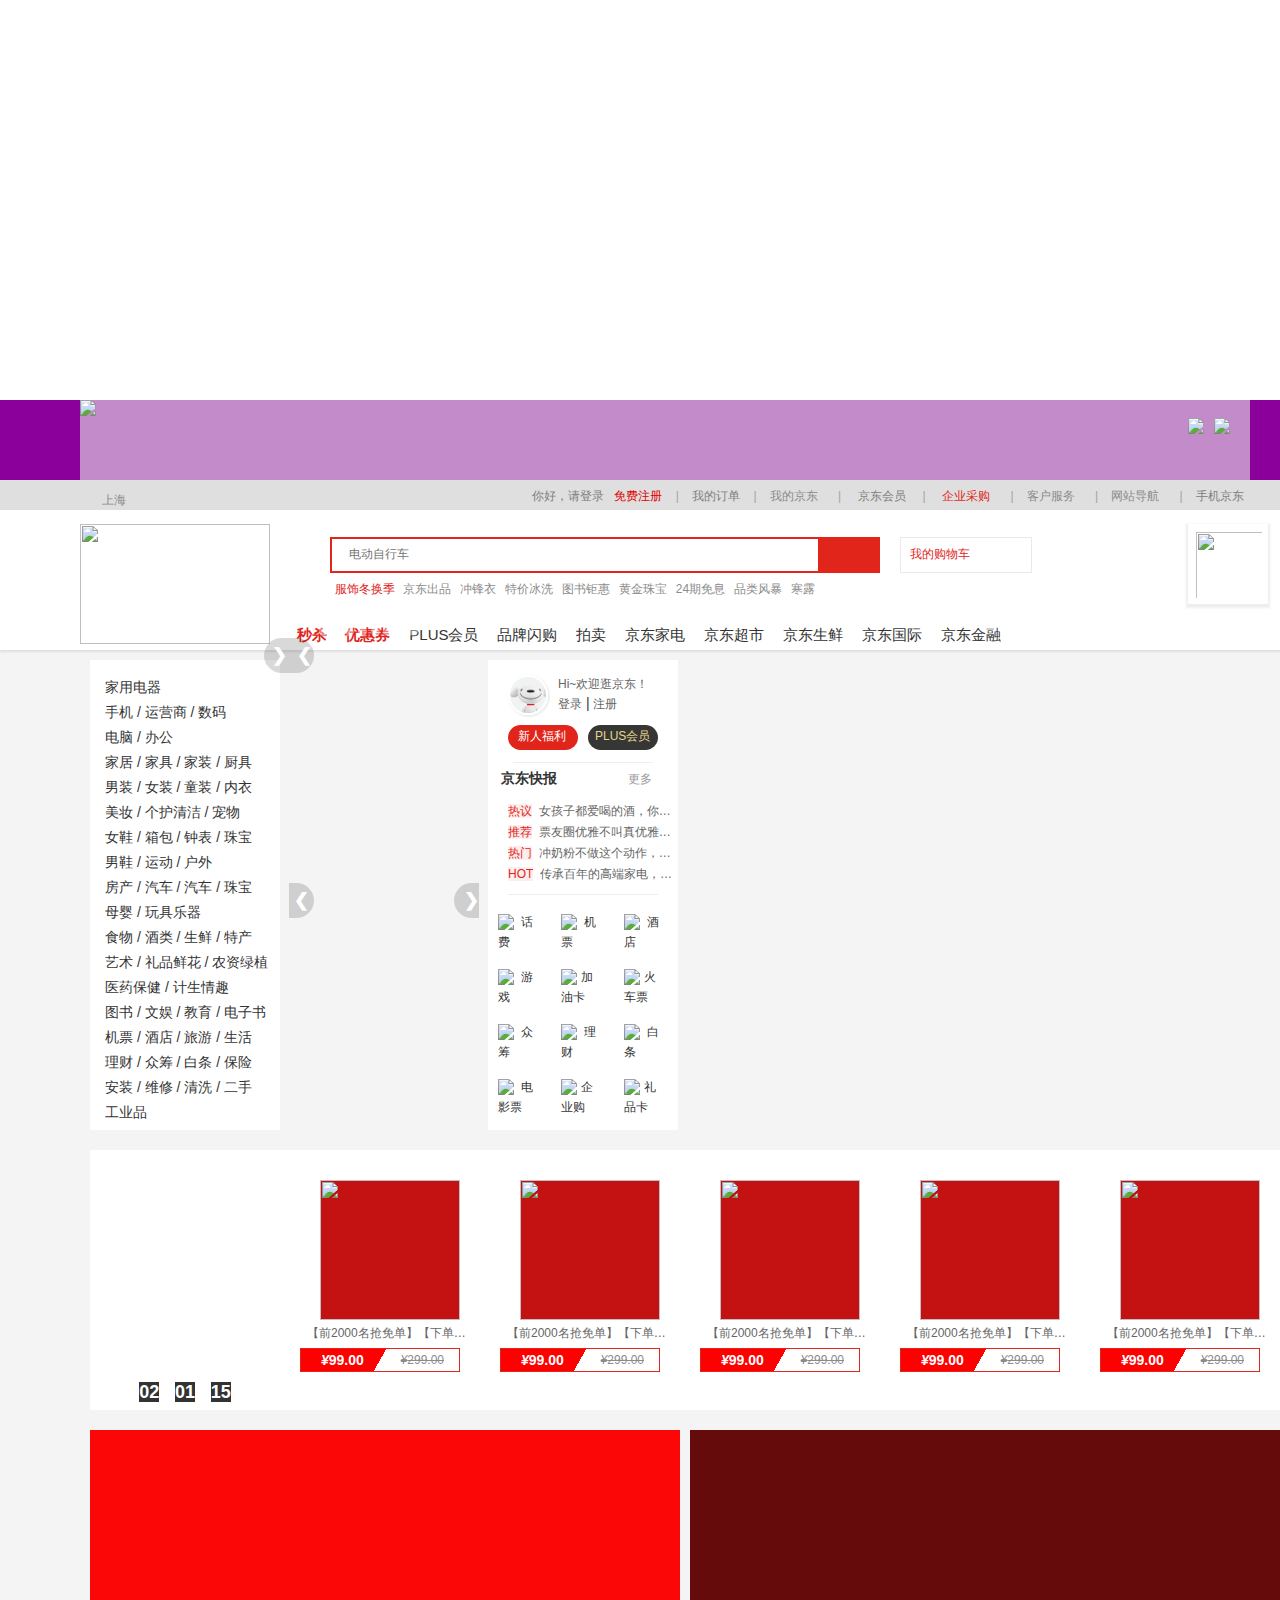
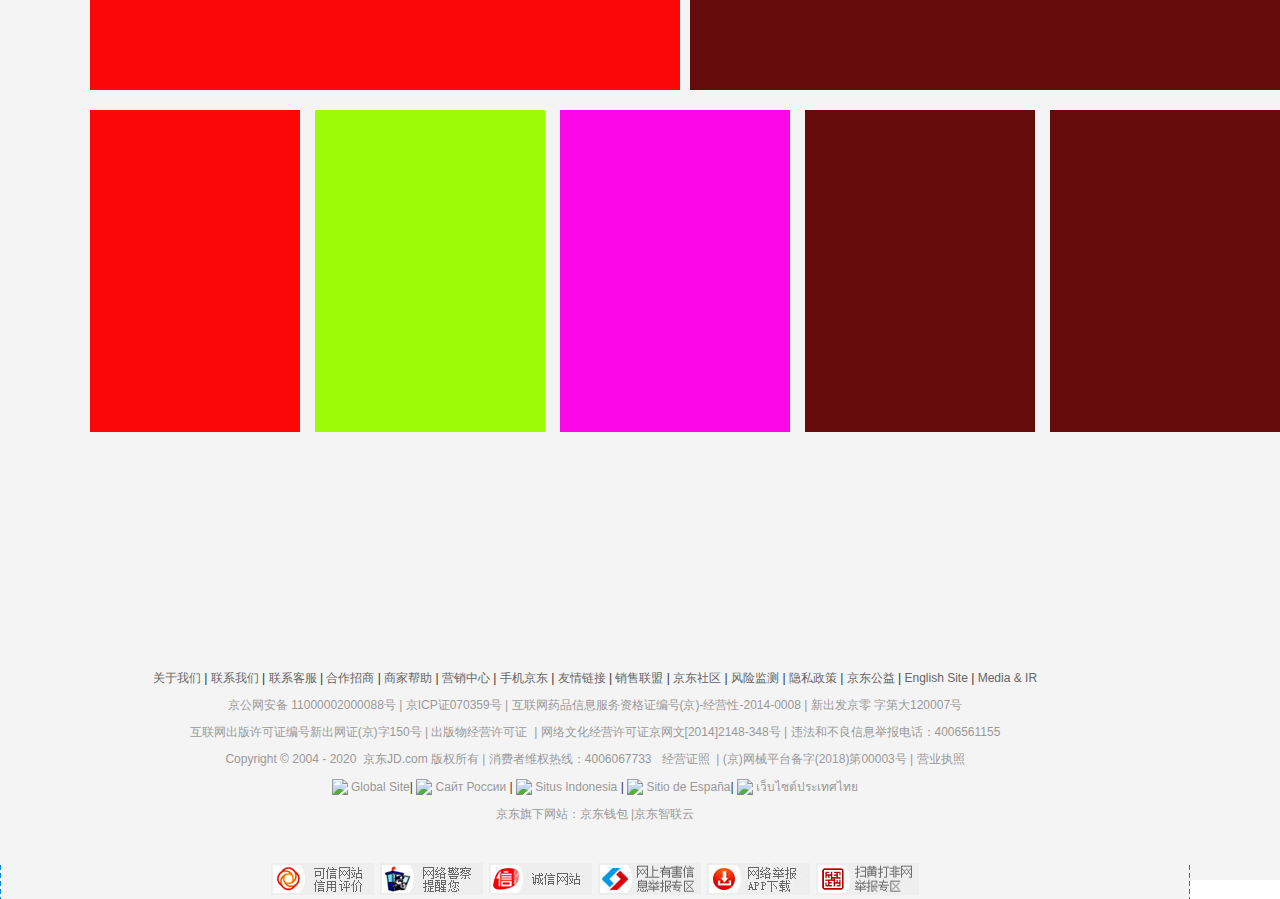
==== commit 51abb9c8: "Add files via upload" ====
--- a/index.html
+++ b/index.html
@@ -14,7 +14,7 @@
 <script src="https://cdn.staticfile.org/jquery/3.2.1/jquery.min.js"></script>
 
 </head>
-<body  onload="startTime()"> <div style="width:1349px">
+<body  onload="startTime()"> <div id="whf" style="width:1349px">
     <div class="right_xd_content">
         <a class="right_xd" onclick="right_content_close();right_content_open()"></a>
     </div>
@@ -53,7 +53,7 @@
         
         <svg id="svg_red3" style="margin-left:6px;" t="1605691681182" class="icon" viewBox="0 0 1024 1024" version="1.1" xmlns="http://www.w3.org/2000/svg" p-id="2129" width="20" height="20"><path d="M512 262.4a47.104 47.104 0 0 0-34.048 14.592 51.2 51.2 0 0 0 0 70.656l387.072 401.92a46.848 46.848 0 0 0 68.096 0 51.2 51.2 0 0 0 0-70.656l-387.072-401.92A47.104 47.104 0 0 0 512 262.4z" fill="#2c2c2c" p-id="2130"></path><path d="M512 262.4a47.104 47.104 0 0 0-34.048 14.592L90.88 678.912a51.2 51.2 0 0 0 0 70.656 46.848 46.848 0 0 0 68.096 0l387.072-401.92a51.2 51.2 0 0 0 0-70.656A47.104 47.104 0 0 0 512 262.4z" fill="#2c2c2c" p-id="2131"></path></svg>
         <svg id="svg_red33" style="margin-bottom:5px;margin-left:6px;display:none;" t="1605691681182" class="icon" viewBox="0 0 1024 1024" version="1.1" xmlns="http://www.w3.org/2000/svg" p-id="2129" width="20" height="20"><path d="M512 262.4a47.104 47.104 0 0 0-34.048 14.592 51.2 51.2 0 0 0 0 70.656l387.072 401.92a46.848 46.848 0 0 0 68.096 0 51.2 51.2 0 0 0 0-70.656l-387.072-401.92A47.104 47.104 0 0 0 512 262.4z" fill="#d81e06" p-id="2130"></path><path d="M512 262.4a47.104 47.104 0 0 0-34.048 14.592L90.88 678.912a51.2 51.2 0 0 0 0 70.656 46.848 46.848 0 0 0 68.096 0l387.072-401.92a51.2 51.2 0 0 0 0-70.656A47.104 47.104 0 0 0 512 262.4z" fill="#d81e06" p-id="2131"></path></svg>
-        <span id="db" class="right_if">顶部</span>
+        <span id="db" onclick="to_top()" class="right_if">顶部</span>
     
     </div>
         
@@ -3553,7 +3553,7 @@
         <span class="a4 miaosha_span3">【前2000名抢免单】【下单再送保温杯】秋冬新款羽绒服白鸭绒休闲百搭羽绒服外套 16050黑色 XL</span>
         <div class="price">
             <span class="price-miaosha plain"><i>¥</i><span>99.00</span></span>
-            <span class="price-origin"><i>¥</i><span>299.00</span></span>
+            <p style="text-decoration-line: line-through;margin:2px 15px 0 0;float:right;" class="price-origin"><i>¥</i><span>299.00</span></p>
         </div>   
     </a>
 
@@ -3562,7 +3562,7 @@
         <span class="a4 miaosha_span3">【前2000名抢免单】【下单再送保温杯】秋冬新款羽绒服白鸭绒休闲百搭羽绒服外套 16050黑色 XL</span>
         <div class="price">
             <span class="price-miaosha"><i>¥</i><span>99.00</span></span>
-            <span class="price-origin"><i>¥</i><span>299.00</span></span>
+            <p style="text-decoration-line: line-through;margin:2px 15px 0 0;float:right;" class="price-origin"><i>¥</i><span>299.00</span></p>
         </div>   
     </a>
 
@@ -3571,7 +3571,7 @@
         <span class="a4 miaosha_span3">【前2000名抢免单】【下单再送保温杯】秋冬新款羽绒服白鸭绒休闲百搭羽绒服外套 16050黑色 XL</span>
         <div class="price">
             <span class="price-miaosha"><i>¥</i><span>99.00</span></span>
-            <span class="price-origin"><i>¥</i><span>299.00</span></span>
+            <p style="text-decoration-line: line-through;margin:2px 15px 0 0;float:right;" class="price-origin"><i>¥</i><span>299.00</span></p>
         </div>   
     </a>
 
@@ -3579,17 +3579,17 @@
         <img src="http://img13.360buyimg.com/jdcms/s150x150_jfs/t1/143806/35/5593/190985/5f3a7637E8f9e094c/848edc153dc2b4bd.jpg.webp%22" class="miaosha_img"  style="background-color: rgb(196, 18, 18);">
         <span class="a4 miaosha_span3">【前2000名抢免单】【下单再送保温杯】秋冬新款羽绒服白鸭绒休闲百搭羽绒服外套 16050黑色 XL</span>
         <div class="price">
-            <span class="price-miaosha plain"><i>¥</i><span>99.00</span></span>
-            <span class="price-origin line plain"><i>¥</i><span >299.00</span></span>
+            <span class="price-miaosha"><i>¥</i><span>99.00</span></span>
+            <p style="text-decoration-line: line-through;margin:2px 15px 0 0;float:right;" class="price-origin"><i>¥</i><span>299.00</span></p>
         </div>   
     </a>
 
-       <a class="miaosha_a">
+    <a class="miaosha_a">
         <img src="http://img13.360buyimg.com/jdcms/s150x150_jfs/t1/143806/35/5593/190985/5f3a7637E8f9e094c/848edc153dc2b4bd.jpg.webp%22" class="miaosha_img"  style="background-color: rgb(196, 18, 18);">
         <span class="a4 miaosha_span3">【前2000名抢免单】【下单再送保温杯】秋冬新款羽绒服白鸭绒休闲百搭羽绒服外套 16050黑色 XL</span>
         <div class="price">
-            <span class="price-miaosha plain"><i>¥</i><span>99.00</span></span>
-            <span class="price-origin plain"><i>¥</i><span>299.00</span></span>
+            <span class="price-miaosha"><i>¥</i><span>99.00</span></span>
+            <p style="text-decoration-line: line-through;margin:2px 15px 0 0;float:right;" class="price-origin"><i>¥</i><span>299.00</span></p>
         </div>   
     </a>
 </div>
@@ -3610,65 +3610,65 @@
 <div style="float:left;position:relative;bottom:0;">
         <p class="copyright_pp">
             <a class="copyright_p">关于我们</a>
-            <span class="">|</span>
+            <span>|</span>
             <a  class="copyright_p" href="//about.jd.com/contact" target="_blank" >联系我们</a>
-            <span class="   ">|</span>
+            <span>|</span>
             <a class="copyright_p" href="//help.jd.com/user/custom.html" target="_blank" >联系客服</a>
-            <span class="   ">|</span>
+            <span>|</span>
             <a class="copyright_p" href="//lai.jd.com" target="_blank" >合作招商</a>
-            <span class="   ">|</span>
+            <span>|</span>
             <a class="copyright_p" href="//helpcenter.jd.com/venderportal/index.html" target="_blank" >商家帮助</a>
-            <span class="   ">|</span>
+            <span>|</span>
             <a class="copyright_p" href="//jzt.jd.com" target="_blank" >营销中心</a>
-            <span class="   ">|</span>
+            <span>|</span>
             <a class="copyright_p" href="//app.jd.com/" target="_blank" >手机京东</a>
-            <span class="   ">|</span>
+            <span>|</span>
             <a class="copyright_p" href="//club.jd.com/links.aspx" target="_blank" >友情链接</a>
-            <span class="   ">|</span>
+            <span>|</span>
             <a class="copyright_p" href="//media.jd.com/" target="_blank" >销售联盟</a>
-            <span class="   ">|</span>
+            <span>|</span>
             <a class="copyright_p" href="//pro.jd.com/mall/active/3WA2zN8wkwc9fL9TxAJXHh5Nj79u/index.html" target="_blank" >京东社区</a>
-            <span class="   ">|</span>
+            <span>|</span>
             <a class="copyright_p" href="//pro.jd.com/mall/active/3TF25tMdrnURET8Ez1cW9hzfg3Jt/index.html" target="_blank" >风险监测</a>
-            <span class="   ">|</span>
+            <span>|</span>
             <a class="copyright_p" href="//about.jd.com/privacy/" target="_blank" >隐私政策</a>
-            <span class="   ">|</span>
+            <span>|</span>
             <a class="copyright_p" href="//gongyi.jd.com" target="_blank" >京东公益</a>
-            <span class="   ">|</span>
+            <span>|</span>
             <a class="copyright_p" href="//www.joybuy.com/" target="_blank" >English Site</a>
-            <span class="   ">|</span>
+            <span>|</span>
             <a class="copyright_p" href="//corporate.jd.com" target="_blank" >Media &amp; IR</a></p>
 
             <p class="copyright_pp copyright_p9">
                 <a class="copyright_p9" href="http://www.beian.gov.cn/portal/registerSystemInfo?recordcode=11000002000088" target="_blank" >京公网安备 11000002000088号</a>
-                        <span class="   ">|</span>
+                        <span>|</span>
                         <span>京ICP证070359号</span>
-                        <span class="   ">|</span>
+                        <span>|</span>
                         <a class="copyright_p9" href="https://www.bilibili.com/bangumi/play/ep15184?from=search&seid=48922584961967695//img30.360buyimg.com/poprx/jfs/t1/45702/1/7206/3652062/5d4d3f4fE7ea82da4/207332da28ae8230.png" target="_blank" >互联网药品信息服务资格证编号(京)-经营性-2014-0008</a>
-                        <span class="   ">|</span><span>&nbsp;新出发京零&nbsp;字第大120007号</span></p>
+                        <span>|</span><span>&nbsp;新出发京零&nbsp;字第大120007号</span></p>
                         <p class="copyright_pp copyright_p9">
-                            <span>互联网出版许可证编号新出网证(京)字150号&nbsp;</span><span class="   ">|</span>
+                            <span>互联网出版许可证编号新出网证(京)字150号&nbsp;</span><span>|</span>
                             <a  class="copyright_p9" href="https://www.bilibili.com/bangumi/play/ep15184?from=search&seid=48922584961967695//pro.jd.com/mall/active/3bVDLXHdwVmdQksGF8TtS7ocq1NY/index.html" target="_blank" >出版物经营许可证&nbsp;</a>
-                            <span class="   ">|</span>
+                            <span>|</span>
                             <a  class="copyright_p9"  href="//misc.360buyimg.com/wz/wlwhjyxkz.jpg" target="_blank" >网络文化经营许可证京网文[2014]2148-348号&nbsp;</a><span class="   ">|</span>
                             <span>违法和不良信息举报电话：4006561155</span></p>
                             
                             <p class="copyright_pp copyright_p9"><span>Copyright&nbsp;©&nbsp;2004&nbsp;-&nbsp;2020&nbsp;&nbsp;京东JD.com&nbsp;版权所有</span>
-                                <span class="  ">|</span><span>&nbsp;消费者维权热线：4006067733</span>
+                                <span>|</span><span>&nbsp;消费者维权热线：4006067733</span>
                                 <a class="copyright_p9"href="https://www.bilibili.com/bangumi/play/ep15184?from=search&seid=48922584961967695//pro.jd.com/mall/active/38PitHBfR7ZopNHRSHnuuWR5AMDL/index.html" target="_blank"  class="">&nbsp;&nbsp;经营证照&nbsp;</a>
-                                <span class="  ">|</span><span>&nbsp;(京)网械平台备字(2018)第00003号</span>
-                                <span class="  ">|</span>
+                                <span>|</span><span>&nbsp;(京)网械平台备字(2018)第00003号</span>
+                                <span>|</span>
                                 <a class="copyright_p9" href="https://www.bilibili.com/bangumi/play/ep15184?from=search&seid=48922584961967695//storage.jd.com/imgtools/cbdaa22553-dccaf290-d1af-11e8-a840-89f99f5f0056.jpeg" target="_blank"  class="">营业执照</a>
                             </p>
                         
                        <div class=""><p class="copyright_pp"><a class="copyright_p9"  href="https://www.bilibili.com/bangumi/play/ep15184?from=search&seid=48922584961967695//www.joybuy.com/?source=1&amp;visitor_from=3" target="_blank">
-                                <img src="xby.png">&nbsp;Global Site</a><span class="  ">|</span>
+                                <img src="xby.png">&nbsp;Global Site</a><span>|</span>
                                 <a class="copyright_p9" href="https://www.bilibili.com/bangumi/play/ep15184?from=search&seid=48922584961967695//www.jd.ru/?source=1&amp;visitor_from=3" target="_blank">
                                 <img src="xby.png">&nbsp;Сайт России</a>
-                                <span class="   ">|</span>
+                                <span>|</span>
                                 <a class="copyright_p9" href="https://www.bilibili.com/bangumi/play/ep15184?from=search&seid=48922584961967695//www.jd.id/?source=1&amp;visitor_from=3" target="_blank"  >
                                 <img src="xby.png">&nbsp;Situs Indonesia</a>
-                                <span class="  ">|</span>
+                                <span>|</span>
                                 <a class="copyright_p9" href="https://www.bilibili.com/bangumi/play/ep15184?from=search&seid=48922584961967695//www.joybuy.es/?source=1&amp;visitor_from=3" target="_blank">
                                 <img src="xby.png">&nbsp;Sitio de España</a><span class="   ">|</span>
                                 <a class="copyright_p9" href="https://www.bilibili.com/bangumi/play/ep15184?from=search&seid=48922584961967695//www.jd.co.th/?source=1&amp;visitor_from=3" target="_blank"  >
@@ -3678,7 +3678,7 @@
 
                                 <p class="copyright_pp copyright_p9">
                                 <span>京东旗下网站：</span><a class="copyright_p9" href="https://www.jdpay.com/" target="_blank" >京东钱包</a>
-                                <span class="   ">|</span><a class="copyright_p9" href="http://www.jdcloud.com" target="_blank" >京东智联云</a>
+                                <span>|</span><a class="copyright_p9" href="http://www.jdcloud.com" target="_blank" >京东智联云</a>
                             </p> 
                     </p>
                     <img style="margin-top:30px" src="Screenshot_2020-11-16.png">
--- a/jd.css
+++ b/jd.css
@@ -922,16 +922,18 @@
   text-align: center;
   text-decoration: none;
 }
+.price-miaosha:hover{
+  
+  text-decoration: none;
+}
 
 .price-origin{
   margin-left: 3px;
   cursor: pointer;
   font-size: 12px;
   color: rgb(139, 139, 139);
-  text-decoration-line: line-through;
-  text-decoration-style:solid;
-  text-decoration: none;
-}
+}
+
 .miaosha_img{
   margin:0 20px 5px 20px;
   width: 140px;
@@ -939,7 +941,7 @@
 
 }
 
-.price-origin :hover{
+.price-origin:hover{
   text-decoration: none;
 }
 
@@ -949,7 +951,13 @@
   width: 200px;
   height: 260px;
 }
-
+.miaosha_a:hover{
+  padding:30px 20px 0 20px;
+  float:left;
+  width: 200px;
+  height: 260px;
+  text-decoration:none;
+}
 .copyright_p{
   font-size:12px;
   color:#666666;
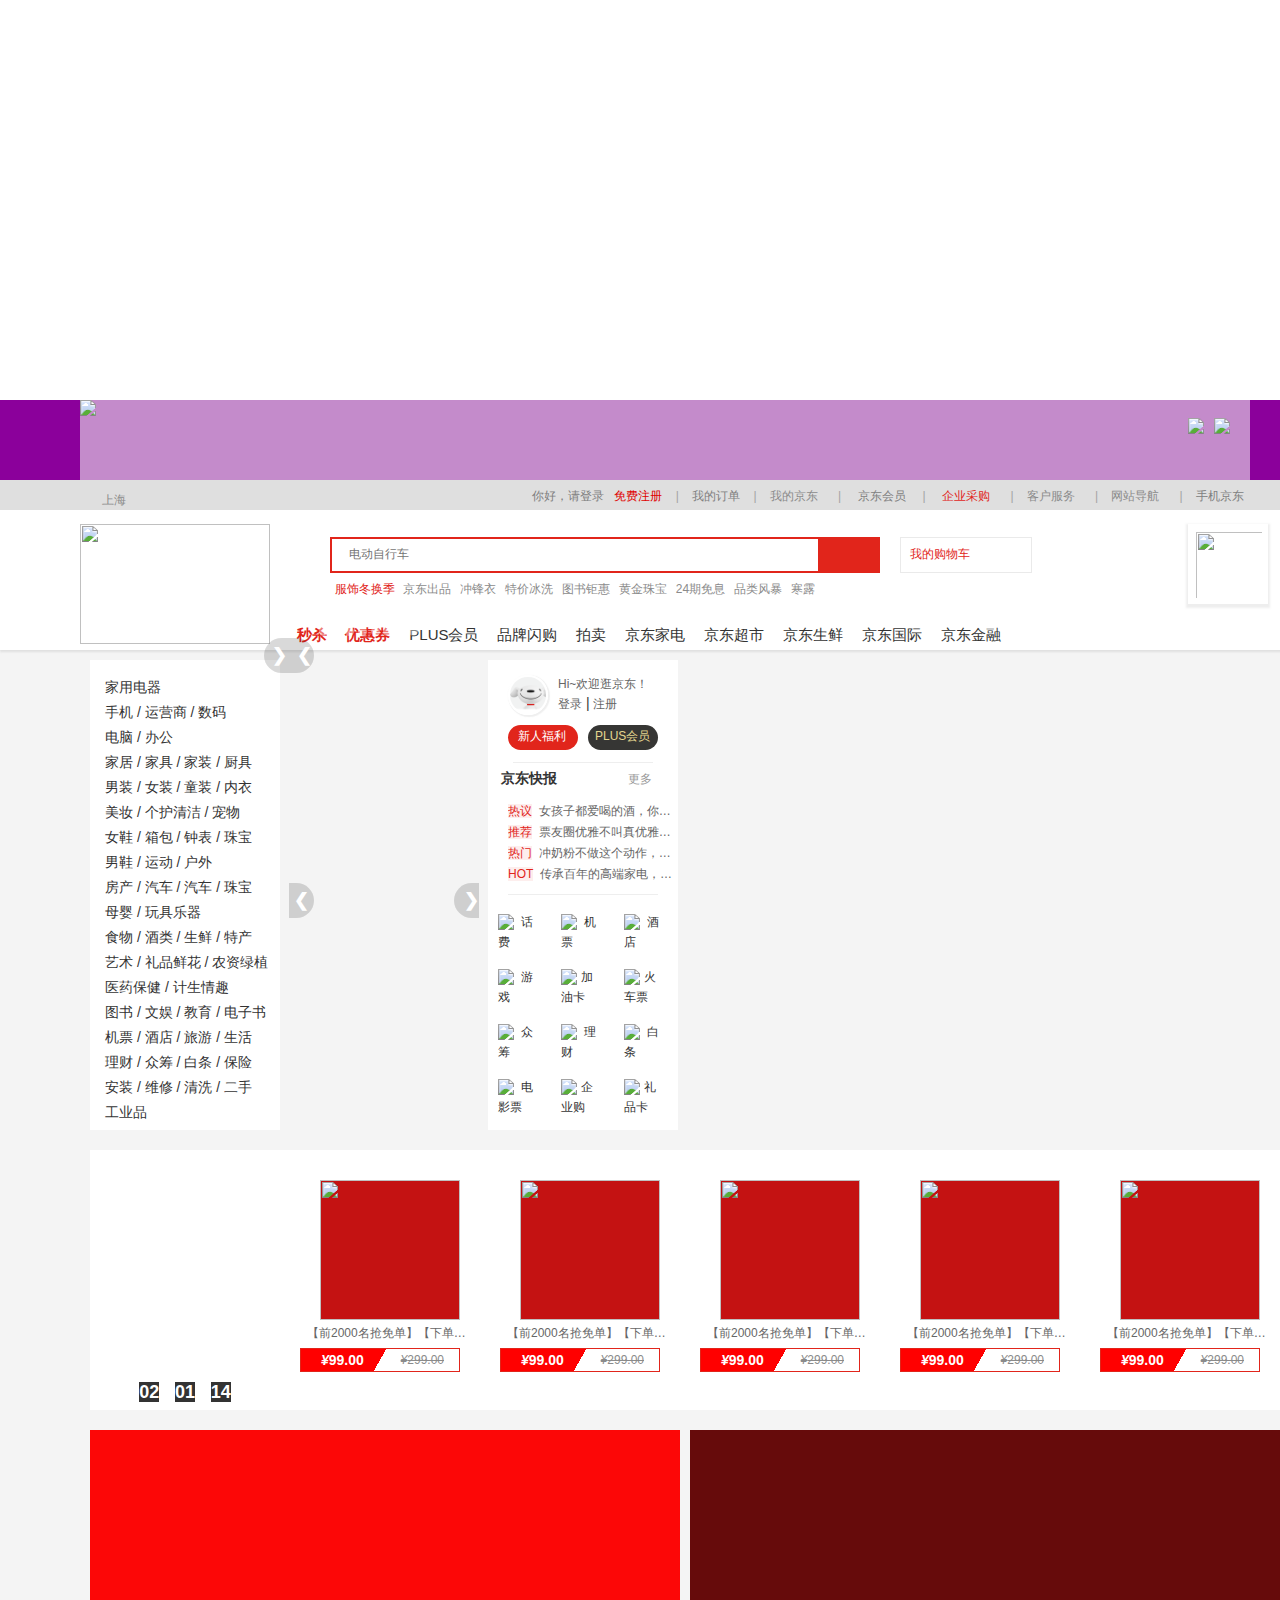
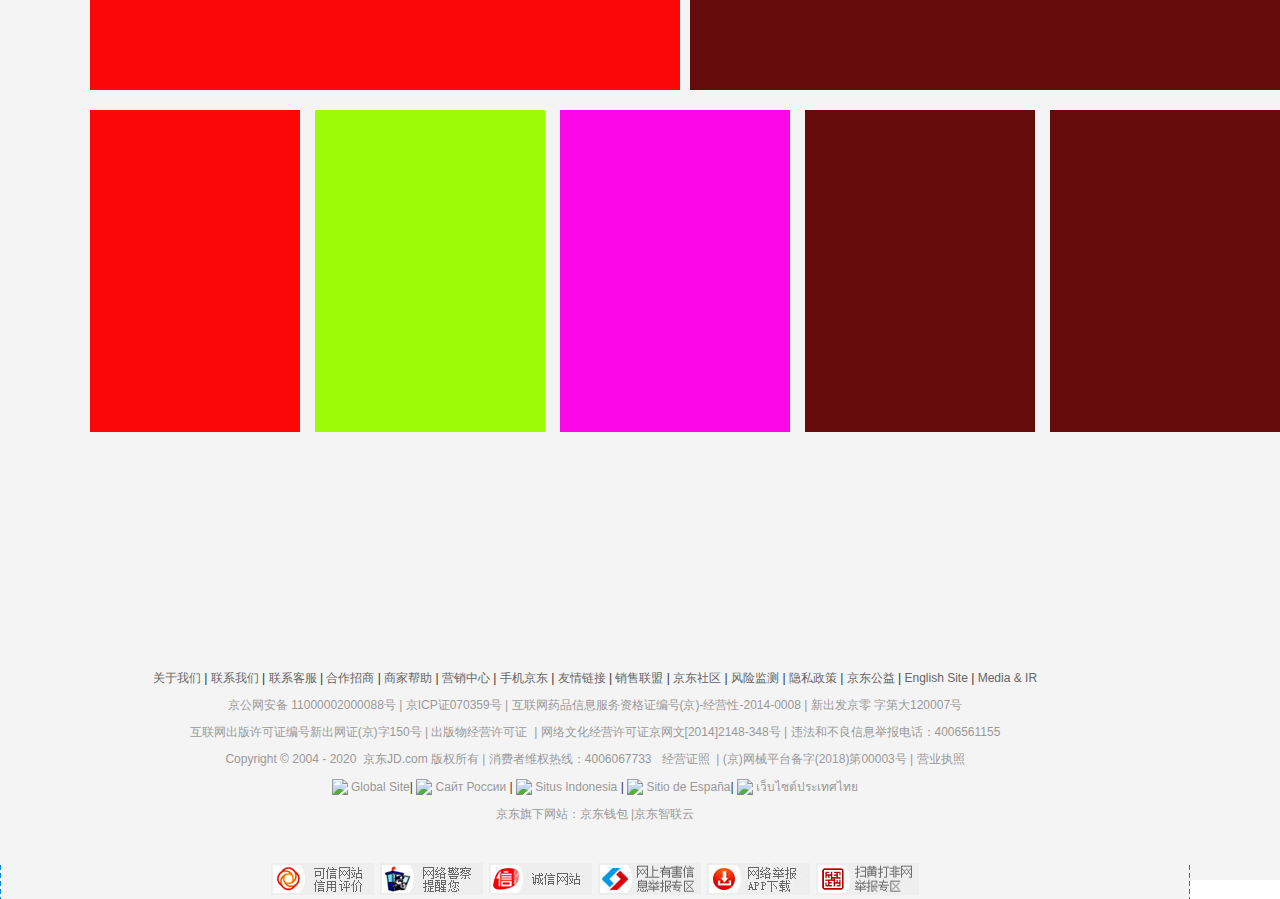
==== commit 3593e46c: "Add files via upload" ====
--- a/index.html
+++ b/index.html
@@ -3389,7 +3389,7 @@
                </div></div>
 
             <div style="margin-left:9px;float:left;background-color: #ffffff;width: 190px;height: 470px;">
-          <img  id="imgtx" src="[data-uri]"> 
+          <img  id="imgtx" src="[data-uri]"> 
 
           <div style="width: 190px;height:102px;"> 
             <div style="float:left;margin:16px 0 0 10px;">
@@ -3658,7 +3658,7 @@
                                 <a class="copyright_p9"href="https://www.bilibili.com/bangumi/play/ep15184?from=search&seid=48922584961967695//pro.jd.com/mall/active/38PitHBfR7ZopNHRSHnuuWR5AMDL/index.html" target="_blank"  class="">&nbsp;&nbsp;经营证照&nbsp;</a>
                                 <span>|</span><span>&nbsp;(京)网械平台备字(2018)第00003号</span>
                                 <span>|</span>
-                                <a class="copyright_p9" href="https://www.bilibili.com/bangumi/play/ep15184?from=search&seid=48922584961967695//storage.jd.com/imgtools/cbdaa22553-dccaf290-d1af-11e8-a840-89f99f5f0056.jpeg" target="_blank"  class="">营业执照</a>
+                                <a class="copyright_p9" href="https://www.bilibili.com/bangumi/play/ep15184?from=search&seid=48922584961967695//storage.jd.com/imgtools/cbdaa22553-dccaf290-d1af-11e8-a840-89f99f5f0056.jpg" target="_blank"  class="">营业执照</a>
                             </p>
                         
                        <div class=""><p class="copyright_pp"><a class="copyright_p9"  href="https://www.bilibili.com/bangumi/play/ep15184?from=search&seid=48922584961967695//www.joybuy.com/?source=1&amp;visitor_from=3" target="_blank">
--- a/jd.css
+++ b/jd.css
@@ -1,986 +1,1285 @@
-div.d1{
-    background-color: rgb(223, 223, 223);
-    width:100%;padding:3px 100px 0px 50px;
-    height:30px;
-} 
-li.l1{
-    float:right;
-    padding: 5px;
-    font-size:12px;
-    color: gray;
-    cursor: pointer;
-}
-
-li.l2{
-    padding: 5px;
-    font-size:12px;
-    color: gray;cursor: pointer;
-}
-.a1{
-    font-size: 12px;
-    text-decoration:none;
-    color: rgb(139, 139, 139);
-}
-
-li.l11{
-    float:right;
-    padding: 5px;
-    font-size:12px;
-    cursor: pointer;
-    color:rgb(139,139,139);
-    opacity:0.7;
-}
-.dropbtn {
-padding: 5px;
-font-size:12px;
-color: gray;
-cursor: pointer;
-border: none;
-}
-
-
-.dropdown {position: relative;display: inline-block;}
-.dropdown-content {display: none;position:fixed;font-size:12px;background-color: #ffffff;padding:6px 4px 4px 7px;box-shadow: 0px 4px 4px 0px rgba(0,0,0,0.2);z-index:2;width:300px;height:auto;}
-.dropdown-content a {color: rgb(139, 139,139);padding:5px 4px 4px 7px;text-decoration: none;display:inline-block}
-.dropdown-content #a1 a:hover {color:#E1251B;text-decoration: none;background-color:rgb(233, 233, 233)}
-.dropdown-content #a2 a:hover {color:#E1251B;text-decoration: none;}
-.dropdown-content #a3 a:hover {color: rgb(139, 139,139);text-decoration: none;}
-.dropdown:hover .dropdown-content {display:inline-block}
-.dropdown:hover .dropbtn {background-color: #ffffff;box-shadow: 0px 4px 4px 0px rgba(0,0,0,0.2);}
-
-.qydropdown-content {display: none;position:fixed;font-size:12px;background-color: #ffffff;padding:6px 4px 4px 7px;box-shadow: 0px 4px 4px 0px rgba(0,0,0,0.2);z-index:2;width:160px;height:auto;}
-.qydropdown-content a {color: rgb(139, 139,139);padding:5px 4px 4px 7px;display:inline-block}
-.qydropdown-content #a1 a:hover {color:#E1251B;text-decoration: none;}
-.qydropdown:hover .qydropdown-content {display:inline-block}
-.qydropdown:hover .dropbtn {background-color: #ffffff;box-shadow: 0px 4px 4px 0px rgba(0,0,0,0.2);}
-
-.qydropdown2-content {display: none;position:fixed;font-size:12px;background-color: #ffffff;padding:6px 4px 4px 7px;box-shadow: 0px 4px 4px 0px rgba(0,0,0,0.2);z-index:2;width:200px;height:auto;  }
-.qydropdown2-content a {color: rgb(139, 139,139);padding:5px 4px 4px 7px;display:inline-block}
-.qydropdown2-content #a1 a:hover {color:#E1251B;text-decoration: none;}
-.qydropdown2:hover .qydropdown2-content {display:inline-block}
-.qydropdown2:hover .dropbtn {background-color: #ffffff;box-shadow: 0px 4px 4px 0px rgba(0,0,0,0.2);}
-
-.qydropdown3-content {display: none;height:auto; left:910px;position:fixed;font-size:12px;background-color: #ffffff;padding:11px 0px 4px 14px;box-shadow: 0px 4px 4px 0px rgba(0,0,0,0.2);z-index:2;width:192px;}
-.qydropdown3-content a {color: rgb(139, 139,139);padding:5px 28px 4px 0px;display:inline-block}
-.qydropdown3-content #a1 a:hover {color:#E1251B;text-decoration: none;}
-.qydropdown3:hover .qydropdown3-content {display:inline-block}
-.qydropdown3:hover .dropbtn {background-color: #ffffff;box-shadow: 0px 4px 4px 0px rgba(0,0,0,0.2);}
-
-.qydropdown4-content {display: none;height:auto; left:80px;position:fixed;font-size:12px;background-color: #ffffff;padding:11px 0px 4px 14px;box-shadow: 0px 4px 4px 0px rgba(0,0,0,0.2);z-index:2;width:1200px;}
-.qydropdown4-content a {color: rgb(139, 139,139);padding:5px 24px 4px 0px;text-decoration: none;display:inline-block}
-.qydropdown4-content #a1 a:hover {color:#E1251B;text-decoration: none;}
-.qydropdown4:hover .qydropdown4-content {text-decoration: none;display:inline-block}
-.qydropdown4:hover .dropbtn {background-color: #ffffff;box-shadow: 0px 4px 4px 0px rgba(0,0,0,0.2);}
-
-.qydropdown5-content {display: none;height:auto;left:1066px;position:fixed;font-size:12px;background-color: #ffffff;padding:11px 0px 4px 14px;box-shadow: 0px 4px 4px 0px rgba(0,0,0,0.2);z-index:2;width:200px;}
-.qydropdown5-content a {color: rgb(139, 139,139);padding:5px 24px 4px 0px;text-decoration: none;display:inline-block}
-.qydropdown5:hover .qydropdown5-content {text-decoration: none;display:inline-block}
-.qydropdown5:hover .dropbtn {background-color:rgb(223,223,223);}
-
-.qydropdown51-content {display: none;height:auto;top:30px;left:1066px;position:fixed;font-size:12px;background-color: #ffffff;padding:11px 0px 4px 14px;box-shadow: 0px 4px 4px 0px rgba(0,0,0,0.2);z-index:2;width:200px;}
-.qydropdown51-content a {color: rgb(139, 139,139);padding:5px 24px 4px 0px;text-decoration: none;display:inline-block}
-.qydropdown51:hover .qydropdown51-content {text-decoration: none;display:inline-block}
-
-.dropleft-content {display: none;width:988px;height:470px;position:fixed;z-index:2;}
-.dropleft-content a {margin: 0px 0px 0px 0px;color:#333333;color: rgb(139, 139,139);text-decoration: none;display:inline-block}
-.dropleft:hover .dropleft-content {text-decoration: none;display:inline-block}
-.dropleft:hover .ljydq  {background-color:rgb(223,223,223);}
-
-
-div.duolie5{
-column-width:5px;
-column-count:5;
-column-gap:1px; 
-}
-
-div.duolie2{
-column-width:50px;
-column-count:2;
-column-gap:1px;
-}
-
-div.duolieqy2{
-column-width:50px;
-column-count:2;
-column-gap:1px;   
-}
-
-div.duolie4{
-column-width:50px;
-column-count:4;
-column-gap:1px; 
-}
-
-div.duolie3{  
-column-width:50px;
-column-count:3;
-column-gap:1px;
-}
-
-.l1:hover{
-color: #E1251B;
-}
-
-.l2:hover{
-color: #E1251B;
-}
-
-.a1:hover{
-color: #E1251B;
-}
-
-a.a11{
-text-decoration:none;
-color: #E1251B;}
-
-a.a11:hover{
-color:rgb(223, 0,0);;
-}
-
-img.fgx4{opacity:0.06;padding:0 0px 0 0px;width:1px;height:160px;} 
-
-p.bt{
-color:rgb(122, 122, 122);
-font-weight: bolder;
-font-size:13px;
-}
-
-a.aw1{text-decoration: none;}
-
-div.dsj1{
-width:80px;
-height:80px;
-border:1px solid rgb(139, 139 ,139,0.4);
-float: left;
-}
-
-div.dsj2{
-width:auto;
-}
-
-img.isj{
-float:left;
-width:78px;
-height:78px;
-padding: 2px 2px 2px 2px;
-}
-
-p.psj1{
-margin:0px;
-padding:0px;
-font-weight: bolder;
-color:rgb(0,0,0,0.55)
-}
-
-p.psj2{ margin:0px;
-padding:0px;
-color:#E1251B
-}
-
-div.dsearch{
-float:left;
-padding:0;
-margin-top: 13px;
-color:#666666;
-width:490px;
-height:36px;
-background-color: rgb(255, 255, 255);
-border:2.6px solid #E1251B;
-}
-div.dsearchsmall{
-    float:left;
-    padding:0;
-    margin-top: 13px;
-    color:#666666;
-    width:60px;
-    height:36px;
-    background-color: rgb(255, 255, 255);
-    border:3px solid #E1251B;
-}
-
-input.search{
-Color:black;
-font-size:12px;
-border:0;
-outline:none;
-width:490px;
-height:30px;
-margin: 0;
-}
-
-button.search{
-background-color:#E1251B;
-float:right;
-float:top;
-margin:0;
-width: 58px;
-height: 32px;
-border:2.5px solid #E1251B;
-}
-
-.a4{
-cursor: pointer;
-float:left;
-margin:0 0 10px 7px;
-font-size:12px;
-text-decoration:none;color: #666666;
-}
-
-a.a2{
-margin-left:5px;
-font-size:12px;
-text-decoration:none;
-color: rgb(139, 139, 139);
-}
-
-a.a3{
-margin-left:5px;
-font-size:12px;
-text-decoration:none;
-color:#E1251B;
-}
-
-.a2:hover{
-color:rgb(223, 0,0);
-text-decoration:none;
-}
-
-.a3:hover{
-color:rgb(223, 0,0);
-text-decoration:none;
-}
-
-.a4:hover{
-color:rgb(223, 0,0);
-text-decoration:none;
-}
-
-div.dgwc{
-float:left;
-padding:0;
-margin-top: 13px;
-margin-left: 20px;
-color:#666666;
-font:12px;
-width:132px;
-height:36px;
-background-color: rgb(255, 255, 255);
-border:0.5px solid rgba(170, 170, 170, 0.25);
-}
-
-input.search[type=text], select {
-width:460px;
-border:0px solid rgba(170, 170, 170, 0);
-padding:2px 10px 2px 17px;
-margin: 0;
-}
-
-div.dsj11{
-width:80px;
-height:80px;
-border:1px solid rgb(139, 139 ,139,0.0);
-float: left;
-box-shadow: 0px 2px 2px 2px rgba(170, 170, 170, 0.2);
-}
-
-img.isj1{
-width:80px;
-height:80px;
-padding: 7px 7px 7px 7px;
-}
-
-a.amiaoshared{
-color:#E1251B;
-font-size:15px;
-font-weight: bolder;
-margin-right:15px
-}
-
-a.amiaosha{
-color:#333333;
-font-size:15px;
-margin-right:15px;
-}
-
-a.amiaoshared:hover{
-text-decoration: none;
-color:#E1251B;
-cursor: pointer;
-font-size:15px;
-font-weight: bolder;
-margin-right:15px;
-}
-
-a.amiaosha:hover{
-text-decoration: none;
-cursor: pointer;
-color:#E1251B;
-font-size:15px;
-margin-right:15px;
-}
-
-
-div.test{background-color:blue;}
-
-ol.ol1{
-list-style-type:none;
-padding: 15px 0px 15px 0px;
-}
-
-.ljydq{
-line-height:25px;
-margin: 0px 0px 0px 0px;
-padding:0;background: rgb(255, 255, 255);
-}
-
-.ljydq:hover{
-margin: 0px 0px 0px 0px;
-background: rgb(139, 139, 139,0.4);
-transition-delay:0.2s;
-}
-
-.ljydq-content{
-width: 998px;
-height:470px;
-padding:0;
-display: none;
-position:absolute;
-background-color: #FFF;
-margin:0px 0px 0px 190px;
-box-shadow: 4px 4px 8px 2px rgba(0,0,0,0.2);
-z-index:2;}
-.ljydq:hover .ljydq-content {text-decoration: none;display:inline-block}
-
-.a2jydq{color:rgb(240, 238, 238);font-size:12px;cursor: pointer;margin-right: 20px;padding:5px 8px 5px 13px ;text-decoration:none;background-color: rgba(0, 0, 0, 0.842);}
-.a2jydq1{margin-right: 20px;font-weight: bolder;font-size:12px;text-decoration:none;margin-top:7px;float:left;cursor: pointer;color:rgba(0, 0, 0, 0.795);}
-code.c1{background-color: rgba(0, 0, 0, 0);font-size:14px;color:rgb(240, 238, 238);}
-code.c2{background-color: rgba(48, 28, 28, 0);;font-size:14px;color:rgba(0, 0, 0, 0.795);}
-li.jydq{list-style: none;float: left;}
-a.ri{float:left;font-size:12px;text-decoration:none;margin-top:7px;margin-right:15px;color: #666666;}
-a.ri1{float:left;font-size:12px;text-decoration:none;margin-right:15px;color: #666666;}
-.a2jydq1:hover,a.ri:hover,a.ri1:hover{
-cursor: pointer;
-text-decoration: none;
-color:#E1251B
-}
-
-.a2jydq:hover{
-cursor: pointer;
-text-decoration: none;
-background-color: #E1251B;
-color:rgb(240, 238, 238);
-}
-.red:hover{
-cursor: pointer;
-text-decoration: none;color:#E1251B;
-}
-
-a.ajydq{
-margin: 0px 0px 0px 0px;
-color:#333333
-}
-
-a.ajydq1{
-margin-left:15px;
-color:#333333
-}
-
-span.s1{
-cursor: pointer
-}
-
-a.ajydq:hover{
-text-decoration: none;
-color:#E1251B;
-}
-
-a.ajydq1:hover{
-margin-left:15px;
-color:#E1251B;
-text-decoration: none;
-}
-
-#imgtx{margin:15px 0 0 20px;
-border-radius: 40px;
-box-shadow: 1px 1px 1px 1px rgba(175, 175, 175, 0.2);
-border:2.5px solid rgb(255, 255, 255);
-width: 40px;
-height: 40px;
-float:left;
-}
-
-#corner1{margin:2px 0 0 20px;
-border: none;
-border-radius: 40px  ;  
-width: 70px;
-height: 25px;
-float:left;
-padding:0;background-color: #E1251B;
-}
-#corner1:hover{
-background-color: #c02118;
-}
-#corner2{margin:2px 0 0px 10px;
-border: none;
-border-radius: 40px  ;  
-width: 70px;
-height: 25px;
-float:left;
-padding:0;background-color: #363634;
-}
-
-.dl2{color:#E5D790;
-font-size: 12px;
-text-decoration: none;
-cursor: pointer;
-}
-
-a.dl2:hover{
-text-decoration: none;
-color:#ffffff;
-}
-
-.dl1{color:#ffffff;
-font-size: 12px;
-text-decoration: none;
-cursor: pointer;
-}
-
-a.dl1:hover{
-text-decoration: none;
-color:#ffffff;
-}
-
-a.a12{
-float:left;
-padding: 30px 10px 8px 10px;
-width: 63px;
-height: 55px;
-text-decoration:none;
-}
-a.a12:hover{
-text-decoration:none;
-}
-
-span.span2{
-cursor: pointer;
-text-decoration:none;
-color:#333333;
-text-align: center;
-font-size: 12px;
-}
-
-
-span.span3{
-cursor: pointer;
-color:#E1251B;
-width:35px;
-height:12px;
-background-color: #E1251B14;
-font-size: 12px;
-}
-
-p.span3{
-font-size:12px;
-color:#666666;
-white-space:nowrap; 
-text-overflow:ellipsis;
-overflow:hidden;}
-
-a.a1a{
-font-size: 12px;
-text-decoration:none;
-color:#666666;
-}
-
-.a1a:hover{
-text-decoration:none;
-color: #E1251B;
-}
-
-a.a1aa{
-font-size: 12px;
-text-decoration:none;
-cursor: pointer;
-color:#999999;
-}
-
-.a1aa:hover{
-text-decoration:none;
-color: #E1251B;
-}
-
-a.a1aaa{
-color:#666666;
-margin:0px 0 0 0px;
-cursor: pointer;
-font-size: 12px;
-}
-
-.a1aaa:hover{
-text-decoration:none;
-color: #E1251B;
-}
-
-.dq1{
-background-color: rgb(255, 255, 255);
-padding:0;
-margin:0;
-float:left;
-width:840px;
-height:470px;
-}
-
-.tw{
-padding:0px 0 0 0;
-margin-left:9px;
-float:left;
-width: 189px;
-height: 230px;
-}
-
-.iw{
-margin-top:5px;
-color:#333333;
-font-size: large;
-}
-
-.dtop{
-position:static;
-right:0;
-background-color:#8B009B;
-padding:0;
-width:100%;
-height:80px;
-}
-
-.dtop2{
-background-image:url(https://img20.360buyimg.com/babel/jfs/t1/126786/35/16169/57708/5f96621dE9077dfc2/4a4b8154fd446057.png.webp);
-padding:0;
-width:1190px;
-margin: 0 78.5px 0 79.5px;
-height:80px;
-background-color: rgba(236, 236, 236, 0.589);
-}
-
-.dtop3{
-float:right;
-width:20px;
-height:80px;
-background-color:#8B009B;
-}
-
-span.span4{
-margin-bottom: 10px;
-margin-right:10px;
-float: left;
-font-size:12px;
-color: #666666;
-}
-
-input.ipt{
-padding:5px;
-margin-bottom: 10px;
-float: left;
-width:70%;
-height: 17px;
-border: 1px solid #ccc;
-border-radius: 0px;
-}
-
-::-webkit-input-placeholder { /* WebKit, Blink, Edge */
-font-size:12px;
-}
-
-p.p1_red{
-cursor: pointer;
-font-size:12px;
-color:#E1251B;
-}
-
-a.a5_redbutton{
-margin:0 0 10px 0;
-cursor: pointer;
-text-decoration: none;
-border-radius: 40px;
-color:white;
-padding:2px 5px 2px 5px;
-font-size:12px;
-background-color: #E1251B;
-}
-
-a.a5_bluebutton{
-margin:0 0 10px 0;
-cursor: pointer;
-text-decoration: none;
-border-radius: 40px;
-color:white;
-padding:0px 4px 0px 4px;
-font-size:xx-small;
-font-size-adjust: 0.2;
-background-color: #4fcde4;
-}
-
-a.a6_blue{
-cursor: pointer;
-text-decoration: none;
-font-size:12px;
-}
-
-div.gs{
-display:none;
-padding:0px 0px 20px 8px;
-}
-
-select {
-font-family : inherit;
-font-size   : 50%;
-width:50%;height: 17px; 
-padding:0px 0 2px 0;
-margin-bottom: 10px;
-border: 1px solid #ccc;
-background-color: #ffffff;
-}
-
-option{
-background-color: #fff;
-font-size:xx-small;
-width:50%;
-left:0;
-}
-
-* {box-sizing:border-box}
-body {font-family: Verdana,sans-serif;}
-.mySlides {display:none}.mySlides1 {display:none}.mySlides2 {display:none}.mySlides3 {display:none}
-/* 幻灯片容器 */
-.slideshow-container {
-  max-width: 1000px;
-  position: relative;
-  margin-left:9px;float:left;
-}
-/* 下一张 & 上一张 按钮 */
-.prev{
-  cursor: pointer;
-  position: absolute;
-  top: 50%;
-  width:25px;
-  height:35px;
-  margin-top: -22px;
-  padding:5px 0 0 8px;
-  color: white;
-  font-weight: bold;
-  font-size: 18px;
-  transition: 0.6s ease;
-  border-radius: 0 80px 80px 0;
-  background-color: rgba(0, 0, 0, 0.150);
-}
-
-/* 定位 "下一张" 按钮靠右 */
-.next {
-  right: 0;
-  cursor: pointer;
-  position: absolute;
-  top: 50%;
-  width:25px;
-  height:35px;
-  margin-top: -22px;
-  padding:5px 0 0 8px;
-  color: white;
-  font-weight: bold;
-  font-size: 18px;
-  transition: 0.6s ease;
-  border-radius: 80px 0px 0px 80px;
-  background-color: rgba(0, 0, 0, 0.150);
-}
-
-
-/* 标记符号 */
-.dot {
-  cursor:pointer;
-  height: 9px;
-  width: 9px;
-  margin:0 0px 0 0;padding: 0;
-  background-color: #ffffff66;
-  border-radius: 50%;
-  display: inline-block;
-  transition: background-color 0.6s ease;
-}
-
-.active, .dot:hover {
-  height: 12px;
-  width: 12px;
-  border:2px solid #9b9b9b67;
-  background-color: #ffffff;
-  
-}
-
-/* 淡出动画 */
-.fade {
-  -webkit-animation-name: fade;
-  -webkit-animation-duration: 1s;
-  animation-name: fade;
-  animation-duration: 1s;
-}
-
-@-webkit-keyframes fade {
-  from {opacity: .3} 
-  to {opacity: 1}
-}
-
-@keyframes fade {
-  from {opacity: .3} 
-  to {opacity: 1}
-}
-.prev1{
-  cursor: pointer;
-  position: absolute;
-  top: 50%;
-  width:25px;
-  height:35px;
-  margin-top: -22px;
-  padding:5px 0 0 5px;
-  color: white;
-  font-weight: bold;
-  font-size: 18px;
-  transition: 0.6s ease;
-  border-radius: 0 80px 80px 0;
-  background-color: rgba(0, 0, 0, 0.150);
-}
-
-/* 定位 "下一张" 按钮靠右 */
-.next1 {
-  cursor: pointer;
-  position: absolute;
-  top: 50%;
-  width:25px;
-  height:35px;
-  margin-top:  -22px;
-  margin-left: 165px;
-  padding:5px 0 0 10px;
-  color: white;
-  font-weight: bold;
-  font-size: 18px;
-  transition: 0.6s ease;
-  border-radius: 80px 0px 0px 80px;
-  background-color: rgba(0, 0, 0, 0.150);
-}
-.prev:hover,.next:hover,.prev1:hover,.next1:hover{
-  color:white;
-  text-decoration: none;
-  background-color: rgba(0, 0, 0, 0.308);
-}
-.lb2img:hover{opacity:0.85}
-
-.search_logo_lk{
-    background-image: url(https://misc.360buyimg.com/mtd/pc/index_2019/1.0.0/assets/sprite/header/sprite.png);
-    background-position: 0 -120px;
-    background-repeat: no-repeat;
-    margin-left:79.5px;
-    display: block;
-    width: 125px;
-    height: 40px;
-    text-indent: -999px;
-    float:left;
-}
-
-.search_hide{
-    background-color: #fff;
-    z-index:2;
-    width: 100%;
-    top:0px;
-    position: sticky;
-    display: none;
-    height:52px;
-    padding-top:7px;
-    border-bottom:solid #c02118;
-}
-.search_hide1{
-  padding:15px 11px 15px 11px;
-  background-color: rgb(255, 255, 255);
-  z-index:2;
-  width: 52px;
-  top:100px;
-  left:1340px;
-  font-size:14px;
-  position: sticky;
-  height:400px;
-}
-
-hr.h{margin:10px 0 10px 0;}
-.igreen{
-    margin-left:10px;
-    font-size:15px;
-    color: rgb(83, 214, 100);
-}
-
-.contain2{
-    padding:0;
-    width:100%;
-    height: 2000px;
-    background: rgba(236, 236, 236, 0.589) ;
-}
-
-.contain1{
-    box-shadow: 0px 2px 2px 0px rgba(138, 138, 138, 0.2);
-    padding:0 0 0 0;
-    width:100%;
-    height: 170px;
-    background-color: rgb(255, 255, 255);
-}
-.right_xd{
-    width: 60px;
-    height: 160px;
-    background: rgba(0, 0, 0, 0) url("https://m.360buyimg.com/babel/jfs/t1/151749/28/2875/10141/5f8d4db7Ee3c81cca/0e658d129ae7ad7d.png") no-repeat scroll 0% 0%;
-    cursor: pointer;
-    float:right;
-    z-index: 3;
-    position:static;
-    margin-right:0px;
-    top:0;
-}
-.right_xd_content{
-    width: 0px;
-    height: 100%;
-    background:#333333;
-    float:right;
-    position: absolute;
-    top:0;
-    right:0;
-    z-index: 3;}
-
-.top{
-  width:1300px;
-  height:490px;
-  margin:10px 0px 0 90px;}
-
-.topw{
-    width:1349px;
-    background:url("https://img13.360buyimg.com/img/jfs/t1/124604/8/17827/193147/5fa51c75Ebe025ab0/5a554bc412d4ad73.png.webp") no-repeat scroll 50% 0%;
-    }
-
-.search_right{background:url("https://img20.360buyimg.com/babel/jfs/t1/152944/36/4868/44278/5fa4b967Ef2d8f6da/d5a89001bc42ede7.png.webp") no-repeat;
-}
-
-.pan{margin-top: 80px;}
-
-.miaosha{
-  float:left;
-    background-image: url("https://misc.360buyimg.com/mtd/pc/index_2019/1.0.0/assets/img/4a15d8883775742e3efbb850ae14def7.png");
-    width: 190px;
-    height: 260px;
-}
-
-.miaosha_text{
-  font-weight: bolder;
-  color: #ffffff;
-  text-align: center;
-}
-
-.miaosha_span{
-  background-color: #333333;
-  font-size: large;
-  margin-top: 300px;
-  width:30px;
-  height: 30px;
-  font-weight: bolder;
-  color: #ffffff;
-}
-
-.miaosha_span1{
-  font-size:x-large;
-  margin-top: 300px;
-  width:30px;
-  height: 30px;
-  font-weight: bolder;
-  color: #ffffff;
-}
-
-.miaosha_span3
-{
-  height:15px;
-  width:170px;
-  text-overflow:ellipsis;
-  white-space:nowrap; 
-  overflow:hidden;
-  text-align: center;
-}
-
-div.price{
-  position: relative;
-  border:1px solid #E1251B;
-  padding-left: 20px;
-  width: 160px;
-  height:24px;
-  margin-top: 23px;
-  background: linear-gradient(120deg, red 50%, rgb(255, 255, 255) 50%);
-}
-
-.price-miaosha{
-  cursor: pointer;
-  font-weight: bolder;
-  color: #ffffff;
-  text-align: center;
-  text-decoration: none;
-}
-.price-miaosha:hover{
-  
-  text-decoration: none;
-}
-
-.price-origin{
-  margin-left: 3px;
-  cursor: pointer;
-  font-size: 12px;
-  color: rgb(139, 139, 139);
-}
-
-.miaosha_img{
-  margin:0 20px 5px 20px;
-  width: 140px;
-  height: 140px;
-
-}
-
-.price-origin:hover{
-  text-decoration: none;
-}
-
-.miaosha_a{
-  padding:30px 20px 0 20px;
-  float:left;
-  width: 200px;
-  height: 260px;
-}
-.miaosha_a:hover{
-  padding:30px 20px 0 20px;
-  float:left;
-  width: 200px;
-  height: 260px;
-  text-decoration:none;
-}
-.copyright_p{
-  font-size:12px;
-  color:#666666;
-  text-decoration: none;
-}
-
-.copyright_p9{
-  font-size:12px;
-  color:#999999;
-  text-decoration: none;
-}
-
-.copyright_pp{
-  font-size:12px;
-  text-align: center;
-}
-
-.igq{
-  margin:5px 0 0 0;
-  width: 20px;
-  height: 15px;
-}
-
-.right_if{padding:15px 0px 0px 0px;cursor: pointer;}
-.right_if:hover{ cursor: pointer;;color:#E1251B}
-.right_if1:hover{ cursor: pointer;;color:#E1251B}+div.d1 {
+  background-color: rgb(223, 223, 223);
+  width: 100%;
+  padding: 3px 100px 0px 50px;
+  height: 30px;
+}
+li.l1 {
+  float: right;
+  padding: 5px;
+  font-size: 12px;
+  color: gray;
+  cursor: pointer;
+}
+
+li.l2 {
+  padding: 5px;
+  font-size: 12px;
+  color: gray;
+  cursor: pointer;
+}
+.a1 {
+  font-size: 12px;
+  text-decoration: none;
+  color: rgb(139, 139, 139);
+}
+
+li.l11 {
+  float: right;
+  padding: 5px;
+  font-size: 12px;
+  cursor: pointer;
+  color: rgb(139, 139, 139);
+  opacity: 0.7;
+}
+.dropbtn {
+  padding: 5px;
+  font-size: 12px;
+  color: gray;
+  cursor: pointer;
+  border: none;
+}
+
+.dropdown {
+  position: relative;
+  display: inline-block;
+}
+.dropdown-content {
+  display: none;
+  position: fixed;
+  font-size: 12px;
+  background-color: #ffffff;
+  padding: 6px 4px 4px 7px;
+  box-shadow: 0px 4px 4px 0px rgba(0, 0, 0, 0.2);
+  z-index: 2;
+  width: 300px;
+  height: auto;
+}
+.dropdown-content a {
+  color: rgb(139, 139, 139);
+  padding: 5px 4px 4px 7px;
+  text-decoration: none;
+  display: inline-block;
+}
+.dropdown-content #a1 a:hover {
+  color: #e1251b;
+  text-decoration: none;
+  background-color: rgb(233, 233, 233);
+}
+.dropdown-content #a2 a:hover {
+  color: #e1251b;
+  text-decoration: none;
+}
+.dropdown-content #a3 a:hover {
+  color: rgb(139, 139, 139);
+  text-decoration: none;
+}
+.dropdown:hover .dropdown-content {
+  display: inline-block;
+}
+.dropdown:hover .dropbtn {
+  background-color: #ffffff;
+  box-shadow: 0px 4px 4px 0px rgba(0, 0, 0, 0.2);
+}
+
+.qydropdown-content {
+  display: none;
+  position: fixed;
+  font-size: 12px;
+  background-color: #ffffff;
+  padding: 6px 4px 4px 7px;
+  box-shadow: 0px 4px 4px 0px rgba(0, 0, 0, 0.2);
+  z-index: 2;
+  width: 160px;
+  height: auto;
+}
+.qydropdown-content a {
+  color: rgb(139, 139, 139);
+  padding: 5px 4px 4px 7px;
+  display: inline-block;
+}
+.qydropdown-content #a1 a:hover {
+  color: #e1251b;
+  text-decoration: none;
+}
+.qydropdown:hover .qydropdown-content {
+  display: inline-block;
+}
+.qydropdown:hover .dropbtn {
+  background-color: #ffffff;
+  box-shadow: 0px 4px 4px 0px rgba(0, 0, 0, 0.2);
+}
+
+.qydropdown2-content {
+  display: none;
+  position: fixed;
+  font-size: 12px;
+  background-color: #ffffff;
+  padding: 6px 4px 4px 7px;
+  box-shadow: 0px 4px 4px 0px rgba(0, 0, 0, 0.2);
+  z-index: 2;
+  width: 200px;
+  height: auto;
+}
+.qydropdown2-content a {
+  color: rgb(139, 139, 139);
+  padding: 5px 4px 4px 7px;
+  display: inline-block;
+}
+.qydropdown2-content #a1 a:hover {
+  color: #e1251b;
+  text-decoration: none;
+}
+.qydropdown2:hover .qydropdown2-content {
+  display: inline-block;
+}
+.qydropdown2:hover .dropbtn {
+  background-color: #ffffff;
+  box-shadow: 0px 4px 4px 0px rgba(0, 0, 0, 0.2);
+}
+
+.qydropdown3-content {
+  display: none;
+  height: auto;
+  left: 910px;
+  position: fixed;
+  font-size: 12px;
+  background-color: #ffffff;
+  padding: 11px 0px 4px 14px;
+  box-shadow: 0px 4px 4px 0px rgba(0, 0, 0, 0.2);
+  z-index: 2;
+  width: 192px;
+}
+.qydropdown3-content a {
+  color: rgb(139, 139, 139);
+  padding: 5px 28px 4px 0px;
+  display: inline-block;
+}
+.qydropdown3-content #a1 a:hover {
+  color: #e1251b;
+  text-decoration: none;
+}
+.qydropdown3:hover .qydropdown3-content {
+  display: inline-block;
+}
+.qydropdown3:hover .dropbtn {
+  background-color: #ffffff;
+  box-shadow: 0px 4px 4px 0px rgba(0, 0, 0, 0.2);
+}
+
+.qydropdown4-content {
+  display: none;
+  height: auto;
+  left: 80px;
+  position: fixed;
+  font-size: 12px;
+  background-color: #ffffff;
+  padding: 11px 0px 4px 14px;
+  box-shadow: 0px 4px 4px 0px rgba(0, 0, 0, 0.2);
+  z-index: 2;
+  width: 1200px;
+}
+.qydropdown4-content a {
+  color: rgb(139, 139, 139);
+  padding: 5px 24px 4px 0px;
+  text-decoration: none;
+  display: inline-block;
+}
+.qydropdown4-content #a1 a:hover {
+  color: #e1251b;
+  text-decoration: none;
+}
+.qydropdown4:hover .qydropdown4-content {
+  text-decoration: none;
+  display: inline-block;
+}
+.qydropdown4:hover .dropbtn {
+  background-color: #ffffff;
+  box-shadow: 0px 4px 4px 0px rgba(0, 0, 0, 0.2);
+}
+
+.qydropdown5-content {
+  display: none;
+  height: auto;
+  left: 1066px;
+  position: fixed;
+  font-size: 12px;
+  background-color: #ffffff;
+  padding: 11px 0px 4px 14px;
+  box-shadow: 0px 4px 4px 0px rgba(0, 0, 0, 0.2);
+  z-index: 2;
+  width: 200px;
+}
+.qydropdown5-content a {
+  color: rgb(139, 139, 139);
+  padding: 5px 24px 4px 0px;
+  text-decoration: none;
+  display: inline-block;
+}
+.qydropdown5:hover .qydropdown5-content {
+  text-decoration: none;
+  display: inline-block;
+}
+.qydropdown5:hover .dropbtn {
+  background-color: rgb(223, 223, 223);
+}
+
+.qydropdown51-content {
+  display: none;
+  height: auto;
+  top: 30px;
+  left: 1066px;
+  position: fixed;
+  font-size: 12px;
+  background-color: #ffffff;
+  padding: 11px 0px 4px 14px;
+  box-shadow: 0px 4px 4px 0px rgba(0, 0, 0, 0.2);
+  z-index: 2;
+  width: 200px;
+}
+.qydropdown51-content a {
+  color: rgb(139, 139, 139);
+  padding: 5px 24px 4px 0px;
+  text-decoration: none;
+  display: inline-block;
+}
+.qydropdown51:hover .qydropdown51-content {
+  text-decoration: none;
+  display: inline-block;
+}
+
+.dropleft-content {
+  display: none;
+  width: 988px;
+  height: 470px;
+  position: fixed;
+  z-index: 2;
+}
+.dropleft-content a {
+  margin: 0px 0px 0px 0px;
+  color: #333333;
+  color: rgb(139, 139, 139);
+  text-decoration: none;
+  display: inline-block;
+}
+.dropleft:hover .dropleft-content {
+  text-decoration: none;
+  display: inline-block;
+}
+.dropleft:hover .ljydq {
+  background-color: rgb(223, 223, 223);
+}
+
+div.duolie5 {
+  column-width: 5px;
+  column-count: 5;
+  column-gap: 1px;
+}
+
+div.duolie2 {
+  column-width: 50px;
+  column-count: 2;
+  column-gap: 1px;
+}
+
+div.duolieqy2 {
+  column-width: 50px;
+  column-count: 2;
+  column-gap: 1px;
+}
+
+div.duolie4 {
+  column-width: 50px;
+  column-count: 4;
+  column-gap: 1px;
+}
+
+div.duolie3 {
+  column-width: 50px;
+  column-count: 3;
+  column-gap: 1px;
+}
+
+.l1:hover {
+  color: #e1251b;
+}
+
+.l2:hover {
+  color: #e1251b;
+}
+
+.a1:hover {
+  color: #e1251b;
+}
+
+a.a11 {
+  text-decoration: none;
+  color: #e1251b;
+}
+
+a.a11:hover {
+  color: rgb(223, 0, 0);
+}
+
+img.fgx4 {
+  opacity: 0.06;
+  padding: 0 0px 0 0px;
+  width: 1px;
+  height: 160px;
+}
+
+p.bt {
+  color: rgb(122, 122, 122);
+  font-weight: bolder;
+  font-size: 13px;
+}
+
+a.aw1 {
+  text-decoration: none;
+}
+
+div.dsj1 {
+  width: 80px;
+  height: 80px;
+  border: 1px solid rgb(139, 139, 139, 0.4);
+  float: left;
+}
+
+div.dsj2 {
+  width: auto;
+}
+
+img.isj {
+  float: left;
+  width: 78px;
+  height: 78px;
+  padding: 2px 2px 2px 2px;
+}
+
+p.psj1 {
+  margin: 0px;
+  padding: 0px;
+  font-weight: bolder;
+  color: rgb(0, 0, 0, 0.55);
+}
+
+p.psj2 {
+  margin: 0px;
+  padding: 0px;
+  color: #e1251b;
+}
+
+div.dsearch {
+  float: left;
+  padding: 0;
+  margin-top: 13px;
+  color: #666666;
+  width: 490px;
+  height: 36px;
+  background-color: rgb(255, 255, 255);
+  border: 2.6px solid #e1251b;
+}
+div.dsearchsmall {
+  float: left;
+  padding: 0;
+  margin-top: 13px;
+  color: #666666;
+  width: 60px;
+  height: 36px;
+  background-color: rgb(255, 255, 255);
+  border: 3px solid #e1251b;
+}
+
+input.search {
+  color: black;
+  font-size: 12px;
+  border: 0;
+  outline: none;
+  width: 490px;
+  height: 30px;
+  margin: 0;
+}
+
+button.search {
+  background-color: #e1251b;
+  float: right;
+  float: top;
+  margin: 0;
+  width: 58px;
+  height: 32px;
+  border: 2.5px solid #e1251b;
+}
+
+.a4 {
+  cursor: pointer;
+  float: left;
+  margin: 0 0 10px 7px;
+  font-size: 12px;
+  text-decoration: none;
+  color: #666666;
+}
+
+a.a2 {
+  margin-left: 5px;
+  font-size: 12px;
+  text-decoration: none;
+  color: rgb(139, 139, 139);
+}
+
+a.a3 {
+  margin-left: 5px;
+  font-size: 12px;
+  text-decoration: none;
+  color: #e1251b;
+}
+
+.a2:hover {
+  color: rgb(223, 0, 0);
+  text-decoration: none;
+}
+
+.a3:hover {
+  color: rgb(223, 0, 0);
+  text-decoration: none;
+}
+
+.a4:hover {
+  color: rgb(223, 0, 0);
+  text-decoration: none;
+}
+
+div.dgwc {
+  float: left;
+  padding: 0;
+  margin-top: 13px;
+  margin-left: 20px;
+  color: #666666;
+  font: 12px;
+  width: 132px;
+  height: 36px;
+  background-color: rgb(255, 255, 255);
+  border: 0.5px solid rgba(170, 170, 170, 0.25);
+}
+
+input.search[type="text"],
+select {
+  width: 460px;
+  border: 0px solid rgba(170, 170, 170, 0);
+  padding: 2px 10px 2px 17px;
+  margin: 0;
+}
+
+div.dsj11 {
+  width: 80px;
+  height: 80px;
+  border: 1px solid rgb(139, 139, 139, 0);
+  float: left;
+  box-shadow: 0px 2px 2px 2px rgba(170, 170, 170, 0.2);
+}
+
+img.isj1 {
+  width: 80px;
+  height: 80px;
+  padding: 7px 7px 7px 7px;
+}
+
+a.amiaoshared {
+  color: #e1251b;
+  font-size: 15px;
+  font-weight: bolder;
+  margin-right: 15px;
+}
+
+a.amiaosha {
+  color: #333333;
+  font-size: 15px;
+  margin-right: 15px;
+}
+
+a.amiaoshared:hover {
+  text-decoration: none;
+  color: #e1251b;
+  cursor: pointer;
+  font-size: 15px;
+  font-weight: bolder;
+  margin-right: 15px;
+}
+
+a.amiaosha:hover {
+  text-decoration: none;
+  cursor: pointer;
+  color: #e1251b;
+  font-size: 15px;
+  margin-right: 15px;
+}
+
+div.test {
+  background-color: blue;
+}
+
+ol.ol1 {
+  list-style-type: none;
+  padding: 15px 0px 15px 0px;
+}
+
+.ljydq {
+  line-height: 25px;
+  margin: 0px 0px 0px 0px;
+  padding: 0;
+  background: rgb(255, 255, 255);
+}
+
+.ljydq:hover {
+  margin: 0px 0px 0px 0px;
+  background: rgb(139, 139, 139, 0.4);
+  transition-delay: 0.2s;
+}
+
+.ljydq-content {
+  width: 998px;
+  height: 470px;
+  padding: 0;
+  display: none;
+  position: absolute;
+  background-color: #fff;
+  margin: 0px 0px 0px 190px;
+  box-shadow: 4px 4px 8px 2px rgba(0, 0, 0, 0.2);
+  z-index: 2;
+}
+.ljydq:hover .ljydq-content {
+  text-decoration: none;
+  display: inline-block;
+}
+
+.a2jydq {
+  color: rgb(240, 238, 238);
+  font-size: 12px;
+  cursor: pointer;
+  margin-right: 20px;
+  padding: 5px 8px 5px 13px;
+  text-decoration: none;
+  background-color: rgba(0, 0, 0, 0.842);
+}
+.a2jydq1 {
+  margin-right: 20px;
+  font-weight: bolder;
+  font-size: 12px;
+  text-decoration: none;
+  margin-top: 7px;
+  float: left;
+  cursor: pointer;
+  color: rgba(0, 0, 0, 0.795);
+}
+code.c1 {
+  background-color: rgba(0, 0, 0, 0);
+  font-size: 14px;
+  color: rgb(240, 238, 238);
+}
+code.c2 {
+  background-color: rgba(48, 28, 28, 0);
+  font-size: 14px;
+  color: rgba(0, 0, 0, 0.795);
+}
+li.jydq {
+  list-style: none;
+  float: left;
+}
+a.ri {
+  float: left;
+  font-size: 12px;
+  text-decoration: none;
+  margin-top: 7px;
+  margin-right: 15px;
+  color: #666666;
+}
+a.ri1 {
+  float: left;
+  font-size: 12px;
+  text-decoration: none;
+  margin-right: 15px;
+  color: #666666;
+}
+.a2jydq1:hover,
+a.ri:hover,
+a.ri1:hover {
+  cursor: pointer;
+  text-decoration: none;
+  color: #e1251b;
+}
+
+.a2jydq:hover {
+  cursor: pointer;
+  text-decoration: none;
+  background-color: #e1251b;
+  color: rgb(240, 238, 238);
+}
+.red:hover {
+  cursor: pointer;
+  text-decoration: none;
+  color: #e1251b;
+}
+
+a.ajydq {
+  margin: 0px 0px 0px 0px;
+  color: #333333;
+}
+
+a.ajydq1 {
+  margin-left: 15px;
+  color: #333333;
+}
+
+span.s1 {
+  cursor: pointer;
+}
+
+a.ajydq:hover {
+  text-decoration: none;
+  color: #e1251b;
+}
+
+a.ajydq1:hover {
+  margin-left: 15px;
+  color: #e1251b;
+  text-decoration: none;
+}
+
+#imgtx {
+  margin: 15px 0 0 20px;
+  border-radius: 40px;
+  box-shadow: 1px 1px 1px 1px rgba(175, 175, 175, 0.2);
+  border: 2.5px solid rgb(255, 255, 255);
+  width: 40px;
+  height: 40px;
+  float: left;
+}
+
+#corner1 {
+  margin: 2px 0 0 20px;
+  border: none;
+  border-radius: 40px;
+  width: 70px;
+  height: 25px;
+  float: left;
+  padding: 0;
+  background-color: #e1251b;
+}
+#corner1:hover {
+  background-color: #c02118;
+}
+#corner2 {
+  margin: 2px 0 0px 10px;
+  border: none;
+  border-radius: 40px;
+  width: 70px;
+  height: 25px;
+  float: left;
+  padding: 0;
+  background-color: #363634;
+}
+
+.dl2 {
+  color: #e5d790;
+  font-size: 12px;
+  text-decoration: none;
+  cursor: pointer;
+}
+
+a.dl2:hover {
+  text-decoration: none;
+  color: #ffffff;
+}
+
+.dl1 {
+  color: #ffffff;
+  font-size: 12px;
+  text-decoration: none;
+  cursor: pointer;
+}
+
+a.dl1:hover {
+  text-decoration: none;
+  color: #ffffff;
+}
+
+a.a12 {
+  float: left;
+  padding: 30px 10px 8px 10px;
+  width: 63px;
+  height: 55px;
+  text-decoration: none;
+}
+a.a12:hover {
+  text-decoration: none;
+}
+
+span.span2 {
+  cursor: pointer;
+  text-decoration: none;
+  color: #333333;
+  text-align: center;
+  font-size: 12px;
+}
+
+span.span3 {
+  cursor: pointer;
+  color: #e1251b;
+  width: 35px;
+  height: 12px;
+  background-color: #e1251b14;
+  font-size: 12px;
+}
+
+p.span3 {
+  font-size: 12px;
+  color: #666666;
+  white-space: nowrap;
+  text-overflow: ellipsis;
+  overflow: hidden;
+}
+
+a.a1a {
+  font-size: 12px;
+  text-decoration: none;
+  color: #666666;
+}
+
+.a1a:hover {
+  text-decoration: none;
+  color: #e1251b;
+}
+
+a.a1aa {
+  font-size: 12px;
+  text-decoration: none;
+  cursor: pointer;
+  color: #999999;
+}
+
+.a1aa:hover {
+  text-decoration: none;
+  color: #e1251b;
+}
+
+a.a1aaa {
+  color: #666666;
+  margin: 0px 0 0 0px;
+  cursor: pointer;
+  font-size: 12px;
+}
+
+.a1aaa:hover {
+  text-decoration: none;
+  color: #e1251b;
+}
+
+.dq1 {
+  background-color: rgb(255, 255, 255);
+  padding: 0;
+  margin: 0;
+  float: left;
+  width: 840px;
+  height: 470px;
+}
+
+.tw {
+  padding: 0px 0 0 0;
+  margin-left: 9px;
+  float: left;
+  width: 189px;
+  height: 230px;
+}
+
+.iw {
+  margin-top: 5px;
+  color: #333333;
+  font-size: large;
+}
+
+.dtop {
+  position: static;
+  right: 0;
+  background-color: #8b009b;
+  padding: 0;
+  width: 100%;
+  height: 80px;
+}
+
+.dtop2 {
+  background-image: url(https://img20.360buyimg.com/babel/jfs/t1/126786/35/16169/57708/5f96621dE9077dfc2/4a4b8154fd446057.png.webp);
+  padding: 0;
+  width: 1190px;
+  margin: 0 78.5px 0 79.5px;
+  height: 80px;
+  background-color: rgba(236, 236, 236, 0.589);
+}
+
+.dtop3 {
+  float: right;
+  width: 20px;
+  height: 80px;
+  background-color: #8b009b;
+}
+
+span.span4 {
+  margin-bottom: 10px;
+  margin-right: 10px;
+  float: left;
+  font-size: 12px;
+  color: #666666;
+}
+
+input.ipt {
+  padding: 5px;
+  margin-bottom: 10px;
+  float: left;
+  width: 70%;
+  height: 17px;
+  border: 1px solid #ccc;
+  border-radius: 0px;
+}
+
+::-webkit-input-placeholder {
+  /* WebKit, Blink, Edge */
+  font-size: 12px;
+}
+
+p.p1_red {
+  cursor: pointer;
+  font-size: 12px;
+  color: #e1251b;
+}
+
+a.a5_redbutton {
+  margin: 0 0 10px 0;
+  cursor: pointer;
+  text-decoration: none;
+  border-radius: 40px;
+  color: white;
+  padding: 2px 5px 2px 5px;
+  font-size: 12px;
+  background-color: #e1251b;
+}
+
+a.a5_bluebutton {
+  margin: 0 0 10px 0;
+  cursor: pointer;
+  text-decoration: none;
+  border-radius: 40px;
+  color: white;
+  padding: 0px 4px 0px 4px;
+  font-size: xx-small;
+  font-size-adjust: 0.2;
+  background-color: #4fcde4;
+}
+
+a.a6_blue {
+  cursor: pointer;
+  text-decoration: none;
+  font-size: 12px;
+}
+
+div.gs {
+  display: none;
+  padding: 0px 0px 20px 8px;
+}
+
+select {
+  font-family: inherit;
+  font-size: 50%;
+  width: 50%;
+  height: 17px;
+  padding: 0px 0 2px 0;
+  margin-bottom: 10px;
+  border: 1px solid #ccc;
+  background-color: #ffffff;
+}
+
+option {
+  background-color: #fff;
+  font-size: xx-small;
+  width: 50%;
+  left: 0;
+}
+
+* {
+  box-sizing: border-box;
+}
+body {
+  font-family: Verdana, sans-serif;
+}
+.mySlides {
+  display: none;
+}
+.mySlides1 {
+  display: none;
+}
+.mySlides2 {
+  display: none;
+}
+.mySlides3 {
+  display: none;
+}
+/* 幻灯片容器 */
+.slideshow-container {
+  max-width: 1000px;
+  position: relative;
+  margin-left: 9px;
+  float: left;
+}
+/* 下一张 & 上一张 按钮 */
+.prev {
+  cursor: pointer;
+  position: absolute;
+  top: 50%;
+  width: 25px;
+  height: 35px;
+  margin-top: -22px;
+  padding: 5px 0 0 8px;
+  color: white;
+  font-weight: bold;
+  font-size: 18px;
+  transition: 0.6s ease;
+  border-radius: 0 80px 80px 0;
+  background-color: rgba(0, 0, 0, 0.15);
+}
+
+/* 定位 "下一张" 按钮靠右 */
+.next {
+  right: 0;
+  cursor: pointer;
+  position: absolute;
+  top: 50%;
+  width: 25px;
+  height: 35px;
+  margin-top: -22px;
+  padding: 5px 0 0 8px;
+  color: white;
+  font-weight: bold;
+  font-size: 18px;
+  transition: 0.6s ease;
+  border-radius: 80px 0px 0px 80px;
+  background-color: rgba(0, 0, 0, 0.15);
+}
+
+/* 标记符号 */
+.dot {
+  cursor: pointer;
+  height: 9px;
+  width: 9px;
+  margin: 0 0px 0 0;
+  padding: 0;
+  background-color: #ffffff66;
+  border-radius: 50%;
+  display: inline-block;
+  transition: background-color 0.6s ease;
+}
+
+.active,
+.dot:hover {
+  height: 12px;
+  width: 12px;
+  border: 2px solid #9b9b9b67;
+  background-color: #ffffff;
+}
+
+/* 淡出动画 */
+.fade {
+  -webkit-animation-name: fade;
+  -webkit-animation-duration: 1s;
+  animation-name: fade;
+  animation-duration: 1s;
+}
+
+@-webkit-keyframes fade {
+  from {
+    opacity: 0.3;
+  }
+  to {
+    opacity: 1;
+  }
+}
+
+@keyframes fade {
+  from {
+    opacity: 0.3;
+  }
+  to {
+    opacity: 1;
+  }
+}
+.prev1 {
+  cursor: pointer;
+  position: absolute;
+  top: 50%;
+  width: 25px;
+  height: 35px;
+  margin-top: -22px;
+  padding: 5px 0 0 5px;
+  color: white;
+  font-weight: bold;
+  font-size: 18px;
+  transition: 0.6s ease;
+  border-radius: 0 80px 80px 0;
+  background-color: rgba(0, 0, 0, 0.15);
+}
+
+/* 定位 "下一张" 按钮靠右 */
+.next1 {
+  cursor: pointer;
+  position: absolute;
+  top: 50%;
+  width: 25px;
+  height: 35px;
+  margin-top: -22px;
+  margin-left: 165px;
+  padding: 5px 0 0 10px;
+  color: white;
+  font-weight: bold;
+  font-size: 18px;
+  transition: 0.6s ease;
+  border-radius: 80px 0px 0px 80px;
+  background-color: rgba(0, 0, 0, 0.15);
+}
+.prev:hover,
+.next:hover,
+.prev1:hover,
+.next1:hover {
+  color: white;
+  text-decoration: none;
+  background-color: rgba(0, 0, 0, 0.308);
+}
+.lb2img:hover {
+  opacity: 0.85;
+}
+
+.search_logo_lk {
+  background-image: url(https://misc.360buyimg.com/mtd/pc/index_2019/1.0.0/assets/sprite/header/sprite.png);
+  background-position: 0 -120px;
+  background-repeat: no-repeat;
+  margin-left: 79.5px;
+  display: block;
+  width: 125px;
+  height: 40px;
+  text-indent: -999px;
+  float: left;
+}
+
+.search_hide {
+  background-color: #fff;
+  z-index: 2;
+  width: 100%;
+  top: 0px;
+  position: sticky;
+  display: none;
+  height: 52px;
+  padding-top: 7px;
+  border-bottom: solid #c02118;
+}
+.search_hide1 {
+  padding: 15px 11px 15px 11px;
+  background-color: rgb(255, 255, 255);
+  z-index: 2;
+  width: 52px;
+  top: 100px;
+  left: 1340px;
+  font-size: 14px;
+  position: sticky;
+  height: 400px;
+}
+
+hr.h {
+  margin: 10px 0 10px 0;
+}
+.igreen {
+  margin-left: 10px;
+  font-size: 15px;
+  color: rgb(83, 214, 100);
+}
+
+.contain2 {
+  padding: 0;
+  width: 100%;
+  height: 2000px;
+  background: rgba(236, 236, 236, 0.589);
+}
+
+.contain1 {
+  box-shadow: 0px 2px 2px 0px rgba(138, 138, 138, 0.2);
+  padding: 0 0 0 0;
+  width: 100%;
+  height: 170px;
+  background-color: rgb(255, 255, 255);
+}
+.right_xd {
+  width: 60px;
+  height: 160px;
+  background: rgba(0, 0, 0, 0)
+    url("https://m.360buyimg.com/babel/jfs/t1/151749/28/2875/10141/5f8d4db7Ee3c81cca/0e658d129ae7ad7d.png")
+    no-repeat scroll 0% 0%;
+  cursor: pointer;
+  float: right;
+  z-index: 3;
+  position: static;
+  margin-right: 0px;
+  top: 0;
+}
+.right_xd_content {
+  width: 0px;
+  height: 100%;
+  background: #333333;
+  float: right;
+  position: absolute;
+  top: 0;
+  right: 0;
+  z-index: 3;
+}
+
+.top {
+  width: 1300px;
+  height: 490px;
+  margin: 10px 0px 0 90px;
+}
+
+.topw {
+  width: 1349px;
+  background: url("https://img13.360buyimg.com/img/jfs/t1/124604/8/17827/193147/5fa51c75Ebe025ab0/5a554bc412d4ad73.png.webp")
+    no-repeat scroll 50% 0%;
+}
+
+.search_right {
+  background: url("https://img20.360buyimg.com/babel/jfs/t1/152944/36/4868/44278/5fa4b967Ef2d8f6da/d5a89001bc42ede7.png.webp")
+    no-repeat;
+}
+
+.pan {
+  margin-top: 80px;
+}
+
+.miaosha {
+  float: left;
+  background-image: url("https://misc.360buyimg.com/mtd/pc/index_2019/1.0.0/assets/img/4a15d8883775742e3efbb850ae14def7.png");
+  width: 190px;
+  height: 260px;
+}
+
+.miaosha_text {
+  font-weight: bolder;
+  color: #ffffff;
+  text-align: center;
+}
+
+.miaosha_span {
+  background-color: #333333;
+  font-size: large;
+  margin-top: 300px;
+  width: 30px;
+  height: 30px;
+  font-weight: bolder;
+  color: #ffffff;
+}
+
+.miaosha_span1 {
+  font-size: x-large;
+  margin-top: 300px;
+  width: 30px;
+  height: 30px;
+  font-weight: bolder;
+  color: #ffffff;
+}
+
+.miaosha_span3 {
+  height: 15px;
+  width: 170px;
+  text-overflow: ellipsis;
+  white-space: nowrap;
+  overflow: hidden;
+  text-align: center;
+}
+
+div.price {
+  position: relative;
+  border: 1px solid #e1251b;
+  padding-left: 20px;
+  width: 160px;
+  height: 24px;
+  margin-top: 23px;
+  background: linear-gradient(120deg, red 50%, rgb(255, 255, 255) 50%);
+}
+
+.price-miaosha {
+  cursor: pointer;
+  font-weight: bolder;
+  color: #ffffff;
+  text-align: center;
+  text-decoration: none;
+}
+.price-miaosha:hover {
+  text-decoration: none;
+}
+
+.price-origin {
+  margin-left: 3px;
+  cursor: pointer;
+  font-size: 12px;
+  color: rgb(139, 139, 139);
+}
+
+.miaosha_img {
+  margin: 0 20px 5px 20px;
+  width: 140px;
+  height: 140px;
+}
+
+.price-origin:hover {
+  text-decoration: none;
+}
+
+.miaosha_a {
+  padding: 30px 20px 0 20px;
+  float: left;
+  width: 200px;
+  height: 260px;
+}
+.miaosha_a:hover {
+  padding: 30px 20px 0 20px;
+  float: left;
+  width: 200px;
+  height: 260px;
+  text-decoration: none;
+}
+.copyright_p {
+  font-size: 12px;
+  color: #666666;
+  text-decoration: none;
+}
+
+.copyright_p9 {
+  font-size: 12px;
+  color: #999999;
+  text-decoration: none;
+}
+
+.copyright_pp {
+  font-size: 12px;
+  text-align: center;
+}
+
+.igq {
+  margin: 5px 0 0 0;
+  width: 20px;
+  height: 15px;
+}
+
+.right_if {
+  padding: 15px 0px 0px 0px;
+  cursor: pointer;
+}
+.right_if:hover {
+  cursor: pointer;
+  color: #e1251b;
+}
+.right_if1:hover {
+  cursor: pointer;
+  color: #e1251b;
+}
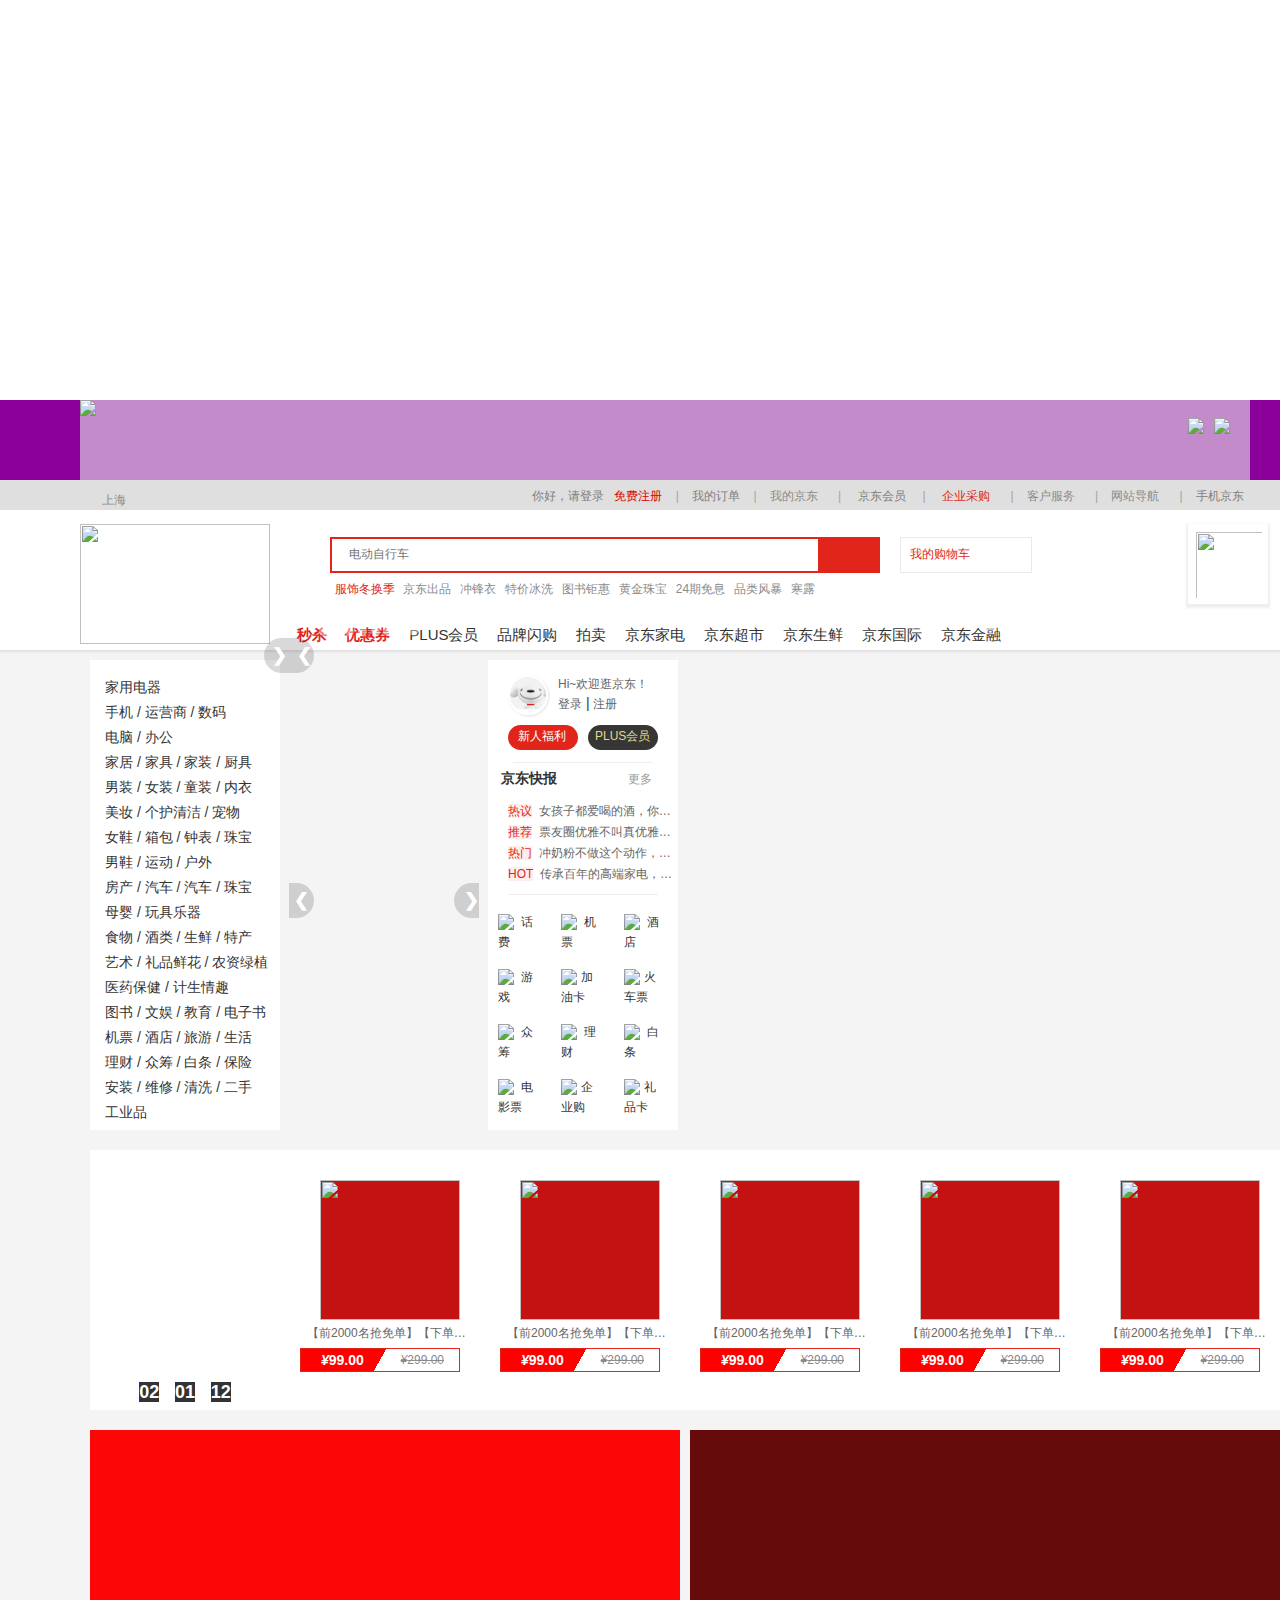
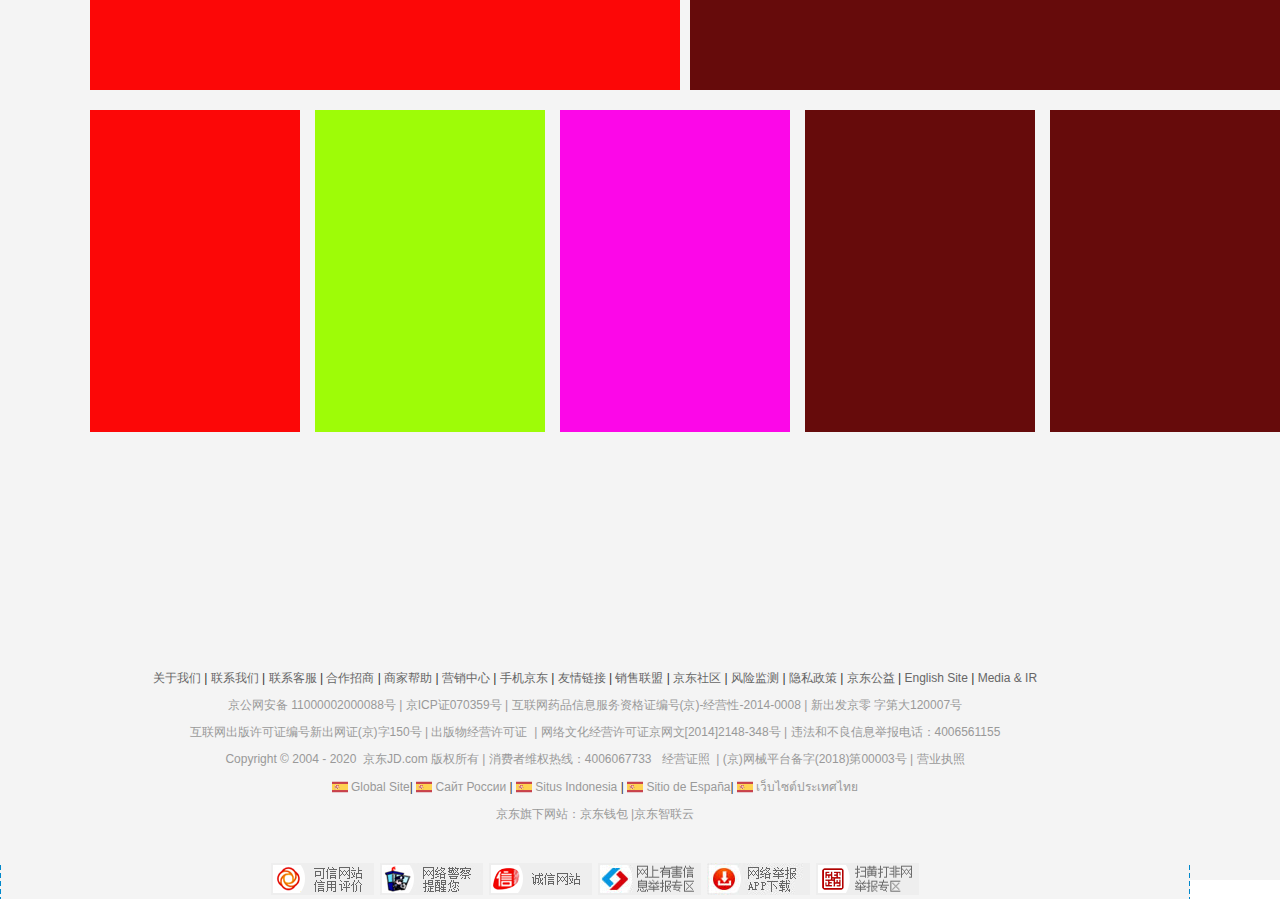
==== commit 8007f10d: "Add files via upload" ====
--- a/index.html
+++ b/index.html
@@ -1,17 +1,15 @@
 <!DOCTYPE html>
-<html>
+<html lang="ch">
 <head>
 <meta charset="UTF-8">
-<meta http-equiv="X-UA-Compatible" content="IE=edge,chrome=1"/>
 <title>京东(JD.COM)-正品低价、品质保障、配送及时、轻松购物！</title>
 
-<link rel="stylesheet" href="https://cdn.staticfile.org/font-awesome/4.7.0/css/font-awesome.css">
-<link rel="stylesheet" href="https://maxcdn.bootstrapcdn.com/bootstrap/3.3.7/css/bootstrap.min.css">
+<link rel="stylesheet" crossorigin="credentials" href="https://cdn.staticfile.org/font-awesome/4.7.0/css/font-awesome.css">
+<link rel="stylesheet"  crossorigin="credentials" href="https://maxcdn.bootstrapcdn.com/bootstrap/3.3.7/css/bootstrap.min.css">
 <link rel="stylesheet" href="jd.css">
-<!---以上bootstrap会导致js原生轮播图显示1s后图片消失(已解决)css过渡动画问题-->
 <!--轮播图不断快速点击next后会出现异常，1：速度过快；2：仅有2-1自动播放-->
 <!--font-size问题 chrome浏览器font-size属性只能有几种固定大小其中12px为最小-->
-<script src="https://cdn.staticfile.org/jquery/3.2.1/jquery.min.js"></script>
+<script src="https://cdn.staticfile.org/jquery/3.2.1/jquery.min.js" integrity="" crossorigin="credentials"></script>
 
 </head>
 <body  onload="startTime()"> <div id="whf" style="width:1349px">
@@ -27,7 +25,7 @@
         </div>
 
         <div class="dsearchsmall " style="margin-top:0"> 
-            <button class="search"><i style="color:white;font-size: 18px;" class="fa fa-search"></i></button>
+            <button type="submit" class="search"><i style="color:white;font-size: 18px;" class="fa fa-search"></i></button>
         </div>
 
         <div class="dgwc" style="margin-right:79.5px;margin-top:0">
@@ -3671,7 +3669,7 @@
                                 <span>|</span>
                                 <a class="copyright_p9" href="https://www.bilibili.com/bangumi/play/ep15184?from=search&seid=48922584961967695//www.joybuy.es/?source=1&amp;visitor_from=3" target="_blank">
                                 <img src="xby.png">&nbsp;Sitio de España</a><span class="   ">|</span>
-                                <a class="copyright_p9" href="https://www.bilibili.com/bangumi/play/ep15184?from=search&seid=48922584961967695//www.jd.co.th/?source=1&amp;visitor_from=3" target="_blank"  >
+                                <a class="copyright_p9" rel="noopener" href="https://www.bilibili.com/bangumi/play/ep15184?from=search&seid=48922584961967695//www.jd.co.th/?source=1&amp;visitor_from=3" target="_blank"  >
                                 <img src="xby.png">&nbsp;เว็บไซต์ประเทศไทย</a>
                                 </p>
                                 </div>
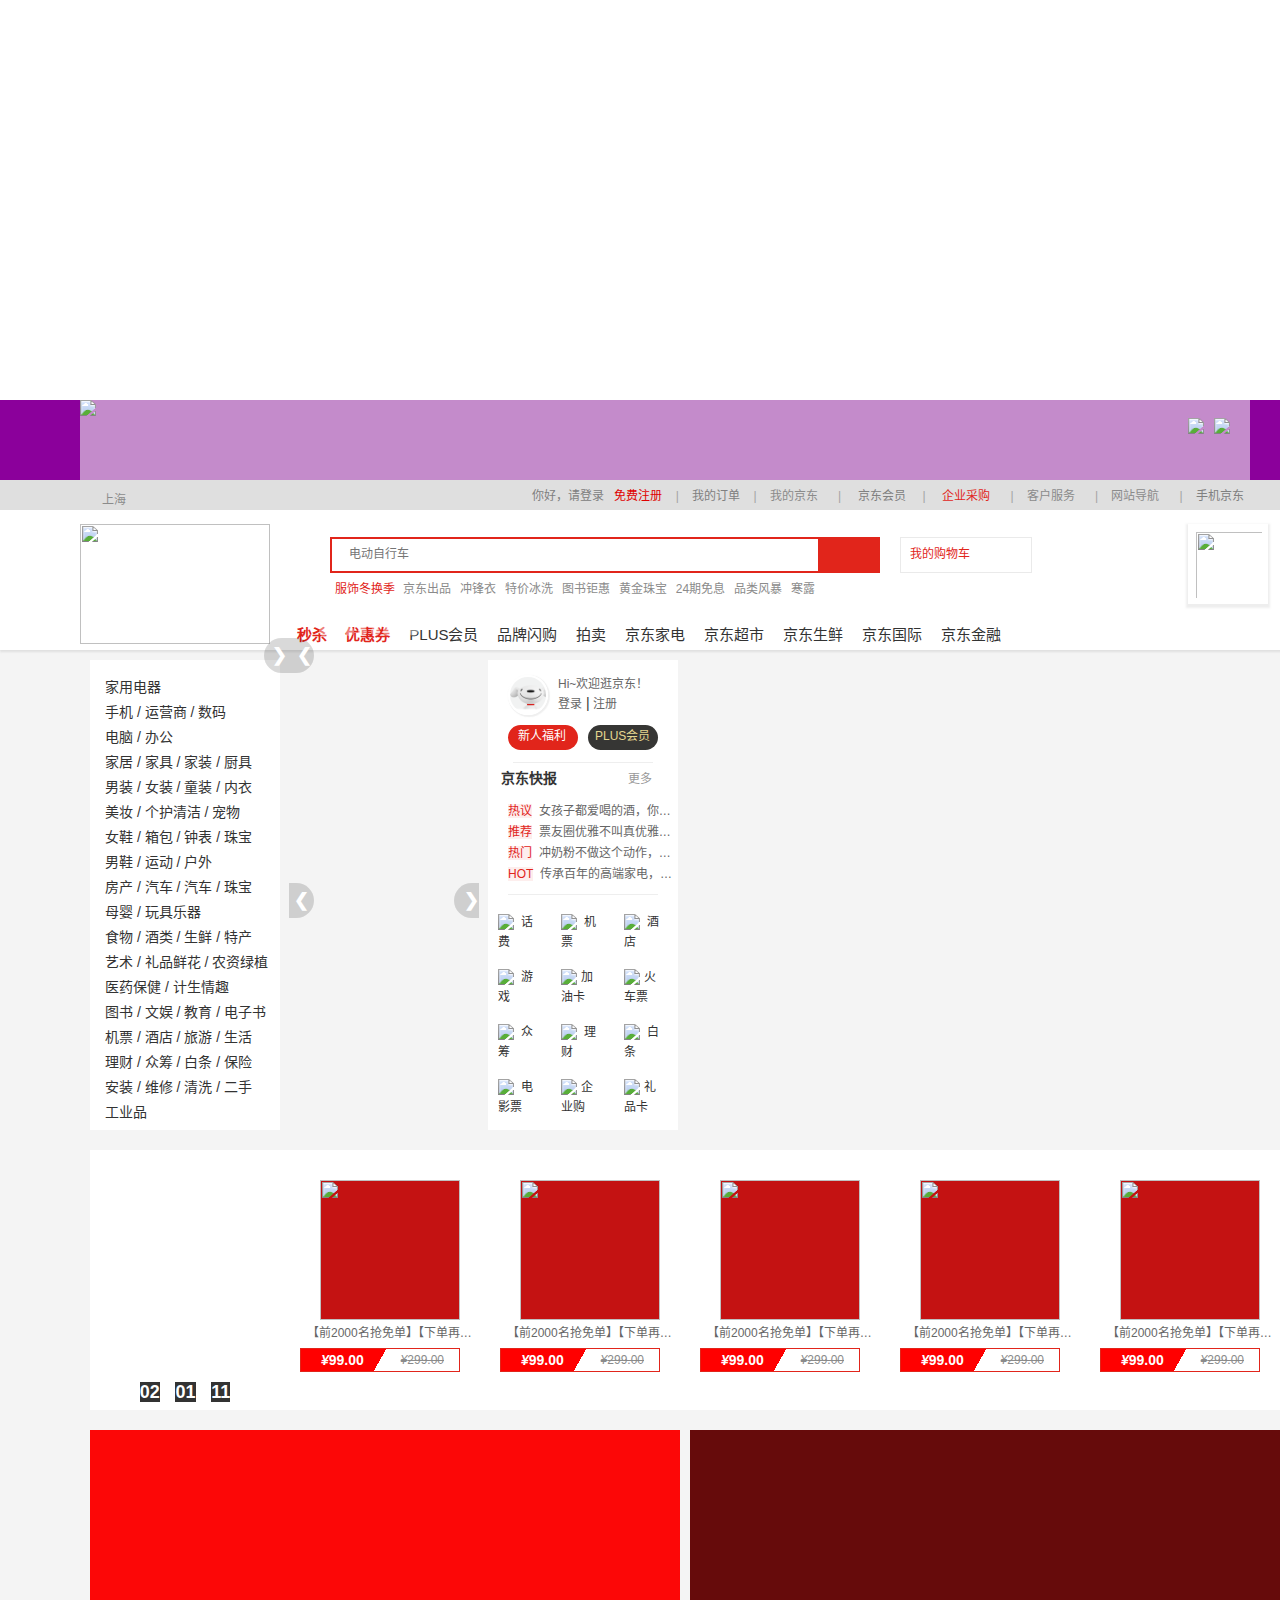
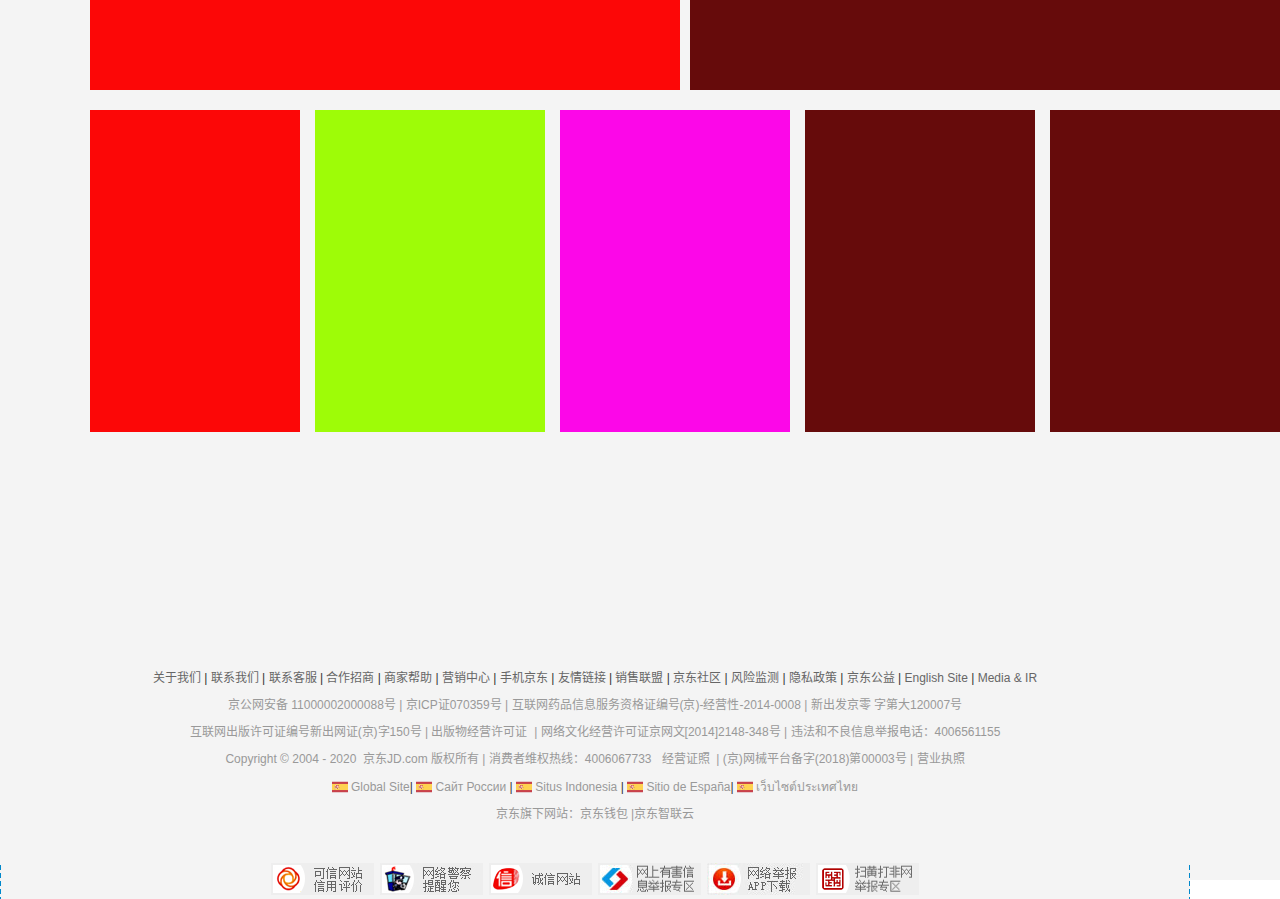
==== commit 24ad994a: "Add files via upload" ====
--- a/index.html
+++ b/index.html
@@ -1,15 +1,16 @@
 <!DOCTYPE html>
-<html lang="ch">
+<html lang="zh-CN">
 <head>
 <meta charset="UTF-8">
+<meta name="viewport" content="width=device-width, initial-scale=1">
 <title>京东(JD.COM)-正品低价、品质保障、配送及时、轻松购物！</title>
 
-<link rel="stylesheet" crossorigin="credentials" href="https://cdn.staticfile.org/font-awesome/4.7.0/css/font-awesome.css">
-<link rel="stylesheet"  crossorigin="credentials" href="https://maxcdn.bootstrapcdn.com/bootstrap/3.3.7/css/bootstrap.min.css">
+<link rel="stylesheet" crossorigin="anonymous" href="https://cdn.staticfile.org/font-awesome/4.7.0/css/font-awesome.css">
+<link rel="stylesheet"  crossorigin="anonymous" href="https://maxcdn.bootstrapcdn.com/bootstrap/3.3.7/css/bootstrap.min.css">
 <link rel="stylesheet" href="jd.css">
 <!--轮播图不断快速点击next后会出现异常，1：速度过快；2：仅有2-1自动播放-->
 <!--font-size问题 chrome浏览器font-size属性只能有几种固定大小其中12px为最小-->
-<script src="https://cdn.staticfile.org/jquery/3.2.1/jquery.min.js" integrity="" crossorigin="credentials"></script>
+<script src="https://cdn.staticfile.org/jquery/3.2.1/jquery.min.js" integrity="" crossorigin="anonymous"></script>
 
 </head>
 <body  onload="startTime()"> <div id="whf" style="width:1349px">
--- a/jd.css
+++ b/jd.css
@@ -1070,6 +1070,7 @@
   z-index: 2;
   width: 100%;
   top: 0px;
+  position: -webkit-sticky;
   position: sticky;
   display: none;
   height: 52px;
@@ -1084,6 +1085,7 @@
   top: 100px;
   left: 1340px;
   font-size: 14px;
+  position: -webkit-sticky;
   position: sticky;
   height: 400px;
 }
